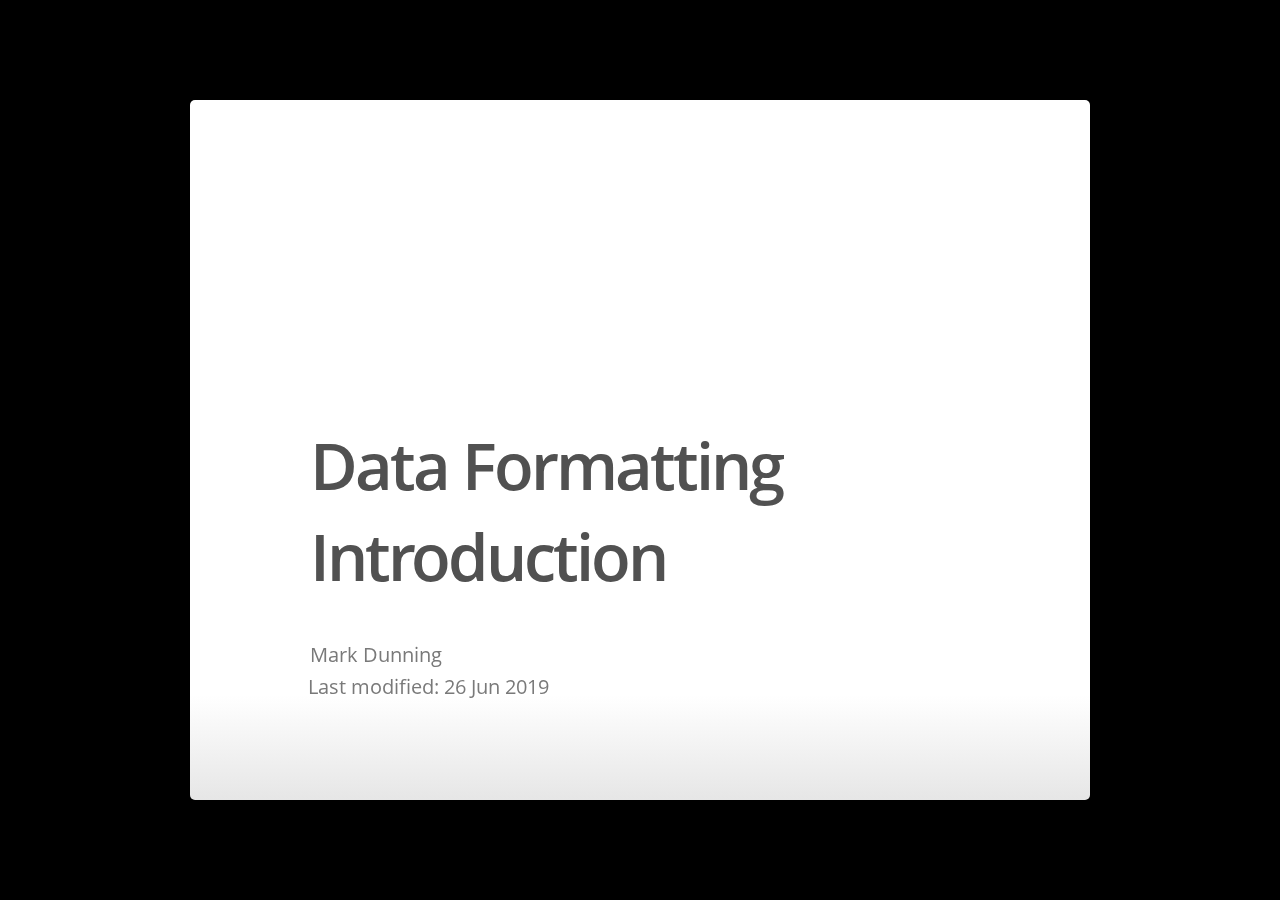
==== slides.html @ 00e4e1f7 "Write files in R markdown" ====
<!DOCTYPE html>
<html>
<head>
  <title>Data Formatting Introduction</title>

  <meta charset="utf-8">
  <meta http-equiv="X-UA-Compatible" content="chrome=1">
  <meta name="generator" content="pandoc" />




  <meta name="viewport" content="width=device-width, initial-scale=1">
  <meta name="apple-mobile-web-app-capable" content="yes">

  <base target="_blank">

  <script type="text/javascript">
    var SLIDE_CONFIG = {
      // Slide settings
      settings: {
                title: 'Data Formatting Introduction',
                        useBuilds: true,
        usePrettify: true,
        enableSlideAreas: true,
        enableTouch: true,
                      },

      // Author information
      presenters: [
            {
        name:  'Mark Dunning' ,
        company: '',
        gplus: '',
        twitter: '',
        www: '',
        github: ''
      },
            ]
    };
  </script>

  <link href="data:text/css;charset=utf-8,%40font%2Dface%20%7B%0Afont%2Dfamily%3A%20%27Open%20Sans%27%3B%0Afont%2Dstyle%3A%20normal%3B%0Afont%2Dweight%3A%20400%3B%0Asrc%3A%20url%28data%3Aapplication%2Fx%2Dfont%2Dtruetype%3Bbase64%2CAAEAAAAQAQAABAAARkZUTVyseR0AAI5wAAAAHE9TLzKhPb8OAAABiAAAAGBjbWFwjOjcmQAABUAAAAGyY3Z0IA9NGKQAAA%2B0AAAAomZwZ21%2BYbYRAAAG9AAAB7RnYXNwABUAIwAAjmAAAAAQZ2x5ZqzBrbUAABIIAABRVGhlYWT5NhTaAAABDAAAADZoaGVhDrcE%[base64]%2FhAHrgdzAAAACAACAAAAAAAAAAEAAAiN%2FagAAAgA%2Fnn%2BeweuAAEAAAAAAAAAAAAAAAAAAADWAAEAAADWAEIABQA9AAQAAgAQAC8AXAAAAQ4AmQADAAEAAwROAZAABQAIBZoFMwAAAR8FmgUzAAAD0QBmAfEIAgILBgYDBQQCAgTgAALvQAAgWwAAACgAAAAAMUFTQwBAACAgrAYf%2FhQAhAiNAlggAAGfAAAAAARIBbYAAAAgAAEIAAAAAAAAAAQUAAACFAAAAiMAmAM1AIUFKwAzBJMAgwaWAGgF1wBxAcUAhQJeAFICXgA9BGoAVgSTAGgB9gA%2FApMAVAIhAJgC8AAUBJMAZgSTALwEkwBkBJMAXgSTACsEkwCFBJMAdQSTAF4EkwBoBJMAagIhAJgCIQA%2FBJMAaASTAHcEkwBoA28AGwcxAHkFEAAABS8AyQUMAH0F1QDJBHMAyQQhAMkF0wB9BecAyQI7AMkCI%2F9gBOkAyQQnAMkHOQDJBggAyQY7AH0E0QDJBjsAfQTyAMkEZABqBG0AEgXTALoEwwAAB2gAGwSeAAgEewAABJEAUgKiAKYC8AAXAqIAMwRWADEDlv%2F8BJ4BiQRzAF4E5wCwA88AcwTnAHMEfQBzArYAHQRiACcE6QCwAgYAogIG%2F5EEMwCwAgYAsAdxALAE6QCwBNUAcwTnALAE5wBzA0QAsAPRAGoC0wAfBOkApAQCAAAGOQAXBDEAJwQIAAIDvgBSAwgAPQRoAe4DCABIBJMAaAIUAAACIwCYBJMAvgSTAD8EkwB7BJMAHwRoAe4EIQB7BJ4BNQaoAGQC1QBGA%2FoAUgSTAGgCkwBUBqgAZAQA%2F%2FoDbQB%2FBJMAaALHADECxwAhBJ4BiQT0ALAFPQBxAiEAmAHRACUCxwBMAwAAQgP6AFAGPQBLBj0ALgY9ABoDbwAzBRAAAAUQAAAFEAAABRAAAAUQAAAFEAAABvz%2F%2FgUMAH0EcwDJBHMAyQRzAMkEcwDJAjsABQI7ALMCO%2F%2FHAjsABQXHAC8GCADJBjsAfQY7AH0GOwB9BjsAfQY7AH0EkwCFBjsAfQXTALoF0wC6BdMAugXTALoEewAABOMAyQT6ALAEcwBeBHMAXgRzAF4EcwBeBHMAXgRzAF4G3QBeA88AcwR9AHMEfQBzBH0AcwR9AHMCBv%2FaAgYAqQIG%2F7MCBv%2FsBMUAcQTpALAE1QBzBNUAcwTVAHME1QBzBNUAcwSTAGgE1QBzBOkApATpAKQE6QCkBOkApAQIAAIE5wCwBAgAAgIGALAHYgB9B4kAcQS8AQwEngFvBLwBCAQAAFIIAABSAVwAGQFcABkB9gA%2FAs0AGQLNABkDPQAZAwIApAJvAFICbwBQAQr%2BeQLHABQEuAA%2FAAAAAwAAAAMAAAAcAAEAAAAAAKwAAwABAAAAHAAEAJAAAAAgACAABAAAAH4A%2FwExAVMCxgLaAtwgFCAaIB4gIiA6IEQgdCCs%2F%2F8AAAAgAKABMQFSAsYC2gLcIBMgGCAcICIgOSBEIHQgrP%2F%2F%2F%2BP%2Fwv%2BR%2F3H9%2F%2F3s%2FevgteCy4LHgruCY4I%2FgYOApAAEAAAAAAAAAAAAAAAAAAAAAAAAAAAAAAAAAAAAAAAAAAAAAAQYAAAEAAAAAAAAAAQIAAAACAAAAAAAAAAAAAAAAAAAAAQAAAwQFBgcICQoLDA0ODxAREhMUFRYXGBkaGxwdHh8gISIjJCUmJygpKissLS4vMDEyMzQ1Njc4OTo7PD0%2BP0BBQkNERUZHSElKS0xNTk9QUVJTVFVWV1hZWltcXV5fYGEAhoeJi5OYnqOipKalp6mrqqytr66wsbO1tLa4t7y7vb4AcmRladB4oXBrAHZqAIiaAHMAAGd3AAAAAABsfACouoFjbgAAAABtfQBigoWXw8TIyc3Oysu5AMEA09XR0gAAAHnMzwCEjIONio%2BQkY6VlgCUnJ2bwsXHcQAAxnoAAAAAAEBHW1pZWFVUU1JRUE9OTUxLSklIR0ZFRENCQUA%[base64]%2F4BiIyAQI4qxDAyKcEVgILAAUFiwAWG4%2F7qLG7BGjFmwEGBoATpZLSwgRbADJUZSS7ATUVtYsAIlRiBoYbADJbADJT8jITgbIRFZLSwgRbADJUZQWLACJUYgaGGwAyWwAyU%[base64]%[base64]%[base64]%2BALACIz6xAQIGDLAKI2VCsAsjQgGwASM%2FALACIz%2BxAQIGDLAGI2VCsAcjQrABFgEtLLCAsAJDULABsAJDVFtYISMQsCAayRuKEO1ZLSywWSstLIoQ5S1AmQkhSCBVIAEeVR9IA1UfHgEPHj8erx4DTUsmH0xLMx9LRiUfJjQQVSUzJFUZE%2F8fBwT%2FHwYD%2Fx9KSTMfSUYlHxMzElUFAQNVBDMDVR8DAQ8DPwOvAwNHRhkf60YBIzMiVRwzG1UWMxVVEQEPVRAzD1UPD08PAh8Pzw8CDw%2F%2FDwIGAgEAVQEzAFVvAH8ArwDvAAQQAAGAFgEFAbgBkLFUUysrS7gH%2F1JLsAlQW7ABiLAlU7ABiLBAUVqwBoiwAFVaW1ixAQGOWYWNjQBCHUuwMlNYsCAdWUuwZFNYsBAdsRYAQllzcysrXnN0dSsrKysrdCtzdCsrKysrKysrKysrKytzdCsrKxheAAAABhQAFwBOBbYAFwB1BbYFzQAAAAAAAAAAAAAAAAAABEgAFACRAAD%2F7AAAAAD%2F7AAAAAD%2F7AAA%2FhT%2F7AAABbYAE%2FyU%2F%2B3%2Bhf%2Fq%2Fqn%2F7AAY%2FrwAAAAAAAAAAAAAAAAAAAAAAAAAAAAAAAAAAAAAAAAAAAAAAAAAAAAAAAAAAAAAAAAAAAAAAAAIAAAAAAAAiwCBAN0AmACPAI4AmQCIAIEBDwCKAAAAAAAAAAAAAAAAADIAWADgAVwBzgJMAmYCkgK%[base64]%2BgYDhiKGMAZPBmKGcYZ5BnsGnYajBrEGuIbHBtsG4wbzBv8HB4cUBx4HLIc6h0AHRYdLB2KHZwdrh3AHdId5B3wHj4eSh5cHm4egB6SHqQeth7IHtofMh9EH1YfaB96H4wfnh%2FMIDggSiBcIG4ggCCSINQhPCFMIVwhbCF8IY4hoCIsIjgiSCJYImgieiKMIp4isCLCIyojOiNKI1ojaiN6I4wj0iQ4JEgkWCRoJHokiiTiJPQlDCVwJeomFCZKJoQmmiawJs4m7Cb0JyQnVidwJ5AntCfYJ%2FIoNCiqAAAAAgCY%2F%2BMBiQW2AAMADgArQBQDCQkCBAQPEAEBDAIMBk9ZDBYCAwA%2FPysREgA5GC8REgE5ETMzETMxMAEjAzMDNDMyFhUUBiMiJgFGaTPP4Xg6P0A5NEQBkwQj%2BrSIRkJARz8AAAIAhQOmArAFtgADAAcAH0ANAAMHBAMECAkGAgcDAwA%2FM80yERIBOTkRMxEzMTABAyMDIQMjAwE%2FKGkpAispaCkFtv3wAhD98AIQAAACADMAAAT2BbYAGwAfAJlAVQgfHBUEFAkRDAwJEg8OCwQKExMUFh0eBwQGFwQBABkEGAUFBhQGCiEDGhcDGAoYICEIBAwNDE5ZHAENHwAQERBOWRkVEU8NAU8RAQ0RDREFFxMDCgUALzM%2FMxI5OS8vXV0RMzMrEQAzMxEzMysRADMzERIBOTkRFzMREjk5ETMREhc5ERIXOREzERIXOTIyETMREhc5MTABAyEVIQMjEyEDIxMhNSETITUhEzMDIRMzAyEVASETIQPVQgEb%2Fs1UiVT%2B0VKIUP76AR9E%2FusBK1KLUgExVIZUAQj85QEvQv7RA4P%2BrIH%2BUgGu%2FlIBroEBVH8BtP5MAbT%2BTH%2F%2BrAFUAAMAg%2F%[base64]%2F5OMl97ZUhZLP57HgMHTFwpAYMQXQAABQBo%2F%2BwGLQXLAAkAFQAhAC0AMQBFQCQAEAUKFigcIiIuKAowEAYyMwMNHysNKw0rMDEGMBgZJRkHEwcAPzM%2FMz8%2FEjk5Ly8RMxEzERIBFzkRMxEzETMRMzEwExQWMzIRECMiBgUUBiMiJjU0NjMyFgEUFjMyNjU0JiMiBgUUBiMiJjU0NjMyFgkBIwHySlOkpFNKAcqZlIyblZKRnAGmSlRUUFBUVEoBy5mUjpmVko6f%2Fv781ZMDKwQCqqoBVAFSqKrk6e7f4%2Bbu%2FNurqaetq6Wlq%2BPp7t7j5usDIPpKBbYAAAAAAwBx%2F%2BwF0wXNAAsAFQA1AFFAMBMWAB0GIyorListIw4mGR0WCTY3MwxJWTMTDyctDjAFLwMZJgMqKiAvEiAJSlkgBAA%2FKwAYPxI5Lxc5Ehc5PysREgEXOREzETMRMxEzMTABFBYXPgE1NCYjIgYTMjcBDgIVFBYlNDY3LgI1NDYzMhYVFAYHAT4BNzMCBwEjJw4BIyImAZ5IV4FlZ1ZZb5vxn%2F5Lb1wsm%2F65i7RVPSTEr6K6iJ0BlzhDF6hEiQEr5bl29JbX7QSTRX1YS39TTWFg%2B52aAahEWWZBdYn6gshmX2JqOZaop5VrtV3%2BeT6nY%2F7ilP7dsmpc1AAAAQCFA6YBPwW2AAMAFLcAAwMEBQIDAwA%2FzRESATkRMzEwAQMjAwE%2FKGkpBbb98AIQAAAAAAEAUv68AiEFtgANABxADAcACgQABA4PCycDAwA%2FPxESATk5ETMRMzEwExASNzMGAhUUEhcjJgJSm5KikJGUi6CTmgIxAQkBzq7B%2FjL08P42vaoBxgAAAAABAD3%2BvAIMBbYADQAcQAwECgcACgAODwoDBCcAPz8REgE5OREzETMxMAEQAgcjNhI1NAInMxYSAgybkqCLlJGQopOaAjH%2B%2Bf46qLwBy%2FD0Ac7Br%2F4xAAAAAQBWAn8EDgYUAA4AMEAbAwUEAQcNCgkLCQ8QBAoBDQIMDA0KBwQGCA4AAD%2FEMhc5ETMRMxEzERIBFzkxMAEDJRcFEwcLAScTJTcFAwKRKwGOGv6D%2BKywoLDy%2FocdAYcrBhT%2BdW%2B2H%2F66XgFq%2FpZeAUYftm8BiwAAAQBoAOMEKQTDAAsAKEATAAQECQUFDA0DBwgHUFkADwgBCAAvXTMrEQAzERIBOREzMxEzMTABIRUhESMRITUhETMCjQGc%2FmSL%2FmYBmosDF4r%2BVgGqigGsAAEAP%2F74AW0A7gAIABG1BQAJCgUAAC%2FNERIBOTkxMCUXBgIHIzYSNwFeDxpiNX0bQQ3uF2T%2B93JoATJcAAEAVAHZAj8CcQADABG1AgAFBAABAC8zERIBOTkxMBM1IRVUAesB2ZiYAAAAAQCY%2F%2BMBiQDyAAsAGEALBgAADA0JA09ZCRYAPysREgE5ETMxMDc0NjMyFhUUBiMiJpg9OTpBQjkzQ2pDRUVDQUY%2FAAABABQAAALbBbYAAwATtwIABAUDAwISAD8%2FERIBOTkxMAkBIwEC2%2F3fpgIhBbb6SgW2AAAAAgBm%2F%2BwELQXNAAsAFwAoQBQSAAwGAAYZGAkVS1kJBwMPS1kDGQA%2FKwAYPysREgE5OREzETMxMAEQAiMiAhEQEjMyEgEQEjMyEhEQAiMiAgQt7%2Fbs9u707vf84ZakppWVpqSWAt3%2Bhf6KAX8BcgF%2BAXL%2Bfv6S%2FsH%2B3QEnATsBOwEl%2Ft8AAQC8AAACywW2AAoAJEAQCQABCAELDAQJBwcBCQYBGAA%[base64]%2FsAC8I8Bg7KYkFN1iTxPcajTsov%2B8ND%2BxwgAAAAAAQBe%2F%2BwEGwXLACcAQ0AkGwATBwcAAxYiDQYoKQMXFhcWS1kXFwolJR5LWSUHChFLWQoZAD8rABg%2FKxESADkYLysREgA5ERIBFzkRMxEzMTABFAYHFR4BFRQEISImJzUeATMgERAhIzUzMjY1NCYjIgYHJz4BMzIWA%2B6dkLCq%2Ft7%2B9XTBW1%2FXYAF7%2Fl6QkqvIk35gqm1UWuuC1ewEXoyyHggWtJLR4SMsni8xASkBCo%2BXhmt6NEZwR1HDAAACACsAAARqBb4ACgASADxAHhIFCQICCwcDAAMFAxMUAQUSBUxZCQ8HEhIDBwYDGAA%2FPxI5LxI5MysRADMREgEXOREzMzMRMxEzMTABIxEjESE1ATMRMyERNDcjBgcBBGrZn%2F05Araw2f6ICggwKv43AVD%2BsAFQkQPd%2FCkB5o%2B0YD%2F9dgABAIX%2F7AQdBbYAGgA6QB8PAxkUCBQXAwQcGwARS1kAAAYVFRhMWRUGBgxLWQYZAD8rABg%2FKxESADkYLysREgEXOREzETMxMAEyBBUUACMiJzUeATMyNjUQISIHJxMhFSEDNgIt5wEJ%2Ft%2F%2B94JG0GWww%2F6JX59WNwLX%2FbclcwN95cfj%2Fv5PoC0zpp0BMh03AqyZ%2FkkXAAAAAAIAdf%2FsBC8FywAWACQAREAjGhELISEAAAYRAyYlDAsOHU1ZCw4OFAMUF0tZFBkDCE1ZAwcAPysAGD8rERIAORgvOSsRADMREgEXOREzETMRMzEwExAAITIXFSYjIgIDMzYzMhYVFAIjIgAFMjY1NCYjIg4BFRQeAXUBTwFIcUFNY%2Bv4DAxu7sXj%2BdTj%2FvYB646dkpFalllQkwJxAa8BqxOPGf7b%2Fsas7szk%2FvsBVcizqZGmSoJGZ7JoAAAAAQBeAAAEKwW2AAYAH0AQAQUFAAIDBwgDAkxZAwYAGAA%2FPysREgEXOREzMTAhASE1IRUBAR0CXvzjA839qgUdmYX6zwADAGj%[base64]%2B4xOtXCfvfumeIaMemGXR0CbA2d4ZFyEQjyKXGV3AAAAAAIAav%2FsBCUFywAXACUAQUAiGxEiCgoAAAQRAyYnDh5NWQsUDg4CFBQYS1kUBwIHTVkCGQA%2FKwAYPysREgA5GC8SOSsREgEXOREzETMRMzEwARAhIic1FjMyEhMjDgEjIiY1NAAzMhYSASIGFRQWMzI%2BATU0LgEEJf1odERQZvD1Cww3tnLC5AD%2F0JXfeP4Uj5yQk1uZWFKTA0b8phSPGgEpATNTV%2BjQ5AEImf7bATC4pJClSoBGabJmAAAAAgCY%2F%2BMBiQRkAAsAFQAoQBQQBgYMAAAWFw4TT1kOEAkDT1kJFgA%2FKwAYPysREgE5ETMzETMxMDc0NjMyFhUUBiMiJhE0MzIVFAYjIiaYPTk6QUI5M0N2e0I5M0NqQ0VFQ0FGPwO7h4dBRj8AAgA%2F%2FvgBhQRkAAgAEgAiQBABDQ0FCQkUEwsQT1kLEAUAAC%2FNPysREgE5ETMzETMxMCUXBgIHIzYSNwM0MzIVFAYjIiYBXg8aYjV9G0ENFXd7Qjk6Pe4XZP73cmgBMlwC74eHQUZGAAABAGgA8gQpBNkABgAVQAkEAAUBBAcIAwAALy8REgEXOTEwJQE1ARUJAQQp%2FD8DwfzyAw7yAaZiAd%2BV%2Fo3%2BuAAAAgB3AcEEGQPjAAMABwAqQBUHAgQAAgAJCAQFUFkEAQBQWQ8BAQEAL10rABgvKxESATk5ETMRMzEwEzUhFQE1IRV3A6L8XgOiA1qJif5niYkAAAAAAQBoAPIEKQTZAAYAFUAJBQECAAQHCAYDAC8vERIBFzkxMBMJATUBFQFoAw%2F88QPB%2FD8BiQFGAXWV%2FiFi%2FloAAAIAG%2F%[base64]%2FAAAAAgB5%[base64]%2F%2Btq4BQgEv0uLA9P6V%2Fm%2FWAYwBANcBT7f79sPPEg5IVYKTAtmO7IJoUVdizbDMAP8ZFv4qFrLXrLUBEJO5%2Fqnh%2Fs%2F%2BuFaFVAGPAWYBBAGW37X%2Bs%2F6k%2FgE5AQUUtAAAAAACAAAAAAUQBbwABwAOADlAHgIOCwgBBQADAAcDBAcEEA8OAklZCwUODgQFAwAEEgA%2FMz8SOS8SOSsREgE5OREzETMREhc5MTAhAyEDIwEzCQEDJicGBwMEYLb9trSsAkKPAj%2F%2BZaohIxYprAHR%2Fi8FvPpEAmoBxVZ9YHP%2BOwAAAAMAyQAABL4FtgAOABcAIABJQCYTBB0KDxkZDgoEBw4EISIIDxgPGEpZDw8OAA4ZSlkOEgAXSlkAAwA%2FKwAYPysREgA5GC8rERIAORESARc5ETMRMxEzETMxMBMhIAQVFAYHFQQRFAQjIRMhMjY1NCYrARkBITI2NTQmI8kBnQEjAQSRiwFN%2Fvfu%2FgKqARi0nrDA%2BgExsbO3uwW2rryCqRkKOf7bxNwDRHGGe239kf3diZKIgAAAAAABAH3%2F7ATPBcsAFgAmQBQDDhQJDgMXGBIASVkSBAsGSVkLEwA%2FKwAYPysREgEXOREzMTABIgAREAAzMjcVBiMgABE0EiQzMhcHJgM78f7pAQ35mcSY3%2F69%2FqGpAT%2FY5qxIpgUz%2Fr%2F%2B6f7h%2Fsc3lTkBiAFp4gFUuFSSTgAAAgDJAAAFWAW2AAgAEQAoQBQOBAkABAASEwUNSlkFAwQOSlkEEgA%2FKwAYPysREgE5OREzETMxMAEQACkBESEgAAMQACEjETMgAAVY%2Fnf%2Bj%2F5rAcABVQF6tP7h%2FuX3zwEwATIC6f6W%2FoEFtv6G%2FqcBHgEi%2B3ABKwAAAQDJAAAD%2BAW2AAsAOkAfBgoKAQQACAEEDA0GCUlZBgYBAgIFSVkCAwEKSVkBEgA%2FKwAYPysREgA5GC8rERIBFzkRMxEzMTApAREhFSERIRUhESED%2BPzRAy%2F9ewJe%2FaIChQW2l%2F4plv3mAAAAAQDJAAAD%2BAW2AAkAMkAaBgAAAQMIAQMKCwYJSVkGBgECAgVJWQIDARIAPz8rERIAORgvKxESARc5ETMRMzEwISMRIRUhESEVIQFzqgMv%2FXsCXv2iBbaX%2FemXAAABAH3%2F7AU9BcsAGwA6QB8UCBkCAg4bCAQcHQAbSVkAAAUMDBFJWQwEBRdJWQUTAD8rABg%2FKxESADkYLysREgEXOREzETMxMAEhEQ4BIyAAETQSJDMyFwcmIyAAERAAITI3ESEDTAHxdPCe%2FrT%2BjrcBWOfqykLGt%2F71%2FtQBIQEYmJH%2BuQL%2B%2FTklJgGLAWTkAVe1VpZU%2FsL%2B5v7Y%2Fs4jAcIAAQDJAAAFHwW2AAsAM0AZCQEBAAgEBAUABQ0MCANJWQgIBQoGAwEFEgA%2FMz8zEjkvKxESATk5ETMRMxEzETMxMCEjESERIxEzESERMwUfqvz%2BqqoDAqoCsP1QBbb9kgJuAAAAAAEAyQAAAXMFtgADABG2AAQFAQMAEgA%2FPxESATkxMDMRMxHJqgW2%2BkoAAAAAAf9g%2Fn8BaAW2AA0AHUANCwgIDg8JAwAFSVkAIgA%2FKwAYPxESATkRMzEwAyInNRYzMjY1ETMRFAYMXjZHTWNnqsD%2BfxuRFHhxBbb6WL7RAAABAMkAAATpBbYACwAqQBUIBAQFBQILCgAFDQwCCAUJBgMBBRIAPzM%2FMxI5ORESARc5ETMRMzEwISMBBxEjETMRATMBBOnI%2FeuZqqoCl8n9tALFiP3DBbb9KwLV%2FYUAAAABAMkAAAP4BbYABQAfQA4DAAAEBgcBAwADSVkAEgA%2FKwAYPxESATk5ETMxMDMRMxEhFcmqAoUFtvrkmgABAMkAAAZxBbYAEwAyQBgIBQUGCw4ODQYNFBUBChEDBgsHAw4ABhIAPzMzPzMSFzkREgE5OREzETMRMxEzMTAhASMWFREjESEBMwEzESMRNDcjAQNQ%2FhAIDp0BAAHPCAHT%2FqoOCP4MBRCa1PxeBbb7SgS2%2BkoDrqK%2B%2BvIAAQDJAAAFPwW2ABAALkAVCQYGBwEPDwAHABESCwMHDwgDAQcSAD8zPzMSOTkREgE5OREzETMRMxEzMTAhIwEjFhURIxEzATMmAjcRMwU%2FwvzhCBCdwAMdCAIOAp8Ey9i0%2FMEFtvs6GwElPwNHAAAAAAIAff%2FsBb4FzQALABcAKEAUEgAMBgAGGRgJFUlZCQQDD0lZAxMAPysAGD8rERIBOTkRMxEzMTABEAAhIAAREAAhIAABEBIzMhIREAIjIgIFvv6d%2FsT%2Bvf6hAWABRAE7AWL7c%2F3x8%2Fj38vP9At3%2Bof5uAYsBaAFlAYn%2BcP6g%2Ftf%2BzQEyASoBJwEx%2Fs0AAgDJAAAEaAW2AAkAEgA0QBoKBQUGDgAGABMUCgRKWQoKBgcHEkpZBwMGEgA%2FPysREgA5GC8rERIBOTkRMxEzETMxMAEUBCEjESMRISABMzI2NTQmKwEEaP7R%2FuasqgF7AiT9C5niyr7JvgQM3u%2F9wQW2%2FRuSoZGOAAAAAAIAff6kBb4FzQAPABsANEAbEAoWAAAEAwoEHB0DDQcNGUlZDQQHE0lZBQcTAD%2FGKwAYPysREgA5ERIBFzkRMxEzMTABEAIHASMBByAAERAAISAAARASMzISERACIyICBb7izgFc9%2F7jN%2F69%2FqEBYAFEATsBYvtz%2FfHz%2BPfy8%2F0C3f7n%2FoxC%2FpYBSgIBiwFoAWUBif5w%2FqD%2B1%2F7NATIBKgEnATH%2BzQAAAAIAyQAABM8FtgAMABUASEAlDQEBAgwJEQcLCgoHCQIEFhcJDQANAEpZDQ0CAwMVSVkDAwsCEgA%2FMz8rERIAORgvKxESADkREgEXOREzETMRMxEzETMxMAERIxEhIAQVEAUBIwElMzI2NTQmKwEBc6oBkQENAQH%2B2gGNyf6e%2Fs%2FptKirvd0CYP2gBbbOz%2F7eZv1vAmCSj4%2BRgAAAAAEAav%2FsBAIFywAkADRAGx4TDAAAGBMFBCUmDB4DFhYbSVkWBAMJSVkDEwA%2FKwAYPysREgA5ORESARc5ETMRMzEwARQEIyAnNR4BMzI2NTQuAScuATU0NjMyFwcmIyIGFRQeARceAQQC%2Fujw%2FvyMWtRoqqw9j5LMr%2F7R2rc1tauHmDiFieatAYXB2EOkJiyBc0xhUjRJyKGpyFCUTHRnTGFRMVK8AAAAAAEAEgAABFoFtgAHACRAEgABBQEDAwgJBwMEA0lZBAMBEgA%2FPysRADMREgEXOREzMTAhIxEhNSEVIQKLqv4xBEj%2BMQUfl5cAAAEAuv%2FsBRkFtgARACVAERABCgcBBxMSEQgDBA1JWQQTAD8rABg%2FMxESATk5ETMRMzEwAREUACEgADURMxEUFjMyNjURBRn%2B0v74%2Fvj%2B36rIwrnIBbb8Tvr%2B4gEg%2FAOu%[base64]%2B2RU0ARYw%2FuKo%2Fnu05zAWGzUBBrQBEzAhEzXmtAPTQcYUhJ38MwW2%2FHm%2BmrevA3n8f5vDjswDhQAAAQAIAAAElgW2AAsAI0ASBAYFCwoABg0MAggECQYDAQQSAD8zPzMSOTkREgEXOTEwISMJASMJATMJATMBBJbB%2Fnf%2BcLQB5v47vAFrAW61%2FjsCg%2F19AvwCuv29AkP9TAAAAQAAAAAEewW2AAgAIEAPBAUCBQcDCQoABQEHAwUSAD8%2FMxI5ERIBFzkRMzEwCQEzAREjEQEzAj0Bhrj%2BGKz%2BGboC2wLb%2FIH9yQIvA4cAAAABAFIAAAQ%2FBbYACQArQBcIAQMHAAcEAQQKCwUESVkFAwEISVkBEgA%2FKwAYPysREgEXOREzETMxMCkBNQEhNSEVASEEP%2FwTAwj9EAO%2F%2FPgDHoUEmJmF%2B2kAAQCm%2FrwCbwW2AAcAIEAOBgEEAAEACAkFAgMGAScAPzM%2FMxESATk5ETMRMzEwASERIRUhESECb%2F43Acn%2B3wEh%2FrwG%2Bo36IQAAAQAXAAAC3QW2AAMAE7cDAQQFAwMCEgA%2FPxESATk5MTATASMBugIjpv3gBbb6SgW2AAAAAAEAM%2F68AfwFtgAHACBADgMAAQYABggJAAcnAwQDAD8zPzMREgE5OREzETMxMBchESE1IREhMwEh%2Ft8Byf43tgXfjfkGAAAAAAEAMQInBCMFwQAGABhACQADBwgFAgAEAgAvLzMSORESATk5MTATATMBIwkBMQGyYwHdmP6M%2FrICJwOa%2FGYC6f0XAAAAAf%2F8%2FsUDmv9IAAMAEbUABQEEAQIALzMRATMRMzEwASE1IQOa%2FGIDnv7FgwABAYkE2QMSBiEACQATtgAECwoGgAEALxrNERIBOTkxMAEjLgEnNTMeARcDEm5BsijLIHIsBNk0wD8VRbU1AAAAAgBe%2F%2BwDzQRaABkAJABHQCUiCAseHhkZEggDJSYBAgseR1kCCwsAFRUPRlkVEAUaRlkFFgAVAD8%2FKwAYPysREgA5GC85KxEAMxESARc5ETMRMxEzMTAhJyMOASMiJjUQJTc1NCYjIgcnPgEzMhYVESUyNj0BBw4BFRQWA1IhCFKjeqO5AhO6b3qJrTNRwWHEvf4Om7Gmxq9tnGdJqJsBTBAGRIF7VH8sMq7A%2FRR1qpljBwdtc1peAAIAsP%2FsBHUGFAATAB8AREAiChcXDw8MHQMMAyAhDQAMFRIRChEGAAYaRlkGFgAURlkAEAA%2FKwAYPysREgA5OREzGD8%2FERIBOTkRMxEzETMRMzEwATISERACIyImJyMHIxEzERQHMzYXIgYVFBYzMjY1NCYCrtjv8dZrsTwMI3emCAh0zKqWmqqZlpYEWv7Z%2FvL%2B8v7VT1KNBhT%2Bhn9lpIvD5%2BfH39HW0gAAAAABAHP%2F7AOLBFwAFgAmQBQPAwMVCQMYFwYNRlkGEAASRlkAFgA%2FKwAYPysREgEXOREzMTAFIgAREAAzMhYXBy4BIyARFBYzMjcVBgJm7v77AQn1T54tMzeCMv6yo6CJkG4UASUBDAETASwiF40WHf5Wytg7kzkAAAACAHP%2F7AQ3BhQAEgAfAEJAIR0GFwAODhEGESAhEhUPAAABAQwDCQkaRlkJEAMTRlkDFgA%2FKwAYPysREgA5OREzGD8%2FERIBOTkRMxEzMxEzMTAlIwYjIgIREBIzMhczLwERMxEjJTI2PQE0JiMiBhUUFgOaCXPl1%2B%2Fw1t93DQcEpof%2BnqqZm6qSm5qTpwEmAQ8BDwEsok9NAb757He5ziPpx%2BPP0tYAAAACAHP%2F7AQSBFwAEwAaADtAHxgKFwsDAxEKAxwbFwtGWRcXAAYGFEZZBhAADkZZABYAPysAGD8rERIAORgvKxESARc5ETMzETMxMAUiABEQADMyEh0BIR4BMzI3FQ4BAyIGByE0JgJ%2F8%2F7nAQXczvD9DQW5qLGtWJ2chJ0OAj2MFAEoAQcBCQE4%2FvHeacHISpQmIQPlrJidpwAAAAABAB0AAAMOBh8AFAA5QB0UDAwTAgIHAwUDFRYKD0ZZCgABBQcFRlkTBw8DFQA%2FPzMrEQAzGD8rERIBOTkRMzMRMzMSOTEwASERIxEjNTc1ECEyFwcmIyIGHQEhAp7%2B6abExAFhV3UrYEReWgEXA8f8OQPHSzw9AZQjhR99ikcAAAMAJ%2F4UBDEEXAAqADcAQQBuQD4rGTglDB89BTETARMFAioiHB8lGQpCQxwPNQ81RlkIO0dZCiIIKg8IDwgWKioCR1kqDyg%2FR1koEBYuR1kWGwA%2FKwAYPysAGD8rERIAOTkYLy8REjk5KysREgA5ERIBFzkRMxEzETMRMxEzMTABFQceARUUBiMiJwYVFBY7ATIWFRQEISImNTQ2Ny4BNTQ2Ny4BNTQ2MzIXARQWMzI2NTQmKwEiBhMUFjMyNTQjIgYEMcscLNzAMStqSlrCsr%2F%2B3P7o1%2BmAdCo5QEVVa9jGVkX%2BEZaM0clumMdxflqCdPP2dX4ESGkYI3FHocAIOFUtK5aPtr%2BgkmSSGhNQNTxaKiOobLTDFPsAWVx9a1lFbAM8c3bs934AAQCwAAAERAYUABYAM0AZDgwICAkAFgkWFxgOCRISBEZZEhAKAAAJFQA%2FMz8%2FKxESADkREgE5OREzETMRMzMxMCERNCYjIgYVESMRMxEUBzM%2BATMyFhURA556gq2fpqYICjG1dMnJAsWGhLzW%2FcMGFP4pVThPW7%2FQ%2FTUAAAIAogAAAWYF3wADAA8AI0ARCgAABAEBEBENB0hZDQIPARUAPz%2FOKxESATkRMzMRMzEwISMRMwM0NjMyFhUUBiMiJgFWpqa0OCooOjooKjgESAEpOTU2ODg3NwAAAv%2BR%2FhQBZgXfAAwAGAAsQBYTCwsNCAgZGhYQSFkWQAkPAAVGWQAbAD8rABg%2FGs4rERIBOREzMxEzMTATIic1FjMyNjURMxEQAzQ2MzIWFRQGIyImK187RUNOSaa0OCooOjooKjj%2BFBmHFFVXBPz7EP68B105NTY4ODc3AAEAsAAABB0GFAAQADZAGxAOCgoLCwgGBAUIBBESDAAAEBAICAMHCxUDDwA%2FPzMSOS85ETM%2FERIBFzkROREzETMzMTABNjcBMwkBIwEHESMRMxEUBwFUK1gBYsX%2BRAHbyf59faSkCAIxPWMBd%2F4t%2FYsCBmz%2BZgYU%2FMc3cwABALAAAAFWBhQAAwAWQAkAAQEEBQIAARUAPz8REgE5ETMxMCEjETMBVqamBhQAAAABALAAAAbLBFwAIwBGQCMVERESCAkAIwkSIwMkJRwWFRUSGQQNGQ1GWR8ZEBMPCQASFQA%2FMzM%2FPzMrEQAzERI5GC8zMxESARc5ETMRMxEzETMxMCERNCYjIgYVESMRNCYjIgYVESMRMxczPgEzIBczPgEzMhYVEQYlcHablKZwd5yRpocbCC%2BragEBTwgxune6uQLJg4Oyuf2cAsmDg7vV%2FcEESJZQWrpWZL%2FS%2FTUAAAEAsAAABEQEXAAUADFAGAAUDAgICRQJFhUMCRAQBEZZEBAKDwAJFQA%2FMz8%2FKxESADkREgE5OREzETMRMzEwIRE0JiMiBhURIxEzFzM%2BATMyFhURA556gqygpocbCDO4ccbIAsWGhLrW%2FcEESJZRWb%2FS%2FTUAAgBz%2F%2BwEYgRcAAwAGAAoQBQTAA0HAAcaGQoWRlkKEAMQRlkDFgA%2FKwAYPysREgE5OREzETMxMAEQACMiJgI1EAAzMgABFBYzMjY1NCYjIgYEYv7y7pPkfAEM7uYBD%2Fy9qKOjqamlo6YCJf70%2FtOKAQKtAQwBK%2F7O%2FvvS3NvT0dnWAAAAAgCw%2FhQEdQRcABQAIQA%2FQCAZCwQHBwgfEggSIiMECwAPDxVGWQ8QCQ8IGwAcRlkAFgA%2FKwAYPz8%2FKxESADk5ERIBOTkRMxEzETMzMzEwBSImJyMWFREjETMXMz4BMzISERACAyIGBxUUFjMyNjU0JgKua7E8DAymhxcIQKpu2u3x7qiWApqqjqGhFE9SYFb%2BPQY0llpQ%2Ftb%2B8%2F7y%2FtUD47rLJefH5srN2wAAAAIAc%2F4UBDcEXAAMAB8AREAiChAdFgMaGhkQGSAhGhsXDx0eHhYNExMHRlkTEA0ARlkNFgA%2FKwAYPysREgA5OREzGD8%2FERIBOTkRMxEzMzMRMzEwJTI2NzU0JiMiBhUUFhciAhEQEjMyFzM3MxEjETQ3IwYCTqaYBZypkpuZfdTu8NbheQkYg6YLDXN3stMl5srjz8%2FZiwEqAQsBDQEuqpb5zAHVZEanAAEAsAAAAycEXAAQACpAFA0JCQoKAhESCw8NAAoVAAVGWQAQAD8rABg%2FEjk%2FERIBOTkRMxEzMTABMhcHJiMiBhURIxEzFzM%2BAQKkSToXRDSFvaaJEwg9rARcDJoP2KH9tARIy2t0AAAAAQBq%2F%2BwDcwRcACQANkAcHhMMAAAYBRMEJSYMHgMWFhtGWRYQBgMJRlkDFgA%2FKwAYLz8rERIAOTkREgEXOREzETMxMAEUBiMiJzUeATMyNjU0JicuAjU0NjMyFwcmIyIGFRQeARceAQNz5M7aek%2B1VIKMb6GZgT%2FavrGpO6WGdngtZI7DiQErmaZFmiguU1VAWz45VWxLhptIh0RKQSw%2BODVHkAABAB%2F%2F7AKoBUYAFgA0QBsQFBQJCwkSAwQYFwoTEBNHWQ5AEA8HAEZZBxYAPysAGD8azSsRADMREgEXOREzETMxMCUyNjcVDgEjIBkBIzU%2FATMVIRUhERQWAhIsUhgbaSr%2Bwp2dRmABPv7CXnUNB38NEQFPAoxQRer%2Bgf17Y2oAAAEApP%2FsBDkESAAUADRAGQETBwwMChMKFRYMDQ0QCBQPEARGWRAWCxUAPz8rABg%2FMxI5ETMREgE5OREzETMRMzEwAREUFjMyNjURMxEjJyMOASMiJjURAUx6gqyfpokYCTO1dMjHBEj9OYaEvNUCQPu4k1FWvtECzQAAAAABAAAAAAQCBEgACwAYQAoBCgwNBQkBDwAVAD8%2FMzkREgE5OTEwIQEzExYXMzYSEzMBAaD%2BYLLsUA4IC3XMsv5gBEj9duRENQFNAjD7uAAAAAEAFwAABiMESAAcACxAFAkbHR4XFg4NAwQNBAgaEgkPAAgVAD8zPzMzEjk5ETMRMzMzERIBOTkxMCEDJicjBgcDIwEzGgEXMz4BNxMzExYXMz4BEzMBBC%2FJEzQIKB7PwP7VrmpvCAgLMRLJtMQ4FAgEI7%2Bs%2FtECgzvRr1%2F9fwRI%2FmP%2BUEs5tTUCdf2LrHUklgLc%2B7gAAAAAAQAnAAAECARIAAsAIkARBwUGAAEFDA0JAwEICxUEAQ8APzM%2FMxI5ORESARc5MTAJATMJATMJASMJASMBuP6DvQEhASC7%2FoMBkbz%2Bzf7KvAIxAhf%2BXAGk%2Fen9zwG8%2FkQAAQAC%2FhQEBgRIABUAJEASCQ8AAxYXBA0ADRJGWQ0bCAAPAD8yPysREgA5ERIBFzkxMBMzExYXMz4BEzMBDgEjIic1FjMyPwECsvBPEwgNU%2Bay%2FilGu4hMSjdEq0k9BEj9j9ZfM%2FcCfPsguZsRhQzAnAAAAAABAFIAAANtBEgACQArQBcIAQMHAAcEAQQKCwUER1kFDwEIR1kBFQA%2FKwAYPysREgEXOREzETMxMCkBNQEhNSEVASEDbfzlAlb9zwLn%2FbICXXEDVoGB%2FLoAAQA9%2FrwCwQW2ABwALEAVGRoaCxcAAA8HFAMDBwsDHR4TAwQnAD8%2FERIBFzkRMxEzMxEzETMRMzEwJRQWFxUuATURNCYjNT4BNRE0NjMVBhURFAcVFhUB23VxvtB%2BeIJ02Lbm398MZlwCjAKqmgEvaFmNAlxgATKbrIsGwf7Z1ycMJ9cAAQHu%2FhACewYUAAMAFkAJAgMDBAUDGwAAAD8%2FERIBOREzMTABMxEjAe6NjQYU9%2FwAAQBI%2FrwCywW2AB0ALEAVFQUKEhICGQAdHQ4OGQUDHh8VJwYDAD8%2FERIBFzkRMxEzETMzETMRMzEwASY1ETQnNTIWFREUFhcVIgYVERQGBzU%2BATURNDY3Agrf47jTdoJ6fs2%2Bb3RucQI%2FJ9cBJ8EGi66Z%2Fs5hWwKNWWj%[base64]%2FSEAAAAABAL7%2F7APbBcsAGwA%2BQB4WCA0DAwoEABAQBAgDHB0ZBQITCg0CDQINBAsHBBkAPz8SOTkvLxEzMxEzMxESARc5ETMRMzMRMxEzMTAlBgcVIzUmAjUQJTUzFR4BFwcmIyIGFRQWMzI3A8tpk4XLwQGMh0uOMTGFbayin6eNjvA2BsjOIAER%2BgH8PqykAyEXjDPT2dTLOwAAAAEAPwAABEQFyQAdAEhAJhgTCQ0NGhYRAgsWEwUeHwwYGRhOWQkZGRMAExBMWRMYAAVLWQAHAD8rABg%2FKxESADkYLzMrEQAzERIBFzkRMzMRMxEzMTABMhcHJiMiBhURIRUhFRQGByEVITU2PQEjNTMRNDYCqr6qPZqPe30Bpv5aQUoDG%2Fv7zcbG4AXJVIVNfIz%2B2X%2FdZIgsmo0v9N9%2FATyyzQAAAgB7AQYEFwSgABsAJwAgQA0cACIOAA4oKR8VFSUHAC8zMy8zERIBOTkRMxEzMTATNDcnNxc2MzIXNxcHFhUUBxcHJwYjIicHJzcmNxQWMzI2NTQmIyIGuEqHXodogn9miV%2BGSkqDXIlmf4Zkh1yFSoGddHSeoHJ0nQLTemuMXIVJSYVcinF2g2eHXIVHSYVciGt8cKCfcXKipAAAAQAfAAAEcQW2ABYAVkAuEg4HCwsQDAUJAgkDDBQOFQcXGAoODgcPBhISAwATFQ8THxMCDxMPEwwBFQYMGAA%2FPzMSOTkvL10REjkyMhEzETMzETMREgEXOREzETMzETMRMzEwCQEzASEVIRUhFSERIxEhNSE1ITUhATMCSAF7rv5gAQb%2BwwE9%2FsOk%2FsQBPP7EAQD%2BZbIC3wLX%2FP5%2Fqn%2F%2B9AEMf6p%2FAwIAAgHu%2FhACewYUAAMABwAkQBACBgYDBwcICQQDBAMHGwAAAD8%2FOTkvLxESATkRMzMRMzEwATMRIxEzESMB7o2NjY0GFPz4%2Fg389wAAAAIAe%2F%[base64]%2F%2BwGRAXLABYAJgA2AEZAJycXAw8vHx8UCQ8XBTc4BgwAEg8MHwwCABIQEgIMEgwSGysjEzMbBAA%2FMz8zEjk5Ly9dXREzETMREgEXOREzETMRMzEwASIGFRQWMzI3FQ4BIyImNTQ2MzIXByYBNBIkMzIEEhUUAgQjIiQCNxQSBDMyJBI1NAIkIyIEAgN9fYd%2Fg1Z9MGVGwtDdv4B2Omz8l8gBXsrIAV7Kwv6i0M%2F%2BosNprgEtrK4BKq%2Bu%2Ftewrv7WrwQjrpqooi18FBzx2NH2PHYz%2FrjIAV7KyP6iysX%2BptDPAVrGrf7Tra4BKbCuASqvrv7XAAACAEYDFAJxBccAFgAfADdAHBcGGwoBARYWEAYDICEcCgoSGRYAAxADAgMNEh8APzPUXcQzEjkvMxESARc5ETMRMzMRMzEwAScGIyImNTQ2PwE1NCMiByc2MzIWFRElFDMyPQEHDgECFBhcjF9vmqV1lGRoK3KFgon%2BUHDJYnBnAyFUYWNmZmkGBCeFM2A4aXn%2BPLxktDEEBDkAAAACAFIAdQOqA74ABgANAClAEwMGCg0CBAsJCQQNBgQODwwFCAEALzMvMxESARc5ETMRMxEzETMxMBMBFwkBBwElARcJAQcBUgFWd%2F7fASF3%2FqoBiwFYdf7hAR91%2FqgCJwGXRf6i%2FqFHAZcbAZdF%2FqL%2BoUcBlwAAAAABAGgBCAQpAxcABQAbQAwCAQQBBgcFBFBZBQIALy8rERIBOTkRMzEwAREjESE1BCmJ%2FMgDF%2F3xAYWKAP%2F%2FAFQB2QI%2FAnESBgAQAAAABABk%2F%[base64]%2BHlAEFppv738gBXsrIAV7Kwv6i0M%2F%2BosNprgEtrK4BKq%2Bu%2Ftewrv7WrwL6U0BLQYhQex7%2BdQFi%2Fp4De4L%2BxcgBXsrI%2FqLKxf6m0M8BWsat%2FtOtrgEpsK4BKq%2Bu%2FtcAAf%2F6BhQEBgaTAAMAEbUABQEEAQIALzMRATMRMzEwASE1IQQG%2B%[base64]%2BZIv%2BZgGaiwGKigMWiv5WAaqKAawAAQAxAkoCjQXJABgAI0ARBxMXAQEOEwAEGhkKEB8XASAAPzM%[base64]%2FjF6InQTnUGcXL6KAjzh7RKKRa09EPUQrI1otNncAAQGJBNkDEgYhAAkAE7YJBAoLBIAJAC8azRESATk5MTABPgE3MxUOAQcjAYkwbyDKLK5AbwTyPrBBFUG%2BNAAAAAEAsP4UBEQESAAWADVAGgUKCggQABMTFAgUGBcGFQ8UGw0CRlkNFgkVAD8%2FKwAYPz8zERIBOTkRMxEzMxEzETMxMAEQMzI2NREzESMnIwYjIicjFhURIxEzAVb%2Bq5%2BmiBoKb%2BWWWAoKpqYBff76vdQCQPu4k6dcVKD%2BwAY0AAAAAQBx%2FvwEYAYUAA8AJ0ASBAUBAAAFCwMQEQgIBQMPBQEFAC8zPzMSOS8REgEXOREzETMxMAEjESMRIxEGIyImNRA2MyEEYHLVcz5U2Mva6AIt%2FvwGsPlQAzMS%2BvsBBP4AAQCYAkwBiQNaAAsAF0AKBgAADQwDCU9ZAwAvKxESATkRMzEwEzQ2MzIWFRQGIyImmD44OkFCOTNDAtNCRUVCQUY%2FAAABACX%2BFAG0AAAAEgAkQBARDgsAAA4FAxMUDhERCAMQAC%2FMMjkvMxESARc5ETMRMzEwARQGIyInNRYzMjY1NCYnNzMHFgG0mZYzLS07T1FPbVhuN7T%2B32FqCWoIKDYrNRGycycAAQBMAkoB4QW2AAoAIEAOAgADAwoMCwkJAyAGAB4APzI%2FOS8REgE5OREzMzEwATMRIxE0Nw4BBycBUo%2BFBhY2h0MFtvyUAkNbWhYtX2AAAAACAEIDFAK%2BBccACwAXACVAEgwGEgAGABgZDwADEAMCAxUJHwA%2FM8RdMhESATk5ETMRMzEwARQGIyImNTQ2MzIWBRQWMzI2NTQmIyIGAr6rlpKpqJeYpf3%2BW2hpXFxpZ1wEb6S3uqGjtbaienp6ent2dgAAAAIAUAB1A6gDvgAGAA0AI0ARCwkEAgADBwIKCQYODwwFCAEALzMvMxESARc5ETMRMzEwCQEnCQE3AQUBJwkBNwEDqP6odQEf%2FuF1AVj%2Bdf6odQEf%2FuF1AVgCDP5pRwFfAV5F%2Fmkb%2FmlHAV8BXkX%2Baf%2F%2FAEsAAAXRBbYQJwDTAoMAABAmAHv%2FABEHANQDHf23AAmzAwISGAA%2FNTUA%2F%2F8ALgAABdsFthAnANMCPwAAECYAe%2BIAEQcAdANO%2FbcAB7ICEBgAPzUAAAD%2F%2FwAaAAAGIQXJECYAdfkAECcA0wLfAAARBwDUA239twAJswMCKxgAPzU1AAACADP%[base64]%2F%2F8AAAAABRAHcxImACQAABEHAEP%2FwgFSAAizAhAFJgArNQAA%2F%2F8AAAAABRAHcxImACQAABEHAHYAhQFSAAizAhgFJgArNQAA%2F%2F8AAAAABRAHcxImACQAABEHAMUAIwFSAAizAh0FJgArNQAA%2F%2F8AAAAABRAHLxImACQAABEHAMcABAFSAAizAhgFJgArNQAA%2F%2F8AAAAABRAHJRImACQAABEHAGoANwFSAAq0AwIkBSYAKzU1%2F%2F8AAAAABRAHBhImACQAABAHAMYAOQCBAAL%2F%2FgAABoEFtgAPABMATkAsCg4OEQEACAwBEAUFFQUUCRMGE0lZEANJWQoNSVkQChAKAQYDBRIBDklZARIAPysAGD8%2FEjk5Ly8rKysRADMRATMREhc5ETMzETMxMCkBESEDIwEhFSERIRUhESEBIREjBoH9Ev3%2B47ACugPJ%2FbwCHf3jAkT7VAG%2BdgHR%2Fi8Ftpf%2BKZb95gHSArUA%2F%2F8Aff4UBM8FyxImACYAABAHAHoCAgAA%2F%2F8AyQAAA%2FgHcxImACgAABEHAEP%2FtwFSAAizAQ0FJgArNQAA%2F%2F8AyQAAA%2FgHcxImACgAABEHAHYAPwFSAAizARUFJgArNQAA%2F%2F8AyQAAA%2FgHcxImACgAABEHAMX%2F%2BwFSAAizARoFJgArNQAA%2F%2F8AyQAAA%2FgHJRImACgAABEHAGoAEgFSAAq0AgEhBSYAKzU1%2F%2F8ABQAAAY4HcxImACwAABEHAEP%2BfAFSAAizAQUFJgArNQAA%2F%2F8AswAAAjwHcxImACwAABEHAHb%2FKgFSAAizAQ0FJgArNQAA%2F%2F%2F%2FxwAAAmkHcxImACwAABEHAMX%2BuwFSAAizARIFJgArNQAA%2F%2F8ABQAAAjgHJRImACwAABEHAGr%2B0AFSAAq0AgEZBSYAKzU1AAIALwAABUgFtgAMABcAV0AyERUVCAQNAAATBAYEGBkUBgcGSVkRDwc%2FB68HzwffBwULAwcHBAkJEEpZCQMEFUpZBBIAPysAGD8rERIAORgvX15dMysRADMREgEXOREzETMzETMxMAEQACkBESM1MxEhIAADECEjESEVIREzIAVI%2Fnf%2Bj%2F57mpoBsgFRAXy1%2FcfnAXv%2Bhb4CYgLp%2Fpb%2BgQKJlgKX%2Fon%2BpAJA%2FfyW%2Fgr%2F%2FwDJAAAFPwcvEiYAMQAAEQcAxwCTAVIACLMBGgUmACs1AAD%2F%2FwB9%2F%2BwFvgdzEiYAMgAAEQcAQwB5AVIACLMCGQUmACs1AAD%2F%2FwB9%2F%2BwFvgdzEiYAMgAAEQcAdgEKAVIACLMCIQUmACs1AAD%2F%2FwB9%2F%2BwFvgdzEiYAMgAAEQcAxQC0AVIACLMCJgUmACs1AAD%2F%2FwB9%2F%2BwFvgcvEiYAMgAAEQcAxwCaAVIACLMCIQUmACs1AAD%2F%2FwB9%2F%2BwFvgclEiYAMgAAEQcAagDVAVIACrQDAi0FJgArNTUAAQCFARAEDASYAAsAGUAJBwkDAQkBDA0IABkvERIBOTkRMxEzMTABFwkBBwkBJwkBNwEDrGD%2BoAFeYP6e%2FqRlAV7%2BoGQBYQSYY%2F6e%2FqBjAV%2F%2BoWMBYAFgZf6dAAADAH3%2FwwW%2BBfYAEwAbACMATkAsFh8XHgQcFBwKFAAAEg8FCAoGJCUWHiEZDSFJWQ8SCAUEAxANBAMZSVkGAxMAP8YrABg%2FxhIXOSsREgA5ORESARc5ETMRMxESFzkxMAEQACEiJwcnNyYREAAhMhc3FwcWAxAnARYzMhIBEBcBJiMiAgW%2B%2Fp3%2BxOuUZXhssgFgAUTRnWF4asC0bv1gc7Dz%2BPwnZQKdaqjz%2FQLd%2FqH%2BbmSNT5rGAW0BZQGJXodQlMr%2BlQEQmvxMUgEyASr%2B%2BpoDr0n%2BzQAAAP%2F%2FALr%2F7AUZB3MSJgA4AAARBwBDAEYBUgAIswETBSYAKzUAAP%2F%2FALr%2F7AUZB3MSJgA4AAARBwB2AM8BUgAIswEbBSYAKzUAAP%2F%2FALr%2F7AUZB3MSJgA4AAARBwDFAH0BUgAIswEgBSYAKzUAAP%2F%2FALr%2F7AUZByUSJgA4AAARBwBqAJgBUgAKtAIBJwUmACs1Nf%2F%2FAAAAAAR7B3MSJgA8AAARBwB2ADEBUgAIswESBSYAKzUAAAACAMkAAAR5BbYADAAVADZAHA0JBQUGEQAGABYXDQRKWQkVSlkNCQ0JBgcDBhIAPz8SOTkvLysrERIBOTkRMxEzETMzMTABFAQhIxEjETMRMyAEATMyNjU0JisBBHn%2B0f7huKqq1wEZARb8%2Bqjiyr7KzAMQ4%2B7%2BwQW2%2FwDP%2FeqPpJWKAAABALD%2F7AScBh8AMABBQCIpKgUdIwAXDAwAHREqBTEyEhIqLi4mRlkuACoVDxVGWQ8WAD8rABg%2FPysREgA5GC8REgEXOREzETMRMxEzMTABFAcOARUUHgEXHgEVFAYjIic1HgEzMjU0JicuATU0Njc%2BATU0JiMgFREjETQ2MzIWBBmPWDgbR06MZsKzvGs%2FnEjXU25%2FYEVHS0CIf%2F7sptzezuEE8odzRkMhICo5M1%2BdZaCrRZonL7ZLa0ZSe1Q%2FajU5WjVQVd%2F7TASysrudAAD%2F%2FwBe%2F%2BwDzQYhEiYARAAAEQYAQ44AAAizAiYRJgArNf%2F%2FAF7%2F7APNBiESJgBEAAARBgB2KwAACLMCLhEmACs1%2F%2F8AXv%2FsA80GIRImAEQAABEGAMXYAAAIswIzESYAKzX%2F%2FwBe%2F%2BwDzQXdEiYARAAAEQYAx70AAAizAi4RJgArNf%2F%2FAF7%2F7APNBdMSJgBEAAARBgBq4gAACrQDAjoRJgArNTUAAP%2F%2FAF7%2F7APNBoUSJgBEAAARBgDG9wAACrQDAigRJgArNTUAAAADAF7%2F7AZzBFwAKQA0ADsAYUAzKgAkETA4GRkEMDkYGB8wCwAFPD0bLSctRlkZMQQxR1k4JCcRBAQOIicWNQgOCEZZFA4QAD8zKxEAMxg%2FMxI5LzkSOTMrEQAzKxEAMxESARc5ETMRMzMRMxI5OREzMTATNDY%2FATU0JiMiByc%2BATMyFhc%2BATMyEh0BIRIhMjY3FQ4BIyAnDgEjIiY3FBYzMjY9AQcOAQEiBgchNCZe%2BP64dHeQozRKx2KCpSk1q27A6P1DCAE6W51UVpVl%2Ft99UcWGo7mua1iRqJ66pAO9eYsLAgeAAS%2BhswgGRIF7VH8pNVdfWGD%2B9d5r%2FnUjJ5QmIel%2FaqqXX1mpmmMHCG0CMqaenKgAAAD%2F%2FwBz%2FhQDiwRcEiYARgAAEAcAegFGAAD%2F%2FwBz%2F%2BwEEgYhEiYASAAAEQYAQ7UAAAizAhwRJgArNf%2F%2FAHP%2F7AQSBiESJgBIAAARBgB2TgAACLMCJBEmACs1%2F%2F8Ac%2F%2FsBBIGIRImAEgAABEGAMX3AAAIswIpESYAKzX%2F%2FwBz%2F%2BwEEgXTEiYASAAAEQYAagoAAAq0AwIwESYAKzU1AAD%2F%2F%2F%2FaAAABYwYhEiYAwgAAEQcAQ%2F5RAAAACLMBBREmACs1AAD%2F%2FwCpAAACMgYhEiYAwgAAEQcAdv8gAAAACLMBDREmACs1AAD%2F%2F%2F%2BzAAACVQYhEiYAwgAAEQcAxf6nAAAACLMBEhEmACs1AAD%2F%2F%2F%2FsAAACHwXTEiYAwgAAEQcAav63AAAACrQCARkRJgArNTUAAgBx%2F%2BwEYgYhABsAJgBKQCshBgwcHAAAGBkWDhETEAYJJygJH0ZZCwMWERkODwUUCQkDFxQBAyRGWQMWAD8rABg%2FMxI5LxIXORI5KxESARc5ETMRMxEzMTABEAAjIgA1NAAzMhc3JicFJzcmJzcWFzcXBxYSAzQmIyARFBYzMjYEYv77997%2B6QEH3OJkCDnN%2FvFJ6VxeRZxm7kzPmKWotJz%2Br6%2Bir6ECM%2F7n%2FtIBDeLmAQZ5BNa%2Fm2yFPjF1SUuKa3eP%2FnL%2B6JOq%2Fpint8kA%2F%2F8AsAAABEQF3RImAFEAABEGAMcOAAAIswEeESYAKzX%2F%2FwBz%2F%2BwEYgYhEiYAUgAAEQYAQ9QAAAizAhoRJgArNf%2F%2FAHP%2F7ARiBiESJgBSAAARBgB2VgAACLMCIhEmACs1%2F%2F8Ac%2F%2FsBGIGIRImAFIAABEGAMUOAAAIswInESYAKzX%2F%2FwBz%2F%2BwEYgXdEiYAUgAAEQYAx%2FEAAAizAiIRJgArNf%2F%2FAHP%2F7ARiBdMSJgBSAAARBgBqGwAACrQDAi4RJgArNTUAAAADAGgA%2FAQpBKgAAwAPABsAM0AYFgoKEAQCBAEDHB0ZExMBBw0NAQEAUFkBAC8rEQAzGC8zETMvMxESARc5ETMzETMxMBM1IRUBNDYzMhYVFAYjIiYRNDYzMhYVFAYjIiZoA8H9rjs2NDo7MzQ9OzY0OjszND0CjYqK%2Fug8PT86OUA%2FAvQ8PT86OUA%2FAAMAc%2F%2B8BGIEhwATABsAIwBLQCkXHxwUFAocAAASDwUICgYkJRYeIRkNGUZZDxIIBQQDEA0QAyFGWQYDFgA%2FxisAGD%2FGEhc5KxESADk5ERIBFzkRMxEzERI5OTEwARAAIyInByc3JhEQADMyFzcXBxYFFBcBJiMiBgU0JwEWMzI2BGL%2B8u6acFRyXoEBDO6adFR1YX%2F8vTUB0Utyo6YClzP%2BL0dxo6kCJf70%2FtNFdU6DmAEAAQwBK0x3TIWY%2BatmAoY11tSkZP19M9sA%2F%2F8ApP%2FsBDkGIRImAFgAABEGAEPEAAAIswEWESYAKzX%2F%2FwCk%2F%2BwEOQYhEiYAWAAAEQYAdnEAAAizAR4RJgArNf%2F%2FAKT%2F7AQ5BiESJgBYAAARBgDFEgAACLMBIxEmACs1%2F%2F8ApP%2FsBDkF0xImAFgAABEGAGohAAAKtAIBKhEmACs1NQAA%2F%2F8AAv4UBAYGIRImAFwAABEGAHYSAAAIswEfESYAKzUAAgCw%2FhQEdQYUABYAIgA%2BQB8gBhsUEBARBhEkIxIAERsMFgkDCR5GWQkWAxdGWQMQAD8rABg%2FKxESADk5GD8%2FERIBOTkRMxEzMxEzMTABPgEzMhIREAIjIicjFxYVESMRMxEUByUiBgcVFBYzIBE0JgFYQqpq1%2FDx1t56DAQIpqYGAUiomAKaqgEvlAO0WU%2F%2B1P71%2FvT%2B06EiTT%2F%2BNQgA%2Fi40Whu4ySnnxwGw19EAAP%2F%2FAAL%2BFAQGBdMSJgBcAAARBgBqtQAACrQCASsRJgArNTUAAAABALAAAAFWBEgAAwAWQAkAAQEFBAIPARUAPz8REgE5ETMxMCEjETMBVqamBEgAAAACAH3%2F7AbnBc0AFAAfAFNALhgGDxMTHQANER0GBSAhDxJJWQ8PAAsLDklZCwMJFUlZCQQDG0lZAxIAE0lZABIAPysAGD8rABg%2FKwAYPysREgA5GC8rERIBFzkRMxEzETMxMCkBBiMgABEQACEyFyEVIREhFSERIQEiABEQADMyNxEmBuf9AGZc%2Frn%2BnwFcAUBmWgMO%2FbMCJ%2F3ZAk38RPn%2B%2FwEB93BXVxQBiQFqAWgBhheX%2FimW%2FeYEnf7P%2Ftn%2B1%2F7NIQR1HgAAAAMAcf%[base64]%2B230%2B0Ynf%2FvQBBuuDzT46wH7J7v0nCAFKXqFXWJj7IZino5mbpaaVBEd%2FkQwCIIQU63R3ATEBCAEJASx3cnB5%2Fvfiaf53IyeUJyACOdPb1dHd1djYpJ6epAABAQwE2QOuBiEADgAYQAkHABAPCwSADgkALzMazTIREgE5OTEwAT4BNzMeARcVIyYnBgcjAQx%[base64]%2B9wAAAAABABkDwQFEBbYABwAStgUBCAkFBwMAP8YREgE5OTEwARcGAgcjEjcBNQ8aYjV6RiAFthZk%2FvdyAR3YAP%2F%2FAD%2F%2B%2BAFtAO4SBgAPAAAAAgAZA8ECtAW2AAcADwAaQAwEAQ0JBBARAAgDDAMAPzPNMhESARc5MTABJzYTMwYCByEnNhI3MwYHAZYPOHp7HjsN%2FdcMFmI4e0IlA8EW1wEIc%2F7fYRZaAQx5%2FvcAAAAAAgAZA8ECtAW2AAcAEAAaQAwJDQEFBBESDQUQBwMAPzPGMhESARc5MTABFwYCByMSNyEXBgIHIzYSNwE1DxpiNXpGIAInDhhgOH0aQg0FthZk%2FvdyAR3YFlv%2B9npkATRdAAAA%2F%2F8AGf75ArQA7hEHAM4AAPs4ACC3AQAHQA0NSAe4%2F8CzDAxIB7j%2FwLMJCUgHABErKys1NQABAKQB9AJeA%2BMACwATtgYAAAwNCQMAL80REgE5ETMxMBM0NjMyFhUUBiMiJqRxbGl0c2prcgLseX58e3eBgwAAAQBSAHUCHwO%2BAAYAGkAKBAIDBgIGCAcFAQAvLxESATk5ETMRMzEwEwEXCQEHAVIBVnf%2B3wEhd%2F6qAicBl0X%2Bov6hRwGXAAAAAQBQAHUCHQO%2BAAYAGkAKAwAEAgACCAcFAQAvLxESATk5ETMRMzEwCQEnCQE3AQId%2Fqh1AR%2F%2B4XUBWAIM%2FmlHAV8BXkX%2BaQAAAf55AAACjwW2AAMAE7cABQIEAwMCEgA%2FPxEBMxEzMTAJASMBAo%2F8eY8DhwW2%2BkoFtgAAAAIAFAJKArQFvAAKABQAPEAfFAULBwMDCQIAAgUDFRYBBQUJDxQfFAIUFAMOBx8DIAA%2FPzMSOS9dMzMRMxESARc5ETMzETMzETMxMAEjFSM1ITUBMxEzITU0Nw4DDwECtH2R%2Fm4BmIt9%2FvIGBRgeHguoAxTKymUCQ%2F3Nw4ZLDCctLRH2AAEAP%2F%2FsBIkFywAmAHFAPx0XHxYWGgsCBwcaJBEEChoXBicoCxcYF05ZCBgFHR4dTlkCHg8eHx4vHgMJAxgeGB4TIiIATFkiBxMOTFkTGQA%2FKwAYPysREgA5ORgvL19eXREzKxEAMxEzKxEAMxESARc5ETMRMzMRMxEzETMxMAEgAyEVIQcVFyEVIR4BMzI3FQYjIgADIzUzJzU3IzUzEgAzMhcHJgMb%2FsFPAf799AICAc%2F%2BQSXLqpyZkqvt%2Ft8uppgCApikJwEk7cmlR6YFNf5tgTlALYG0xUKWQQENAQGBKixQgQEFASRhi1YAAAABAAAjAAABBdMYAAAKCvIABQAk%2F3EABQA3ACkABQA5ACkABQA6ACkABQA8ABQABQBE%2F64ABQBG%2F4UABQBH%2F4UABQBI%2F4UABQBK%2F8MABQBQ%2F8MABQBR%2F8MABQBS%2F4UABQBT%2F8MABQBU%2F4UABQBV%2F8MABQBW%2F8MABQBY%2F8MABQCC%2F3EABQCD%2F3EABQCE%2F3EABQCF%2F3EABQCG%2F3EABQCH%2F3EABQCfABQABQCi%2F4UABQCj%2F64ABQCk%2F64ABQCl%2F64ABQCm%2F64ABQCn%2F64ABQCo%2F64ABQCp%2F4UABQCq%2F4UABQCr%2F4UABQCs%2F4UABQCt%2F4UABQC0%2F4UABQC1%2F4UABQC2%2F4UABQC3%2F4UABQC4%2F4UABQC6%2F4UABQC7%2F8MABQC8%2F8MABQC9%2F8MABQC%2B%2F8MABQDE%2F4UACgAk%2F3EACgA3ACkACgA5ACkACgA6ACkACgA8ABQACgBE%2F64ACgBG%2F4UACgBH%2F4UACgBI%2F4UACgBK%2F8MACgBQ%2F8MACgBR%2F8MACgBS%2F4UACgBT%2F8MACgBU%2F4UACgBV%2F8MACgBW%2F8MACgBY%2F8MACgCC%2F3EACgCD%2F3EACgCE%2F3EACgCF%2F3EACgCG%2F3EACgCH%2F3EACgCfABQACgCi%2F4UACgCj%2F64ACgCk%2F64ACgCl%2F64ACgCm%2F64ACgCn%2F64ACgCo%2F64ACgCp%2F4UACgCq%2F4UACgCr%2F4UACgCs%2F4UACgCt%2F4UACgC0%2F4UACgC1%2F4UACgC2%2F4UACgC3%2F4UACgC4%2F4UACgC6%2F4UACgC7%2F8MACgC8%2F8MACgC9%2F8MACgC%2B%2F8MACgDE%2F4UACwAtALgADwAm%2F5oADwAq%2F5oADwAy%2F5oADwA0%2F5oADwA3%2F3EADwA4%2F9cADwA5%2F4UADwA6%2F4UADwA8%2F4UADwCJ%2F5oADwCU%2F5oADwCV%2F5oADwCW%2F5oADwCX%2F5oADwCY%2F5oADwCa%2F5oADwCb%2F9cADwCc%2F9cADwCd%2F9cADwCe%2F9cADwCf%2F4UADwDD%2F5oAEAA3%2F64AEQAm%2F5oAEQAq%2F5oAEQAy%2F5oAEQA0%2F5oAEQA3%2F3EAEQA4%2F9cAEQA5%2F4UAEQA6%2F4UAEQA8%2F4UAEQCJ%2F5oAEQCU%2F5oAEQCV%2F5oAEQCW%2F5oAEQCX%2F5oAEQCY%2F5oAEQCa%2F5oAEQCb%2F9cAEQCc%2F9cAEQCd%2F9cAEQCe%2F9cAEQCf%2F4UAEQDD%2F5oAJAAF%2F3EAJAAK%2F3EAJAAm%2F9cAJAAq%2F9cAJAAtAQoAJAAy%2F9cAJAA0%2F9cAJAA3%2F3EAJAA5%2F64AJAA6%2F64AJAA8%2F4UAJACJ%2F9cAJACU%2F9cAJACV%2F9cAJACW%2F9cAJACX%2F9cAJACY%2F9cAJACa%2F9cAJACf%2F4UAJADD%2F9cAJADL%2F3EAJADO%2F3EAJQAP%2F64AJQAR%2F64AJQAk%2F9cAJQA3%2F8MAJQA5%2F%2BwAJQA6%2F%2BwAJQA7%2F9cAJQA8%2F%2BwAJQA9%2F%2BwAJQCC%2F9cAJQCD%2F9cAJQCE%2F9cAJQCF%2F9cAJQCG%2F9cAJQCH%2F9cAJQCf%2F%2BwAJQDM%2F64AJQDP%2F64AJgAm%2F9cAJgAq%2F9cAJgAy%2F9cAJgA0%2F9cAJgCJ%2F9cAJgCU%2F9cAJgCV%2F9cAJgCW%2F9cAJgCX%2F9cAJgCY%2F9cAJgCa%2F9cAJgDD%2F9cAJwAP%2F64AJwAR%2F64AJwAk%2F9cAJwA3%2F8MAJwA5%2F%2BwAJwA6%2F%2BwAJwA7%2F9cAJwA8%2F%2BwAJwA9%2F%2BwAJwCC%2F9cAJwCD%2F9cAJwCE%2F9cAJwCF%2F9cAJwCG%2F9cAJwCH%2F9cAJwCf%2F%2BwAJwDM%2F64AJwDP%2F64AKAAtAHsAKQAP%2F4UAKQAR%2F4UAKQAiACkAKQAk%2F9cAKQCC%2F9cAKQCD%2F9cAKQCE%2F9cAKQCF%2F9cAKQCG%2F9cAKQCH%2F9cAKQDM%2F4UAKQDP%2F4UALgAm%2F9cALgAq%2F9cALgAy%2F9cALgA0%2F9cALgCJ%2F9cALgCU%2F9cALgCV%2F9cALgCW%2F9cALgCX%2F9cALgCY%2F9cALgCa%2F9cALgDD%2F9cALwAF%2F1wALwAK%2F1wALwAm%2F9cALwAq%2F9cALwAy%2F9cALwA0%2F9cALwA3%2F9cALwA4%2F%2BwALwA5%2F9cALwA6%2F9cALwA8%2F8MALwCJ%2F9cALwCU%2F9cALwCV%2F9cALwCW%2F9cALwCX%2F9cALwCY%2F9cALwCa%2F9cALwCb%2F%2BwALwCc%2F%2BwALwCd%2F%2BwALwCe%2F%2BwALwCf%2F8MALwDD%2F9cALwDL%2F1wALwDO%2F1wAMgAP%2F64AMgAR%2F64AMgAk%2F9cAMgA3%2F8MAMgA5%2F%2BwAMgA6%2F%2BwAMgA7%2F9cAMgA8%2F%2BwAMgA9%2F%2BwAMgCC%2F9cAMgCD%2F9cAMgCE%2F9cAMgCF%2F9cAMgCG%2F9cAMgCH%2F9cAMgCf%2F%2BwAMgDM%2F64AMgDP%2F64AMwAP%2FvYAMwAR%2FvYAMwAk%2F5oAMwA7%2F9cAMwA9%2F%2BwAMwCC%2F5oAMwCD%2F5oAMwCE%2F5oAMwCF%2F5oAMwCG%2F5oAMwCH%2F5oAMwDM%2FvYAMwDP%2FvYANAAP%2F64ANAAR%2F64ANAAk%2F9cANAA3%2F8MANAA5%2F%2BwANAA6%2F%2BwANAA7%2F9cANAA8%2F%2BwANAA9%2F%2BwANACC%2F9cANACD%2F9cANACE%2F9cANACF%2F9cANACG%2F9cANACH%2F9cANACf%2F%2BwANADM%2F64ANADP%2F64ANwAP%2F4UANwAQ%2F64ANwAR%2F4UANwAiACkANwAk%2F3EANwAm%2F9cANwAq%2F9cANwAy%2F9cANwA0%2F9cANwA3ACkANwBE%2F1wANwBG%2F3EANwBH%2F3EANwBI%2F3EANwBK%2F3EANwBQ%2F5oANwBR%2F5oANwBS%2F3EANwBT%2F5oANwBU%2F3EANwBV%2F5oANwBW%2F4UANwBY%2F5oANwBZ%2F9cANwBa%2F9cANwBb%2F9cANwBc%2F9cANwBd%2F64ANwCC%2F3EANwCD%2F3EANwCE%2F3EANwCF%2F3EANwCG%2F3EANwCH%2F3EANwCJ%2F9cANwCU%2F9cANwCV%2F9cANwCW%2F9cANwCX%2F9cANwCY%2F9cANwCa%2F9cANwCi%2F3EANwCj%2F1wANwCk%2F1wANwCl%2F1wANwCm%2F1wANwCn%2F1wANwCo%2F1wANwCp%2F3EANwCq%2F3EANwCr%2F3EANwCs%2F3EANwCt%2F3EANwC0%2F3EANwC1%2F3EANwC2%2F3EANwC3%2F3EANwC4%2F3EANwC6%2F3EANwC7%2F5oANwC8%2F5oANwC9%2F5oANwC%2B%2F5oANwC%2F%2F9cANwDD%2F9cANwDE%2F3EANwDI%2F64ANwDJ%2F64ANwDM%2F4UANwDP%2F4UAOAAP%2F9cAOAAR%2F9cAOAAk%2F%2BwAOACC%2F%2BwAOACD%2F%2BwAOACE%2F%2BwAOACF%2F%2BwAOACG%2F%2BwAOACH%2F%2BwAOADM%2F9cAOADP%2F9cAOQAP%2F5oAOQAR%2F5oAOQAiACkAOQAk%2F64AOQAm%2F%2BwAOQAq%2F%2BwAOQAy%2F%2BwAOQA0%2F%2BwAOQBE%2F9cAOQBG%2F9cAOQBH%2F9cAOQBI%2F9cAOQBK%2F%2BwAOQBQ%2F%2BwAOQBR%2F%2BwAOQBS%2F9cAOQBT%2F%2BwAOQBU%2F9cAOQBV%2F%2BwAOQBW%2F%2BwAOQBY%2F%2BwAOQCC%2F64AOQCD%2F64AOQCE%2F64AOQCF%2F64AOQCG%2F64AOQCH%2F64AOQCJ%2F%2BwAOQCU%2F%2BwAOQCV%2F%2BwAOQCW%2F%2BwAOQCX%2F%2BwAOQCY%2F%2BwAOQCa%2F%2BwAOQCi%2F9cAOQCj%2F9cAOQCk%2F9cAOQCl%2F9cAOQCm%2F9cAOQCn%2F9cAOQCo%2F9cAOQCp%2F9cAOQCq%2F9cAOQCr%2F9cAOQCs%2F9cAOQCt%2F9cAOQC0%2F9cAOQC1%2F9cAOQC2%2F9cAOQC3%2F9cAOQC4%2F9cAOQC6%2F9cAOQC7%2F%2BwAOQC8%2F%2BwAOQC9%2F%2BwAOQC%2B%2F%2BwAOQDD%2F%2BwAOQDE%2F9cAOQDM%2F5oAOQDP%2F5oAOgAP%2F5oAOgAR%2F5oAOgAiACkAOgAk%2F64AOgAm%2F%2BwAOgAq%2F%2BwAOgAy%2F%2BwAOgA0%2F%2BwAOgBE%2F9cAOgBG%2F9cAOgBH%2F9cAOgBI%2F9cAOgBK%2F%2BwAOgBQ%2F%2BwAOgBR%2F%2BwAOgBS%2F9cAOgBT%2F%2BwAOgBU%2F9cAOgBV%2F%2BwAOgBW%2F%2BwAOgBY%2F%2BwAOgCC%2F64AOgCD%2F64AOgCE%2F64AOgCF%2F64AOgCG%2F64AOgCH%2F64AOgCJ%2F%2BwAOgCU%2F%2BwAOgCV%2F%2BwAOgCW%2F%2BwAOgCX%2F%2BwAOgCY%2F%2BwAOgCa%2F%2BwAOgCi%2F9cAOgCj%2F9cAOgCk%2F9cAOgCl%2F9cAOgCm%2F9cAOgCn%2F9cAOgCo%2F9cAOgCp%2F9cAOgCq%2F9cAOgCr%2F9cAOgCs%2F9cAOgCt%2F9cAOgC0%2F9cAOgC1%2F9cAOgC2%2F9cAOgC3%2F9cAOgC4%2F9cAOgC6%2F9cAOgC7%2F%2BwAOgC8%2F%2BwAOgC9%2F%2BwAOgC%2B%2F%2BwAOgDD%2F%2BwAOgDE%2F9cAOgDM%2F5oAOgDP%2F5oAOwAm%2F9cAOwAq%2F9cAOwAy%2F9cAOwA0%2F9cAOwCJ%2F9cAOwCU%2F9cAOwCV%2F9cAOwCW%2F9cAOwCX%2F9cAOwCY%2F9cAOwCa%2F9cAOwDD%2F9cAPAAP%2F4UAPAAR%2F4UAPAAiACkAPAAk%2F4UAPAAm%2F9cAPAAq%2F9cAPAAy%2F9cAPAA0%2F9cAPABE%2F5oAPABG%2F5oAPABH%2F5oAPABI%2F5oAPABK%2F9cAPABQ%2F8MAPABR%2F8MAPABS%2F5oAPABT%2F8MAPABU%2F5oAPABV%2F8MAPABW%2F64APABY%2F8MAPABd%2F9cAPACC%2F4UAPACD%2F4UAPACE%2F4UAPACF%2F4UAPACG%2F4UAPACH%2F4UAPACJ%2F9cAPACU%2F9cAPACV%2F9cAPACW%2F9cAPACX%2F9cAPACY%2F9cAPACa%2F9cAPACi%2F5oAPACj%2F5oAPACk%2F5oAPACl%2F5oAPACm%2F5oAPACn%2F5oAPACo%2F5oAPACp%2F5oAPACq%2F5oAPACr%2F5oAPACs%2F5oAPACt%2F5oAPAC0%2F5oAPAC1%2F5oAPAC2%2F5oAPAC3%2F5oAPAC4%2F5oAPAC6%2F5oAPAC7%2F8MAPAC8%2F8MAPAC9%2F8MAPAC%2B%2F8MAPADD%2F9cAPADE%2F5oAPADM%2F4UAPADP%2F4UAPQAm%2F%2BwAPQAq%2F%2BwAPQAy%2F%2BwAPQA0%2F%2BwAPQCJ%2F%2BwAPQCU%2F%2BwAPQCV%2F%2BwAPQCW%2F%2BwAPQCX%2F%2BwAPQCY%2F%2BwAPQCa%2F%2BwAPQDD%2F%2BwAPgAtALgARAAF%2F%2BwARAAK%2F%2BwARADL%2F%2BwARADO%2F%2BwARQAF%2F%2BwARQAK%2F%2BwARQBZ%2F9cARQBa%2F9cARQBb%2F9cARQBc%2F9cARQBd%2F%2BwARQC%2F%2F9cARQDL%2F%2BwARQDO%2F%2BwARgAFACkARgAKACkARgDLACkARgDOACkASAAF%2F%2BwASAAK%2F%2BwASABZ%2F9cASABa%2F9cASABb%2F9cASABc%2F9cASABd%2F%2BwASAC%2F%2F9cASADL%2F%2BwASADO%2F%2BwASQAFAHsASQAKAHsASQDLAHsASQDOAHsASwAF%2F%2BwASwAK%2F%2BwASwDL%2F%2BwASwDO%2F%2BwATgBG%2F9cATgBH%2F9cATgBI%2F9cATgBS%2F9cATgBU%2F9cATgCi%2F9cATgCp%2F9cATgCq%2F9cATgCr%2F9cATgCs%2F9cATgCt%2F9cATgC0%2F9cATgC1%2F9cATgC2%2F9cATgC3%2F9cATgC4%2F9cATgC6%2F9cATgDE%2F9cAUAAF%2F%2BwAUAAK%2F%2BwAUADL%2F%2BwAUADO%2F%2BwAUQAF%2F%2BwAUQAK%2F%2BwAUQDL%2F%2BwAUQDO%2F%2BwAUgAF%2F%2BwAUgAK%2F%2BwAUgBZ%2F9cAUgBa%2F9cAUgBb%2F9cAUgBc%2F9cAUgBd%2F%2BwAUgC%2F%2F9cAUgDL%2F%2BwAUgDO%2F%2BwAUwAF%2F%2BwAUwAK%2F%2BwAUwBZ%2F9cAUwBa%2F9cAUwBb%2F9cAUwBc%2F9cAUwBd%2F%2BwAUwC%2F%2F9cAUwDL%2F%2BwAUwDO%2F%2BwAVQAFAFIAVQAKAFIAVQBE%2F9cAVQBG%2F9cAVQBH%2F9cAVQBI%2F9cAVQBK%2F%2BwAVQBS%2F9cAVQBU%2F9cAVQCi%2F9cAVQCj%2F9cAVQCk%2F9cAVQCl%2F9cAVQCm%2F9cAVQCn%2F9cAVQCo%2F9cAVQCp%2F9cAVQCq%2F9cAVQCr%2F9cAVQCs%2F9cAVQCt%2F9cAVQC0%2F9cAVQC1%2F9cAVQC2%2F9cAVQC3%2F9cAVQC4%2F9cAVQC6%2F9cAVQDE%2F9cAVQDLAFIAVQDOAFIAVwAFACkAVwAKACkAVwDLACkAVwDOACkAWQAFAFIAWQAKAFIAWQAP%2F64AWQAR%2F64AWQAiACkAWQDLAFIAWQDM%2F64AWQDOAFIAWQDP%2F64AWgAFAFIAWgAKAFIAWgAP%2F64AWgAR%2F64AWgAiACkAWgDLAFIAWgDM%2F64AWgDOAFIAWgDP%2F64AWwBG%2F9cAWwBH%2F9cAWwBI%2F9cAWwBS%2F9cAWwBU%2F9cAWwCi%2F9cAWwCp%2F9cAWwCq%2F9cAWwCr%2F9cAWwCs%2F9cAWwCt%2F9cAWwC0%2F9cAWwC1%2F9cAWwC2%2F9cAWwC3%2F9cAWwC4%2F9cAWwC6%2F9cAWwDE%2F9cAXAAFAFIAXAAKAFIAXAAP%2F64AXAAR%2F64AXAAiACkAXADLAFIAXADM%2F64AXADOAFIAXADP%2F64AXgAtALgAggAF%2F3EAggAK%2F3EAggAm%2F9cAggAq%2F9cAggAtAQoAggAy%2F9cAggA0%2F9cAggA3%2F3EAggA5%2F64AggA6%2F64AggA8%2F4UAggCJ%2F9cAggCU%2F9cAggCV%2F9cAggCW%2F9cAggCX%2F9cAggCY%2F9cAggCa%2F9cAggCf%2F4UAggDD%2F9cAggDL%2F3EAggDO%2F3EAgwAF%2F3EAgwAK%2F3EAgwAm%2F9cAgwAq%2F9cAgwAtAQoAgwAy%2F9cAgwA0%2F9cAgwA3%2F3EAgwA5%2F64AgwA6%2F64AgwA8%2F4UAgwCJ%2F9cAgwCU%2F9cAgwCV%2F9cAgwCW%2F9cAgwCX%2F9cAgwCY%2F9cAgwCa%2F9cAgwCf%2F4UAgwDD%2F9cAgwDL%2F3EAgwDO%2F3EAhAAF%2F3EAhAAK%2F3EAhAAm%2F9cAhAAq%2F9cAhAAtAQoAhAAy%2F9cAhAA0%2F9cAhAA3%2F3EAhAA5%2F64AhAA6%2F64AhAA8%2F4UAhACJ%2F9cAhACU%2F9cAhACV%2F9cAhACW%2F9cAhACX%2F9cAhACY%2F9cAhACa%2F9cAhACf%2F4UAhADD%2F9cAhADL%2F3EAhADO%2F3EAhQAF%2F3EAhQAK%2F3EAhQAm%2F9cAhQAq%2F9cAhQAtAQoAhQAy%2F9cAhQA0%2F9cAhQA3%2F3EAhQA5%2F64AhQA6%2F64AhQA8%2F4UAhQCJ%2F9cAhQCU%2F9cAhQCV%2F9cAhQCW%2F9cAhQCX%2F9cAhQCY%2F9cAhQCa%2F9cAhQCf%2F4UAhQDD%2F9cAhQDL%2F3EAhQDO%2F3EAhgAF%2F3EAhgAK%2F3EAhgAm%2F9cAhgAq%2F9cAhgAtAQoAhgAy%2F9cAhgA0%2F9cAhgA3%2F3EAhgA5%2F64AhgA6%2F64AhgA8%2F4UAhgCJ%2F9cAhgCU%2F9cAhgCV%2F9cAhgCW%2F9cAhgCX%2F9cAhgCY%2F9cAhgCa%2F9cAhgCf%2F4UAhgDD%2F9cAhgDL%2F3EAhgDO%2F3EAhwAF%2F3EAhwAK%2F3EAhwAm%2F9cAhwAq%2F9cAhwAtAQoAhwAy%2F9cAhwA0%2F9cAhwA3%2F3EAhwA5%2F64AhwA6%2F64AhwA8%2F4UAhwCJ%2F9cAhwCU%2F9cAhwCV%2F9cAhwCW%2F9cAhwCX%2F9cAhwCY%2F9cAhwCa%2F9cAhwCf%2F4UAhwDD%2F9cAhwDL%2F3EAhwDO%2F3EAiAAtAHsAiQAm%2F9cAiQAq%2F9cAiQAy%2F9cAiQA0%2F9cAiQCJ%2F9cAiQCU%2F9cAiQCV%2F9cAiQCW%2F9cAiQCX%2F9cAiQCY%2F9cAiQCa%2F9cAiQDD%2F9cAigAtAHsAiwAtAHsAjAAtAHsAjQAtAHsAkgAP%2F64AkgAR%2F64AkgAk%2F9cAkgA3%2F8MAkgA5%2F%2BwAkgA6%2F%2BwAkgA7%2F9cAkgA8%2F%2BwAkgA9%2F%2BwAkgCC%2F9cAkgCD%2F9cAkgCE%2F9cAkgCF%2F9cAkgCG%2F9cAkgCH%2F9cAkgCf%2F%2BwAkgDM%2F64AkgDP%2F64AlAAP%2F64AlAAR%2F64AlAAk%2F9cAlAA3%2F8MAlAA5%2F%2BwAlAA6%2F%2BwAlAA7%2F9cAlAA8%2F%2BwAlAA9%2F%2BwAlACC%2F9cAlACD%2F9cAlACE%2F9cAlACF%2F9cAlACG%2F9cAlACH%2F9cAlACf%2F%2BwAlADM%2F64AlADP%2F64AlQAP%2F64AlQAR%2F64AlQAk%2F9cAlQA3%2F8MAlQA5%2F%2BwAlQA6%2F%2BwAlQA7%2F9cAlQA8%2F%2BwAlQA9%2F%2BwAlQCC%2F9cAlQCD%2F9cAlQCE%2F9cAlQCF%2F9cAlQCG%2F9cAlQCH%2F9cAlQCf%2F%2BwAlQDM%2F64AlQDP%2F64AlgAP%2F64AlgAR%2F64AlgAk%2F9cAlgA3%2F8MAlgA5%2F%2BwAlgA6%2F%2BwAlgA7%2F9cAlgA8%2F%2BwAlgA9%2F%2BwAlgCC%2F9cAlgCD%2F9cAlgCE%2F9cAlgCF%2F9cAlgCG%2F9cAlgCH%2F9cAlgCf%2F%2BwAlgDM%2F64AlgDP%2F64AlwAP%2F64AlwAR%2F64AlwAk%2F9cAlwA3%2F8MAlwA5%2F%2BwAlwA6%2F%2BwAlwA7%2F9cAlwA8%2F%2BwAlwA9%2F%2BwAlwCC%2F9cAlwCD%2F9cAlwCE%2F9cAlwCF%2F9cAlwCG%2F9cAlwCH%2F9cAlwCf%2F%2BwAlwDM%2F64AlwDP%2F64AmAAP%2F64AmAAR%2F64AmAAk%2F9cAmAA3%2F8MAmAA5%2F%2BwAmAA6%2F%2BwAmAA7%2F9cAmAA8%2F%2BwAmAA9%2F%2BwAmACC%2F9cAmACD%2F9cAmACE%2F9cAmACF%2F9cAmACG%2F9cAmACH%2F9cAmACf%2F%2BwAmADM%2F64AmADP%2F64AmgAP%2F64AmgAR%2F64AmgAk%2F9cAmgA3%2F8MAmgA5%2F%2BwAmgA6%2F%2BwAmgA7%2F9cAmgA8%2F%2BwAmgA9%2F%2BwAmgCC%2F9cAmgCD%2F9cAmgCE%2F9cAmgCF%2F9cAmgCG%2F9cAmgCH%2F9cAmgCf%2F%2BwAmgDM%2F64AmgDP%2F64AmwAP%2F9cAmwAR%2F9cAmwAk%2F%2BwAmwCC%2F%2BwAmwCD%2F%2BwAmwCE%2F%2BwAmwCF%2F%2BwAmwCG%2F%2BwAmwCH%2F%2BwAmwDM%2F9cAmwDP%2F9cAnAAP%2F9cAnAAR%2F9cAnAAk%2F%2BwAnACC%2F%2BwAnACD%2F%2BwAnACE%2F%2BwAnACF%2F%2BwAnACG%2F%2BwAnACH%2F%2BwAnADM%2F9cAnADP%2F9cAnQAP%2F9cAnQAR%2F9cAnQAk%2F%2BwAnQCC%2F%2BwAnQCD%2F%2BwAnQCE%2F%2BwAnQCF%2F%2BwAnQCG%2F%2BwAnQCH%2F%2BwAnQDM%2F9cAnQDP%2F9cAngAP%2F9cAngAR%2F9cAngAk%2F%2BwAngCC%2F%2BwAngCD%2F%2BwAngCE%2F%2BwAngCF%2F%2BwAngCG%2F%2BwAngCH%2F%2BwAngDM%2F9cAngDP%2F9cAnwAP%2F4UAnwAR%2F4UAnwAiACkAnwAk%2F4UAnwAm%2F9cAnwAq%2F9cAnwAy%2F9cAnwA0%2F9cAnwBE%2F5oAnwBG%2F5oAnwBH%2F5oAnwBI%2F5oAnwBK%2F9cAnwBQ%2F8MAnwBR%2F8MAnwBS%2F5oAnwBT%2F8MAnwBU%2F5oAnwBV%2F8MAnwBW%2F64AnwBY%2F8MAnwBd%2F9cAnwCC%2F4UAnwCD%2F4UAnwCE%2F4UAnwCF%2F4UAnwCG%2F4UAnwCH%2F4UAnwCJ%2F9cAnwCU%2F9cAnwCV%2F9cAnwCW%2F9cAnwCX%2F9cAnwCY%2F9cAnwCa%2F9cAnwCi%2F5oAnwCj%2F5oAnwCk%2F5oAnwCl%2F5oAnwCm%2F5oAnwCn%2F5oAnwCo%2F5oAnwCp%2F5oAnwCq%2F5oAnwCr%2F5oAnwCs%2F5oAnwCt%2F5oAnwC0%2F5oAnwC1%2F5oAnwC2%2F5oAnwC3%2F5oAnwC4%2F5oAnwC6%2F5oAnwC7%2F8MAnwC8%2F8MAnwC9%2F8MAnwC%2B%2F8MAnwDD%2F9cAnwDE%2F5oAnwDM%2F4UAnwDP%2F4UAoAAP%2FvYAoAAR%2FvYAoAAk%2F5oAoAA7%2F9cAoAA9%2F%2BwAoACC%2F5oAoACD%2F5oAoACE%2F5oAoACF%2F5oAoACG%2F5oAoACH%2F5oAoADM%2FvYAoADP%2FvYAogAF%2F%2BwAogAK%2F%2BwAogDL%2F%2BwAogDO%2F%2BwAowAF%2F%2BwAowAK%2F%2BwAowDL%2F%2BwAowDO%2F%2BwApAAF%2F%2BwApAAK%2F%2BwApADL%2F%2BwApADO%2F%2BwApQAF%2F%2BwApQAK%2F%2BwApQDL%2F%2BwApQDO%2F%2BwApgAF%2F%2BwApgAK%2F%2BwApgDL%2F%2BwApgDO%2F%2BwApwAF%2F%2BwApwAK%2F%2BwApwDL%2F%2BwApwDO%2F%2BwAqgAF%2F%2BwAqgAK%2F%2BwAqgBZ%2F9cAqgBa%2F9cAqgBb%2F9cAqgBc%2F9cAqgBd%2F%2BwAqgC%2F%2F9cAqgDL%2F%2BwAqgDO%2F%2BwAqwAF%2F%2BwAqwAK%2F%2BwAqwBZ%2F9cAqwBa%2F9cAqwBb%2F9cAqwBc%2F9cAqwBd%2F%2BwAqwC%2F%2F9cAqwDL%2F%2BwAqwDO%2F%2BwArAAF%2F%2BwArAAK%2F%2BwArABZ%2F9cArABa%2F9cArABb%2F9cArABc%2F9cArABd%2F%2BwArAC%2F%2F9cArADL%2F%2BwArADO%2F%2BwArQAF%2F%2BwArQAK%2F%2BwArQBZ%2F9cArQBa%2F9cArQBb%2F9cArQBc%2F9cArQBd%2F%2BwArQC%2F%2F9cArQDL%2F%2BwArQDO%2F%2BwAsgAF%2F%2BwAsgAK%2F%2BwAsgBZ%2F9cAsgBa%2F9cAsgBb%2F9cAsgBc%2F9cAsgBd%2F%2BwAsgC%2F%2F9cAsgDL%2F%2BwAsgDO%2F%2BwAtAAF%2F%2BwAtAAK%2F%2BwAtABZ%2F9cAtABa%2F9cAtABb%2F9cAtABc%2F9cAtABd%2F%2BwAtAC%2F%2F9cAtADL%2F%2BwAtADO%2F%2BwAtQAF%2F%2BwAtQAK%2F%2BwAtQBZ%2F9cAtQBa%2F9cAtQBb%2F9cAtQBc%2F9cAtQBd%2F%2BwAtQC%2F%2F9cAtQDL%2F%2BwAtQDO%2F%2BwAtgAF%2F%2BwAtgAK%2F%2BwAtgBZ%2F9cAtgBa%2F9cAtgBb%2F9cAtgBc%2F9cAtgBd%2F%2BwAtgC%2F%2F9cAtgDL%2F%2BwAtgDO%2F%2BwAuAAF%2F9cAuAAK%2F9cAuADL%2F9cAuADO%2F9cAugAF%2F%2BwAugAK%2F%2BwAugBZ%2F9cAugBa%2F9cAugBb%2F9cAugBc%2F9cAugBd%2F%2BwAugC%2F%2F9cAugDL%2F%2BwAugDO%2F%2BwAvwAFAFIAvwAKAFIAvwAP%2F64AvwAR%2F64AvwAiACkAvwDLAFIAvwDM%2F64AvwDOAFIAvwDP%2F64AwAAF%2F%2BwAwAAK%2F%2BwAwABZ%2F9cAwABa%2F9cAwABb%2F9cAwABc%2F9cAwABd%2F%2BwAwAC%2F%2F9cAwADL%2F%2BwAwADO%2F%2BwAwQAFAFIAwQAKAFIAwQAP%2F64AwQAR%2F64AwQAiACkAwQDLAFIAwQDM%2F64AwQDOAFIAwQDP%2F64AwwAtAHsAyAA3%2F64AyQA3%2F64AygAk%2F3EAygA3ACkAygA5ACkAygA6ACkAygA8ABQAygBE%2F64AygBG%2F4UAygBH%2F4UAygBI%2F4UAygBK%2F8MAygBQ%2F8MAygBR%2F8MAygBS%2F4UAygBT%2F8MAygBU%2F4UAygBV%2F8MAygBW%2F8MAygBY%2F8MAygCC%2F3EAygCD%2F3EAygCE%2F3EAygCF%2F3EAygCG%2F3EAygCH%2F3EAygCfABQAygCi%2F4UAygCj%2F64AygCk%2F64AygCl%2F64AygCm%2F64AygCn%2F64AygCo%2F64AygCp%2F4UAygCq%2F4UAygCr%2F4UAygCs%2F4UAygCt%2F4UAygC0%2F4UAygC1%2F4UAygC2%2F4UAygC3%2F4UAygC4%2F4UAygC6%2F4UAygC7%2F8MAygC8%2F8MAygC9%2F8MAygC%2B%2F8MAygDE%2F4UAywAk%2F3EAywA3ACkAywA5ACkAywA6ACkAywA8ABQAywBE%2F64AywBG%2F4UAywBH%2F4UAywBI%2F4UAywBK%2F8MAywBQ%2F8MAywBR%2F8MAywBS%2F4UAywBT%2F8MAywBU%2F4UAywBV%2F8MAywBW%2F8MAywBY%2F8MAywCC%2F3EAywCD%2F3EAywCE%2F3EAywCF%2F3EAywCG%2F3EAywCH%2F3EAywCfABQAywCi%2F4UAywCj%2F64AywCk%2F64AywCl%2F64AywCm%2F64AywCn%2F64AywCo%2F64AywCp%2F4UAywCq%2F4UAywCr%2F4UAywCs%2F4UAywCt%2F4UAywC0%2F4UAywC1%2F4UAywC2%2F4UAywC3%2F4UAywC4%2F4UAywC6%2F4UAywC7%2F8MAywC8%2F8MAywC9%2F8MAywC%2B%2F8MAywDE%2F4UAzAAm%2F5oAzAAq%2F5oAzAAy%2F5oAzAA0%2F5oAzAA3%2F3EAzAA4%2F9cAzAA5%2F4UAzAA6%2F4UAzAA8%2F4UAzACJ%2F5oAzACU%2F5oAzACV%2F5oAzACW%2F5oAzACX%2F5oAzACY%2F5oAzACa%2F5oAzACb%2F9cAzACc%2F9cAzACd%2F9cAzACe%2F9cAzACf%2F4UAzADD%2F5oAzQAk%2F3EAzQA3ACkAzQA5ACkAzQA6ACkAzQA8ABQAzQBE%2F64AzQBG%2F4UAzQBH%2F4UAzQBI%2F4UAzQBK%2F8MAzQBQ%2F8MAzQBR%2F8MAzQBS%2F4UAzQBT%2F8MAzQBU%2F4UAzQBV%2F8MAzQBW%2F8MAzQBY%2F8MAzQCC%2F3EAzQCD%2F3EAzQCE%2F3EAzQCF%2F3EAzQCG%2F3EAzQCH%2F3EAzQCfABQAzQCi%2F4UAzQCj%2F64AzQCk%2F64AzQCl%2F64AzQCm%2F64AzQCn%2F64AzQCo%2F64AzQCp%2F4UAzQCq%2F4UAzQCr%2F4UAzQCs%2F4UAzQCt%2F4UAzQC0%2F4UAzQC1%2F4UAzQC2%2F4UAzQC3%2F4UAzQC4%2F4UAzQC6%2F4UAzQC7%2F8MAzQC8%2F8MAzQC9%2F8MAzQC%2B%2F8MAzQDE%2F4UAzwAm%2F5oAzwAq%2F5oAzwAy%2F5oAzwA0%2F5oAzwA3%2F3EAzwA4%2F9cAzwA5%2F4UAzwA6%2F4UAzwA8%2F4UAzwCJ%2F5oAzwCU%2F5oAzwCV%2F5oAzwCW%2F5oAzwCX%2F5oAzwCY%2F5oAzwCa%2F5oAzwCb%2F9cAzwCc%2F9cAzwCd%2F9cAzwCe%2F9cAzwCf%2F4UAzwDD%[base64]%[base64]%2BAIAAgQDsAO4AugDXALAAsQDYAN0A2QCyALMAtgC3AMQAtAC1AMUAhwC%2BAL8AvAEEAQUHdW5pMDBBRAlvdmVyc2NvcmUMZm91cnN1cGVyaW9yBEV1cm8AAAABAAMACAAKAA0AB%2F%2F%2FAA8AAAABAAAAAMmJbzEAAAAAyTUxiwAAAADJ7dhg%29%20format%28%27truetype%27%29%3B%0A%7D%0A%40font%2Dface%20%7B%0Afont%2Dfamily%3A%20%27Open%20Sans%27%3B%0Afont%2Dstyle%3A%20normal%3B%0Afont%2Dweight%3A%20600%3B%0Asrc%3A%20url%28data%3Aapplication%2Fx%2Dfont%2Dtruetype%3Bbase64%2CAAEAAAAQAQAABAAARkZUTVzEMhEAAJKkAAAAHE9TLzKiDbgUAAABiAAAAGBjbWFwjOjcmQAABUAAAAGyY3Z0IBCRGjQAAA%2FAAAAApmZwZ21%2BYbYRAAAG9AAAB7RnYXNwAAgAGwAAkpgAAAAMZ2x5ZhQyYgAAABIYAABUuGhlYWT5NRTiAAABDAAAADZoaGVhDrUE%[base64]%2FhQHrgdzAAEACAACAAAAAAAAAAEAAAiN%2FagAAAgA%2Fnf%2BeweuAAEAAAAAAAAAAAAAAAAAAADWAAEAAADWAEQABQA%2FAAQAAgAQAC8AXAAAAQMAigADAAEAAwRsAlgABQAIBZoFMwAAAR8FmgUzAAAD0QBmAfYAAAILBwYDCAQCAgTgAALvQAAgWwAAACgAAAAAMUFTQwAgACAgrAYf%2FhQAhAiNAlggAAGfAAAAAARSBbYAAAAgAAEIAAAAAAAAAAQUAAACFAAAAjUAhQN9AIUFKwAvBJEAbwblAFQF7ABgAfIAhQKJAFICiQA9BGIASgSRAGACIwA%2FApMASAIzAIUDHwAQBJEAWASRAJoEkQBaBJEAVgSRACcEkQB1BJEAXgSRAEoEkQBYBJEAVgIzAIUCOQA%2FBJEAYASRAGYEkQBgA6AAEAcvAG8FSgAABUgAwQUSAHkF3wDBBHcAwQRCAMEFzwB5BgIAwQJxAMECZP9kBR0AwQRWAMEHYgDBBkQAwQZMAHkE7ADBBkwAeQUdAMEEZgBkBIcAHQXwALQE%2BgAAB5EADAT6AAQEvAAABJoAQgKkAJoDHwAQAqQAMwRMAB0Db%2F%2F8BLwBagSkAFoE%2FACoA%2FYAZgT8AGYEnABmAucAIwRzABcFFACoAjsAmgI7%2F4cEkwCoAjsAqAemAKgFFACoBOMAZgT8AKgE%2FABmA3MAqAPlAGIDJQAnBRQAngRIAAAGiQAUBGgAGQRKAAAD0wBEAxcALQRoAdkC%2BAAtBJEAYAIUAAACNQCFBJEApgSRAEgEkQB1BJEAEgRoAdkEAgBzBLwBJQaoAGQC8gA5BHMAUgSRAGACkwBIBqgAZAQA%2F%2FoDbQBtBJEAYALnADMC5wAtBLwBagUdAKgFPQBxAjMAhQG6AAAC5wBUAwwAPQRzAFAGpAA8BqQALgakADcDoAA3BUoAAAVKAAAFSgAABUoAAAVKAAAFSgAAB0z%2F%2FgUSAHkEdwDBBHcAwQR3AMEEdwDBAnH%2F%2BgJxALMCcf%2B1AnEAAQXZAC8GRADBBkwAeQZMAHkGTAB5BkwAeQZMAHkEkQCDBkwAeQXwALQF8AC0BfAAtAXwALQEvAAABPQAwQVUAKgEpABaBKQAWgSkAFoEpABaBKQAWgSkAFoHGQBaA%2FYAZgScAGYEnABmBJwAZgScAGYCO%2F%2B7AjsAnAI7%2F5wCO%2F%2FnBNsAZgUUAKgE4wBmBOMAZgTjAGYE4wBmBOMAZgSRAGAE4wBmBRQAngUUAJ4FFACeBRQAngRKAAAE%2FACoBEoAAAI7AKgHlgB5B64AZgTLAOMEngFgBMsA7AQAAFIIAABSAYsAGQGLABkCJQA%2FAy0AGQMtABkDsAArAwIAgwKwAFICsABQAQr%2BdwLnABAEpAA%2FAAAAAwAAAAMAAAAcAAEAAAAAAKwAAwABAAAAHAAEAJAAAAAgACAABAAAAH4A%2FwExAVMCxgLaAtwgFCAaIB4gIiA6IEQgdCCs%2F%2F8AAAAgAKABMQFSAsYC2gLcIBMgGCAcICIgOSBEIHQgrP%2F%2F%2F%2BP%2Fwv%2BR%2F3H9%2F%2F3s%2FevgteCy4LHgruCY4I%2FgYOApAAEAAAAAAAAAAAAAAAAAAAAAAAAAAAAAAAAAAAAAAAAAAAAAAQYAAAEAAAAAAAAAAQIAAAACAAAAAAAAAAAAAAAAAAAAAQAAAwQFBgcICQoLDA0ODxAREhMUFRYXGBkaGxwdHh8gISIjJCUmJygpKissLS4vMDEyMzQ1Njc4OTo7PD0%2BP0BBQkNERUZHSElKS0xNTk9QUVJTVFVWV1hZWltcXV5fYGEAhoeJi5OYnqOipKalp6mrqqytr66wsbO1tLa4t7y7vb4AcmRladB4oXBrAHZqAIiaAHMAAGd3AAAAAABsfACouoFjbgAAAABtfQBigoWXw8TIyc3Oysu5AMEA09XR0gAAAHnMzwCEjIONio%2BQkY6VlgCUnJ2bwsXHcQAAxnoAAAAAAEBHW1pZWFVUU1JRUE9OTUxLSklIR0ZFRENCQUA%[base64]%2F4BiIyAQI4qxDAyKcEVgILAAUFiwAWG4%2F7qLG7BGjFmwEGBoATpZLSwgRbADJUZSS7ATUVtYsAIlRiBoYbADJbADJT8jITgbIRFZLSwgRbADJUZQWLACJUYgaGGwAyWwAyU%[base64]%[base64]%[base64]%2BALACIz6xAQIGDLAKI2VCsAsjQgGwASM%2FALACIz%2BxAQIGDLAGI2VCsAcjQrABFgEtLLCAsAJDULABsAJDVFtYISMQsCAayRuKEO1ZLSywWSstLIoQ5S1ApQkhSCBVIAEeVR9IHlUfHgEPHj8erx4DT0YcH05NGx9NRhofJjQQVSUkSB8ZE%2F8fBwT%2FHwYD%2Fx9MSxwfS0YbHxMzElUFAQNVBDMDVR8DAQ8DPwOvAwPLSttK60oDy0kBSEYSH0dGEh9JRgEjSCJVHDMbVRYzFVURAQ9VEDMPVc8PAR8PAQ8P3w%2F%2FDwMGAgEAVQEzAFVvAH8ArwDvAAQQAAGAFgEFAbgBkLFUUysrS7gH%2F1JLsAlQW7ABiLAlU7ABiLBAUVqwBoiwAFVaW1ixAQGOWYWNjQBCHUuwMlNYsCAdWUuwZFNYsBAdsRYAQllzcysrXnN0dCsrKysrdCsrc3NzdCsrKysrKysrKysrKytzdCsrKxheBhQAFwBOBbYAFwB1BbYFzQAAAAAAAAAAAAAAAAAABFIAFACGAAD%2F7AAAAAD%2F7AAAAAD%2F7AAA%2FhT%2F7AAABbYAGfyU%2F%2B3%2Be%2F%2Fy%2Fqj%[base64]%[base64]%2BBuCG5gb0BwMHEYclhy2HPwdMB1SHYgdsh3sHiYePB5SHmgeyB7aHuwe%2Fh8QHyIfNB%2BOH5ofrB%2B%2BH9Af4h%2F0IAYgGCAqIHwgjiCgILIgxCDWIOghGCGCIZQhpiG4Icoh3CImIpIioiKyIsIi0iLkIvYjhCOQI6AjsCPAI9Ij5CP2JAgkGiSGJJYkpiS2JMYk1iToJTAlmCWoJbolyiXcJewmRCZWJm4m0idYJ4YnwCf%2BKBQoKihKKGoojCi%2BKO4pIilCKWQpiCmmKeYqXAAAAAIAhf%2FjAa4FtgADAA8AKUATCgMEAwICERABAQ0CAw0HUVkNEwA%2FKwAYPxI5LxESATkRMzMRMzEwASMDIQE0NjMyFhUUBiMiJgFzrjQBFf7fTkhHTE1GR08BvAP6%2BsdKTVBHR1NQAAAAAgCFA6YC%2BAW2AAMABwAfQA0HBAADBAMJCAYCBwMDAD8zzTIREgE5OREzETMxMAEDIwMhAyMDAW0plikCcymWKQW2%2FfACEP3wAhAAAAIALwAABPoFtAAbAB8AikBKCB8cFQQUCREMDAkSDw4LBAoTExQWHR4HBAYXBAEAGQQYBQUGFAYKIQMaFwMYChggIQgEDAwcAQ0fABAQGRURDRENEQUXEwMKBRIAPzM%2FMxI5OS8vETMzMxEzMxEzMzMRMzMREgE5OREXMxESOTkRMxESFzkREhc5ETMREhc5MjIRMxESFzkxMAEDIRUhAyMTIwMjEyM1IRMhNSETMwMzEzMDMxUBMxMjA903AQ7%2B0VCyUPhQrkz6ARs5%2FvgBJVC0UPxQrlD8%2FQD6OfoDZv7kqP5eAaL%2BXgGiqAEcqAGm%2FloBpv5aqP7kARwAAAMAb%2F%[base64]%2Bw%2FidHXVBUAcWRvBbZ0wRI0yo5AQF2Hz%2BvgYqyE6ilB0u3Pgz%2BlB1JooQ6SyP%2BwRsC4zlMJQE3DEoAAAUAVP%2FsBpEFywAJABQAHgApAC0AV0AwLSorLBofFSUFCgAQChAfJSosBi8uHKAnAScnLQNgDQGvDQENDSwtAywSBxIEGCITAD8zPzM%2FPxI5L11xMxE5L10zERIBFzkRMxEzETMRMxEzETMxMAEUFjMyERAjIgYFFAYjIiY1ECEyFgEUFjMyERAjIgYFFAYjIiY1ECEyFgkBIwEBFzpChIRCOgHCpaGYpwE%2FnakB9jtCg4NCOwHCpp%2BYqAFAmqv%2B1%2FzVwgMrBACVkgEnASeSk%2Bbn794Bye382pWUASkBJZCV5ubt3wHJ7AMh%2BkoFtgAAAAMAYP%2FsBekFywALABQAMgBUQC4sKxIVJygGIQAbKxUbISgFNDMlDi0qBCwnAyQYAw8nHiwSHglLWR4EMAxMWTATAD8rABg%2FKwAYPxI5ERc5ERIXORESARc5ETMRMxEzETMRMzEwARQWFz4BNTQmIyIGEzI3AQ4BFRQWJTQ2Ny4BNTQ2MzIWFRQGBwE2NzMCBwEhJw4BIyIkAcNDPHFbV0hPXZW3gv6BalCL%2Fn2Ap19F2bexyoeeAVpRNvJGmgEt%2FtGVZueM5v76BHs%2FcD9Ab0VBTlH792sBeUR3TGJ7zYPDYG%2BZUpiwq5Fyul3%2BsmvP%2FuSz%2Ft2RUlPaAAAAAAEAhQOmAW0FtgADABS3AAMDBQQCAwMAP80REgE5ETMxMAEDIwMBbSmWKQW2%2FfACEAAAAAABAFL%2BvAJMBbYADQAfQA4DBAsDCgcACgAPDgsDAwA%2FLxESATk5ETMRFzMxMBMQEjczBgIVFBIXIyYCUpuSzYuUlInLk5oCMQEJAc6uvP4t9PT%2BNrmqAcYAAQA9%2FrwCNwW2AA0AH0AOAwoLAwQHAAQADw4ECgMAPy8REgE5OREzERczMTABEAIHIzYSNTQCJzMWEgI3m5LLipOUi82TmgIx%2Fvn%2BOqi7Acj09QHRva%2F%2BMQAAAAABAEoCagQUBhQADgAbQA8DBQQBBw0KCQsJDxAIDgAAP8QREgEXOTEwAQMlFwUTBwsBJxMlNwUDAqApAYEc%2Fpjsx6aVzef%2BmiMBeCkGFP6CbNkd%2FslrAVL%2BrmsBNx3ZbAF%2BAAAAAQBgAOMEMQTDAAsALEAWBgMKCgsLAQgDDQwJAQIBUlkGLwIBAgAvXTMrEQAzERIBFzkRMxI5OTEwASE1IREzESEVIREjAe7%2BcgGOtAGP%2FnG0AnmyAZj%2BaLL%2BagABAD%2F%2B%2BAGcAO4ABgAeQA8ABQMFCAcDQAZQBtAGAwYAL13NERIBOTkRMzEwJQYDIxI3MwGcMICtRSLn17r%2B2wEO6AAAAAEASAHBAkoCiQADABVACQMABQQBAE1ZAQAvKxESATk5MTATNSEVSAICAcHIyAAAAAEAhf%2FjAa4BFAALABhACwYAAA0MCQNRWQkTAD8rERIBOREzMTA3NDYzMhYVFAYjIiaFTEhJTE1ISEx9SU5RRkdTUgAAAQAQAAADDgW2AAMAHEAMAwABAgIABQQDAwISAD8%2FERIBOTkRMxEzMTAJASMBAw794N4CIQW2%2BkoFtgAAAgBY%2F%2BwEOQXNAAsAFwAoQBQSAAwGBgAZGAkVTVkJBwMPTVkDGQA%2FKwAYPysREgE5OREzETMxMAEQAiMiAhEQEjMyEgEQEjMyEhEQAiMiAgQ59fz0%2FPX79fz9DXuHh319h4d7Atv%2Bg%2F6OAX4BcQGDAW%2F%2BgP6O%2FtX%2FAAEEAScBJgEH%2Fv4AAQCaAAADDAW2AAoAIUAQAAQICQQBAQwLBAcBCQYBGAA%2FPxI5ORESATkRFzMxMCEjETQ3DgEHJwEzAwzrCBdDv3YBrsQDsKljGDqblQFSAAABAFoAAAQ5BcsAGwAxQBoHFBoCAg4UGwQdHBEKTVkRBwIaAQEaTlkBGAA%2FKxESADkYPysREgEXOREzETMxMCkBNQE%2BAjU0JiMiBgcnPgEzMhYVFA4BDwEVIQQ5%2FCEBeadtMndpVJ1nf3rmgsz2R5Or%2FgK2sgF7q49%2BSGNyPlGbZ1bVtGOyvaH2CgAAAAEAVv%2FsBC0FywAmAENAJBMHGwAABAcNFyIGKCcDFxgYF09ZGBgKJCQeTVkkBwoQTVkKGQA%2FKwAYPysREgA5GC8rERIAORESARc5ETMRMzEwARQGBxUeARUUBCEiJzUeATMyNjU0JisBNTMgNTQmIyIGByc2ITIWBAKik7Cw%2Ftb%2B7fOnXdBgqqi6x3%2BBAV56d1OaaXPJAQrd%2BARmi7kgCBavkdPlT9EuMn6EdW6%2F8l5mL0SklL4AAAACACcAAARtBboACgASAEhAJwkBAQ4LBwQSBQUEAAMUEwEFEgVNWQkGUBIBDxIfEgISEgMPBwYDGAA%2FPzMSOS9dXTMzKxEAMxESARc5ETMRMzMzMxEzMTABIxEjESE1ATMRMyERNDcjBgcBBG3F5f1kApzlxf5WCggcPP6VAT%2F%2BwQE%2FtQPG%2FEgBb8R9Ql798AABAHX%2F7AQpBbYAHAA6QB8PAxoVAwgVGAQeHQARTVkAAAYWFhlOWRYGBgxNWQYZAD8rABg%2FKxESADkYLysREgEXOREzETMxMAEyBBUUACEiJzUeATMyNjUQISIGBycTIRUhAz4BAkrdAQL%2B2%2F7y9YxR0lqfpv6yL4o0aTgC%2BP3XISNlA5Hqyur%2B%2BU%2FVLjKOiQEGEww%2BAsrR%2FpYGEAACAF7%2F7AQ%2FBckAFwAkAERAIxsRIgoKAAAFEQMmJQoUDg4eT1kODhQCAgdPWQIHFBhNWRQZAD8rABg%2FKxESADkYLysREgA5ERIBFzkRMxEzETMxMBMQITIXFSYjIgYDMz4BMzIWFRQAIyImAgUyNjU0JiMiDgEVFBZeArtuTExk6%2BwKDC%2Bqc8fe%2Fv%2Feneh9Af55g3t7TIBKmQJvA1oRxBb8%2FupRWfTR5v71lwEh9pyRfpBBcTuNwQAAAQBKAAAEPQW0AAYAJUASBgABBQACBQMIBwAYAwJOWQMGAD8rABg%2FERIBFzkRMxEzMTAhASE1IRUBAQACQv0IA%2FP9wQTlz6T68AAAAAMAWP%2FsBDkFyQAWACMAMAA3QB0DCA4UKyEGMjEFESEhKysLAAAkT1kABwsaT1kLGQA%2FKwAYPysREgA5GC8zEjk5ERIBFzkxMAEyFhUUBR4BFRQEIyIkNTQ2Ny4BNTQ2AxQWMzI2NTQmLwEOAQEiBhUUHgEXPgE1NCYCSNDy%2FvKskf724%2B7%2B%2BomchnL6RpJ9gY%2BEhh2EdAENZHosVGR4Y3sFyb%2Bg4YVWvnW12sy7esNMULJvn737smhzd2ZRhjkNOosDP2NVNFJDLzV1TlVjAAACAFb%2F7AQ3BckAGAAlAERAIyIMDAAcEgAGEgMnJgwPFQ8fT1kPDwMVFRlNWRUHAwhPWQMZAD8rABg%2FKxESADkYLysREgA5ERIBFzkRMxEzETMxMAEQACEiJzUWMzISEyMOASMiJjU0ADMyFhIlIgYVFBYzMjY1NC4BBDf%2BpP6ihTpZWu7qCww7p3DC3gEB3pzofv4CeoJ5e3eiRXwDRv5Q%2FlYQxRkBAAESWlDy0%2BUBD5j%2B3%2FafkH2Pjl9Zm1oAAAACAIX%2F4wGuBGoACwAWAChAFBEMBgYAABgXDhRRWQ4QCQNRWQkTAD8rABg%2FKxESATkRMxI5OTEwNzQ2MzIWFRQGIyImETQzMhYVFAYjIiaFTEhJTE1ISEyUS0pNSEhMfUlOUUZHU1IDnpdQR0dTUgAAAgA%2F%2FvgBrARqAAYAEQAyQBsMBwEGBgQHAxMSBAAGEAaQBgMNAwYJD1FZCRAAPysAGC9fXl3GERIBFzkRMxEzMTAlFwYDIxI3AzQzMhYVFAYjIiYBjQ8wgK1FIiOUS0pNSEhM7he6%2FtsBDugC5ZdQR0dTUgABAGAA3QQxBOwABgAmQBYFAQABBAMIBwAPAwE%2FA28DjwPvAwQDAC9dccYREgEXOREzMTAlATUBFQkBBDH8LwPR%2FSMC3d0BrnkB6MP%2BqP7RAAIAZgGwBCkD8gADAAcALUAbBAcAAwQJCAQFUlkEAQEAUlkPAS8BTwFvAQQBAC9dKwAYEMYrERIBFzkxMBM1IRUBNSEVZgPD%2FD0DwwM%2Fs7P%2BcbKyAAEAYADdBDEE7AAGACZAFgEFAgUGAwgHBg8DAT8DbwOPA%2B8DBAMAL11xxhESARc5ETMxMBMJATUBFQFgAt39IwPR%2FC8BogEvAVjD%2Fhh5%2FlIAAgAQ%2F%2BMDbQXLABsAJgBBQCEhHBsABxMADhMcBCgnBBcXEAAAJBAQCktZEAQkHlFZJBMAPysAGD8rERIAORgvEjkRMxESARc5ETMRMxEzMTABNTQ2Nz4BNTQmIyIGByc2MzIWFRQOAQcOAR0BAzQzMhYVFAYjIiYBG1Bkd0VwaV%2BiTVTL6MTmLFltXT%2Ftk0hMTUdHTAG8QG6STl5oSFRaNiawccCpS3VqVUlgUS3%2BwZdPSEdTUQAAAAIAb%2F9WBr4FvgA1AD8ATEAmGwA7FDoHFjYOIy4ADhQWKC4GQUAICz0RETIYODgECwsrHzIDJisALzM%2FMxI5LzMzETMROS8zEjkREgEXOREzETMRMzMRMxEzMTABFA4BIyImJyMOASMiJjU0EjMyFhcDFRQzMjY1NAIkIyIEAhUQACEyNxUGIyAAERASJDMyBBIBFDMyEzcmIyIGBr5ao2tPdBQMMZBao7v40Uy5SBZoT12M%2Fv6n1f7FpgE2ASLd8NL3%2Fo7%2BYuABjfvZAVO7%2B%2Fy3wRIMP0iAjwLjj%2B2EVEhOTtKzzgEBGxj%2BLxigzJ6rAQOMsP652P7e%2FshapFYBjwFlAQUBl9i0%2FrP%2Bp%2BkBJe8RqgAAAAIAAAAABUoFvAAHAA8AN0AeBgUMAAcDBAECBAcIDA8HERAPAkxZDw8FAAQSDAUDAD8zPzMSOS8rERIBFzkRMxEzETMzMTAhAyEDIwEhCQEDLgEnBgcDBEyS%2FdGP%2FAIjAQQCI%2F4xiQ81Chs0hAGW%2FmoFvPpEAmQBjiisKHuS%2FoMAAwDBAAAE2QW2AA8AGAAhAElAJhQEHgsQGhoPBAgLDwQjIggZEBAZS1kQEA8AABhMWQADDxpMWQ8SAD8rABg%2FKxESADkYLysREgA5ERIBFzkRMxEzETMRMzEwEyEgBBUUBgcVHgEVFAQjIRMzMjY1NCYrARkBMzI2NTQmI8EBsgEuAQ2EfJqR%2Fu31%2FfDv5paKlaLP%2FpaZnJ8FtrC%2BgKoWCh2rksXfA1pfcmdc%2Far%2BMXN8cm4AAQB5%2F%2BwEzwXLABgAJkAUAw8JDxUDGhkTAExZEwQMBkxZDBMAPysAGD8rERIBFzkRMzEwASICERASMzI2NxUGIyAAETQSJDMyFwcuAQMvzuzj112uXqza%2Fr%2F%2BqKcBPNXgvlZKpQT%2B%2Ftz%2B%2F%2F7z%2FuwlHc1BAYUBauQBVrZexyM1AAACAMEAAAVmBbYACAAPAChAFA0ECQAEABARBQxMWQUDBA1MWQQSAD8rABg%2FKxESATk5ETMRMzEwARAAKQERISAAAxAhIxEzIAVm%2Fm7%2Bhv5nAcQBXQGE%2FP4Vz6oCEALp%2Fpb%2BgQW2%2Foj%2BowIN%2B9sAAAAAAQDBAAAD%2FAW2AAsAPUAgBAAGCgoBAAEIAw0MBglMWQYGAQICBUxZAgMBCkxZARIAPysAGD8rERIAORgvKxESARc5ETMRMxEzMTApAREhFSERIRUhESED%2FPzFAzv9tAIn%2FdkCTAW2yv5yyP41AAAAAAEAwQAAA%2FoFtgAJADhAHgYAAAEEBwEDCgsGCUxZDwYBCwMGBgIBEgIFTFkCAwA%2FKwAYPxI5L19eXSsREgEXOREzETMxMCEjESEVIREhFSEBru0DOf20Aif92QW2yv43ywAAAAABAHn%2F7AUxBcsAGgA6QB8YAhMIAggaDQQcGwAaTFkAAAULCxBMWQsEBRZMWQUTAD8rABg%2FKxESADkYLysREgEXOREzETMxMAEhEQ4BIyAAERAAITIXByYjIgAVEBIzMjcRIQMXAhqE843%2BtP6YAZYBZOXNVLKy6v7w9eZ0hP7RAxn9IiskAYkBZgFhAY9Yx1L%2B2v%2F%2B9P7pHQF5AAABAMEAAAVCBbYACwAzQBkIBAQFCQEBAAUADA0IA0xZCAgFCgYDAQUSAD8zPzMSOS8rERIBOTkRMxEzETMRMzEwISMRIREjETMRIREzBULw%2FV7v7wKi8AKT%2FW0Ftv2qAlYAAAAAAQDBAAABsAW2AAMAEbYABQQBAwASAD8%2FERIBOTEwMxEzEcHvBbb6SgAAAAAB%2F2T%2BaAGqBbYADAAfQA4KAwcHDg0IAwAFTFkAIwA%2FKwAYPxESATkRMzMxMBMiJzUWMzI1ETMRFAYIYkJUPsTw1f5oGckV%2BAWJ%2Bn%2Fg7QAAAAEAwQAABR0FtgAOADVAHAsMAQAIBAQFAAIFDA4FEA8CDgMIBAULBgMBBRIAPzM%2FMxIXORESARc5ETMRMxEzETMxMCkBAQcRIxEzETY3ASEABwUd%2Fuv%2BNY3v72JhAYsBEP6BpgKWc%2F3dBbb9RnhvAdP%2BPr8AAQDBAAAEGwW2AAUAH0AOAwAFAAcGAQMAA0xZABIAPysAGD8REgE5OREzMTAzETMRIRXB7wJrBbb7F80AAQDBAAAGogW2ABQAPkAfEgsODg0UAAkCCAUFBgYJDQMWFQISCQMGCwcDAA4GEgA%2FMzM%2FMxIXORESARc5ETMRMzMRMzMRMxEzMzEwIQEjEhURIxEhATMBIREjETQSNyMBAzn%2BWAgR2QFRAZYGAaIBUuYLBAj%2BSQTF%2FvDu%2FTkFtvt1BIv6SgLTbQFeJfs9AAAAAQDBAAAFgwW2ABEAMkAXDAEQEAADCgcHCAgAExIDDAgQCQMBCBIAPzM%2FMxI5ORESATk5ETMRMzMRMxEzMzEwKQEBIxcWFREjESEBMyYCNREzBYP%2B2%2F0xCAUO2QEiAs0GAgzbBI1Bupr9CAW2%2B3kXASFRAv4AAAAAAgB5%2F%2BwF0wXNAAsAFwAoQBQMBhIABgAYGQkVTFkJBAMPTFkDEwA%2FKwAYPysREgE5OREzETMxMAEQACEgABEQACEgAAEQEjMyEhEQAiMiAgXT%2Fpv%2Buf61%2Fp0BZQFLAUYBZPuk2tbV2dfV19sC3f6b%2FnQBiQFqAWoBhP52%2Fpr%2B8v7pARQBEQENARb%2B6gACAMEAAASJBbYACgATADJAGQ8ACwUFBgYAFRQLBExZCwsHBhIHE0xZBwMAPysAGD8SOS8rERIBOTkRMxEzETMxMAEUBCEjESMRISAEATMyNjU0JisBBIn%2B1P7rmO8BpQESARH9J3%2B4rJqjpgP85fT93QW24P4WgIh%2BfAAAAgB5%2FqQF0wXNAA8AGwA7QB8FBAMGFgAQCgAEBgoEHRwNGUxZDQQFBwMHBxNMWQcTAD8rEQAzGBDGPysREgEXOREzETMRMxEzMTABEAIHASEBIyAAERAAISAAARASMzISERACIyICBdPLwgFe%2Fr7%2B7Cf%2Btf6dAWUBSwFGAWT7pNrW1dnX1dfbAt3%2B9v6USv6HAUgBiQFqAWoBhP52%2Fpr%2B8v7pARQBEQENARb%2B6gAAAAACAMEAAAUKBbYACAAVAERAIxIVBBAUEwAKCgsLEBMVBBcWEgkACUtZAAAMFAsSDAhMWQwDAD8rABg%2FMxI5LysRADMREgEXOREzETMRMxEzETMxMAEzMjY1NCYrARkBIxEhIAQVEAUBIQEBsKanlqKjnu8BnQEbARD%2B5AGd%2FvD%2BogMOfHp8bP1c%2FbgFttTW%2Fu90%2FXkCSAAAAAEAZP%2FsBAwFywAkADRAGwwAHRIFEhcABCYlDB0DFRUaTFkVBAMJTFkDEwA%2FKwAYPysREgA5ORESARc5ETMRMzEwARQEIyInNR4BMzI2NTQmJy4BNTQkMzIXByYjIgYVFB4BFx4CBAz%2B5vj4nmThYY6HfMLIpAEE29LQTMOZdHgwbo%2BhlkYBjcPeTeIvNmxbUnJOUdCSt9Jcw1JlUzlRSDtDdJIAAQAdAAAEaAW2AAcAJUASAAEBAwYDCQgBEgcDBANMWQQDAD8rEQAzGD8REgEXOREzMTAhIxEhNSEVIQK67%2F5SBEv%2BUgTpzc0AAQC0%2F%2BwFOwW2ABEAJUAREAELCAgBExIRCQMFDkxZBRMAPysAGD8zERIBOTkRMxEzMTABERQGBCMgADURMxEUFjMgGQEFO4v%2B%2Bbf%2B8P7S8KiuAVIFtvxOovODASD8A678Y7WsAWMDmwABAAAAAAT6BbYADAAqQBQDAgkAAQUEAQQJAw4NCQMABAMDEgA%2FPzMSORESARc5ETMRMxEzMzEwATMBIwEzAR4BFz4BNwQC%2BP4A%2FP4C9gExGDYIDTYRBbb6SgW2%2FHNBzTJMyDAAAQAMAAAHgwW2ABwAQEAhAQAYCgkQFRQFGxwNDAUMEBgcBR4dEAUYAwobFAwDAQoSAD8zPzMzEhc5ERIBFzkRMxEzETMzETMzETMzMTApAQMuAScOAQcDIQsBMxMWFz4BNxMzExYXNjcTMwYG%2Fvz4EDAFCi0P8v78vcD00TEVCywS7u30IycPOdDyA2g51ypAzDL8nALcAtr8rM2dVdJBA1b8pnftj90DUgAAAAEABAAABPYFtgALADVAHAEACQoHBgMEBAACBQYICgsIDQwCCAQJBgMBBBIAPzM%2FMxI5ORESARc5ETMRMxEzETMxMCkBCQEhCQEhCQEhAQT2%2Fu3%2Bkv6P%2FwAB5f46AQoBUgFSAQL%2BNwJW%2FaoC9gLA%2FdcCKf08AAAAAAEAAAAABLwFtgAIACxAFQECCAcABAQFAgUHAwoJAAUBBwMFEgA%2FPzMSORESARc5ETMSOREzETMxMAkBIQERIxEBIQJeAVoBBP4Z8P4bAQQDGwKb%2FIH9yQIvA4cAAQBCAAAEWAW2AAkAOEAdAwcIAgACBAcECwoHBAUFBExZBQMCCAEBCExZARIAPysREgA5GD8rERIAORESARc5ETMRMzEwKQE1ASE1IRUBIQRY%2B%2BoC4f0zA%2B79HAL4pgRDzaj7vwAAAAABAJr%2BvAJxBbYABwAfQA0EAAYBAQAJCAYBBQIDAD8zLzMREgE5OREzETMxMAEhESEVIREhAnH%2BKQHX%2FwABAP68Bvqw%2BmcAAAABABAAAAMOBbYAAwAcQAwCAQADAwEFBAMDAhIAPz8REgE5OREzETMxMBMBIwHuAiDd%2Fd8FtvpKBbYAAAABADP%2BvAIIBbYABwAfQA0DAAEGBgAJCAAHAwQDAD8zLzMREgE5OREzETMxMBchESE1IREhMwEA%2FwAB1f4rkwWZsPkGAAEAHQIXBC8FvgAGACdAEgIBBQQDBgAAAwUDCAcFAAQCAwA%2FzTI5ERIBFzkRMxEzETMzMTATATMBIwkBHQG0eQHlwv6j%2Fs0CFwOn%2FFkCtv1KAAAAAAH%2F%2FP7BA3P%2FSAADABG1AwUCBAECAC8zEQEzETMxMAEhNSEDc%2FyJA3f%2BwYcAAQFqBNkDUAYhAAkAE7YIAwsKBYAAAC8azRESATk5MTABLgEnNSEeARcVArJF0zABESaDLATZNMU6FUa2MxkAAAIAWv%2FsBAQEZgAbACYASUAmDAEfHxskCAgUGwMoJwIFFwwgSlkMDAUXABUXEEhZFxAFHEhZBRYAPysAGD8rABg%2FERI5LysREgA5ERIBFzkRMxEzETMzMTAhJyMOASMiJjU0NiU3NTQmIyIGByc%2BATMyFhURJTI2PQEHDgEVFBYDXC8IUKJ%2Fo7f%2BAQS%2FY2hVnEhMWtZf09f9%2BoCbjqaXWJplSbChq64IBjtqaTIiqC8xuMX9F6CPgWAGBmNmSlEAAAIAqP%2FsBJMGFAATAB8AQEAhCRgRAw0eAw0LCwMhIAgRBgAMAAsVABRGWQAQBhtGWQYWAD8rABg%2FKwAYPz8REjk5ERIBOTkRMxEzERczMTABMhIREAIjIicjByMRMxEUBgczNhciBgcVFBYzMjY1EALdz%2Bfq0NJ0ECuw6wgCCnCdjn0CgJF9gQRm%2FtT%2B8f7w%2FtGXgwYU%2Fo4pohalwKfEEMq1xrsBeQAAAAEAZv%2FsA7QEZgAVACZAFA0DAwgSAxcWBgtGWQYQABBGWQAWAD8rABg%2FKxESARc5ETMxMAUiABEQACEyFwcmIyARFBYzMjcVDgECZvv%2B%2BwERAQKvjEeVYf7hj4qdjD%2BPFAElARIBFwEsQb06%2FoO6u07NJSAAAgBm%2F%2BwEVAYUABIAHwBAQCEQFwkDDAwOHQMOAyEgCREABgwADxUGGkZZBhAAE0ZZABYAPysAGD8rABg%2FPxESOTkREgE5OREzETMRFzMxMAUiAhEQEjMyFzMmNREzESMnIwYnMjY3NTQmIyIGFRQWAh3P6OvQ2nIMEey4KQtxm5GEAoiRfIaCFAEsAQ8BEAEvoXdFAZP57JGlvqO3IdGwybq4wQACAGb%2F7AQ5BGYAFAAbAEdAJxkKGAsLAwMKEQMdHBgLSFkMGBwYAhADGBgABgYVSFkGEAAOR1kAFgA%2FKwAYPysREgA5GC9fXl0rERIBFzkRMxEzETMxMAUgABEQADMyEh0BIR4BMzI2NxUOAQMiBgchLgECi%2F7%2B%2Ft0BDuzb%2Fv0fBaSVYqlhVrCccIcNAfYCgBQBLQEIAQ8BNv726X%2BhrSUrvykiA8iOiImNAAAAAQAjAAADQgYfABUAO0AeDRQUBwICAwADBQMXFgMVCxBGWQsABQEUAUhZBxQPAD8zKxEAMxg%2FKwAYPxESARc5ETMSOTkRMzEwASERIxEjNTc1NDYzMhcHJiMiBh0BIQLT%2FvLstra4vXx4PldPUEkBDgOg%2FGADoG5ISMS9KbIcY2NIAAAAAwAX%2FhQETgRmACsAOABDAHJAPSsCJT4FOSUMHzITLBkABRMZHyUGRUQiCAg8SlkICBYoHDYPDzZGWQ8PFigoQUpZKBArAklZKw8WL0lZFhsAPysAGD8rABg%2FKxESADkYLysREgA5ERI5GC8rEQAzERIBFzkRMxEzETMRMxEzEjk5MTABFQceARUUBiMiJwYVFBY7ATIWFRQEISImNTQ2Ny4BNTQ2Ny4BNTQ2MzIWFwEUFjMyNjU0JisBIgYTFBYzMjU0JiMiBgROvRoi7M81K0xHX8G3vv7K%2Ftvi7oF0Lz1GRVZr49IvZxr%2BGol8wLxnjLJld2VrZMxlZ2ZpBFKBIyNmOavECC8%2FJiack7zMoJRmixsUWTE%2BViolp3C0xg0H%2BwJMUm5bSD1fA0docNpsdXQAAAABAKgAAAR1BhQAFQAzQBkBAA8NCQkKAAoXFg8KExMFRlkTEAsAAQoVAD8zPz8rERIAORESATk5ETMRMzMRMzEwISMRNCYjIgYVESMRMxEUBzM%2BATMgEQR17GdwlIvr6wwPMKtyAZICqIB%2BsdD92wYU%2FnVfbFBY%2FmsAAAAAAgCaAAABogX6AAMADwA2QCIKAAQAAQEREA0fBy8HAl8Hbwd%2FB58HrwffB%2B8HBwcCDwEVAD8%2FL11xzRESATkRMzMRMzEwISMRMwM0NjMyFhUUBiMiJgGT6%2Bv5RUA%2BRUU%2BQEUEUgElP0REPzxFRQAAAAL%2Fh%2F4UAaIF%2BgAMABgAQ0AqEwoKDQMDBwcaGRZADxAfEC8QTxBfEI8QnxDPEN8QCQ4DEAgPAAVGWQAbAD8rABg%2FL19eXRrNERIBOREXMxEzMTATIic1FjMyNREzERQGAzQ2MzIWFRQGIyImN2pGREeW67NGRUA%2BRUU%2BQEX%2BFBm6EqoE0%2Fsdq7AHYz9ERD88RUUAAAABAKgAAASJBhQADgA6QB8CAwYFDgwJCQoDBAUHCgUQDw4IBwQECgILAAIPBgoVAD8zPz8REhc5ERIBFzkRMxEzMxEzETMxMAE3ASEJASEBBxEjETMRBwGLhQFOAQ%2F%2BQwHZ%2Fuz%2BnYHp6QwCSKYBZP4l%2FYkB5Wr%2BhQYU%2FQnVAAAAAAEAqAAAAZMGFAADABZACQABAQUEAgABFQA%2FPxESATkRMzEwISMRMwGT6%2BsGFAAAAAEAqAAABwYEZgAjAEZAIxwbEwAAAQ0JCQoBChsDJSQUDQoRCw8cAQoVIAURBUZZFxEQAD8zKxEAMxg%2FMzM%2FERI5ORESARc5ETMRMxEzEjkRMzEwISMRNCYjIgYVESMRMxczPgEzIBczPgEzMhYVESMRNCYjIgYVBEzsYGaIf%2Bu4IQwur2kA%2F1MQMbJzxrXrYWaJfwKqf32xzv3ZBFKRT1auUlzIzf0vAqp%2FfauxAAAAAQCoAAAEdQRmABMAMUAYDQkJCgEACgAUFQ0KEREFRlkREAsPAQoVAD8zPz8rERIAORESATk5ETMRMxEzMTAhIxE0JiMiBhURIxEzFzM%2BATMgEQR17GdwlYrruCEMMrhwAY4CqIB%2BsM%2F92QRSkU9W%2FmsAAAACAGb%2F7AR9BGYADAAVAChAFA0HEQAHABYXChNGWQoQAw9GWQMWAD8rABg%2FKxESATk5ETMRMzEwARAAIyImAjUQADMyAAEQISARECEiBgR9%2Fur4m%2B6AART78AEY%2FNsBGwEY%2FuaUhQIr%2FvH%2B0IwBBq0BDQEu%2Fsv%2B%2Bv6BAX8Be8QAAAIAqP4UBJMEZgATACAAP0AgGAsDBgYHHhEHESEiAwsADg4URlkOEAgPBxsAG0ZZABYAPysAGD8%2FPysREgA5ORESATk5ETMRMxEzMzMxMAUiJyMWFREjETMWFzM2MzISERACASIGHQEUFjMyNjU0JgLZ0nQODuu%2BCBkMbtzP5%2Bv%2B%2BIyBgJF6hIMUl4we%2FjsGPh91qP7U%2FvH%2B8f7QA7qktCPKtci5ur8AAAIAZv4UBFQEZgALACAAQEAgHhYDGhoZCg8ZDyIhGhsXDx8WDBISB0ZZEhAMAEZZDBYAPysAGD8rERIAOTkYPz8REgE5OREzETMRMzMzMTAlMjY9ATQmIyIGFRAXIgIREBIzMhYXMzczESMRNDY3IwYCXpSBhZR%2BhMPN6OzPaKVBCBrD7AgDDWioq60lzbTIu%2F6FvAEtAQ4BDgExTViR%2BcIB1SxiGqUAAAEAqAAAA04EZgAQACNAEA0JCQoCChIRCw8NChUFABAAPzI%2FOT8REgE5OREzETMxMAEyFwcmIyIGFREjETMXMz4BAtlHLhcyNo2v67gfDDexBGYK2wy4k%2F2%2BBFLDY3QAAAEAYv%2FsA48EZgAhADRAGwoAGxEABhEWBCMiChsDFBQZR1kUEAMISFkDFgA%2FKwAYPysREgA5ORESARc5ETMRMzEwARQGIyInNRYzMjU0LgEnLgE1NDYzMhcHJiMiFRQWFx4CA4%2Fs3N2Gw6jZMG5iv4flxcOuTLN6umGjiXw8ATuirUPLWoMqODwmSpR2jp1PsUpqNEg%2FNVhzAAAAAAEAJ%2F%2FsAvAFSAAVAD1AHw8MExMIAggKEQQXFg0PQAkSDA8PEkhZDw8GAEZZBhYAPysAGD8rEQAzETMaGBDNERIBFzkRMxI5OTEwJTI3FQ4BIyAZASM1PwEzFSEVIREUFgJEVlYne0L%2BspeiUJEBO%2F7FVaobsREXAWACVGhW6vay%2FbBVUQAAAAABAJ7%2F7ARtBFIAFAAwQBcBEREUCwgUCBYVAgUSCQ8AFQUORlkFFgA%2FKwAYPz8zEjkREgE5OREzETMRMzEwIScjDgEjIiY1ETMRFBYzMjY1ETMRA7QhDDG1dMnG7WhvlIvskU1YyMsC0%2F1Wf3%2Bx0AIn%2B64AAAEAAAAABEgEUgALAChAEwkKAgELAAUBCgUDDQwJAQ8FABUAPzI%2FMxESARc5ETMzETMRMzEwIQEzExYXMzY3EzMBAaT%2BXPjhOgwICT3h%2Bv5aBFL9faJkSL4Cg%2FuuAAAAAAEAFAAABnMEUgAdAD5AIR0AFxMSBAgHDhscCgkECQ4XHAUfHgANFwMIFQkbBAMSDwA%2FFzM%2FFzMREgEXOREzETMRMzMRMzMRMzMxMCEDJgMjAgcDIQEzExYXMz4BNxMhEx4BFzM2NxMzAQQzjxpECToik%2F78%2FsrwjTAUBgopD6gBAqMPLQQIDzeP7P7IAgRSASv%2B8nH9%2FgRS%2Fd%2FKkEm9LwJG%2Fboxyjh73QIh%2B64AAAAAAQAZAAAETgRSAAsAM0AaCAcEBQIBCgsAAQUGBwsGDQwJAwsEAQ8ICxUAPzM%2FMxI5ORESARc5ETMRMxEzETMxMAkBIRsBIQkBIQkBIQGe%2Fo0BDPz%2BAQr%2BjAGH%2Fvb%2B7%2F7w%2FvYCNQId%2Fn0Bg%2F3j%2FcsBnv5iAAABAAD%2BFARKBFIAFAAzQBoUCgQICQEAAAQJDwQWFQQUFQgADwwRRlkMGwA%2FKwAYPzM%2FMxESARc5ETMRMxEzMzEwESETFhczPgETMwECISInNRYzMj8BAQDhMxEICTDm%2Fv4ngf7TTko1RKpFKQRS%2FY2GdjedApv7G%2F6nEboMxWgAAAEARAAAA4sEUgAJADhAHQMHCAICBAcJBAsKBwQFBQRIWQUPAggBAQhIWQEVAD8rERIAORg%2FKxESADkREgEXOREzETMxMCkBNQEhNSEVASEDi%2Fy5Ai%2F98wMV%2Fd0CM5EDDbSk%2FQYAAAAAAQAt%2FrwC6QW2ABwARUAnCxgSAg4HFRUcAhgcAx4dEQICDwN%2FA48DrwO%2FA88DBgMDChgZCwoDAD8zLzMSOS9dMxI5ERIBFzkRMxI5ORE5ETMxMAE0ITUyNjURNDYzFQ4BFREUBxUWFREUFhcVLgE1ATf%2B9oeD2dlyZ%2BXlZnPnywEfur9bXQE3nJO2BVNS%2FtfHJwwkyf7VUlQCtwKZqwAAAAEB2f4fAo0GEAADABS3AgMDBQQDAAAAPy8REgE5ETMxMAEzESMB2bS0BhD4DwAAAAEALf68AssFtgAeAEVAJwsbEgQXDgcHAAAEGwMgHwwbGw8afxqPGq8avxrPGgYaGhMEAxITAwA%2FMy8zEjkvXTMSORESARc5ETMSOTkRMxE5MTAFFAYHNT4BNRE0Njc1JjURNCYnNTIWFREUFjMVIgYVAc%2FH219qanvlW27fw399e4EUnJICtwFLXAEGeYQVDCfHASlSUwW2ma7%2B4WRUv1VlAAAAAQBgAjsEMQNoABUAQEAkDwMXFg4GAxERC1JZABEQEQIJAxEGQAYAUlkPBh8GPwZvBgQGAC9dKwAaGBDNX15dKwAQGMQQxhESATk5MTABIgYHNTYzMhYXFjMyNjcVBiMiJicmAUoyez1jl0J2WINZNH06aZFBfVR%2FArQ8Pb9sGiU3Pjq%2Bbx8jNwAAAAACAIX%2BjQGuBF4AAwAPAChAEgQCCgIDAxEQAAANAw0HUVkNEAA%2FKwAYLxI5LxESATkRMzMRMzEwEzMTIQEUBiMiJjU0NjMyFsGuM%2F7rASFLSkhMTEhITQKF%2FAgFOEpOT0lFVFEAAQCm%2F%2BwD9gXLABwASkApDgILAgUWCAUIEBwEHh0FAgIZTVkAAhACAhADAgQZDhNNWQuQDgEODAcAP81dMisAGD%2FFX15dKxEAMxESARc5ETMRMzMRMzEwJQYHFSM1JgI1NBI3NTMVFhcHJiMiBhUUFjMyNjcD23eLnM%2FIyc6emINGkmiSjJCKS4dX7jsFwsgfARj6%[base64]%[base64]%2BBd4Vjcn5Zg3eDQKiIXmGIiGFdiQLTbWiFd4E%[base64]%2BceP%2B5wEZ%2Fufh%2FuUBG%2F7l4P529gMdApn9CJeamfT0mZqXAvgAAAAAAgHZ%2Fh8CjQYQAAMABwAkQBADAgUFBAQJCAMEAwQHGwAAAD8%2FOTkvLxESATkRMxI5OTEwATMRIxEzESMB2bS0tLQGEPzm%2FkX85AAAAAIAc%2F%[base64]%2BWi4vs0NSGTcBR6ypkYY2CPbgwbYxtfJ82RQMnUIMrU5iBkiIqojIabTZPM0SdbbFZUI%2BOpUezKDODKzY2JjdddWEtRkQ4QWdLZzUQWwACASUFAgOWBewACwAXAB5ADAwSBgASABkYDwMVCQAvM80yERIBOTkRMxEzMTABNDYzMhYVFAYjIiYlNDYzMhYVFAYjIiYBJUMwNT9ANDBDAYlDMDVAQjMwQwV3Pjc%2BNzVAOjs%2BNz43Nj86AAADAGT%2F7AZEBcsAFgAmADYARkAoAw8vHycXCQ8UFx8FODcAABIQEgISEhsGDwwfDJ8MAwwMIzMbBCsjEwA%2FMz8zEjkvXTMROS9dMxESARc5ETMRMxEzMTABIgYVFBYzMjY3FQYjIiY1NDYzMhcHJgE0EiQzMgQSFRQCBCMiJAI3FBIEMzIkEjU0AiQjIgQCA31veGx7N34uc3jF2dzEiohBavyGyAFeysgBXsrC%2FqLQz%2F6iw3upASSoqgEkp6n%2B26eo%2Ft%2BsBAqhjpOeHhWeM%2FHe1vdGjzf%2B0cgBXsrI%2FqLKxf6m0M8BWsaq%2Ft2oqwEhqagBJaim%2FtwAAAIAOQMCApMFxwAXACEAOUAdCwEhIRcbBwcRFwMjIiELCxMdAQAABBAEAgQOEwQAPzPUXcQzMxI5LzMREgEXOREzETMRMzMxMAEnDgEjIiY1NDY%2FATQmIyIHJzYzMhYVEQEOARUUMzI2PQECIx0udkdxcaioa0VFWng2kI2Kiv7%2BR21gW1wDDmE3NmlqaG8GBEhIOHNGfX3%2BQQE8AkAxWFJSKwAAAgBSAGgEIQPhAAYADQApQBMDBgoNAgQLCQkEDQYEDg8MBQgBAC8zxDIREgEXOREzETMRMxEzMTATARcJAQcBJQEXCQEHAVIBZKj%2B5gEaqP6cAcIBZaj%2B5QEbqP6bAjEBsF7%2Bov6kYQGvGgGwXv6i%2FqRhAa8AAAAAAQBgAQAEMQMrAAUAI0AQAQADAAcGAQQEA1JZLwQBBAAvXSsAGBDEERIBOTkRMzEwASMRITUhBDGy%2FOED0QEAAXmyAP%2F%2FAEgBwQJKAokSBgAQAAAABABk%2F%[base64]%2B9%2FIAV7KyAFeysL%2BotDP%2FqLDe6kBJKiqASSnqf7bp6j%2B36wDAkZBSDl9qz7%2BcwFa%2FqYDh4j%2BxcgBXsrI%2FqLKxf6m0M8BWsaq%2Ft2oqwEhqagBJaim%2FtwAAAAAAf%2F6BhQEBga4AAMAEbUABQEEAQIALzMRATMRMzEwASE1IQQG%2B%2FQEDAYUpAACAG0DOQL%2BBcsADAAYAB9ADRMGDQAGABoZEAkWAwQAPzPEMhESATk5ETMRMzEwEzQ2MzIWFRQGIyIuATcUFjMyNjU0JiMiBm2%2Bi4q%2BwIhYmViZZkpKZmhISGgEgYfDwIqLvVeYWUZoZ0dMZmgAAAAAAgBgAAAEMQThAAsADwA3QB4GAwoKCwwPAQgLBREQDA1SWQwSCQECAVJZBp8CAQIAL10zKxEAMxg%2FKxESARc5ETMSOTkxMAEhNSERMxEhFSERIwE1IRUB7v5yAY60AY%2F%2BcbT%2BcgPRApiyAZf%2BabL%2Bav7%2BsrIAAAAAAQAzAkoCpgXJABYAJ0ATBhEVAgIMERYEGBcJDh8CFRUBIAA%2FMxI5PzMREgEXOREzETMxMAEhNTc%2BATU0JiMiByc2MzIWFRQGDwEhAqb9jeZ1QUAzXWxei6qIl1yJiwGNAkqH4XBqOzQ2WHl3hHJTl3%2BBAAABAC0COQKiBckAIwA5QB8XABAGAAYLEx4DBiUkAxMTHxQBHxQBFBQJGiEfDgkhAD8zPzMSOS9dcTMSORESARc5ETMRMzEwARQGBx4BFRQGIyInNRYzMjU0KwE1MzI1NCYjIgYHJz4BMzIWAoVRT15fuq2UepF9s8dzabhFODlhOVQ9kmKGnQTjS18nFW5Nf4o%2BnU%2BHfYWBNDgoJXIuO3sAAQFqBNkDUAYhAAkAE7YFAAsKBYAAAC8azRESATk5MTABNT4BNyEVDgEHAWo5eSMBETTPRwTZGUasPRU9wTUAAAEAqP4UBHUEUgAYADtAHQoFBQgRABUVFhYIGhkRCw4GFw8JFRYbDgJGWQ4WAD8rABg%2FPz8zEjk5ERIBOTkRMxEzMxEzETMxMAEUMzI2NREzESMnIw4BIyInIx4BFREjETMBk9qSiuy3Ig0wj2iMTwQDB%2BvrAab8sdACJ%2Fuuk1NUWhyyJP7ABj4AAAAAAQBx%2FvwEdwYUAA8ALUAVAQAEBQAFCwMREAEFCAgOBQ4DS1kOAC8rABgvEjkvETMREgEXOREzETMxMAEjESMRIxEGIyImNRA2MyEEd4m%2FiT5U2Mva6AJE%2FvwGf%2FmBAzMS%2BvsBBP4AAAABAIUCOQGuA2oACwAXQAoGAAANDAMJUVkDAC8rERIBOREzMTATNDYzMhYVFAYjIiaFTEhJTE1ISEwC00lOUUZHU1IAAAEAAP4UAaoAAAARAC1AFw8MCgAABQwDExIMD0ALDkgPDw4HAhsOAC8%2FMxI5LyszERIBFzkRMxEzMTABFCEiJzUWMzI2NTQnNzMHHgEBqv7PQjc2RTY%2Fs1SYKVBa%2FvLeD4kOIS1VGaZYFV8AAAEAVAJKAhQFtgAKACJAEAAECQMBCAEMCwcJASAECR4APzM%2FEjkREgE5OREXMzEwASMRPwEOAQcnJTMCFLoDBREvdlgBGacCSgIAZ1sSLFlw0QAAAAIAPQMCAs8FxwALABcAJUASEgAMBgAGGRgPAAMQAwIDFQkEAD8zxF0yERIBOTkRMxEzMTABFAYjIiY1NDYzMhYFFBYzMjY1NCYjIgYCz6%2BdlrCxmZiw%2FhBOWFhOTlhYTgRkpL6%2Fo6m6vaZvbm5vcW1tAAAAAgBQAGgEIQPhAAYADQAlQBILCQQCAAMHAgoJBg4PCAEBDAUALzPELzIREgEXOREzETMxMAkBJwkBNwEFAScJATcBBCH%2BmagBG%2F7lqAFn%2Fj3%2BmqgBGv7mqAFmAhf%2BUWEBXAFeXv5QGv5RYQFcAV5e%2FlAAAP%2F%2FADwAAAYxBbYQJwDTAqYAABAmAHvoABEHANQDXP23AAmzAwIRGAA%2FNTUA%2F%2F8ALgAABkgFthAnANMCgwAAECYAe9oAEQcAdAOi%2FbcAB7ICEBgAPzUAAAD%2F%2FwA3AAAGaAXJECcA0wL4AAAQJwDUA5P9txEGAHUKAAAJswIBBxgAPzU1AAACADf%2BdwOWBF4AGwAnAEhAJhwiABsHExMbIgMpKAQXFwAbEBsCCwMbGxAlJR9RWSUQEApLWRAiAD8rABg%2FKxESADkYL19eXTkRMxESARc5ETMRMxEzMTABFRQGBw4BFRQWMzI2NxcGIyImNTQ%2BATc%2BAT0BExQGIyImNTQ2MzIWAotSZnw%2BbGtaqFJS3MzP6CpWcl4%2B70tKSExMSEhNAoU%2FapZQYmJLTl43JrNuv6lJcmhaTGFPLQFASk5PSUVUUf%2F%2FAAAAAAVKB3MSJgAkAAARBwBD%2F%2BQBUgAIswIZBSYAKzUAAP%2F%2FAAAAAAVKB3MSJgAkAAARBwB2AKoBUgAIswIZBSYAKzUAAP%2F%2FAAAAAAVKB3MSJgAkAAARBwDFADsBUgAIswIcBSYAKzUAAP%2F%2FAAAAAAVKB0gSJgAkAAARBwDHAC0BUgAIswIYBSYAKzUAAP%2F%2FAAAAAAVKBz4SJgAkAAARBwBqAEYBUgAKtAMCJQUmACs1Nf%2F%2FAAAAAAVKBwkSJgAkAAARBgDGVm0ACbMDAiQDAD81NQAAAAAC%2F%2F4AAAbTBbYADwATAGVANgYTExERCg4OAQgABAUFAAEMEBIFFRQKDUxZCgoBBhADTFkQEAEGBRIJEwYTTFkGAwEOTFkBEgA%2FKwAYPysRADMYPxESOS8rERIAORgvKxESARc5MxEzETMRMxI5OREzETMxMCkBESEDIwEhFSERIRUhESEBIREjBtP81f4IvPYCpgQv%2FcUCFP3sAjv7NwGeewGW%2FmoFtsr%2Bcsj%2BNQGZAoEAAP%2F%2FAHn%2BFATPBcsSJgAmAAAQBwB6Ag4AAP%2F%2FAMEAAAP8B3MSJgAoAAARBwBD%2F7cBUgAIswEVBSYAKzUAAP%2F%2FAMEAAAP8B3MSJgAoAAARBwB2AE4BUgAIswEVBSYAKzUAAP%2F%2FAMEAAAP8B3MSJgAoAAARBwDF%2F%2FkBUgAIswEYBSYAKzUAAP%2F%2FAMEAAAP8Bz4SJgAoAAARBwBqAAQBUgAKtAIBIQUmACs1Nf%2F%2F%2F%2FoAAAHgB3MSJgAsAAARBwBD%2FpABUgAIswENBSYAKzUAAP%2F%2FALMAAAKZB3MSJgAsAAARBwB2%2F0kBUgAIswENBSYAKzUAAP%2F%2F%2F7UAAAK3B3MSJgAsAAARBwDF%2FtIBUgAIswEQBSYAKzUAAP%2F%2FAAEAAAJyBz4SJgAsAAARBwBq%2FtwBUgAKtAIBGQUmACs1NQACAC8AAAVeBbYADAAYAEdAJQ0AEggWFgQABAYUBBoZFQYHBkxZEgcHBAkJEUxZCQMEFkxZBBIAPysAGD8rERIAORgvMysRADMREgEXOREzEjk5ETMxMAEQACkBESM1MxEhIAADEAIrAREhFSERMyAFXv5u%2Fob%2Bb5KSAb4BWwGE%2FPn0xQEz%2Fs2gAhIC6f6Y%2Fn8Cb8gCf%2F6H%2FqQBBAEJ%2FknI%2FloA%2F%2F8AwQAABYMHSBImADEAABEHAMcAsgFSAAizARoFJgArNQAA%2F%2F8Aef%2FsBdMHcxImADIAABEHAEMAdwFSAAizAiEFJgArNQAA%2F%2F8Aef%2FsBdMHcxImADIAABEHAHYBJwFSAAizAiEFJgArNQAA%2F%2F8Aef%2FsBdMHcxImADIAABEHAMUAugFSAAizAiQFJgArNQAA%2F%2F8Aef%2FsBdMHSBImADIAABEHAMcArgFSAAizAiAFJgArNQAA%2F%2F8Aef%2FsBdMHPhImADIAABEHAGoAywFSAAq0AwItBSYAKzU1AAEAgwEOBA4EmAALABxADwEDBQcJCwYNDC8AXwACAAAZL10REgEXOTEwCQE3CQEXCQEHCQEnAcn%2Bun0BSAFJff63AUV7%2Frf%2BvH0C0wFGf%2F66AUZ7%2Frb%2BuH0BRv66fQAAAAMAef%2B0BdMF%2FAATABsAIwBOQC0WFx4fBBQcFAAcCgAFCAoPBSUkFx4WHwQhGQ8SCAUEAw0NIUxZDQQDGUxZAxMAPysAGD8rERIAFzkREhc5ERIBFzkRMxEzERIXOTEwARAAISInByc3JhEQACEyFzcXBxYDNCcBFjMyEgEUFwEmIyICBdP%2Bm%2F651ZRejWK8AWUBS8ebWo5jw%2F5Q%2FbZhi9XZ%2FKJOAktci9fbAt3%2Bm%2F50UYlekMQBeQFqAYRSgVyMx%2F6Q4Yj8rjwBFAER54MDUjv%2B6gD%2F%2FwC0%2F%2BwFOwdzEiYAOAAAEQcAQwA3AVIACLMBGwUmACs1AAD%2F%2FwC0%2F%2BwFOwdzEiYAOAAAEQcAdgDuAVIACLMBGwUmACs1AAD%2F%2FwC0%2F%2BwFOwdzEiYAOAAAEQcAxQCLAVIACLMBHgUmACs1AAD%2F%2FwC0%2F%2BwFOwc%2BEiYAOAAAEQcAagCYAVIACrQCAScFJgArNTX%2F%2FwAAAAAEvAdzEiYAPAAAEQcAdgBYAVIACLMBEgUmACs1AAAAAgDBAAAEkQW2AAwAFQBGQCURAA0JBQUGBgAXFgkVTFkACRAJAgwDCQkGBw0ETFkNDQYHAwYSAD8%2FEjkvKxESADkYL19eXSsREgE5OREzETMzETMxMAEUBCEjESMRMxUzIAQBMzI2NTQmKwEEkf7c%2Fuuo7%2B%2FFAQwBEP0fhbusnKykAwjj9P7PBbbz4P4Vfox%2FewAAAAEAqP%2FsBQIGHwAzAEFAIiUABh8ZDiwtAA4UHy0FNTQZJRExLRUxKEZZMQARF0hZERYAPysAGD8rABg%2FERI5ORESARc5ETMRMxEzETMxMAEUBgcOARUUFh8BHgIVFAYjIic1HgEzMjU0JicuATU0Njc%2BATU0JiMiBhURIxE0JDMyBAR9TUJaNi05X1xXLNbMvm06okPARXl3aERHS0CGb3%2BG6wEB7%2BEBBATlSoUzRTocHjMmQD5fcEelrEHHJTGXPVhKSXxUP2k1N1UzSFFsaftzBJHBzagA%2F%2F8AWv%2FsBAQGIRImAEQAABEGAEOZAAAIswIwESYAKzX%2F%2FwBa%2F%2BwEBAYhEiYARAAAEQYAdkwAAAizAjARJgArNf%2F%2FAFr%2F7AQEBiESJgBEAAARBgDF6AAACLMCMxEmACs1%2F%2F8AWv%2FsBAQF9hImAEQAABEGAMfkAAAIswIvESYAKzX%2F%2FwBa%2F%2BwEBAXsEiYARAAAEQYAavUAAAq0AwI8ESYAKzU1AAD%2F%2FwBa%2F%2BwEBAacEiYARAAAEQYAxg4AAAq0AwIqESYAKzU1AAAAAwBa%2F%2BwGuARmACYAMAA3AHNAPyEPFgQtNBYWLTUVJwAAChUaLQU5OA8hJA0ELUpZBAQkDTQWSVk0NCQNETFIWQ0HSFkRDRAeGEdZJClIWR4kFgA%2FMysrABg%2FMysrERIAORgvKxESADkYLysREgA5ORESARc5ETMRMxEzETMRMxI5OTEwEzQ2PwE1NCMiByc%2BATMyFzYzMhIdASESITI3FQ4BIyImJw4BIyImNxQzMjY9AQcOAQEiBgchNCZa8%2Fm8yY2mSljRY%2FFjeOLO9P04CgEjuKxWq26M2UNewZGlu%2FSmfJCHm5ADpHCDCQHZdQE9rK0IBkzCUqYvMZub%2FvPkf%2F6wUL8pIm1ufV60m5uRf2AGBmECEYuLgpQAAP%2F%2FAGb%2BFAO0BGYSJgBGAAAQBwB6AWQAAP%2F%2FAGb%2F7AQ5BiESJgBIAAARBgBDrwAACLMCJREmACs1%2F%2F8AZv%2FsBDkGIRImAEgAABEGAHZgAAAIswIlESYAKzX%2F%2FwBm%2F%2BwEOQYhEiYASAAAEQYAxQAAAAizAigRJgArNf%2F%2FAGb%2F7AQ5BewSJgBIAAARBgBqDgAACrQDAjERJgArNTUAAP%2F%2F%2F7sAAAGhBiESJgDCAAARBwBD%2FlEAAAAIswENESYAKzUAAP%2F%2FAJwAAAKCBiESJgDCAAARBwB2%2FzIAAAAIswENESYAKzUAAP%2F%2F%2F5wAAAKeBiESJgDCAAARBwDF%2FrkAAAAIswEQESYAKzUAAP%2F%2F%2F%2BcAAAJYBewSJgDCAAARBwBq%2FsIAAAAKtAIBGREmACs1NQACAGb%2F7AR9BiEAGwAnAFBAKwwcHAAiBgAGEBMYBSkoFhkRDhAFFw8PFAwDCQkfR1kJCQMXFAEDJUdZAxYAPysAGD%2FGEjkvKxESADkSORgvEhc5ERIBFzkRMxEzETMxMAEQACMiADU0ADMyFzcmJwcnNyYnNxYXNxcHFhIDNCYjIgYVFBYzMjYEff7t%2B%2Bv%2B4gEG3NZXCD6l%2BljMVlFUjHbnWLyYn%2FCXg5eGlImUhgI3%2Fun%2BzAEQ5ecBDW8EvZyWhXc7K5I%2FUYqBcYz%2BhP7pf5aknpmitgAAAP%2F%2FAKgAAAR1BfYSJgBRAAARBgDHIQAACLMBHBEmACs1%2F%2F8AZv%2FsBH0GIRImAFIAABEGAEO7AAAIswIfESYAKzX%2F%2FwBm%2F%2BwEfQYhEiYAUgAAEQYAdm8AAAizAh8RJgArNf%2F%2FAGb%2F7AR9BiESJgBSAAARBgDFDAAACLMCIhEmACs1%2F%2F8AZv%2FsBH0F9hImAFIAABEGAMf%2FAAAIswIeESYAKzX%2F%2FwBm%2F%2BwEfQXsEiYAUgAAEQYAahIAAAq0AwIrESYAKzU1AAAAAwBgAOwEMQS2AAMADwAbADRAGhYQCgQAAwQQBB0cBw0ZEw0TAQEAUlkvAQEBAC9dKxEAMzMYLzMvMxESARc5ETMRMzEwEzUhFQE0NjMyFhUUBiMiJhE0NjMyFhUUBiMiJmAD0f2YP0A9QEQ5PEM%2FQD1ARDk8QwJ5srL%2B%2FEBHSD8%2FSkcC%2FEBHSD8%2FSkcAAAAAAwBm%2F7gEfQSLABMAGwAiAE9ALhYXHh8EHBQcABQKAAUICg8SBiQjFx4WHwQhGQ8SCAUEAw0NGUZZDRADIUZZAxYAPysAGD8rERIAFzkREhc5ERIBFzkRMxEzERIXOTEwARAAIyInByc3JhEQADMyFzcXBxYBFBcBJiMiBgU0JwEWMyAEff7q%2BJBqTIdSjgEU%2B5ByRYhOh%2FzbJQGHPFeUhQIzIf59NlYBGAIr%2FvH%2B0DltWnWbAQkBDQEuP2RcbJj%2FAIdUAi8nxLd5Uv3XIQAA%2F%2F8Anv%2FsBG0GIRImAFgAABEGAEO3AAAIswEeESYAKzX%2F%2FwCe%2F%2BwEbQYhEiYAWAAAEQcAdgCLAAAACLMBHhEmACs1AAD%2F%2FwCe%2F%2BwEbQYhEiYAWAAAEQYAxSEAAAizASERJgArNf%2F%2FAJ7%2F7ARtBewSJgBYAAARBgBqJwAACrQCASoRJgArNTUAAP%2F%2FAAD%2BFARKBiESJgBcAAARBgB2JwAACLMBHhEmACs1AAIAqP4UBJMGFAAVACEAQUAiHwYMEhUaBA8PEBAGIyIMFQkDEQAQGwMWRlkDEAkdRlkJFgA%2FKwAYPysAGD8%2FERI5ORESATk5ETMRFzMRMzEwAT4BMzISERACIyInIx8BESMRMxEPAQUiBh0BFBYzMhE0JgGTPaNqzujpzdtvDggG6%2BsHAwEZjoGAkf57A8FWT%2F7S%2FvP%2B8P7RlUhc%2FjcIAP5SihsbpLIlyrUBgb67AAD%2F%2FwAA%2FhQESgXsEiYAXAAAEQYAasoAAAq0AgEqESYAKzU1AAAAAQCoAAABkwRSAAMAFkAJAAEBBQQCDwEVAD8%2FERIBOREzMTAhIxEzAZPr6wRSAAAAAgB5%2F%2BwHGwXNABQAHwBWQC8NAA8TEx0YBgAGER0EISAPEkxZDw8BCwsOTFkLAwkVTFkJBAETTFkBEwMbTFkDEgA%2FKwAYPysAGD8rABg%2FKxESADkYLysREgEXOREzETMRMxEzMTApAQYjIAAREAAhMhchFSERIRUhESEBIgIREBIzMjcRJgcb%2FMxmbf7A%2FqUBWAE%2Fc14DOv3AAhv95QJA%2B%2F7Q1tTQgVRQFAGJAWoBaAGGF8r%2Bcsj%2BNQQ1%2Fur%2B8%2F7z%2FugjBAAlAAADAGb%2F7AdMBGYAHQApADAAb0A9DQIkLRQUJC4THgcHExokBDIxDQIECi0USFkMLRwtAhADLS0ECg8qSFkPCgonRlkKEAAXR1kABAQhRlkEFgA%2FKxEAMysAGD8rEQAzKxESADkYL19eXSsREgA5ORESARc5ETMRMxEzETMSOTkxMAUgJwYhIgAREAAzMhYXNjMyAB0BIR4BMzI2NxUOAQEUFjMyNjU0JiMiBiUiBgchNCYFnv7ni4T%2B9Oz%2B6AES9XnMQoP43QEA%2FR4LlZpmqmBUr%2FtHg5KNg4SRj4EEGW6HCwHxfhTCwgE2AQkBEAErYmDC%2FvXof6SqJSu%2FKCMCP73Cv7zAv77Mi4uGkAAAAQDjBNkD5QYhAAwAKEASCQgCAAwEBQIFDAMODQIJgAUAAC8yGs0yERIBFzkRMxEzETMzMTABJicGByM1NjchFhcVA0Z7aWd6nr8%2FAQQ%2FwQTZSWtnTRnGaW7BGQACAWAE1wM7BpwACwAWACpAFgwAEgYGABgXD3AJAQ8JHwkvCQMJFAMALzPEXV0yERIBOTkRMxEzMTABFAYjIiY1NDYzMhYHNCYjIgYVFDMyNgM7g2xsgH9taIeFPC4vPGsuPAW8Zn99ZmV9fGYyOTkyajcAAAEA7ATXA%2F4F9gAVADJAGBITBwgTCBcWEAAFCwALAAt%2FE48TAhOACAAvGsxdOTkvLxEzETMREgE5OREzETMxMAEiLgIjIgcjPgEzMh4CMzI3Mw4BAwgqUU5KIlEcegyDZitSTkkiTxt9DIIE2SMrI3OLkiMrI3OGlwAAAAABAFIBxwOuAoUAAwARtQMABQQAAQAvMxESATk5MTATNSEVUgNcAce%2BvgAAAAEAUgHHB64ChQADABG1AwAFBAABAC8zERIBOTkxMBM1IRVSB1wBx76%2BAAAAAQAZA8EBcwW2AAcAF0AJAQcHBQkIAAQDAD%2FNERIBOTkRMzEwEyc2EjczAgclDBRmNqpAJQPBFlMBGnL%2FAPUAAAEAGQPBAXMFtgAGABdACQEGBgQIBwQGAwA%2FxhESATk5ETMxMAEXBgMjEjcBZA81e6pFHwW2FtH%2B8gEh1AAAAAABAD%2F%2B%2BAGcAO4ABgAeQA8ABQUDCAcDQAZQBtAGAwYAL13NERIBOTkRMzEwJQYDIxI3MwGcMICtRSLn17r%2B2wEO6AAAAAIAGQPBAxQFtgAGAA4AIkAQBw0ABQMFCw0EEA8GDgIKAwA%2FM80yERIBFzkRMxEzMTABNhMzAgcjJTYSNzMCByMBuDV9qkUf6f5SFGY2qkAl6QPXywEU%2FtjNFlMBGnL%2FAPUAAAACABkDwQMUBbYABgANACJAEAcMAAUDBQoMBA8OCgMMBQMAPzPGMhESARc5ETMRMzEwAQYDIxI3MwUGAyMSNzMBczV7qkUf5wGwNXusRSLnBaDR%2FvIBIdQW0f7yAQ%2FmAAACACv%2B%2BAMpAO4ABgANAClAFgcMAAUDBQoMBA8OCgMMQAZQBtAGAwYAL10zzTIREgEXOREzETMxMCUGAyMSNzMFBgMjEjczAYc3eaxCJOgBsDCArEIk6NfW%2FvcBBPIXuv7bAQTyAAAAAAEAgwHRAn8EBgALABO2BgAADQwJAwAvzRESATkRMzEwEzQ2MzIWFRQGIyImg4R6eYWGeHiGAuyKkJGJh5SRAAABAFIAaAJeA%2BEABgAYQAoDBgIEBgMIBwUBAC%2FEERIBFzkRMzEwEwEXCQEHAVIBZKj%2B5gEaqP6cAjEBsF7%2Bov6kYQGvAAEAUABoAl4D4QAGABhACgMAAAIEAwgHAQUAL8QREgEXOREzMTAJAScJATcBAl7%2BmqgBGv7mqAFmAhf%2BUWEBXAFeXv5QAAAAAAH%2BdwAAAo8FtgADABpACwMABQECAgQDAwISAD8%2FEQEzETMRMzIxMAkBIwECj%2FyowANaBbb6SgW2AAAAAAIAEAJKAtUFvAAKABEAPkAgCQEBCwcEEQYABAYDExIBBQUGCQ8RHxECEREHAyAOBx4APzM%2FEjkvXTMzMxEzERIBFzkRMxEzMzMRMzEwASMVIzUhNQEzETMhNTQ3Bg8BAtV9wP54AYy8ff7DBjQklAL6sLB%2FAkP9zbJhZGg22QAAAQA%2F%2F%2BwEhQXFACYAcUBCDAMICBYfAxsFChEYGx0kBygnBh0eHVBZAw8eHx4vHr8eBAkDHhcJGBcYUFkMAxcBFAMXFxMiIgBNWSIHEw5NWRMZAD8rABg%2FKxESADkYL19eXTMrEQAzGBDGX15dMisRADMREgEXOREXMxEzMzEwASIGByEVIQcVFyEVIRIhMjcVBiMiACcjNTMnNTcjNTM2ADMyFwcmAx%2BNsx4ByP4pAgIBmP55QAEsj5aDrvH%2B0y6YiAICiJYmATLyyJ5UmgT%2BqKqaLTcnmf7IPss9AQj6mSUlQZr7AR5Yu0wAAAAAAAEAACMAAAEF0xgAAAoK8gAFACT%2FcQAFADcAKQAFADkAKQAFADoAKQAFADwAFAAFAET%2FrgAFAEb%2FhQAFAEf%2FhQAFAEj%2FhQAFAEr%2FwwAFAFD%2FwwAFAFH%2FwwAFAFL%2FhQAFAFP%2FwwAFAFT%2FhQAFAFX%2FwwAFAFb%2FwwAFAFj%2FwwAFAIL%2FcQAFAIP%2FcQAFAIT%2FcQAFAIX%2FcQAFAIb%2FcQAFAIf%2FcQAFAJ8AFAAFAKL%2FhQAFAKP%2FrgAFAKT%2FrgAFAKX%2FrgAFAKb%2FrgAFAKf%2FrgAFAKj%2FrgAFAKn%2FhQAFAKr%2FhQAFAKv%2FhQAFAKz%2FhQAFAK3%2FhQAFALT%2FhQAFALX%2FhQAFALb%2FhQAFALf%2FhQAFALj%2FhQAFALr%2FhQAFALv%2FwwAFALz%2FwwAFAL3%2FwwAFAL7%2FwwAFAMT%2FhQAKACT%2FcQAKADcAKQAKADkAKQAKADoAKQAKADwAFAAKAET%2FrgAKAEb%2FhQAKAEf%2FhQAKAEj%2FhQAKAEr%2FwwAKAFD%2FwwAKAFH%2FwwAKAFL%2FhQAKAFP%2FwwAKAFT%2FhQAKAFX%2FwwAKAFb%2FwwAKAFj%2FwwAKAIL%2FcQAKAIP%2FcQAKAIT%2FcQAKAIX%2FcQAKAIb%2FcQAKAIf%2FcQAKAJ8AFAAKAKL%2FhQAKAKP%2FrgAKAKT%2FrgAKAKX%2FrgAKAKb%2FrgAKAKf%2FrgAKAKj%2FrgAKAKn%2FhQAKAKr%2FhQAKAKv%2FhQAKAKz%2FhQAKAK3%2FhQAKALT%2FhQAKALX%2FhQAKALb%2FhQAKALf%2FhQAKALj%2FhQAKALr%2FhQAKALv%2FwwAKALz%2FwwAKAL3%2FwwAKAL7%2FwwAKAMT%2FhQALAC0AuAAPACb%2FmgAPACr%2FmgAPADL%2FmgAPADT%2FmgAPADf%2FcQAPADj%2F1wAPADn%2FhQAPADr%2FhQAPADz%2FhQAPAIn%2FmgAPAJT%2FmgAPAJX%2FmgAPAJb%2FmgAPAJf%2FmgAPAJj%2FmgAPAJr%2FmgAPAJv%2F1wAPAJz%2F1wAPAJ3%2F1wAPAJ7%2F1wAPAJ%2F%2FhQAPAMP%2FmgAQADf%2FrgARACb%2FmgARACr%2FmgARADL%2FmgARADT%2FmgARADf%2FcQARADj%2F1wARADn%2FhQARADr%2FhQARADz%2FhQARAIn%2FmgARAJT%2FmgARAJX%2FmgARAJb%2FmgARAJf%2FmgARAJj%2FmgARAJr%2FmgARAJv%2F1wARAJz%2F1wARAJ3%2F1wARAJ7%2F1wARAJ%2F%2FhQARAMP%2FmgAkAAX%2FcQAkAAr%2FcQAkACb%2F1wAkACr%2F1wAkAC0BCgAkADL%2F1wAkADT%2F1wAkADf%2FcQAkADn%2FrgAkADr%2FrgAkADz%2FhQAkAIn%2F1wAkAJT%2F1wAkAJX%2F1wAkAJb%2F1wAkAJf%2F1wAkAJj%2F1wAkAJr%2F1wAkAJ%2F%2FhQAkAMP%2F1wAkAMv%2FcQAkAM7%2FcQAlAA%2F%2FrgAlABH%2FrgAlACT%2F1wAlADf%2FwwAlADn%2F7AAlADr%2F7AAlADv%2F1wAlADz%2F7AAlAD3%2F7AAlAIL%2F1wAlAIP%2F1wAlAIT%2F1wAlAIX%2F1wAlAIb%2F1wAlAIf%2F1wAlAJ%2F%2F7AAlAMz%2FrgAlAM%2F%2FrgAmACb%2F1wAmACr%2F1wAmADL%2F1wAmADT%2F1wAmAIn%2F1wAmAJT%2F1wAmAJX%2F1wAmAJb%2F1wAmAJf%2F1wAmAJj%2F1wAmAJr%2F1wAmAMP%2F1wAnAA%2F%2FrgAnABH%2FrgAnACT%2F1wAnADf%2FwwAnADn%2F7AAnADr%2F7AAnADv%2F1wAnADz%2F7AAnAD3%2F7AAnAIL%2F1wAnAIP%2F1wAnAIT%2F1wAnAIX%2F1wAnAIb%2F1wAnAIf%2F1wAnAJ%2F%2F7AAnAMz%2FrgAnAM%2F%2FrgAoAC0AewApAA%2F%2FhQApABH%2FhQApACIAKQApACT%2F1wApAIL%2F1wApAIP%2F1wApAIT%2F1wApAIX%2F1wApAIb%2F1wApAIf%2F1wApAMz%2FhQApAM%2F%2FhQAuACb%2F1wAuACr%2F1wAuADL%2F1wAuADT%2F1wAuAIn%2F1wAuAJT%2F1wAuAJX%2F1wAuAJb%2F1wAuAJf%2F1wAuAJj%2F1wAuAJr%2F1wAuAMP%2F1wAvAAX%2FXAAvAAr%2FXAAvACb%2F1wAvACr%2F1wAvADL%2F1wAvADT%2F1wAvADf%2F1wAvADj%2F7AAvADn%2F1wAvADr%2F1wAvADz%2FwwAvAIn%2F1wAvAJT%2F1wAvAJX%2F1wAvAJb%2F1wAvAJf%2F1wAvAJj%2F1wAvAJr%2F1wAvAJv%2F7AAvAJz%2F7AAvAJ3%2F7AAvAJ7%2F7AAvAJ%2F%2FwwAvAMP%2F1wAvAMv%2FXAAvAM7%2FXAAyAA%2F%2FrgAyABH%2FrgAyACT%2F1wAyADf%2FwwAyADn%2F7AAyADr%2F7AAyADv%2F1wAyADz%2F7AAyAD3%2F7AAyAIL%2F1wAyAIP%2F1wAyAIT%2F1wAyAIX%2F1wAyAIb%2F1wAyAIf%2F1wAyAJ%2F%2F7AAyAMz%2FrgAyAM%2F%2FrgAzAA%2F%2B9gAzABH%2B9gAzACT%2FmgAzADv%2F1wAzAD3%2F7AAzAIL%2FmgAzAIP%2FmgAzAIT%2FmgAzAIX%2FmgAzAIb%2FmgAzAIf%2FmgAzAMz%2B9gAzAM%2F%2B9gA0AA%2F%2FrgA0ABH%2FrgA0ACT%2F1wA0ADf%2FwwA0ADn%2F7AA0ADr%2F7AA0ADv%2F1wA0ADz%2F7AA0AD3%2F7AA0AIL%2F1wA0AIP%2F1wA0AIT%2F1wA0AIX%2F1wA0AIb%2F1wA0AIf%2F1wA0AJ%2F%2F7AA0AMz%2FrgA0AM%2F%2FrgA3AA%2F%2FhQA3ABD%2FrgA3ABH%2FhQA3ACIAKQA3ACT%2FcQA3ACb%2F1wA3ACr%2F1wA3ADL%2F1wA3ADT%2F1wA3ADcAKQA3AET%2FXAA3AEb%2FcQA3AEf%2FcQA3AEj%2FcQA3AEr%2FcQA3AFD%2FmgA3AFH%2FmgA3AFL%2FcQA3AFP%2FmgA3AFT%2FcQA3AFX%2FmgA3AFb%2FhQA3AFj%2FmgA3AFn%2F1wA3AFr%2F1wA3AFv%2F1wA3AFz%2F1wA3AF3%2FrgA3AIL%2FcQA3AIP%2FcQA3AIT%2FcQA3AIX%2FcQA3AIb%2FcQA3AIf%2FcQA3AIn%2F1wA3AJT%2F1wA3AJX%2F1wA3AJb%2F1wA3AJf%2F1wA3AJj%2F1wA3AJr%2F1wA3AKL%2FcQA3AKP%2FXAA3AKT%2FXAA3AKX%2FXAA3AKb%2FXAA3AKf%2FXAA3AKj%2FXAA3AKn%2FcQA3AKr%2FcQA3AKv%2FcQA3AKz%2FcQA3AK3%2FcQA3ALT%2FcQA3ALX%2FcQA3ALb%2FcQA3ALf%2FcQA3ALj%2FcQA3ALr%2FcQA3ALv%2FmgA3ALz%2FmgA3AL3%2FmgA3AL7%2FmgA3AL%2F%2F1wA3AMP%2F1wA3AMT%2FcQA3AMj%2FrgA3AMn%2FrgA3AMz%2FhQA3AM%2F%2FhQA4AA%2F%2F1wA4ABH%2F1wA4ACT%2F7AA4AIL%2F7AA4AIP%2F7AA4AIT%2F7AA4AIX%2F7AA4AIb%2F7AA4AIf%2F7AA4AMz%2F1wA4AM%2F%2F1wA5AA%2F%2FmgA5ABH%2FmgA5ACIAKQA5ACT%2FrgA5ACb%2F7AA5ACr%2F7AA5ADL%2F7AA5ADT%2F7AA5AET%2F1wA5AEb%2F1wA5AEf%2F1wA5AEj%2F1wA5AEr%2F7AA5AFD%2F7AA5AFH%2F7AA5AFL%2F1wA5AFP%2F7AA5AFT%2F1wA5AFX%2F7AA5AFb%2F7AA5AFj%2F7AA5AIL%2FrgA5AIP%2FrgA5AIT%2FrgA5AIX%2FrgA5AIb%2FrgA5AIf%2FrgA5AIn%2F7AA5AJT%2F7AA5AJX%2F7AA5AJb%2F7AA5AJf%2F7AA5AJj%2F7AA5AJr%2F7AA5AKL%2F1wA5AKP%2F1wA5AKT%2F1wA5AKX%2F1wA5AKb%2F1wA5AKf%2F1wA5AKj%2F1wA5AKn%2F1wA5AKr%2F1wA5AKv%2F1wA5AKz%2F1wA5AK3%2F1wA5ALT%2F1wA5ALX%2F1wA5ALb%2F1wA5ALf%2F1wA5ALj%2F1wA5ALr%2F1wA5ALv%2F7AA5ALz%2F7AA5AL3%2F7AA5AL7%2F7AA5AMP%2F7AA5AMT%2F1wA5AMz%2FmgA5AM%2F%2FmgA6AA%2F%2FmgA6ABH%2FmgA6ACIAKQA6ACT%2FrgA6ACb%2F7AA6ACr%2F7AA6ADL%2F7AA6ADT%2F7AA6AET%2F1wA6AEb%2F1wA6AEf%2F1wA6AEj%2F1wA6AEr%2F7AA6AFD%2F7AA6AFH%2F7AA6AFL%2F1wA6AFP%2F7AA6AFT%2F1wA6AFX%2F7AA6AFb%2F7AA6AFj%2F7AA6AIL%2FrgA6AIP%2FrgA6AIT%2FrgA6AIX%2FrgA6AIb%2FrgA6AIf%2FrgA6AIn%2F7AA6AJT%2F7AA6AJX%2F7AA6AJb%2F7AA6AJf%2F7AA6AJj%2F7AA6AJr%2F7AA6AKL%2F1wA6AKP%2F1wA6AKT%2F1wA6AKX%2F1wA6AKb%2F1wA6AKf%2F1wA6AKj%2F1wA6AKn%2F1wA6AKr%2F1wA6AKv%2F1wA6AKz%2F1wA6AK3%2F1wA6ALT%2F1wA6ALX%2F1wA6ALb%2F1wA6ALf%2F1wA6ALj%2F1wA6ALr%2F1wA6ALv%2F7AA6ALz%2F7AA6AL3%2F7AA6AL7%2F7AA6AMP%2F7AA6AMT%2F1wA6AMz%2FmgA6AM%2F%2FmgA7ACb%2F1wA7ACr%2F1wA7ADL%2F1wA7ADT%2F1wA7AIn%2F1wA7AJT%2F1wA7AJX%2F1wA7AJb%2F1wA7AJf%2F1wA7AJj%2F1wA7AJr%2F1wA7AMP%2F1wA8AA%2F%2FhQA8ABH%2FhQA8ACIAKQA8ACT%2FhQA8ACb%2F1wA8ACr%2F1wA8ADL%2F1wA8ADT%2F1wA8AET%2FmgA8AEb%2FmgA8AEf%2FmgA8AEj%2FmgA8AEr%2F1wA8AFD%2FwwA8AFH%2FwwA8AFL%2FmgA8AFP%2FwwA8AFT%2FmgA8AFX%2FwwA8AFb%2FrgA8AFj%2FwwA8AF3%2F1wA8AIL%2FhQA8AIP%2FhQA8AIT%2FhQA8AIX%2FhQA8AIb%2FhQA8AIf%2FhQA8AIn%2F1wA8AJT%2F1wA8AJX%2F1wA8AJb%2F1wA8AJf%2F1wA8AJj%2F1wA8AJr%2F1wA8AKL%2FmgA8AKP%2FmgA8AKT%2FmgA8AKX%2FmgA8AKb%2FmgA8AKf%2FmgA8AKj%2FmgA8AKn%2FmgA8AKr%2FmgA8AKv%2FmgA8AKz%2FmgA8AK3%2FmgA8ALT%2FmgA8ALX%2FmgA8ALb%2FmgA8ALf%2FmgA8ALj%2FmgA8ALr%2FmgA8ALv%2FwwA8ALz%2FwwA8AL3%2FwwA8AL7%2FwwA8AMP%2F1wA8AMT%2FmgA8AMz%2FhQA8AM%2F%2FhQA9ACb%2F7AA9ACr%2F7AA9ADL%2F7AA9ADT%2F7AA9AIn%2F7AA9AJT%2F7AA9AJX%2F7AA9AJb%2F7AA9AJf%2F7AA9AJj%2F7AA9AJr%2F7AA9AMP%2F7AA%2BAC0AuABEAAX%2F7ABEAAr%2F7ABEAMv%2F7ABEAM7%2F7ABFAAX%2F7ABFAAr%2F7ABFAFn%2F1wBFAFr%2F1wBFAFv%2F1wBFAFz%2F1wBFAF3%2F7ABFAL%2F%2F1wBFAMv%2F7ABFAM7%2F7ABGAAUAKQBGAAoAKQBGAMsAKQBGAM4AKQBIAAX%2F7ABIAAr%2F7ABIAFn%2F1wBIAFr%2F1wBIAFv%2F1wBIAFz%2F1wBIAF3%2F7ABIAL%2F%2F1wBIAMv%2F7ABIAM7%2F7ABJAAUAewBJAAoAewBJAMsAewBJAM4AewBLAAX%2F7ABLAAr%2F7ABLAMv%2F7ABLAM7%2F7ABOAEb%2F1wBOAEf%2F1wBOAEj%2F1wBOAFL%2F1wBOAFT%2F1wBOAKL%2F1wBOAKn%2F1wBOAKr%2F1wBOAKv%2F1wBOAKz%2F1wBOAK3%2F1wBOALT%2F1wBOALX%2F1wBOALb%2F1wBOALf%2F1wBOALj%2F1wBOALr%2F1wBOAMT%2F1wBQAAX%2F7ABQAAr%2F7ABQAMv%2F7ABQAM7%2F7ABRAAX%2F7ABRAAr%2F7ABRAMv%2F7ABRAM7%2F7ABSAAX%2F7ABSAAr%2F7ABSAFn%2F1wBSAFr%2F1wBSAFv%2F1wBSAFz%2F1wBSAF3%2F7ABSAL%2F%2F1wBSAMv%2F7ABSAM7%2F7ABTAAX%2F7ABTAAr%2F7ABTAFn%2F1wBTAFr%2F1wBTAFv%2F1wBTAFz%2F1wBTAF3%2F7ABTAL%2F%2F1wBTAMv%2F7ABTAM7%2F7ABVAAUAUgBVAAoAUgBVAET%2F1wBVAEb%2F1wBVAEf%2F1wBVAEj%2F1wBVAEr%2F7ABVAFL%2F1wBVAFT%2F1wBVAKL%2F1wBVAKP%2F1wBVAKT%2F1wBVAKX%2F1wBVAKb%2F1wBVAKf%2F1wBVAKj%2F1wBVAKn%2F1wBVAKr%2F1wBVAKv%2F1wBVAKz%2F1wBVAK3%2F1wBVALT%2F1wBVALX%2F1wBVALb%2F1wBVALf%2F1wBVALj%2F1wBVALr%2F1wBVAMT%2F1wBVAMsAUgBVAM4AUgBXAAUAKQBXAAoAKQBXAMsAKQBXAM4AKQBZAAUAUgBZAAoAUgBZAA%2F%2FrgBZABH%2FrgBZACIAKQBZAMsAUgBZAMz%2FrgBZAM4AUgBZAM%2F%2FrgBaAAUAUgBaAAoAUgBaAA%2F%2FrgBaABH%2FrgBaACIAKQBaAMsAUgBaAMz%2FrgBaAM4AUgBaAM%2F%2FrgBbAEb%2F1wBbAEf%2F1wBbAEj%2F1wBbAFL%2F1wBbAFT%2F1wBbAKL%2F1wBbAKn%2F1wBbAKr%2F1wBbAKv%2F1wBbAKz%2F1wBbAK3%2F1wBbALT%2F1wBbALX%2F1wBbALb%2F1wBbALf%2F1wBbALj%2F1wBbALr%2F1wBbAMT%2F1wBcAAUAUgBcAAoAUgBcAA%2F%2FrgBcABH%2FrgBcACIAKQBcAMsAUgBcAMz%2FrgBcAM4AUgBcAM%2F%2FrgBeAC0AuACCAAX%2FcQCCAAr%2FcQCCACb%2F1wCCACr%2F1wCCAC0BCgCCADL%2F1wCCADT%2F1wCCADf%2FcQCCADn%2FrgCCADr%2FrgCCADz%2FhQCCAIn%2F1wCCAJT%2F1wCCAJX%2F1wCCAJb%2F1wCCAJf%2F1wCCAJj%2F1wCCAJr%2F1wCCAJ%2F%2FhQCCAMP%2F1wCCAMv%2FcQCCAM7%2FcQCDAAX%2FcQCDAAr%2FcQCDACb%2F1wCDACr%2F1wCDAC0BCgCDADL%2F1wCDADT%2F1wCDADf%2FcQCDADn%2FrgCDADr%2FrgCDADz%2FhQCDAIn%2F1wCDAJT%2F1wCDAJX%2F1wCDAJb%2F1wCDAJf%2F1wCDAJj%2F1wCDAJr%2F1wCDAJ%2F%2FhQCDAMP%2F1wCDAMv%2FcQCDAM7%2FcQCEAAX%2FcQCEAAr%2FcQCEACb%2F1wCEACr%2F1wCEAC0BCgCEADL%2F1wCEADT%2F1wCEADf%2FcQCEADn%2FrgCEADr%2FrgCEADz%2FhQCEAIn%2F1wCEAJT%2F1wCEAJX%2F1wCEAJb%2F1wCEAJf%2F1wCEAJj%2F1wCEAJr%2F1wCEAJ%2F%2FhQCEAMP%2F1wCEAMv%2FcQCEAM7%2FcQCFAAX%2FcQCFAAr%2FcQCFACb%2F1wCFACr%2F1wCFAC0BCgCFADL%2F1wCFADT%2F1wCFADf%2FcQCFADn%2FrgCFADr%2FrgCFADz%2FhQCFAIn%2F1wCFAJT%2F1wCFAJX%2F1wCFAJb%2F1wCFAJf%2F1wCFAJj%2F1wCFAJr%2F1wCFAJ%2F%2FhQCFAMP%2F1wCFAMv%2FcQCFAM7%2FcQCGAAX%2FcQCGAAr%2FcQCGACb%2F1wCGACr%2F1wCGAC0BCgCGADL%2F1wCGADT%2F1wCGADf%2FcQCGADn%2FrgCGADr%2FrgCGADz%2FhQCGAIn%2F1wCGAJT%2F1wCGAJX%2F1wCGAJb%2F1wCGAJf%2F1wCGAJj%2F1wCGAJr%2F1wCGAJ%2F%2FhQCGAMP%2F1wCGAMv%2FcQCGAM7%2FcQCHAAX%2FcQCHAAr%2FcQCHACb%2F1wCHACr%2F1wCHAC0BCgCHADL%2F1wCHADT%2F1wCHADf%2FcQCHADn%2FrgCHADr%2FrgCHADz%2FhQCHAIn%2F1wCHAJT%2F1wCHAJX%2F1wCHAJb%2F1wCHAJf%2F1wCHAJj%2F1wCHAJr%2F1wCHAJ%2F%2FhQCHAMP%2F1wCHAMv%2FcQCHAM7%2FcQCIAC0AewCJACb%2F1wCJACr%2F1wCJADL%2F1wCJADT%2F1wCJAIn%2F1wCJAJT%2F1wCJAJX%2F1wCJAJb%2F1wCJAJf%2F1wCJAJj%2F1wCJAJr%2F1wCJAMP%2F1wCKAC0AewCLAC0AewCMAC0AewCNAC0AewCSAA%2F%2FrgCSABH%2FrgCSACT%2F1wCSADf%2FwwCSADn%2F7ACSADr%2F7ACSADv%2F1wCSADz%2F7ACSAD3%2F7ACSAIL%2F1wCSAIP%2F1wCSAIT%2F1wCSAIX%2F1wCSAIb%2F1wCSAIf%2F1wCSAJ%2F%2F7ACSAMz%2FrgCSAM%2F%2FrgCUAA%2F%2FrgCUABH%2FrgCUACT%2F1wCUADf%2FwwCUADn%2F7ACUADr%2F7ACUADv%2F1wCUADz%2F7ACUAD3%2F7ACUAIL%2F1wCUAIP%2F1wCUAIT%2F1wCUAIX%2F1wCUAIb%2F1wCUAIf%2F1wCUAJ%2F%2F7ACUAMz%2FrgCUAM%2F%2FrgCVAA%2F%2FrgCVABH%2FrgCVACT%2F1wCVADf%2FwwCVADn%2F7ACVADr%2F7ACVADv%2F1wCVADz%2F7ACVAD3%2F7ACVAIL%2F1wCVAIP%2F1wCVAIT%2F1wCVAIX%2F1wCVAIb%2F1wCVAIf%2F1wCVAJ%2F%2F7ACVAMz%2FrgCVAM%2F%2FrgCWAA%2F%2FrgCWABH%2FrgCWACT%2F1wCWADf%2FwwCWADn%2F7ACWADr%2F7ACWADv%2F1wCWADz%2F7ACWAD3%2F7ACWAIL%2F1wCWAIP%2F1wCWAIT%2F1wCWAIX%2F1wCWAIb%2F1wCWAIf%2F1wCWAJ%2F%2F7ACWAMz%2FrgCWAM%2F%2FrgCXAA%2F%2FrgCXABH%2FrgCXACT%2F1wCXADf%2FwwCXADn%2F7ACXADr%2F7ACXADv%2F1wCXADz%2F7ACXAD3%2F7ACXAIL%2F1wCXAIP%2F1wCXAIT%2F1wCXAIX%2F1wCXAIb%2F1wCXAIf%2F1wCXAJ%2F%2F7ACXAMz%2FrgCXAM%2F%2FrgCYAA%2F%2FrgCYABH%2FrgCYACT%2F1wCYADf%2FwwCYADn%2F7ACYADr%2F7ACYADv%2F1wCYADz%2F7ACYAD3%2F7ACYAIL%2F1wCYAIP%2F1wCYAIT%2F1wCYAIX%2F1wCYAIb%2F1wCYAIf%2F1wCYAJ%2F%2F7ACYAMz%2FrgCYAM%2F%2FrgCaAA%2F%2FrgCaABH%2FrgCaACT%2F1wCaADf%2FwwCaADn%2F7ACaADr%2F7ACaADv%2F1wCaADz%2F7ACaAD3%2F7ACaAIL%2F1wCaAIP%2F1wCaAIT%2F1wCaAIX%2F1wCaAIb%2F1wCaAIf%2F1wCaAJ%2F%2F7ACaAMz%2FrgCaAM%2F%2FrgCbAA%2F%2F1wCbABH%2F1wCbACT%2F7ACbAIL%2F7ACbAIP%2F7ACbAIT%2F7ACbAIX%2F7ACbAIb%2F7ACbAIf%2F7ACbAMz%2F1wCbAM%2F%2F1wCcAA%2F%2F1wCcABH%2F1wCcACT%2F7ACcAIL%2F7ACcAIP%2F7ACcAIT%2F7ACcAIX%2F7ACcAIb%2F7ACcAIf%2F7ACcAMz%2F1wCcAM%2F%2F1wCdAA%2F%2F1wCdABH%2F1wCdACT%2F7ACdAIL%2F7ACdAIP%2F7ACdAIT%2F7ACdAIX%2F7ACdAIb%2F7ACdAIf%2F7ACdAMz%2F1wCdAM%2F%2F1wCeAA%2F%2F1wCeABH%2F1wCeACT%2F7ACeAIL%2F7ACeAIP%2F7ACeAIT%2F7ACeAIX%2F7ACeAIb%2F7ACeAIf%2F7ACeAMz%2F1wCeAM%2F%2F1wCfAA%2F%2FhQCfABH%2FhQCfACIAKQCfACT%2FhQCfACb%2F1wCfACr%2F1wCfADL%2F1wCfADT%2F1wCfAET%2FmgCfAEb%2FmgCfAEf%2FmgCfAEj%2FmgCfAEr%2F1wCfAFD%2FwwCfAFH%2FwwCfAFL%2FmgCfAFP%2FwwCfAFT%2FmgCfAFX%2FwwCfAFb%2FrgCfAFj%2FwwCfAF3%2F1wCfAIL%2FhQCfAIP%2FhQCfAIT%2FhQCfAIX%2FhQCfAIb%2FhQCfAIf%2FhQCfAIn%2F1wCfAJT%2F1wCfAJX%2F1wCfAJb%2F1wCfAJf%2F1wCfAJj%2F1wCfAJr%2F1wCfAKL%2FmgCfAKP%2FmgCfAKT%2FmgCfAKX%2FmgCfAKb%2FmgCfAKf%2FmgCfAKj%2FmgCfAKn%2FmgCfAKr%2FmgCfAKv%2FmgCfAKz%2FmgCfAK3%2FmgCfALT%2FmgCfALX%2FmgCfALb%2FmgCfALf%2FmgCfALj%2FmgCfALr%2FmgCfALv%2FwwCfALz%2FwwCfAL3%2FwwCfAL7%2FwwCfAMP%2F1wCfAMT%2FmgCfAMz%2FhQCfAM%2F%2FhQCgAA%2F%2B9gCgABH%2B9gCgACT%2FmgCgADv%2F1wCgAD3%2F7ACgAIL%2FmgCgAIP%2FmgCgAIT%2FmgCgAIX%2FmgCgAIb%2FmgCgAIf%2FmgCgAMz%2B9gCgAM%2F%2B9gCiAAX%2F7ACiAAr%2F7ACiAMv%2F7ACiAM7%2F7ACjAAX%2F7ACjAAr%2F7ACjAMv%2F7ACjAM7%2F7ACkAAX%2F7ACkAAr%2F7ACkAMv%2F7ACkAM7%2F7AClAAX%2F7AClAAr%2F7AClAMv%2F7AClAM7%2F7ACmAAX%2F7ACmAAr%2F7ACmAMv%2F7ACmAM7%2F7ACnAAX%2F7ACnAAr%2F7ACnAMv%2F7ACnAM7%2F7ACqAAX%2F7ACqAAr%2F7ACqAFn%2F1wCqAFr%2F1wCqAFv%2F1wCqAFz%2F1wCqAF3%2F7ACqAL%2F%2F1wCqAMv%2F7ACqAM7%2F7ACrAAX%2F7ACrAAr%2F7ACrAFn%2F1wCrAFr%2F1wCrAFv%2F1wCrAFz%2F1wCrAF3%2F7ACrAL%2F%2F1wCrAMv%2F7ACrAM7%2F7ACsAAX%2F7ACsAAr%2F7ACsAFn%2F1wCsAFr%2F1wCsAFv%2F1wCsAFz%2F1wCsAF3%2F7ACsAL%2F%2F1wCsAMv%2F7ACsAM7%2F7ACtAAX%2F7ACtAAr%2F7ACtAFn%2F1wCtAFr%2F1wCtAFv%2F1wCtAFz%2F1wCtAF3%2F7ACtAL%2F%2F1wCtAMv%2F7ACtAM7%2F7ACyAAX%2F7ACyAAr%2F7ACyAFn%2F1wCyAFr%2F1wCyAFv%2F1wCyAFz%2F1wCyAF3%2F7ACyAL%2F%2F1wCyAMv%2F7ACyAM7%2F7AC0AAX%2F7AC0AAr%2F7AC0AFn%2F1wC0AFr%2F1wC0AFv%2F1wC0AFz%2F1wC0AF3%2F7AC0AL%2F%2F1wC0AMv%2F7AC0AM7%2F7AC1AAX%2F7AC1AAr%2F7AC1AFn%2F1wC1AFr%2F1wC1AFv%2F1wC1AFz%2F1wC1AF3%2F7AC1AL%2F%2F1wC1AMv%2F7AC1AM7%2F7AC2AAX%2F7AC2AAr%2F7AC2AFn%2F1wC2AFr%2F1wC2AFv%2F1wC2AFz%2F1wC2AF3%2F7AC2AL%2F%2F1wC2AMv%2F7AC2AM7%2F7AC4AAX%2F1wC4AAr%2F1wC4AMv%2F1wC4AM7%2F1wC6AAX%2F7AC6AAr%2F7AC6AFn%2F1wC6AFr%2F1wC6AFv%2F1wC6AFz%2F1wC6AF3%2F7AC6AL%2F%2F1wC6AMv%2F7AC6AM7%2F7AC%2FAAUAUgC%2FAAoAUgC%2FAA%2F%2FrgC%2FABH%2FrgC%2FACIAKQC%2FAMsAUgC%2FAMz%2FrgC%2FAM4AUgC%2FAM%2F%2FrgDAAAX%2F7ADAAAr%2F7ADAAFn%2F1wDAAFr%2F1wDAAFv%2F1wDAAFz%2F1wDAAF3%2F7ADAAL%2F%2F1wDAAMv%2F7ADAAM7%2F7ADBAAUAUgDBAAoAUgDBAA%2F%2FrgDBABH%2FrgDBACIAKQDBAMsAUgDBAMz%2FrgDBAM4AUgDBAM%2F%2FrgDDAC0AewDIADf%2FrgDJADf%2FrgDKACT%2FcQDKADcAKQDKADkAKQDKADoAKQDKADwAFADKAET%2FrgDKAEb%2FhQDKAEf%2FhQDKAEj%2FhQDKAEr%2FwwDKAFD%2FwwDKAFH%2FwwDKAFL%2FhQDKAFP%2FwwDKAFT%2FhQDKAFX%2FwwDKAFb%2FwwDKAFj%2FwwDKAIL%2FcQDKAIP%2FcQDKAIT%2FcQDKAIX%2FcQDKAIb%2FcQDKAIf%2FcQDKAJ8AFADKAKL%2FhQDKAKP%2FrgDKAKT%2FrgDKAKX%2FrgDKAKb%2FrgDKAKf%2FrgDKAKj%2FrgDKAKn%2FhQDKAKr%2FhQDKAKv%2FhQDKAKz%2FhQDKAK3%2FhQDKALT%2FhQDKALX%2FhQDKALb%2FhQDKALf%2FhQDKALj%2FhQDKALr%2FhQDKALv%2FwwDKALz%2FwwDKAL3%2FwwDKAL7%2FwwDKAMT%2FhQDLACT%2FcQDLADcAKQDLADkAKQDLADoAKQDLADwAFADLAET%2FrgDLAEb%2FhQDLAEf%2FhQDLAEj%2FhQDLAEr%2FwwDLAFD%2FwwDLAFH%2FwwDLAFL%2FhQDLAFP%2FwwDLAFT%2FhQDLAFX%2FwwDLAFb%2FwwDLAFj%2FwwDLAIL%2FcQDLAIP%2FcQDLAIT%2FcQDLAIX%2FcQDLAIb%2FcQDLAIf%2FcQDLAJ8AFADLAKL%2FhQDLAKP%2FrgDLAKT%2FrgDLAKX%2FrgDLAKb%2FrgDLAKf%2FrgDLAKj%2FrgDLAKn%2FhQDLAKr%2FhQDLAKv%2FhQDLAKz%2FhQDLAK3%2FhQDLALT%2FhQDLALX%2FhQDLALb%2FhQDLALf%2FhQDLALj%2FhQDLALr%2FhQDLALv%2FwwDLALz%2FwwDLAL3%2FwwDLAL7%2FwwDLAMT%2FhQDMACb%2FmgDMACr%2FmgDMADL%2FmgDMADT%2FmgDMADf%2FcQDMADj%2F1wDMADn%2FhQDMADr%2FhQDMADz%2FhQDMAIn%2FmgDMAJT%2FmgDMAJX%2FmgDMAJb%2FmgDMAJf%2FmgDMAJj%2FmgDMAJr%2FmgDMAJv%2F1wDMAJz%2F1wDMAJ3%2F1wDMAJ7%2F1wDMAJ%2F%2FhQDMAMP%2FmgDNACT%2FcQDNADcAKQDNADkAKQDNADoAKQDNADwAFADNAET%2FrgDNAEb%2FhQDNAEf%2FhQDNAEj%2FhQDNAEr%2FwwDNAFD%2FwwDNAFH%2FwwDNAFL%2FhQDNAFP%2FwwDNAFT%2FhQDNAFX%2FwwDNAFb%2FwwDNAFj%2FwwDNAIL%2FcQDNAIP%2FcQDNAIT%2FcQDNAIX%2FcQDNAIb%2FcQDNAIf%2FcQDNAJ8AFADNAKL%2FhQDNAKP%2FrgDNAKT%2FrgDNAKX%2FrgDNAKb%2FrgDNAKf%2FrgDNAKj%2FrgDNAKn%2FhQDNAKr%2FhQDNAKv%2FhQDNAKz%2FhQDNAK3%2FhQDNALT%2FhQDNALX%2FhQDNALb%2FhQDNALf%2FhQDNALj%2FhQDNALr%2FhQDNALv%2FwwDNALz%2FwwDNAL3%2FwwDNAL7%2FwwDNAMT%2FhQDPACb%2FmgDPACr%2FmgDPADL%2FmgDPADT%2FmgDPADf%2FcQDPADj%2F1wDPADn%2FhQDPADr%2FhQDPADz%2FhQDPAIn%2FmgDPAJT%2FmgDPAJX%2FmgDPAJb%2FmgDPAJf%2FmgDPAJj%2FmgDPAJr%2FmgDPAJv%2F1wDPAJz%2F1wDPAJ3%2F1wDPAJ7%2F1wDPAJ%2F%2FhQDPAMP%[base64]%2FQABAAAAAAAQAAkFPAABAAAAAAARAAgFWAADAAEECQAAAGgAAAADAAEECQABACQAnwADAAEECQACAA4A2AADAAEECQADAE4A8AADAAEECQAEACQBaAADAAEECQAFABgBoQADAAEECQAGACIByAADAAEECQAHAKQB%[base64]%[base64]%2BAIAAgQDsAO4AugDXALAAsQDYAN0A2QCyALMAtgC3AMQAtAC1AMUAhwC%2BAL8AvAEEAQUHdW5pMDBBRAlvdmVyc2NvcmUMZm91cnN1cGVyaW9yBEV1cm8AAAABAAIACAAK%2F%2F8ADwAAAAEAAAAAyYlvMQAAAADJTOp9AAAAAMnt2GI%3D%29%20format%28%27truetype%27%29%3B%0A%7D%0A%40font%2Dface%20%7B%0Afont%2Dfamily%3A%20%27Open%20Sans%27%3B%0Afont%2Dstyle%3A%20italic%3B%0Afont%2Dweight%3A%20400%3B%0Asrc%3A%20url%28data%3Aapplication%2Fx%2Dfont%2Dtruetype%3Bbase64%2CAAEAAAAQAQAABAAARkZUTVzakEwAAIZUAAAAHE9TLzKhTLaOAAABiAAAAGBjbWFwjOjcmQAABUAAAAGyY3Z0IA7AFxkAAA%2B0AAAAoGZwZ21%2BYbYRAAAG9AAAB7RnYXNwABUAIwAAhkQAAAAQZ2x5Zr%2FLVRcAABIEAABJAGhlYWT4qxTOAAABDAAAADZoaGVhDj8E%2FgAAAUQAAAAkaG10eGTdQjIAAAHoAAADWGtlcm4Mlg8JAABbBAAAIwRsb2NhW7BKSgAAEFQAAAGubWF4cAJdAPoAAAFoAAAAIG5hbWVqCPoKAAB%2BCAAABkVwb3N0gmzp1QAAhFAAAAHycHJlcFSBlpMAAA6oAAABCQABAAAAARmacz8BIV8PPPUAHwgAAAAAAMnt2FoAAAAAye3YWv4Z%2FhAHgQdzAAIACAACAAAAAAAAAAEAAAiN%2FagAAAgA%2Fhn%2BHAeBAGQAFQAAAAAAAAAAAAAAAADWAAEAAADWAEQABQA5AAQAAgAQAC8AXAAAAQ4ASwADAAEAAwQPAZAABQAIBZoFMwAAAR8FmgUzAAAD0QBmAgAAAAILBgYDBQQCAgTgAALvQAAgWwAAACgAAAAAMUFTQwABACAgrAYf%2FhQAhAiNAlggAAGfAAAAAARIBbYAAAAgAAEIAAAAAAAAAAQUAAACFAAAAhIAKwMXAOEFKwA%2FBGgASAZYAKgFXABCAbwA4QJIAFICSP9gBGoA1wRoAH8B7P%2BcAn8ANwIGACsCzf%2BiBGgAeQRoAS8EaAAMBGgALwRoABAEaABQBGgAhQRoAK4EaABgBGgAYgIGACsCBv%2BcBGgAeQRoAH8EaAB5A2oAngbHAG8Ecf%2BLBMkAVgSuAJYFVABWBBcAVgPHAFYFagCWBW0AVgIvAFYCI%2F7BBHUAVgPLAFYGsgBUBZ4AVAXDAJYEhwBWBcMAlgSNAFYEBAAnA%2FwAugVoAKQEYgC8BtEA3wQn%2F5gEBgC8BD%2F%2F8AJK%2F%2FACzQDdAkr%2FagQjADUDJ%2F9EBG8CPwSFAGIEngA7A5oAYgSeAGID8gBiAoH%2FGwQC%2F4EEngA7AggAOwII%2Fv4D5wA5AggAOQb6ADsEngA7BH0AYgSe%2F9UEngBiAysAOwNtAAgCmABaBJ4AcQOyAGIFvAB1A9P%2FtgOy%2FzsDjf%2FjAssAGwRoAh0Cy%2F%2B2BGgAcwIUAAACEv%2FyBGgA4QRo%2F%2BkEaACoBGgAfwRoAh0D4wA7BG8ByQaoAIsCrgCqA74AWARoAH8CfwA3BqgAiwMOAOMDbQDXBGgAfwLNAGACzQB3BG8CFASq%2F9UFPQDHAgYAqgGk%2F1YCzQECArAAqAO%2BABcF7gB7Be4AQgYdAFcDav%2F8BHH%2FiwRx%2F4sEcf%2BLBHH%2FiwRx%2F4sEcf%2BLBon%2FiQSuAJYEFwBWBBcAVgQXAFYEFwBWAi8AVgIvAFYCLwBWAi8AVgVUAEgFngBUBcMAlgXDAJYFwwCWBcMAlgXDAJYEaACoBcMAdwVoAKQFaACkBWgApAVoAKQEBgC8BIcAVgSe%2FwAEhQBiBIUAYgSFAGIEhQBiBIUAYgSFAGIGhQBiA5oAYgPyAGID8gBiA%2FIAYgPyAGICCAA7AggAOwIIADsCCAA7BI0AWgSeADsEfQBiBH0AYgR9AGIEfQBiBH0AYgRoAH8EfQA9BJ4AcQSeAHEEngBxBJ4AcQOy%2FzsEnv%2FVA7L%2FOwIIADsG1wCWBukAYgRvAY8EngInBG8BUAPXADcHrgA3AVwAewFcAH0B7P%2BcAs8AewLPAH0DWv%2BcAwYAxwJEAFgCRAAXAQz%2BGQLNAFwEaAA%2FAAAAAwAAAAMAAAAcAAEAAAAAAKwAAwABAAAAHAAEAJAAAAAgACAABAAAAH4A%2FwExAVMCxgLaAtwgFCAaIB4gIiA6IEQgdCCs%2F%2F8AAAAgAKABMQFSAsYC2gLcIBMgGCAcICIgOSBEIHQgrP%2F%2F%2F%2BP%2Fwv%2BR%2F3H9%2F%2F3s%2FevgteCy4LHgruCY4I%2FgYOApAAEAAAAAAAAAAAAAAAAAAAAAAAAAAAAAAAAAAAAAAAAAAAAAAQYAAAEAAAAAAAAAAQIAAAACAAAAAAAAAAAAAAAAAAAAAQAAAwQFBgcICQoLDA0ODxAREhMUFRYXGBkaGxwdHh8gISIjJCUmJygpKissLS4vMDEyMzQ1Njc4OTo7PD0%2BP0BBQkNERUZHSElKS0xNTk9QUVJTVFVWV1hZWltcXV5fYGEAhoeJi5OYnqOipKalp6mrqqytr66wsbO1tLa4t7y7vb4AcmRladB4oXBrAHZqAIiaAHMAAGd3AAAAAABsfACouoFjbgAAAABtfQBigoWXw8TIyc3Oysu5AMEA09XR0gAAAHnMzwCEjIONio%2BQkY6VlgCUnJ2bwsXHcQAAxnoAAAAAAEBHW1pZWFVUU1JRUE9OTUxLSklIR0ZFRENCQUA%[base64]%2F4BiIyAQI4qxDAyKcEVgILAAUFiwAWG4%2F7qLG7BGjFmwEGBoATpZLSwgRbADJUZSS7ATUVtYsAIlRiBoYbADJbADJT8jITgbIRFZLSwgRbADJUZQWLACJUYgaGGwAyWwAyU%[base64]%[base64]%[base64]%2BALACIz6xAQIGDLAKI2VCsAsjQgGwASM%2FALACIz%2BxAQIGDLAGI2VCsAcjQrABFgEtLLCAsAJDULABsAJDVFtYISMQsCAayRuKEO1ZLSywWSstLIoQ5S1AmQkhSCBVIAEeVR9IA1UfHgEPHj8erx4DTUsmH0xLMx9LRiUfJjQQVSUzJFUZE%2F8fBwT%2FHwYD%2Fx9KSTMfSUYlHxMzElUFAQNVBDMDVR8DAQ8DPwOvAwNHRhkf60YBIyIzHxwzG1UWMxVVEQEPVRAzD1UPD08PAh8Pzw8CDw%2F%2FDwIGAgEAVQEzAFVvAH8ArwDvAAQQAAGAFgEFAbgBkLFUUysrS7gH%2F1JLsAlQW7ABiLAlU7ABiLBAUVqwBoiwAFVaW1ixAQGOWYWNjQBCHUuwMlNYsCAdWUuwZFNYsBAdsRYAQllzcysrXnN0dSsrKysrdCtzdCsrKysrKysrKysrKytzdCsrKxheAAAABhQAFwBOBbYAFwB1BbYFzQAAAAAAAAAAAAAAAAAABEgAFACRAAD%2F7AAAAAD%2F7AAAAAD%2F7AAA%2FhT%2F7AAABbYAF%2FyU%2F%2Bv%2Bhf5e%2Fqj%2F6wAW%2FrwAAAAAAAAAAAAAAAAAAAAAAAAAAAAAAAAAAAAAAAAAAAAAAAAAAAAAAAAAAAAAAAAAAAAAAAAIAAAAAAAAiwCBAN0AmACPAI4AmQCIAIEBDwAAAAAAAAAAAAAALgBMAKQBDAF6AeYB%2BgIcAjwCZgKGApwCrgLKAuADHAM%2BA3oDzAQIBE4EpgTEBSgFfgWuBdoF%2FAYaBj4GjgcKBzoHiAfAB%2FYIJAhKCJIIugjOCPIJHAk2CW4JmgnaCg4KWgqYCuQLBAs2C1oLmgvCC%2BIMCgwmDDoMVgxyDIQMnAzmDTINZg2yDfwORg7ODw4PMA9mD5YPqBAAEDoQdhDCERARQBGIEcgSABIiEmYSjhLGEu4TOBNKE5QTxhPGE%2FAUNhSAFNAVGhU6FaQVzhY%2BFnwWshbIFtAXQBdSF4AXsBfiGCIYPBh6GKQYrhjSGPIZIBlUGWoZgBmWGeQZ9hoIGhoaLBpAGloapBqwGsIa1BrmGvobDBseGzAbRBuQG6IbtBvGG9gb6hv%2BHCochhyYHKocvBzQHOIdHh2QHaIdtB3GHdgd6h38HoAejB6eHrAewh7UHuYe%2BB8KHx4fgh%2BUH6YfuB%2FKH9wf7iAgIH4gkCCiILQgxiDYISghOiFMIaQiGCI8Im4inCKuIsAi2CLyIwgjLiNWI3ojlCOyI9Ij6CQcJIAAAAACACv%2F4wIrBbYABAAQABhACwICDgQDDghPWQ4WAD8rABg%2FEjkvMTAJASMSEwE0NjMyFhUUBiMiJgIr%2Fu5tMX%2F%2Bz09ELThOQjE3Bbb73QEzAvD6mExYNzZEXjgAAAIA4QOmA0IFtgADAAcADbQGAgcDAwA%2FM80yMTABAyMTIQMjEwHlmWtIAhmaa0gFtv3wAhD98AIQAAAAAAIAPwAABTsFtgAbAB8AM0AYAB8QEBkVERETBAgMDAEcDQ0KFxMDBgoSAD8zPzMSOS8zMzMRMzMROS8zMzMRMzMxMAEDIQchAyMTIQMjEyE3IRMhNyETMwMhEzMDIQcBIRMhBAxiAR0N%2Fst9i4H%2B0X%2BFef77DQEcZf7rDQEte4t9ATF%2FhX0BCAz8xQEvYP7RA4P%2BrIH%2BUgGu%2FlIBroEBVH8BtP5MAbT%2BTH%2F%2BrAFUAAAAAwBI%2F4kELwYQAB4AJQAsADpAHx8MAykiLBwNJQYGEwYMS1kbJhMmS1kWEwYTBhMVBRUALy8SOTkvLxEzKxEAMysREgAXOTIRMzEwARQGDwEjNyYnNR4BMxMuATU0Nj8BMwcWFwcmJwMeAQE%2BATU0JicDDgEVFBYXA67hxTGFMcN4UrtJYot92L8nhSeffD95f16Vf%2F53a35CUQhsdkVJAeyiyhbh3w46miktAcQxlXKfwBGwsgxAhz8J%2Fkg3jP6iDXxcNlQgAkoLdGI1WRoAAAUAqP%2FsBfwFywADAA8AHgArADoAJUASBBwcAyUxMQIDBgIYHzgHChUZAD8zPzM%2FPxI5LzMROS8zMTAJASMBAyIOARUUMzI2EjU0FxQCDgEjIiY1NBI2MzIWASIOARUUMzI%2BAjU0FxQCDgEjIiY1NBI2MzIWBbz7w5gEPiFDaT9qQWhFiz9ljVZuemWscnR4%2FCNCakBrNFQ%2FJoxAZYxXbXplrHJ0eAW2%2BkoFtv1Ogfh0rYIBC2eml2v%2B%2FrFjlZGmATGYjwJcfvl3rE%2BVyUemmGz%2B%2FbBilpGmATGYkAADAEL%2F7AUfBc0ACwAWADUAMEAbKioaBRAnBA8oMC0EHy8SHwBKWR8EMwxKWTMTAD8rABg%2FKwAYPxIXORc5OS8xMAEiBhUUFz4CNTQmATI2NwEOAhUUFiU0NjcmNTQ2MzIWFRQOAgcBNjczBgcTIycOASMiJgLhaXRSi2g%2BVf6lV6Jy%2Fs6AcDuF%2Fti01WfUr5WvQW6RUQEWf0ioZbbLyXV43ImoygVEeG54c0dOXDpNWfszQlsBsUNidUlqgd%2BU22alkKTJnoVOdmJSKv57brnssP7ypmRWwAABAOEDpgHlBbYAAwAJsgIDAwA%2FzTEwAQMjEwHlmWtIBbb98AIQAAAAAQBS%2FrwC5wW2AAsACrMDAwonAD8%2FMTATEBIBMwoBERATIwJS8AEInfb7coOTARABUwJAARP%2B8v2o%2FsL%2Brf79AQoAAAAB%2F2D%2BvAH0BbYACgAKswgDBCcAPz8xMAEQAgEjABEQAzMSAfTz%2FvucAfBxg5IDYP6r%2Fb%2F%2B8gInAn0BVQEB%2FvMAAQDXAmoEgQYbAA4AC7MGBg4AAD8zLzEwAQMlByUTBwMBJwElNwUTA1Z7AaYI%2Fne0pnH%2B%2FnQBNf6LNwFzKQX4%2FoESnS%2F%2BgTQBlv6oeQEcbZq5AZAAAQB%2FAQgEFwSgAAsADrQJAQEGAgAvMzMRMzEwASE1IREzESEVIREjAgT%2BewGFjQGG%2FnqNAouOAYf%2BeY7%2BfQAAAAH%2FnP74ASsA7gAGAAixBAAAL80xMCUXBgcjEjcBIwhxnYF%2BTu4X6%2FQBHtgAAQA3AdUCOQJzAAMACLEAAQAvMzEwEzchBzcjAd8iAdWengAAAQAr%2F%2BMBIwDyAAsADLUJA09ZCRYAPysxMDc0NjMyFhUUBiMiJitRRys1UEQuNkpNWzQ1R180AAAB%2F6IAAAN9BbYAAwAKswMDAhIAPz8xMAkBIwEDffzTrgMtBbb6SgW2AAAAAAIAef%2FsBEQFzQAMABkAF0AMCw1LWQsHBBRLWQQZAD8rABg%2FKzEwARACBCMiAjUQEiQzIAUiBgIVFBYzMjYSNRAERJ3%2B8bOwvKQBDa0Bbf6JccB3ZG9zvHED9v7Z%2Fhj7AP%2FyAQ4B6fmQ5%2F5h2Ky45AGs7wFDAAAAAAEBLwAAA4UFtgAKABC2BAcBCQYBGAA%2FPxI5OTEwISMTEjcGDwEnATMCTKzEOx0yWbJQAcGVA5EBBWI1Om5%2FARwAAAAAAQAMAAAENwXLABsAHEAOAhoRC0tZEQcBGkxZARgAPysAGD8rEQAzMTApATcBPgM1NCYjIgYHJzYzMhYVFA4BBwEVIQOP%2FH0fAdFmlWEveGdNk1lSv96wzU%2B3y%2F6gAqaTAaRdjX17S2N0OURzmrGbb7rQsf7NCAAAAQAv%2F%2BwEMQXLACgALUAXAxgZGRhLWRkZCyYmIEtZJgcLEUtZCxkAPysAGD8rERIAORgvKxESADkxMAEUBgcVHgEVFA4BIyInNR4BMzI2NTQmKwE3MzI2NTQmIyIGByc2MzIWBDHKs3yOfO6k0q9e0lWitJ6Ngx%2BLpdp0Y1CaYlDD5bPEBIec2SAJF6d9hctyT6QxNZ%2BKg4eProxcbDZCdpCuAAACABAAAARMBb4ACgATACVAEgYTDwcBBRMFTFkJExMDBwYDGAA%2FPxI5LzMrEQAzETMRMzEwASMDIxMhNwEzAzMhNhITIw4BBwEEK%2BlIpEr9cB0DQsTP6P51LkBUCBFjF%2F3rAU7%2BsgFOngPS%2FCncATIBJB2HHf2PAAABAFD%2F7ARIBbYAHAAtQBcbBwAAEk1ZAAAHFxcaTFkXBgcMS1kHGQA%2FKwAYPysREgA5GC8rERIAOTEwATIWFRQGBCMiJzUWMzI2NTQmIyIGBycTIQchAzYCVrbXkv76scGJpKq%2F1pODMGJaSsUCnCH99n9XA33RsqH0eU%2BkZsCsfpMNGDkCrJn%2BSRcAAAIAhf%2FsBFoFywAaACgALUAXDRgFESFNWRERGAUFCktZBQcYG0tZGBkAPysAGD8rERIAORgvKxESADkxMBM0GgEkMzIXByYjIgADMz4BMzIWFRQCBiMiJgUyPgE1NCMiDgIVFBaFec4BHrhvSSNEZtT%2B30QIO69qmrSF5JO2xwGPXpNR3UJ8YDB5AajRAZwBI5MXkRb%2B1v7aT17FrKH%2B9Y3mWWy%2Bcfg5X3JiiZ4AAAAAAQCuAAAEeQW2AAYAFkAKBQIAGAMCTFkDBgA%2FKwAYPxEzMTAzASE3IQcBrgMA%2FTEfA3sb%2FQQFIZWL%2BtUAAwBg%2F%2BwEVgXNABkAJQAxADJAGxMGKSMEDQAsGktZLCwNAAAmS1kABw0gS1kNGQA%2FKwAYPysREgA5GC8rERIAFzkxMAEyFhUUBgceARUUDgEjIiY1NDY3LgE1ND4BAw4BFRQWMzI2NTQmEyIGFRQWFz4BNTQmAuWuw5y8f2p44Zi%2B2L7JX1Ftxgq5mYpwi6ZoCHKITlihhnMFza2VgcBQTq5zer9mxamU2ExFl2Bvr2H87zynd2t%2BlHpjlgK9g25SfDY8j2ZaagACAGL%2F7AQrBcsAGgAoAC1AFw4FGCERTVkhIQUYGBtLWRgHBQpLWQUZAD8rABg%2FKxESADkYLysREgA5MTABFAoBBCMiJzUWMzISEyMOASMiJjU0EjYzMhYlIgYVFBYzMj4CNTQmBCtwt%2F78rIhqhnDK%2BkAKM6NjqbiB55C0x%2F5%2FlrZtbEyAWSl2BArC%2Flf%2B2Ywini8BGgEsS1fFvpkA%2F4%2FlV%2BKxfIQ5anpag5kAAgAr%2F%2BMBwwRkAAsAFgAXQAwPFE9ZDxAJA09ZCRYAPysAGD8rMTA3NDYzMhYVFAYjIiYTNDYzMhUUBiMiJitRRys1UEQuNqBQR2FTQS42Sk1bNDVHXzQDpU1baEldNQAAAv%2Bc%2FvgBwwRkAAYAEQAVQAkEQAYKD09ZChAAPysAGC8azjEwJRcGByMSNxM0NjMyFRQGIyImASMIcZ2Bfk5jUEdhU0EuNu4X6%2FQBHtgCzk1baEldNQAAAAEAeQDyBBAE2QAGABdACQECBQUGBAMAAwAvLxEzMjkRMzMxMCUBNQEVCQEEEPxpA5f9FQLr8gGmYgHflf6N%2FrgAAAAAAgB%2FAbwEFwPlAAMABwAStwUABAEEBAABAC8zMy9dMzEwEzUhFQE1IRV%2FA5j8aAOYA1qLi%2F5ijo4AAAAAAQB5APIEEATZAAYAG0ALBQQBAQMABgIDBgMALy8RMxEzEjkRMzMxMBMJATUBFQF5Aun9FwOX%2FGkBiQFIAXOV%2FiFi%2FloAAAAAAgCe%2F%2BMDmgXLABoAJgAlQBIHEQAAJBEkHk9ZJBYRCklZEQQAPysAGD8rERIAORgvEjkxMAE%2BATc%2BAjU0JiMiBgcnPgEzMhYVFAYHDgEHAzQ2MzIWFRQGIyImAQQWZXOAUC5nYFGUQj1cyFKnuIOgfVgX7VBHLDVTQS42AZOCp1tkWGQ%2BXWUzH4EzMqiae894W3Fo%2FrdNWzQ1SV00AAAAAAIAb%2F9GBo8FtAA1AEEAKkATJisHCTYQGD09BAkQCRAJKx8yAwA%2FM8Q5OS8vETMzETMRMxI5ETMxMAEUAgYjIicjBiMiJjU0PgEzMhYXDgEXFDMyPgE1NAAjIgQCFRAAITI3FQYjIAAREBIkITIEEgUiDgEVFBYzMhsBJgaPbsh6xRAIb7Rzg4jxjEF9WEBEA2ZOf0r%2FAPLk%2FpvFAR8BCsXf2%2BD%2Bxv6X%2FQGyAQ2%2FARSR%2FUpeoFxCQbtVRj8DVLP%2B3qS4uJeGnf6QGCTy%2FC51hul%2F7wEA1v6H5P7y%2FtdWf1oBcQFBAQUBwfaX%2FuxfbsRyXVMBOwECFwAAAv%2BLAAAEEAW2AAcADgAdQA4LBA4BSVkODgMEAwcDEgA%2FMz8SOS8rEQAzMTABIQMjATMTIwsBJicOAQMDLf4Q9b0DH664qksjGAUlV84B0f4vBbb6SgJtASuzq1iu%2Fn0AAwBWAAAEsgW2AA4AFwAgAC1AFwUgDw8gSlkPDw0ODhdKWQ4DDRhKWQ0SAD8rABg%2FKxESADkYLysREgA5MTABIBEUBgcVHgEVFAQjIQETMzI2NTQmKwEDITI2NTQmKwEDAgGwrp5ze%2F7Q%2F%2F4xATUn%2BJy6hY%2FT%2BgEKtcKVjOwFtv6wjcIdCiCdbtTxBbb9jpJ%2BaGf7bqGTdHsAAAAAAQCW%2F%2BwFCgXLABgAF0AMFABJWRQEDQdJWQ0TAD8rABg%2FKzEwASIEAhUUFjMyNxUOASMiABEQEiQzMhcHJgOurv7tocOri7dWnG7y%2FuzTAWThxZdFigUzwv6J3bvfOZUfHAErAQIBBQHB7FCNRQAAAAIAVgAABRQFtgAJABMAF0AMBhJKWQYDBRNKWQUSAD8rABg%2FKzEwARACBCkBASEgAAEyJBI1NCYrAQMFFNL%2Bev76%2FqABNQFWARQBH%2FytygEyo87HsvoDbf77%2FnDYBbb%2B1fwItwFO19fd%2B3AAAAEAVgAABGoFtgALACZAFAYJSVkGBgECAgVJWQIDAQpJWQESAD8rABg%2FKxESADkYLysxMCkBASEHIQMhByEDIQM1%2FSEBNQLfIP3KYgIPHf3vcgI1BbaZ%2FiuY%2FegAAQBWAAAEagW2AAkAHUAPBglJWQYGAgESAgVJWQIDAD8rABg%2FEjkvKzEwISMBIQchAyEHIQECrAE1At8e%2FchuAhAg%2Fe8Ftpn965kAAAEAlv%2FsBU4FywAdACZAFAAdSVkAAAQLCxJJWQsEBBlJWQQTAD8rABg%2FKxESADkYLysxMAEhAwYjIAAREBIkMzIWFwcuASMiBAIVFBYzMjcTIQM1Acua2Mv%2B%2BP7bywFo23XNaEJNsWqp%2FuuazbiaamD%2B3wL%2B%2FTlLASEBAwENAbn1KCyYIjLL%2FpThvtonAbwAAAEAVgAABXMFtgALABpADQgDSVkICAUKBgMBBRIAPzM%2FMxI5LysxMCEjEyEDIwEzAyETMwQ9p4%2F9bJGqATWqgwKUhagCsP1QBbb9kgJuAAAAAQBWAAACNQW2AAMACrMBAwASAD8%2FMTAzATMBVgE3qP7JBbb6SgAAAAH%2Bwf5%2FAjUFtgAMABG3CQMABUlZACIAPysAGD8xMAMiJzcWMzI2NwEzAQKmaTAGRUxkgxkBM6r%2By0%2F%2BfxmTFH14Bar6RP6FAAEAVgAABSsFtgANABVACQoEBwsIAwEHEgA%2FMz8zEjk5MTAhIyYCJwcDIwEzAwEzAQQKukiVSK59qgE1qpcCvNH9gbUBZbeD%2FbIFtv06Asb9gwAAAAEAVgAAA1YFtgAFABG3AQMAA0lZABIAPysAGD8xMDMBMwEhB1YBNar%2B7AI1IQW2%2BuSaAAABAFQAAAa4BbYAFAAZQAwKAhMDBwwIAwAPBxIAPzMzPzMSFzkxMCEDIw4BBwMjATMTMwEhASMaATcjAQKkpggHKxC%2BogE19JUJApMBCv7Rrn6GGwb9MwUQSPtK%2FH0FtvtMBLT6SgJOAndN%2Bu4AAAAAAQBUAAAFqAW2AA8AFUAJAwsHDggDAQcSAD8zPzMSOTkxMCEjASMGBwMjATMBMzY3EzMEc7X%2BNAYgKqyiATW0AcsGHiqupATH3cX82wW2%2BzzgtQMvAAAAAAIAlv%2FsBYMFzQANABsAF0AMCw5JWQsEBBVJWQQTAD8rABg%2FKzEwARACBCMgABEQEiQzMgAlIgYCFRQWMzI2EjU0JgWDsP641%2F8A%2FuLAAU%2FS9AEY%2Feed%2BInEqJjxjLwDi%2F7z%2FlfpASsBDgEIAbTs%2Fsycyv6Y2sffwwFs3cffAAAAAgBWAAAEhwW2AAoAEwAdQA8LBEpZCwsHBhIHE0pZBwMAPysAGD8SOS8rMTABFAAhIwMjASEyFgEzMjY1NCYrAQSH%2Frj%2Bw4d7qgE1AUrW3P0Thdjgi5CjBD34%2Fvr9wQW2vf3YtrB9bwACAJb%2BpAWDBc0ADQAfACNAER8QHRAHFwBJWRcEEAdJWRATAD8rABg%2FKxESADkYEMYxMAEiBgIVFBYzMjYSNTQmAQcjIAAREBIkMzIAERAABwEjA2qd%2BInEqJ7yhbz%2BxBEQ%2FwD%2B4sABT9L0ARj%2B6uwBEtsFNcr%2BmNrH38gBadvH3%2Fq5AgErAQ4BCAG07P7M%2FvL%2Bs%2F4aTv6aAAIAVgAABIkFtgALABUAJkATCAAODgBKWQ4OAwoCEgMMSVkDAwA%2FKwAYPzMSOS8rERIAOTEwAQMjASEgERAFEyMLAQIHMzI2NTQmIwGBgaoBNQFAAb7%2BkO%2B60WlmDqjB0IeYAmD9oAW2%2FpL%2BpGX9eQJgAsH%2BEkGqn3ltAAABACf%2F7AQjBcsAJgAgQBAfDBUDFRxJWRUEAwlJWQMTAD8rABg%2FKxESADk5MTABFAQjIiYnNRYzMjY1NCYnLgE1NCQzMhYXBy4BIyIGFRQeARceAgOR%2Fuf%2FaqFHorKivmmPl3UBCNdjq19CQqRFhqMiSmmTZzUBqNPpHSKqVJeETndRVap0u%2BsmLpYmLIt3Nk1EPVhkeQAAAAEAugAABLQFtgAHABZACgESBwMEA0lZBAMAPysRADMYPzEwISMBITchByEB56wBFf5qIQPZHv5oBR%2BXlwAAAAABAKT%2F7AV%2FBbYAFQAUQAkVCgMEEUlZBBMAPysAGD8zMTABAwIEIyImNTQ3EzMDBhUUFjMyNjcTBX%2FNN%2F7j9ubeGL2qvxaSkay%2FLM0Ftvw6%2Fvn90MNReANu%2FIVqUnWHr8oDugAAAQC8AAAFHwW2AAsAELYLBgMHAwYSAD8%2FMxEzMTAlNjcBMwEjAzMTFhUB3z1lAd%2B%2F%2FPO0oqphFMWQwgOf%2BkoFtvxexIsAAAAAAQDfAAAHgQW2AB0AGUAMBA8YAwkcEwoDAQkSAD8zPzMzEhc5MTAhIwMmNSMOAQEjAzMTFxQHMzY3ATMTFhUHMzY3ATME6aoxCAYZSP4srj6qHwIKBllDAZWyKwkBCUs4AYO2A8WIkkil%2FA4Ftvx7WGKg84wDYPykmZdT4IIDfQAB%2F5gAAATRBbYACwAVQAkIAgQJBgMBBBIAPzM%2FMxI5OTEwISMDASMJATMTATMBA7y01f4fugJU%2FvmsywG7uv3VAoH9fwMIAq79zQIz%2FUoAAAEAvAAABMMFtgAIABC2AAUBBwMFEgA%2FPzMSOTEwCQEzAQMjEwMzAhkB6cH9jXGsd%2B6qAssC6%2Fxn%2FeMCJQORAAAB%2F%2FAAAASTBbYACQAgQBAHBAIIBQRJWQUDAQhJWQESAD8rABg%2FKxEAMxEzMTApATcBITchBwEhA3X8exwDnP1xIANaGvxkArmJBJKbi%2FtvAAH%2F8P68AvAFtgAHAA61BQIDBgEnAD8zPzMxMAEhASEHIwEzAXP%2BfQF9AYMf4%2F7C4%2F68BvqN%2BiEAAQDdAAACUAW2AAMACrMDAwISAD8%2FMTABEyMDAXfZmtkFtvpKBbYAAAH%2Fav68AmoFtgAHAA61AwQDAAcnAD8zPzMxMAczASM3IQEhd%2BEBQOMeAYX%2BhP58tgXfjfkGAAAAAQA1AikEAgXBAAYADrQFAQAEAgAvLzMRMzEwEwEzASMDATUCVm0BCpHJ%2Fi0CKQOY%2FGgC6%2F0VAAAB%2F0T%2BvAKN%2F0gAAwAIsQECAC8zMTABITchAm%2F81R4DK%2F68jAABAj8E2QOHBiEACAAIsQYBAC%2FNMTABIy4BJzUzFhcDh2g9hxy1K2gE2T26PBWIpwACAGL%2F7ARgBFwAEgAgACdAFAoEDAAFDwgVABpGWQAQDBNGWQwWAD8rABg%2FKwAYPz8REjk5MTABMhYXMzczAyM3IwYjIiY1NBI2AzI2EjU0JiMiBgIVFBYCf1yQKAtDf%2BmFGgizxouejvopYcB4cFtos2ZeBFxjXaz7uNHlxqzQAWTK%2FBu5ASmVZ3qs%2FtqjcnEAAAAAAgA7%2F%2BwEOQYUABUAIgAnQBQLBAAPBwAGFQ8WRlkPEAAdRlkAFgA%2FKwAYPysAGD8%2FERI5OTEwBSImJyMHIwEzBgIHMz4BMzIWFRQCBhMiBgIVFBYzMjYSNTQCIWGTJQpGfQFKqDM3MAldtWCNnon1IGDHdW9pY6toFGZYqgYU8v7%2FrHZvxq3R%2Fp3HA%2BO%2B%2FuCXbnWiASuo4wABAGL%2F7AOqBFwAGAAXQAwHDEZZBxAAE0ZZABYAPysAGD8rMTAFIiY1NBIkMzIXByYjIgYCFRQWMzI2NxUGAfrC1pQBBaOJgy94Y3C5aYV1SIA%2BfBTWw8gBUr0zjTOZ%2Fu%2BggI4oG48%2FAAIAYv%2FsBMMGFAAUACEAJ0AUAwsOAAYACRUAHEZZABAOFUZZDhYAPysAGD8rABg%2FPxESOTkxMAEyFzM2NxMzASM3Iw4BIyImNTQSNgMyNhI1NCYjIgYCFRQCf8JXChEcTqb%2BtosWCGWwXouckPUmXsh1bGdlrWkEWr6bdwFm%2BezRfWjErtYBZML8HbsBI5dvdKX%2B1aXjAAAAAgBi%2F%2BwDtARcABgAIgAmQBQcDkZZHBwABwcZRlkHEAASRlkAFgA%2FKwAYPysREgA5GC8rMTAFIiY1NBI2MzIWFRQEISMHFBYzMjY3FQ4BEyIGBzMyNjU0JgHsuNKV9pSZmv60%2FsshBHuBP4VjXpA0Z7UwDOTzSRTawbwBWcCFd7TNUIOTJDCSLCMD4bynd3E1RgAAAAH%2FG%2F4UA4MGHwAgACpAFgwaCR0QFkZZEAAaHUdZGg8ABUZZABsAPysAGD8rABg%2FKxEAMxEzMTADIic1FjMyNjcTIz8CPgEzMhYXByYjIgYPATMHIwMOAWhFOEAwTFIZ48ENzhcuo6AodCArTD1XXR0Z7hnt6Cei%2FhQVjRZ8cwQ6Q0JkyKUXDoEdYYFsf%2Fu2va4AAAAD%2F4H%2BFARMBFwAKAA1AEMASEAoGzMzDkZZBzlHWQQgCQMHJjMHMwcVKCZAR1kmECgCR1koDxUsR1kVGwA%2FKwAYPysAGD8rERIAOTkYLy8REhc5KysRADMxMAEPARYVFAYjIicGFRQWHwEeARUUBCEiJjU0NjcmNTQ2Ny4BNTQ2MzIXARQWMzI2NTQmLwEOAQEUFjMyPgE1NCYjIg4BBEwZ0ynpwzcdi0I%2FdbWj%2Ftz%2B98LckKFOZls%2FUO%2B6Tkz9SoKAts1sgp94gAEWWlBPdj9YUk51QQRIaxg%2BYL%2FjCDVOKRsIDhaEgLjKk4ZpmjYpUEVjKyB9U8L4FPr1TVp%2FdD5IDhAZfgMSVVlUk1ZSVlGRAAEAOwAABCkGFAAdAB1ADhILFgwAAAsVFgVGWRYQAD8rABg%2FMz8REjkxMCETNjU0IyIOAQcDIwEzDgMHMz4BMzIWFRQHBgMC2ZQSk1mpgSFlqAFKqBIhIykbC163ZIOPFydqArReKZR24Z%2F%2BJwYUUpqfrmZ7apCEPmjB%2FiEAAAAAAgA7AAACHwXfAAMADgAOtQwHAg8BFQA%2FP8QyMTAzIxMzAzQ2MzIVFAYjIibjqOqoeUAzWEMsKDQESAEYOEdaN0wxAAAC%2Fv7%2BFAIdBd8ADAAXABZAChUQCA8ABUZZABsAPysAGD%2FEMjEwAyInNRYzMjcBMwEOAQE0NjMyFRQGIyImh0U2PTp9KwEIpv72JJ0BVEAzVkMsJjT%2BFBWNFs0E2%2FsWq58HTDhHWjdMMQAAAAABADkAAAQhBhQADgAYQAsGDgkBCgABDwUJFQA%2FMz8%2FERI5OTEwCQEzCQEjAwcDIwEzCgEHAUoCDsn%2BKwEnu%2BuYUqoBSqpIci0CLwIZ%2Fi39iwIMe%2F5vBhT%2BsP3sgQAAAAABADkAAAItBhQAAwAKswIAARUAPz8xMDMjATPhqAFMqAYUAAABADsAAAaHBFwALAAnQBMWDwwTDQ8AIQwVJwYTBkZZGhMQAD8zKxEAMxg%2FMzM%2FERI5OTEwIRM2NTQmIyIOAQcDIxMzBzM%2BATMyFhczPgEzMhYVFAcDIxM2NTQmIyIOAQcDAriUEj5LVJ95IWWo6osWCletXHF6CwhWwmN%2FixaQqpQURUpRnncfawK0XilGTnjfnf4lBEjLd2iCdH15iIJEbv1gArRoKj5LdNWS%2FgwAAAEAOwAABCkEXAAZAB1ADg8MEw0PAAwVEwZGWRMQAD8rABg%2FMz8REjkxMCETNjU0JiMiDgEHAyMTMwczPgEzMhYVFAcDAtmUFEdOWamBIWWo6osWCmCzYH%2BTF48CtGgoP0x43p7%2BJQRIy3pli31PZf1gAAAAAgBi%2F%2FAEHQRWAA0AGwAXQAwAEUZZABAHGEZZBxYAPysAGD8rMTABMhYVFAIGIyImNTQSNgE0JiMiBgIVFBYzMjYSAoO%2B3JD2m8DakvgBg31rba1ff3dopl0EVuHFvP6ytuLEvgFPs%2F5xc4%2BU%2Fvmhg4%2BSAQ0AAAAAAv%2FV%2FhQEOQRaABUAIgAnQBQEDAAPCg8JGw8WRlkPEAAdRlkAFgA%2FKwAYPysAGD8%2FERI5OTEwBSImJyMHDgEDIwEzBzM2MzIWFRQCBhMiBgIVFBYzMjYSNTQCIWGSKAoEAw9rpgFQixoIs8GJnor0IGDHdW9pY6toFGRaJhla%2FgMGNNHjw7DU%2Fp7FA%2BO%2B%2FuCXbnWiASuo4wACAGL%2BFARgBFwAFQAiACdAFAQLAA8FDwgbAB1GWQAQDxZGWQ8WAD8rABg%2FKwAYPz8REjk5MTABMhYXMzczASMTNjcjDgEjIiY1NBI2AzI2EjU0JiMiBgIVFAKBXo8lDUN9%2FrCmZQkwCF%2B0YIyfkfcpXMR5bWJlsGgEXGVbrPnMAeAtsHlsw6%2FUAWjC%2FBu4ASKbaXqp%2Ftej4wAAAAABADsAAANoBFwAEgAbQA0OCwAMDwsVAAVGWQAQAD8rABg%2FPxESOTEwATIXByYjIg4BBwMjEzMHMz4CAvBFMyQ1NFufdxxrqOqLFgpIXmcEXA6WDXjVgv4KBEjLX1MtAAABAAj%2F7ANEBFwAJAAgQBAMHgMVFRtGWRUQAwlGWQMWAD8rABg%2FKxESADk5MTABFAYjIic1HgEzMjY1NCYnLgE1NDYzMhcHJyYjIgYVFBYXHgIC393JqYhGokV%2BgEZ0gmzKpaufNjhld11qR29rXS4BN5yvRZ4qLmROOU5ESYxgiqlKiRkrV0U4UD88VmMAAAABAFr%2F7ALbBUQAGgAnQBMQEkAMFQ8SEhVHWRIPBgBGWQYWAD8rABg%2FKxEAMxEzGhgQzTEwJTI3FQ4BIyImNTQ3EyM%2FAjMHIQchAwYVFBYBizdZImQefYUSf6wOuX1iNwESGv7vgRI6dRqBDhR3dkJUAlpJTuT8f%2F2kVy04PAAAAAEAcf%2FsBF4ESAAYABtADQ8SChgPDRUSBUZZEhYAPysAGD8%2FMxI5MTABAwYVFDMyPgE3EzMDIzcjDgEjIiY1NDcTAcOWEpNYqoIiZKbnixYMYrJfgJIWkgRI%2FUlZMo944J4B2%2Fu4y31ii4E%2BbgKkAAABAGIAAAQSBEgACwAOtQkBDwUAFQA%2FMj8zMTAzAzMTEhUzEjcBMwHffahAGAZ%2FNAFFsv2xBEj9m%2F7%2BaAETYAJc%2B7gAAAEAdQAABgYESAAfABlADAUPGQMJHRMKDwAJFQA%2FMz8zMxIXOTEwIQMmPQEjDwEBIwMzExUUBzM2NwEzExYdAQczNhIBMwEDPyAECTJT%2Ft3KK6QSCAYvWgEntiUGAgYcbgEMsv4GAlpeTpx2vf2RBEj9rliTenzGAnX9rqheNSpWAQkCWPu4AAAB%2F7YAAAQGBEgACwAVQAkGAAIHBA8LAhUAPzM%2FMxI5OTEwCQEjAQMzEwEzARMjAdP%2BpsMB2%2B%2BqrgFKwv45%2FKgBsv5OAjUCE%2F5kAZz95f3TAAH%2FO%2F4UBBIESAAYABhACwUPCgAPDxRGWQ8bAD8rABg%2FMxI5MTATMxMWEhUzPgE3ATMBDgEjIic1FjMyNj8BYqhKChMGI2gZAUWy%2FUhdtoBIRD9EUnU3TARI%2Fd9F%2FvNSV%2BIrAmH6%2FqyGFYcSZWOIAAAB%2F%2BMAAAN9BEgACQAgQBAHBAIIBQRHWQUPAQhHWQEVAD8rABg%2FKxEAMxEzMTApATcBITchBwEhArL9MRcCtv4hGwKRHf1YAhN1A1Z9jPzBAAEAG%2F68Ay8FtgAnABlACxsKCgsLJhQSAwAnAD8%2FMzI5LzMSOTEwASImNTQ3PgEnNCM3MjY3Ez4BOwEHIgYHAw4BBxUWFRQPAQYVFBYzFQG6jZcUISUE0SB2jxZEIqerIR9pXBRHHH5olxIvD0lT%2FrxpdzRZkqMVj49XaAFGoICNSVf%2Bv3t6EQUprDtI0zooNTGOAAABAh3%2BEAKoBhQAAwAKswAAAxsAPz8xMAEzESMCHYuLBhT3%2FAAB%2F7b%2BvALBBbYAJwAbQAwcCwsKChQTJgADEycAPz8yETM5LzMSOTEwATIWFRQPAQYVFDMHIgYHAw4BKwE1MjY3Ez4BNzUmNTQ%2FATY1NCYjNwEdkJkVMRDRIXeOFkMkprUNc2gTSBl%2Ba5YSMg5RYxwFtml2MF3bRCuPkFZo%2FrqkfY5IVwFCdX0SBiqpO0jVQSI1MY0AAQBzAlAEMwNUABcAErYPAAaADAMSAC8zMxrNMjIxMAEiBgc1NjMyFhceATMyNjcVBiMiJicuAQFcNoEyYpFFdFZAYTI3gTNkkEh%2BSEtaAslFNJdtHSUbHEI3lm4hICAYAAAAAAL%2F8v6LAfIEXgADAA8AGEALAAAHAyIHDU9ZBxAAPysAGD8SOS8xMAEzAyMBNDYzMhYVFAYjIiYBBG2wzwEIUUYsNVFBMDYCrPvfBStMXDQ2R10zAAEA4f%2FsBCkFywAeAChAFQIeDAkJEU1ZHhhLWR4JHgkBCgcBGQA%2FPxI5OS8vKysRADMRMzEwBSM3LgE1NBI2PwEzBxYXByYjIgYCFRQWMzI2NxUGBwJGfSuEj3%2FmkSN7JXdiL21ucLlphHZIgD57oxTXIs%2BauQE%2BxxWqqAkojjSZ%2Fu%2BgfZIoHI8%2BBAAAAf%2FpAAAEmgXJABsAMUAZCxcYF05ZCBgYEgAABUtZAAcTDxIPTFkSGAA%2FKxEAMxg%2FKxESADkYLzMrEQAzMTABMhcHJiMiBwMhByEHDgEHIQchNzY%2FASM3MxMSA0q4mEKShNUyRQFyGv6NLxZYUALVIfxHG801L8gayUxLBclWhU%2Ft%2Frp%2F22KJK5qNLvPdfwFeAWEAAAIAqAEhBBAEhwAbACcAJEATBQIaFxMQDAkIBxIYFQoEHxUlBwAvM8QyzjIQzjISFzkxMBM0Nyc3FzYzMhc3FwcWFRQHFwcnBiMiJwcnNyY3FBYzMjY1NCYjIgblRIFcf2dycmWBXIFGRn9agWJ1d2J%2FWn9EgY9naJKSaGaQAtN1YoFcgUZGgVqBaHF3Yn9af0RGf1p%2FYHdnj49naJKRAAABAH8AAATsBbYAFgA9QCEKDg8OTVkHDwYSExJNWQMAExUPEx8TAg8TDxMMARUGDBgAPz8zEjk5Ly9dERI5MisRADMRMysRADMxMAkBMwEzByEHIQchAyMTITchNyE3MwMzAkYB67v96%2Bcc%2FtchASkd%2Ftk5mjj%2B3R0BIiH%2B3R3hyqMCywLr%2FP6FoIX%2B9gEKhaCFAwIAAgId%2FhACqAYUAAMABwAXQAoDAwcEBAcAAAcbAD8%2FETkvETkvMTABMxEjETMRIwIdi4uLiwYU%2FPj%2BDfz3AAAAAAIAO%2F%2F4A%2BUGHQAsADgALUAZGTMCLQ8tNjAzJwYeBx4kR1keFQcMR1kHAAA%[base64]%2BRDxbAAAAAgHJBQ4D6QXTAAoAFQAMsw4DEwgALzPNMjEwATQ2MzIVFAYjIiYlNDYzMhUUBiMiJgHJOC5OOycjLwFsOC9NOycjLwViLkNQMUQsKC5DUDFELAAAAwCL%2F%2BwGagXLABYAJgA2AC1AGQYMABIPDB8MAgASEBICDBIMEhsrIxMzGwQAPzM%2FMxI5OS8vXV0RMxEzMTABIgYVFBYzMjcVDgEjIiY1NDYzMhcHJgE0EiQzMgQSFRQCBCMiJAI3FBIEMzIkEjU0AiQjIgQCA6B9hYKAUoFCXjnA0ty%2BgnY8avyXyAFeysUBWtDJ%2FqfNz%2F6iw2muAS2srgEqr67%2B17Cu%2FtavBCOumqmhK3ocFO%2Fc0PU8eDX%2BuMgBXsrC%2FqLQzP6nys8BWsat%2FtOtrgEpsK4BKq%2Bu%2FtcAAAACAKoDFAMMBccAEgAeABtADAkDAAcTDAAEHhoAHwA%2FMj8Q1DLEEjk5MTABMhczNzMDIzcjDgEjIiY1ND4BAzI%2BATU0JiMiBhUUAfJyJwYlVotcDgQoZElNY1OWFj1nRTk5XH0Fx2da%2FWd1OEp4an%2FXe%2F20YrFPPkXOjIsAAgBYAHEDqAO%2BAAYADQAhQA4NBwoGAAMKAwUIAQwFAQAvLzMRMxI5OREzMxEzMzEwEwEXARMHAwUBFwETBwNYAYdO%2FtescecBiwFvVv7lnnHXAkgBdlH%2BuP59MQG6DgGVRf6T%2FqIxAY0AAAAAAQB%2FAQgEFwMZAAUACrICBAUALzMvMTABESMRITUEF4z89AMZ%2Fe8Bg44AAP%2F%2FADcB1QI5AnMSBgAQAAAABACL%2F%2BwGagXLAA8AHwAtADUALUAVJSkpBDUqKgwEIycnLi4MHAQEFAwTAD8zPzMSOS8zEjkREjkvMxE5LzMxMBM0EiQzMgQSFRQCBCMiJAI3FBIEMzIkEjU0AiQjIgQCJRQGBxMjAyMRIxEzMhYBMzI1NCYrAYvIAV7KxQFa0Mn%2Bp83P%2FqLDaa4BLayuASqvrv7XsK7%2B1q8Dtl9V45XPcX%2Flo53%2BWlzDX2ZaAtvIAV7Kwv6i0Mz%2Bp8rPAVrGrf7Tra4BKbCuASqvrv7XCE5%2BI%2F5%2FAWD%2BoANwfv7llUw%2BAAABAOMGFAQXBpgAAwAIsQECAC8zMTABITchA%[base64]%2Beo3%2BewOYAoONAYj%2BeI3%2Bff8AjY0AAAEAYAJKAvYFyQAXABK3Cg8fAhYWASAAPzMRMz8zMTABITclPgI1NCYjIgcnNjMyFhUUBg8BIQKR%2Fc8XAQhzVyg%2BO1ppO32VbX1pkd0BiwJKauRkY1cvNUBQWmVxXmOhfbsAAAABAHcCOQL0BckAIgAbQAwiEBAREQYYHR8LBiEAPzM%2FMxI5LzMSOTEwAR4BFRQGIyInNRYzMjU0KwE3MzI2NTQmIyIHJzYzMhYVFAcCJUVOtqJ9bH1yzbJaFl9hdEU7Zl43bZ9ygM8EDBFmRYSTOH9IqolrUkc8PURdWHBftDYAAAECFATZA7oGIQAJAAixBAkAL80xMAE%2BATczFQ4BByMCFDiLJb4mzEtpBPQ8tzoVMcw2AAAB%2F9X%2BFARqBEgAGgAgQBASDA8HFw8KFRYbDwJGWQ8WAD8rABg%2FPz8zEjk5MTABFDMyPgE3EzMDIzcjDgEjIicjDgEDIwEzAwYBJ5NZpoMiaaPpixgMXbRicDMJCxdIpAFQqJQSAQqTduCdAd77uM15aGBOjP6iBjT9SVwAAQDH%2FvwEtgYUAA8AGkALBggIDgUBDgNJWQ4ALysAGC8zEjkvOTEwASMRIxEjEQYjIiY1EDYzIQS2ctVzPlTYy9roAi3%2B%2FAZ9%2BYMDMxL6%2BwEE%2FgD%2F%2FwCqAksBogNaEAcAEQB%2FAmgAAAAB%2F1b%2BFADTAAAAEQAMswgDEA8ALzPMMjEwExQGIyInNRYzMjU0Jic3MwcW06KFKS0mHq5OPGVqPYP%2B7GJ2CWQGbi4rCLZ5JgABAQICSgKPBbYACgAOtQkGAyAAHgA%2FPzk5MTABMwMjEzY3DgEHJwIZdrqHcBkhGTJ4MwW2%2FJQCDmd6GStPWgAAAgCoAxQC6QXHAAwAFwANtBMDDQofAD8zxDIxMAEUBiMiJjU0PgEzMhYnIgYVFBYzMjY1NALpsZhxh1SXY3V%2B9WZ1TEVedQTDv%2FCOfXXFboYfr45VVbGQpgAAAAACABcAcwNoA8EABgANAB9ADQAGAwcNCgoDBQgBDAUALzMvMxI5OREzMxEzMzEwCQEnAQM3EyUBJwEDNxMDaP53TgEprHHp%2FnX%2BkFYBGp5x2QHl%2Fo5SAUMBhzL%2BQQ7%2Bb0YBaAFiMv5u%2F%2F8AewAABVIFthAnANMCYgAAECYAe8oAEQcA1AJm%2FbcACbMDAhIYAD81NQD%2F%2FwBCAAAFpAW2ECYAe5IAECcA0wIpAAARBwB0Aq79twAHsgIQGAA%2FNQAAAP%2F%2FAFcAAAXoBckQJgB14AAQJwDTAvgAABEHANQC%2FP23AAmzAwIqGAA%2FNTUAAAL%2F%2FP5xAvgEWAAZACUAI0ARBhkZECMjHU9ZIxAQCUlZECMAPysAGD8rERIAORgvOTEwAQ4BDwEGFRQWMzI2NxcOASMiJjU0Njc%2BATcTFAYjIiY1NDYzMhYCkRZkc1%2BfZ2BQlEI%2BWsZXqLaEn4RRFu5RRys1UEMvNgKogqRdS3%2BUXWYzH4EwNKeafNB3Ym1kAUpNWzQ0R18zAAAA%2F%2F%2F%2FiwAABBAHcxImACQAABEHAEP%2F2AFSAAq0AhAQBSYAKxE1%2F%2F%2F%2FiwAABE0HcxImACQAABEHAHYAkwFSAAq0AhgYBSYAKxE1%2F%2F%2F%2FiwAABDgHcxImACQAABEHAMUAQgFSAAq0AhUVBSYAKxE1%2F%2F%2F%2FiwAABI8HLxImACQAABEHAMcAYAFSAAq0AhgYBSYAKxE1%2F%2F%2F%2FiwAABCsHJRImACQAABEHAGoAQgFSAAy1AwIiIgUmACsRNTUAAP%2F%2F%2F4sAAAQQBwISJgAkAAARBwDGAAIAgQAZQA8DAu8YAd8YAW8YAQ8YARgAEV1dXV01NQAAAv%2BJAAAG3QW2AA8AEwA8QCAKDUlZCgoBBhMDSVkTEwEGBRIJEgYSSVkGAwEOSVkBEgA%2FKwAYPysRADMYPxESOS8rERIAORgvKzEwKQETIQEjASEHIQMhByEDIQETIwEFqP0fYv5K%2FtvFA6oDqiH9y2QCEBz973MCNv1%2Fk1T%2BTgHR%2Fi8Ftpn%2BK5b95gHVArD9UAAA%2F%2F8Alv4UBQoFyxImACYAABAHAHoCIwAA%2F%2F8AVgAABGoHcxImACgAABEHAEP%2F%2BwFSAAq0AQ0NBSYAKxE1%2F%2F8AVgAABGoHcxImACgAABEHAHYAfQFSAAq0ARUVBSYAKxE1%2F%2F8AVgAABGoHcxImACgAABEHAMUARgFSAAq0ARISBSYAKxE1%2F%2F8AVgAABGoHJRImACgAABEHAGoAQgFSAAy1AgEfHwUmACsRNTUAAP%2F%2FAFYAAAJRB3MSJgAsAAARBwBD%2FsoBUgAKtAEFBQUmACsRNf%2F%2FAFYAAANCB3MSJgAsAAARBwB2%2F4gBUgAKtAENDQUmACsRNf%2F%2FAFYAAAMoB3MSJgAsAAARBwDF%2FzIBUgAKtAEKCgUmACsRNf%2F%2FAFYAAAMpByUSJgAsAAARBwBq%2F0ABUgAMtQIBFxcFJgArETU1AAAAAgBIAAAFFAW2AA0AGwAtQBcaBwgHSVkXCAgFCgoWSlkKAwUbSlkFEgA%2FKwAYPysREgA5GC8zKxEAMzEwARACBCkBEyM3MxMhIAABMiQSNTQmKwEDIQchAwUU0v56%2Fvr%2BoIeVIJaNAVYBFAEf%2FK3KATKjzseybwFKIf62agNt%2Fvv%2BcNgCiZYCl%2F7V%2FAi3AU7X1939%2FJb%2BCv%2F%2FAFQAAAWoBy8SJgAxAAARBwDHAQgBUgAKtAEZGQUmACsRNf%2F%2FAJb%2F7AWDB3MSJgAyAAARBwBDAGgBUgAKtAIdHQUmACsRNf%2F%2FAJb%2F7AWDB3MSJgAyAAARBwB2ASEBUgAKtAIlJQUmACsRNf%2F%2FAJb%2F7AWDB3MSJgAyAAARBwDFANUBUgAKtAIiIgUmACsRNf%2F%2FAJb%2F7AWDBy8SJgAyAAARBwDHAOUBUgAKtAIlJQUmACsRNf%2F%2FAJb%2F7AWDByUSJgAyAAARBwBqAM8BUgAMtQMCLy8FJgArETU1AAAAAQCoATED8AR3AAsAFkAKAwYACQQCCggEAgAvMy8zEhc5MTAJATcJARcJAQcJAScB5%2F7BYgFAAUNj%2FrwBQmH%2Bvf7AYALTAUFj%2FsABQGD%2BvP6%2BYAFA%2FsJgAAMAd%2F%2BsBbYGBAAXACAAKQAjQBMfIx4kBCYYDxhJWQ8EBCZJWQQTAD8rABg%2FKxESABc5MTABEAIEIyInByc3JjUQEiQzMhYXNxcHHgEBIgYCFRQXASYTNCcBFjMyNhIFg7D%2BuNfIhIFwiWrAAU%2FSY59Ig3KVMDL95534iSkC4VrRIf0jW46Y8YwDi%2F7z%2FlfpYKBcqojrAQgBtOw2OaZcuD68AT%2FK%2Fpjah1wDl1j%2BWnZX%2FHFKwwFsAP%2F%2FAKT%2F7AV%2FB3MSJgA4AAARBwBDAFgBUgAKtAEXFwUmACsRNf%2F%2FAKT%2F7AV%2FB3MSJgA4AAARBwB2ASMBUgAKtAEfHwUmACsRNf%2F%2FAKT%2F7AV%2FB3MSJgA4AAARBwDFAMsBUgAKtAEcHAUmACsRNf%2F%2FAKT%2F7AV%2FByUSJgA4AAARBwBqALoBUgAMtQIBKSkFJgArETU1AAD%2F%2FwC8AAAEwwdzEiYAPAAAEQcAdgBUAVIACrQBEhIFJgArETUAAgBWAAAEUgW2AAwAFQAlQBMJFUpZCQkGBw0ESlkNDQYHAwYSAD8%2FEjkvKxESADkYLysxMAEUACEjAyMBMwMzMhYBMzI2NTQmKwEEUv64%2FsGFRqoBNao1oNXd%2FRCH1%2BKMkaYDPfj%2B%2Bv7BBbb%2FAL792bawfm4AAAAAAf8A%2FhQEWAYfAD8ALEAYNhUnAx4MDDlGWQwAHiRGWR4WAAVGWQAbAD8rABg%2FKwAYPysREgAXOTEwAyInNRYzMjY3AT4BMzIWFRQOAQcGFRQXHgIVFAYjIic1HgEzMjY1NC4BJy4BNTQ%2BATc%2BAjU0JiMiBgcBDgGFRTY9MkFUFwEYK%2BLCorQqUYpuXy9sM9m4r10zhz5xiBUuQlhFJT5dUD4iaVl3hhz%2B7iii%2FhQVjxZfbgUiyMaOfTljW2lTRDhCImtxQ6%2FHR6ApM3RlKD44N0VuPDVWR0U4P0MlQEl9gPrpva7%2F%2FwBi%2F%2BwEYAYhEiYARAAAEQYAQ7EAAAq0AiIiESYAKxE1AAD%2F%2FwBi%2F%2BwEYAYhEiYARAAAEQYAdkQAAAq0AioqESYAKxE1AAD%2F%2FwBi%2F%2BwEYAYhEiYARAAAEQYAxfcAAAq0AicnESYAKxE1AAD%2F%2FwBi%2F%2BwEYAXdEiYARAAAEQYAxxIAAAq0AioqESYAKxE1AAD%2F%2FwBi%2F%2BwEYAXTEiYARAAAEQYAav0AAAy1AwI0NBEmACsRNTX%2F%2FwBi%2F%2BwEYAaBEiYARAAAEQYAxtoAAAy1AwIkJBEmACsRNTUAAwBi%2F%2BwGWARcACoAOABCAEJAJBUYAwYEChE8IUZZPDwFFg8FFTkyETJGWRoRECUrCitGWQAKFgA%2FMysRADMYPzMrEQAzGD8%2FEjkvKxESABc5MTAFIiYnByM3Iw4BIyImNTQSNjMyFhczNzMHNjMyFhUUBCEjBxQWMzI2NxUGJTI2EjU0JiMiBgIVFBYBIgYHMzI2NTQmBI1soygfchoIbaVfeoqN8o5SficLQ20fe9F3k%2F6z%2Fs4nBH2DN3t1pPxrX7t3W01jsGRKA9V1vC8O4vVGFE9Qi9GEYcaqzgFmzGFfrJKmiHS2y1CDkyEzlkuLtwEqlmd6rf7epHJzA1a9pnVvPUIAAAD%2F%2FwBi%2FhQDqgRcEiYARgAAEAcAegF9AAD%2F%2FwBi%2F%2BwDtAYhEiYASAAAEQYAQ4IAAAq0AiQkESYAKxE1AAD%2F%2FwBi%2F%2BwD7wYhEiYASAAAEQYAdjUAAAq0AiwsESYAKxE1AAD%2F%2FwBi%2F%2BwDxgYhEiYASAAAEQYAxdAAAAq0AikpESYAKxE1AAD%2F%2FwBi%2F%2BwDvQXTEiYASAAAEQYAatQAAAy1AwI2NhEmACsRNTX%2F%2FwA7AAAB7AYhEiYAwgAAEQcAQ%2F5lAAAACrQBBQURJgArETX%2F%2FwA7AAAC6gYhEiYAwgAAEQcAdv8wAAAACrQBDQ0RJgArETX%2F%2FwA7AAACxAYhEiYAwgAAEQcAxf7OAAAACrQBCgoRJgArETX%2F%2FwA7AAACwQXTEiYAwgAAEQcAav7YAAAADLUCARcXESYAKxE1NQAAAAIAWv%2FsBHEGJQAgAC4ANEAcGQ8WHgAIBQQDHxYoRlkWFg8fDwYDAQ8hRlkPFgA%2FKwAYPzM%2FEjkvKxESABc5ERI5MTABJic3FhclFwceARUUAgQjIiY1NBI2MzIWFzc1NCYnBScTMj4BNTQmIyIOARUUFgKkQlBfdkYBBEDwV0%2BP%2Fvm0ts2H75RpmSMGSUr%2B8jgxa6Zmg3FtoFdzBT86N3VURpJphXP7kP3%2BfMTQuaABFJ5bTwIRiNBdlWz7vXDgcnaKc8%2BAfoL%2F%2FwA7AAAEUAXdEiYAUQAAEQYAxyEAAAq0ASMjESYAKxE1AAD%2F%2FwBi%2F%2FAEHQYhEiYAUgAAEQYAQ5cAAAq0Ah0dESYAKxE1AAD%2F%2FwBi%2F%2FAEHQYhEiYAUgAAEQYAdjkAAAq0AiUlESYAKxE1AAD%2F%2FwBi%2F%2FAEHQYhEiYAUgAAEQYAxe8AAAq0AiIiESYAKxE1AAD%2F%2FwBi%2F%2FAENQXdEiYAUgAAEQYAxwYAAAq0AiUlESYAKxE1AAD%2F%2FwBi%2F%2FAEHQXTEiYAUgAAEQYAaugAAAy1AwIvLxEmACsRNTUAAwB%2FAPwEFwSoAAMADgAZABC1AAEBEQwRAC8vEjkvMzEwEzUhFQE0MzIWFRQGIyImETQzMhYVFAYjIiZ%2FA5j9xG81Ozw0NDtvNTs8NDQ7AouOjv7qeT08Oj8%2BAvV5PTw6Pz4AAAMAPf%2B0BFAEkwAVAB4AJwAwQBsSDwcEBgkiHB0hERQIDwQPFkZZDxAEJEZZBBYAPysAGD8rERIAFzkYEMYQxjEwARQCBiMiJwcnNyY1NBI2MzIXNxcHFiUiBgIVFBcBJhM0JwEWMzI2EgQXi%2FSakmRiaW1Ek%2FSWkmpoaXc%2B%2FnBsr2QRAgY2jA39%2FjllZ6tfAsG9%2Fqq%2BQX1Sh2eiwgFOsESBT4FhaZL%2B%2FpdcLQKFL%2F7lVCP9fy2PAQIAAAD%2F%2FwBx%2F%2BwEXgYhEiYAWAAAEQYAQ5kAAAq0ARoaESYAKxE1AAD%2F%2FwBx%2F%2BwEXgYhEiYAWAAAEQYAdmgAAAq0ASIiESYAKxE1AAD%2F%2FwBx%2F%2BwEXgYhEiYAWAAAEQYAxQoAAAq0AR8fESYAKxE1AAD%2F%2FwBx%2F%2BwEXgXTEiYAWAAAEQYAagAAAAy1AgEsLBEmACsRNTX%2F%2F%2F87%2FhQEEgYhEiYAXAAAEQYAduAAAAq0ASIiESYAKxE1AAAAAv%2FV%2FhQEOQYUABcAJAAnQBQEDQARCQAIGxEYRlkREAAfRlkAFgA%2FKwAYPysAGD8%2FERI5OTEwBSImJyMGBwMjATMCBgczPgEzMhYVFAIGEyIGAhUUFjMyNhI1NAIhYpQnCggRZqYBsKhfKBMJZbBfi56K9CBgx3VvaWOraBRmWGhI%2FhoIAP5HokR9aMOw1P6exQPjvv7gl251ogErqOMA%2F%2F%2F%2FO%2F4UBBIF0xImAFwAABEGAGqGAAAMtQIBLCwRJgArETU1AAEAOwAAAc0ESAADAAqzAg8BFQA%2FPzEwMyMTM%2BOo6qgESAAAAAIAlv%2FsBykFzQAVACEAOUAgEBNJWRAQAQwMD0lZDAMKG0lZCgQDFklZAxIBEgEUSVkrABg%2FPysAGD8rABg%2FKxESADkYLysxMCkBBiMgABEQEiQzMhchByEDIQchAyEFMjcTJiMiBgIVFBYF9P1eTlD%2FAP7iwAFP0phVAsUf%2FctkAhAf%2FfBzAjX8pEU29kxznfiJxBQBKwEOAQgBtOwXmf4rlv3mFRMEiRbK%2Fpjax98AAwBi%2F%2BwGrARcACEALgA4ADtAHgIOBQwyGEZZMjIFDC8iDCJGWREMEBwpBSlGWQAFFgA%2FMysRADMYPzMrEQAzERI5GC8rERIAOTkxMAUgJw4BIyImNTQSNjMgFz4BMzIWFRQEISMHFBYzMjY3FQYBIgYCFRQWMzISETQmJSIGBzMyNjU0JgTj%2FvJWRc17uNiW%2FJsBDllLzXeLnP63%2FtApBHuBS4xQov0Cba5gfG6xyncCiX2%2FLBLn8EAU4Wty5MLBAU6x4W16g3m3ylCDkzEjlksD3ZL%2B%2FpuNkgFBAQt8hgS9pnp0MEUAAAEBjwTZA%2FYGIQAOAAyzAwsGAQAvM80yMTABIyYnBgcjNT4BNzMWHwED9mc5aIZsbZF3F54lWyoE2TCNd0YbhYEnY4hCAAAAAAICJwTZA90GgQALABcAFUALDx8JLwk%2FCQMJFQMALzPMXTIxMAEUBiMiJjU0NjMyFgc0JiMiBhUUFjMyNgPdeGNldnxfZXZoQDMxQjs4M0AFsGN0c2JedXJhNT4%2BNTY9PQAAAAABAVAE2QQvBd0AFQAStgUTC4AQAAkAL8QyGt3GMzEwASIuAiMiBgcjEjMyHgIzMjY3MwIDRihLR0MgLDMWZDqtLE9HPhssMxpkQgTbIysjOToBAiQrJDY%2F%2Fv4AAAEANwHVA5ECdQADAAixAAEALzMxMBM3IQc3IwM3IgHVoKAAAAEANwHVB2gCdQADAAixAAEALzMxMBM3IQc3IwcOIgHVoKAAAAEAewPBAggFtgAGAAmyAAMDAD%2FNMTATJzYTMwIHgQZirH%2BTOAPBFtMBDP6nnAAAAAEAfQPBAgwFtgAHAAmyBQcDAD%2FGMTABFw4BByMSNwIECCiOWIGGRQW2Flv%2FhQEqywAAAAAB%2F5z%2B%2BAErAO4ABgAIsQQAAC%2FNMTAlFwYHIxI3ASMIcZ2Bfk7uF%2Bv0AR7YAAIAewPBA3sFtgAGAA0ADbQABwMKAwA%2FM80yMTABJzYTMwIHISc2EzMCBwH0CFDAf6Ip%2FdEGYqx%2FkzgDwRa1ASr%2BhXoW0wEM%2FqecAAACAH0DwQN%2FBbYABwAPAA20DAUPBwMAPzPGMjEwARcOAQcjEjchFwYDIzYSNwIECCiOWIGGRQItCl60fzl1HAW2Flv%2FhQEqyxbO%2Fu9%2BASVSAAL%2FnP74ApwA7gAGAA0ADLMLDQQAAC%2FNMzIxMCUXBgcjEjchFwYDIxI3ASMIcZ2Bfk4CKwlfsIGMP%2B4X6%2FQBHtgXzf7uATy6AAEAxwHsApED6QALAAixCQMAL80xMBM0NjMyFhUUBiMiJseTfVxelIBZXQKskaxiXI2yYwABAFgAcQItA74ABgAStgYAAwMBBQEALy8SOREzMzEwEwEXARMHA1gBh07%2B16xx5wJCAXxR%2FrL%2BgzEBtAABABcAcwHsA8EABgAStgAGAwMFAQUALy8SOREzMzEwCQEnAQM3EwHs%2FnhNASiscegB8P6DUgFNAX0y%2FksAAAAAAf4ZAAAC8AW2AAMACrMDAwISAD8%2FMTAJASMBAvD7wpkEPQW2%2BkoFtgAAAAACAFwCSgLfBbwACgAQACFADw0HBhABBQUJEBADBx4DIAA%2FPxI5LzMzETMRMxEzMTABIwcjNyE3ATMDMyMSNwYPAQLJgSt%2FK%2F6TFwHhhXl%2F%2FkUVFFrNAxTKymUCQ%2F3NAUJJJHH2AAAAAAEAP%2F%2FsBNcFyQAmAEtAKQsXGBdOWQgYBhwdHE1ZAx0PHR8dAgkDGB0YHRIhIQBMWSEHEg1MWRIZAD8rABg%2FKxESADk5GC8vX15dETMrEQAzETMrEQAzMTABIgYHIQchBgchByEQITI3FQYjIgI9ASM3MzY3IzczEgAzMhYXByYDoIzkSwGqGv5HFQsBfR3%2BlwEpe4V%2Fl9TpqhuaCBaXG59hAUXPWY5GUHEFMcbHhUFjg%2F6LN5M7AQv1DINQVIUBCwEaKzGKTgAAAAABAAAjAAABBdMYAAAKCvIABQAk%2F3EABQA3ACkABQA5ACkABQA6ACkABQA8ABQABQBE%2F64ABQBG%2F4UABQBH%2F4UABQBI%2F4UABQBK%2F8MABQBQ%2F8MABQBR%2F8MABQBS%2F4UABQBT%2F8MABQBU%2F4UABQBV%2F8MABQBW%2F8MABQBY%2F8MABQCC%2F3EABQCD%2F3EABQCE%2F3EABQCF%2F3EABQCG%2F3EABQCH%2F3EABQCfABQABQCi%2F4UABQCj%2F64ABQCk%2F64ABQCl%2F64ABQCm%2F64ABQCn%2F64ABQCo%2F64ABQCp%2F4UABQCq%2F4UABQCr%2F4UABQCs%2F4UABQCt%2F4UABQC0%2F4UABQC1%2F4UABQC2%2F4UABQC3%2F4UABQC4%2F4UABQC6%2F4UABQC7%2F8MABQC8%2F8MABQC9%2F8MABQC%2B%2F8MABQDE%2F4UACgAk%2F3EACgA3ACkACgA5ACkACgA6ACkACgA8ABQACgBE%2F64ACgBG%2F4UACgBH%2F4UACgBI%2F4UACgBK%2F8MACgBQ%2F8MACgBR%2F8MACgBS%2F4UACgBT%2F8MACgBU%2F4UACgBV%2F8MACgBW%2F8MACgBY%2F8MACgCC%2F3EACgCD%2F3EACgCE%2F3EACgCF%2F3EACgCG%2F3EACgCH%2F3EACgCfABQACgCi%2F4UACgCj%2F64ACgCk%2F64ACgCl%2F64ACgCm%2F64ACgCn%2F64ACgCo%2F64ACgCp%2F4UACgCq%2F4UACgCr%2F4UACgCs%2F4UACgCt%2F4UACgC0%2F4UACgC1%2F4UACgC2%2F4UACgC3%2F4UACgC4%2F4UACgC6%2F4UACgC7%2F8MACgC8%2F8MACgC9%2F8MACgC%2B%2F8MACgDE%2F4UACwAtALgADwAm%2F5oADwAq%2F5oADwAy%2F5oADwA0%2F5oADwA3%2F3EADwA4%2F9cADwA5%2F4UADwA6%2F4UADwA8%2F4UADwCJ%2F5oADwCU%2F5oADwCV%2F5oADwCW%2F5oADwCX%2F5oADwCY%2F5oADwCa%2F5oADwCb%2F9cADwCc%2F9cADwCd%2F9cADwCe%2F9cADwCf%2F4UADwDD%2F5oAEAA3%2F64AEQAm%2F5oAEQAq%2F5oAEQAy%2F5oAEQA0%2F5oAEQA3%2F3EAEQA4%2F9cAEQA5%2F4UAEQA6%2F4UAEQA8%2F4UAEQCJ%2F5oAEQCU%2F5oAEQCV%2F5oAEQCW%2F5oAEQCX%2F5oAEQCY%2F5oAEQCa%2F5oAEQCb%2F9cAEQCc%2F9cAEQCd%2F9cAEQCe%2F9cAEQCf%2F4UAEQDD%2F5oAJAAF%2F3EAJAAK%2F3EAJAAm%2F9cAJAAq%2F9cAJAAtAQoAJAAy%2F9cAJAA0%2F9cAJAA3%2F3EAJAA5%2F64AJAA6%2F64AJAA8%2F4UAJACJ%2F9cAJACU%2F9cAJACV%2F9cAJACW%2F9cAJACX%2F9cAJACY%2F9cAJACa%2F9cAJACf%2F4UAJADD%2F9cAJADL%2F3EAJADO%2F3EAJQAP%2F64AJQAR%2F64AJQAk%2F9cAJQA3%2F8MAJQA5%2F%2BwAJQA6%2F%2BwAJQA7%2F9cAJQA8%2F%2BwAJQA9%2F%2BwAJQCC%2F9cAJQCD%2F9cAJQCE%2F9cAJQCF%2F9cAJQCG%2F9cAJQCH%2F9cAJQCf%2F%2BwAJQDM%2F64AJQDP%2F64AJgAm%2F9cAJgAq%2F9cAJgAy%2F9cAJgA0%2F9cAJgCJ%2F9cAJgCU%2F9cAJgCV%2F9cAJgCW%2F9cAJgCX%2F9cAJgCY%2F9cAJgCa%2F9cAJgDD%2F9cAJwAP%2F64AJwAR%2F64AJwAk%2F9cAJwA3%2F8MAJwA5%2F%2BwAJwA6%2F%2BwAJwA7%2F9cAJwA8%2F%2BwAJwA9%2F%2BwAJwCC%2F9cAJwCD%2F9cAJwCE%2F9cAJwCF%2F9cAJwCG%2F9cAJwCH%2F9cAJwCf%2F%2BwAJwDM%2F64AJwDP%2F64AKAAtAHsAKQAP%2F4UAKQAR%2F4UAKQAiACkAKQAk%2F9cAKQCC%2F9cAKQCD%2F9cAKQCE%2F9cAKQCF%2F9cAKQCG%2F9cAKQCH%2F9cAKQDM%2F4UAKQDP%2F4UALgAm%2F9cALgAq%2F9cALgAy%2F9cALgA0%2F9cALgCJ%2F9cALgCU%2F9cALgCV%2F9cALgCW%2F9cALgCX%2F9cALgCY%2F9cALgCa%2F9cALgDD%2F9cALwAF%2F1wALwAK%2F1wALwAm%2F9cALwAq%2F9cALwAy%2F9cALwA0%2F9cALwA3%2F9cALwA4%2F%2BwALwA5%2F9cALwA6%2F9cALwA8%2F8MALwCJ%2F9cALwCU%2F9cALwCV%2F9cALwCW%2F9cALwCX%2F9cALwCY%2F9cALwCa%2F9cALwCb%2F%2BwALwCc%2F%2BwALwCd%2F%2BwALwCe%2F%2BwALwCf%2F8MALwDD%2F9cALwDL%2F1wALwDO%2F1wAMgAP%2F64AMgAR%2F64AMgAk%2F9cAMgA3%2F8MAMgA5%2F%2BwAMgA6%2F%2BwAMgA7%2F9cAMgA8%2F%2BwAMgA9%2F%2BwAMgCC%2F9cAMgCD%2F9cAMgCE%2F9cAMgCF%2F9cAMgCG%2F9cAMgCH%2F9cAMgCf%2F%2BwAMgDM%2F64AMgDP%2F64AMwAP%2FvYAMwAR%2FvYAMwAk%2F5oAMwA7%2F9cAMwA9%2F%2BwAMwCC%2F5oAMwCD%2F5oAMwCE%2F5oAMwCF%2F5oAMwCG%2F5oAMwCH%2F5oAMwDM%2FvYAMwDP%2FvYANAAP%2F64ANAAR%2F64ANAAk%2F9cANAA3%2F8MANAA5%2F%2BwANAA6%2F%2BwANAA7%2F9cANAA8%2F%2BwANAA9%2F%2BwANACC%2F9cANACD%2F9cANACE%2F9cANACF%2F9cANACG%2F9cANACH%2F9cANACf%2F%2BwANADM%2F64ANADP%2F64ANwAP%2F4UANwAQ%2F64ANwAR%2F4UANwAiACkANwAk%2F3EANwAm%2F9cANwAq%2F9cANwAy%2F9cANwA0%2F9cANwA3ACkANwBE%2F1wANwBG%2F3EANwBH%2F3EANwBI%2F3EANwBK%2F3EANwBQ%2F5oANwBR%2F5oANwBS%2F3EANwBT%2F5oANwBU%2F3EANwBV%2F5oANwBW%2F4UANwBY%2F5oANwBZ%2F9cANwBa%2F9cANwBb%2F9cANwBc%2F9cANwBd%2F64ANwCC%2F3EANwCD%2F3EANwCE%2F3EANwCF%2F3EANwCG%2F3EANwCH%2F3EANwCJ%2F9cANwCU%2F9cANwCV%2F9cANwCW%2F9cANwCX%2F9cANwCY%2F9cANwCa%2F9cANwCi%2F3EANwCj%2F1wANwCk%2F1wANwCl%2F1wANwCm%2F1wANwCn%2F1wANwCo%2F1wANwCp%2F3EANwCq%2F3EANwCr%2F3EANwCs%2F3EANwCt%2F3EANwC0%2F3EANwC1%2F3EANwC2%2F3EANwC3%2F3EANwC4%2F3EANwC6%2F3EANwC7%2F5oANwC8%2F5oANwC9%2F5oANwC%2B%2F5oANwC%2F%2F9cANwDD%2F9cANwDE%2F3EANwDI%2F64ANwDJ%2F64ANwDM%2F4UANwDP%2F4UAOAAP%2F9cAOAAR%2F9cAOAAk%2F%2BwAOACC%2F%2BwAOACD%2F%2BwAOACE%2F%2BwAOACF%2F%2BwAOACG%2F%2BwAOACH%2F%2BwAOADM%2F9cAOADP%2F9cAOQAP%2F5oAOQAR%2F5oAOQAiACkAOQAk%2F64AOQAm%2F%2BwAOQAq%2F%2BwAOQAy%2F%2BwAOQA0%2F%2BwAOQBE%2F9cAOQBG%2F9cAOQBH%2F9cAOQBI%2F9cAOQBK%2F%2BwAOQBQ%2F%2BwAOQBR%2F%2BwAOQBS%2F9cAOQBT%2F%2BwAOQBU%2F9cAOQBV%2F%2BwAOQBW%2F%2BwAOQBY%2F%2BwAOQCC%2F64AOQCD%2F64AOQCE%2F64AOQCF%2F64AOQCG%2F64AOQCH%2F64AOQCJ%2F%2BwAOQCU%2F%2BwAOQCV%2F%2BwAOQCW%2F%2BwAOQCX%2F%2BwAOQCY%2F%2BwAOQCa%2F%2BwAOQCi%2F9cAOQCj%2F9cAOQCk%2F9cAOQCl%2F9cAOQCm%2F9cAOQCn%2F9cAOQCo%2F9cAOQCp%2F9cAOQCq%2F9cAOQCr%2F9cAOQCs%2F9cAOQCt%2F9cAOQC0%2F9cAOQC1%2F9cAOQC2%2F9cAOQC3%2F9cAOQC4%2F9cAOQC6%2F9cAOQC7%2F%2BwAOQC8%2F%2BwAOQC9%2F%2BwAOQC%2B%2F%2BwAOQDD%2F%2BwAOQDE%2F9cAOQDM%2F5oAOQDP%2F5oAOgAP%2F5oAOgAR%2F5oAOgAiACkAOgAk%2F64AOgAm%2F%2BwAOgAq%2F%2BwAOgAy%2F%2BwAOgA0%2F%2BwAOgBE%2F9cAOgBG%2F9cAOgBH%2F9cAOgBI%2F9cAOgBK%2F%2BwAOgBQ%2F%2BwAOgBR%2F%2BwAOgBS%2F9cAOgBT%2F%2BwAOgBU%2F9cAOgBV%2F%2BwAOgBW%2F%2BwAOgBY%2F%2BwAOgCC%2F64AOgCD%2F64AOgCE%2F64AOgCF%2F64AOgCG%2F64AOgCH%2F64AOgCJ%2F%2BwAOgCU%2F%2BwAOgCV%2F%2BwAOgCW%2F%2BwAOgCX%2F%2BwAOgCY%2F%2BwAOgCa%2F%2BwAOgCi%2F9cAOgCj%2F9cAOgCk%2F9cAOgCl%2F9cAOgCm%2F9cAOgCn%2F9cAOgCo%2F9cAOgCp%2F9cAOgCq%2F9cAOgCr%2F9cAOgCs%2F9cAOgCt%2F9cAOgC0%2F9cAOgC1%2F9cAOgC2%2F9cAOgC3%2F9cAOgC4%2F9cAOgC6%2F9cAOgC7%2F%2BwAOgC8%2F%2BwAOgC9%2F%2BwAOgC%2B%2F%2BwAOgDD%2F%2BwAOgDE%2F9cAOgDM%2F5oAOgDP%2F5oAOwAm%2F9cAOwAq%2F9cAOwAy%2F9cAOwA0%2F9cAOwCJ%2F9cAOwCU%2F9cAOwCV%2F9cAOwCW%2F9cAOwCX%2F9cAOwCY%2F9cAOwCa%2F9cAOwDD%2F9cAPAAP%2F4UAPAAR%2F4UAPAAiACkAPAAk%2F4UAPAAm%2F9cAPAAq%2F9cAPAAy%2F9cAPAA0%2F9cAPABE%2F5oAPABG%2F5oAPABH%2F5oAPABI%2F5oAPABK%2F9cAPABQ%2F8MAPABR%2F8MAPABS%2F5oAPABT%2F8MAPABU%2F5oAPABV%2F8MAPABW%2F64APABY%2F8MAPABd%2F9cAPACC%2F4UAPACD%2F4UAPACE%2F4UAPACF%2F4UAPACG%2F4UAPACH%2F4UAPACJ%2F9cAPACU%2F9cAPACV%2F9cAPACW%2F9cAPACX%2F9cAPACY%2F9cAPACa%2F9cAPACi%2F5oAPACj%2F5oAPACk%2F5oAPACl%2F5oAPACm%2F5oAPACn%2F5oAPACo%2F5oAPACp%2F5oAPACq%2F5oAPACr%2F5oAPACs%2F5oAPACt%2F5oAPAC0%2F5oAPAC1%2F5oAPAC2%2F5oAPAC3%2F5oAPAC4%2F5oAPAC6%2F5oAPAC7%2F8MAPAC8%2F8MAPAC9%2F8MAPAC%2B%2F8MAPADD%2F9cAPADE%2F5oAPADM%2F4UAPADP%2F4UAPQAm%2F%2BwAPQAq%2F%2BwAPQAy%2F%2BwAPQA0%2F%2BwAPQCJ%2F%2BwAPQCU%2F%2BwAPQCV%2F%2BwAPQCW%2F%2BwAPQCX%2F%2BwAPQCY%2F%2BwAPQCa%2F%2BwAPQDD%2F%2BwAPgAtALgARAAF%2F%2BwARAAK%2F%2BwARADL%2F%2BwARADO%2F%2BwARQAF%2F%2BwARQAK%2F%2BwARQBZ%2F9cARQBa%2F9cARQBb%2F9cARQBc%2F9cARQBd%2F%2BwARQC%2F%2F9cARQDL%2F%2BwARQDO%2F%2BwARgAFACkARgAKACkARgDLACkARgDOACkASAAF%2F%2BwASAAK%2F%2BwASABZ%2F9cASABa%2F9cASABb%2F9cASABc%2F9cASABd%2F%2BwASAC%2F%2F9cASADL%2F%2BwASADO%2F%2BwASQAFAHsASQAKAHsASQDLAHsASQDOAHsASwAF%2F%2BwASwAK%2F%2BwASwDL%2F%2BwASwDO%2F%2BwATgBG%2F9cATgBH%2F9cATgBI%2F9cATgBS%2F9cATgBU%2F9cATgCi%2F9cATgCp%2F9cATgCq%2F9cATgCr%2F9cATgCs%2F9cATgCt%2F9cATgC0%2F9cATgC1%2F9cATgC2%2F9cATgC3%2F9cATgC4%2F9cATgC6%2F9cATgDE%2F9cAUAAF%2F%2BwAUAAK%2F%2BwAUADL%2F%2BwAUADO%2F%2BwAUQAF%2F%2BwAUQAK%2F%2BwAUQDL%2F%2BwAUQDO%2F%2BwAUgAF%2F%2BwAUgAK%2F%2BwAUgBZ%2F9cAUgBa%2F9cAUgBb%2F9cAUgBc%2F9cAUgBd%2F%2BwAUgC%2F%2F9cAUgDL%2F%2BwAUgDO%2F%2BwAUwAF%2F%2BwAUwAK%2F%2BwAUwBZ%2F9cAUwBa%2F9cAUwBb%2F9cAUwBc%2F9cAUwBd%2F%2BwAUwC%2F%2F9cAUwDL%2F%2BwAUwDO%2F%2BwAVQAFAFIAVQAKAFIAVQBE%2F9cAVQBG%2F9cAVQBH%2F9cAVQBI%2F9cAVQBK%2F%2BwAVQBS%2F9cAVQBU%2F9cAVQCi%2F9cAVQCj%2F9cAVQCk%2F9cAVQCl%2F9cAVQCm%2F9cAVQCn%2F9cAVQCo%2F9cAVQCp%2F9cAVQCq%2F9cAVQCr%2F9cAVQCs%2F9cAVQCt%2F9cAVQC0%2F9cAVQC1%2F9cAVQC2%2F9cAVQC3%2F9cAVQC4%2F9cAVQC6%2F9cAVQDE%2F9cAVQDLAFIAVQDOAFIAVwAFACkAVwAKACkAVwDLACkAVwDOACkAWQAFAFIAWQAKAFIAWQAP%2F64AWQAR%2F64AWQAiACkAWQDLAFIAWQDM%2F64AWQDOAFIAWQDP%2F64AWgAFAFIAWgAKAFIAWgAP%2F64AWgAR%2F64AWgAiACkAWgDLAFIAWgDM%2F64AWgDOAFIAWgDP%2F64AWwBG%2F9cAWwBH%2F9cAWwBI%2F9cAWwBS%2F9cAWwBU%2F9cAWwCi%2F9cAWwCp%2F9cAWwCq%2F9cAWwCr%2F9cAWwCs%2F9cAWwCt%2F9cAWwC0%2F9cAWwC1%2F9cAWwC2%2F9cAWwC3%2F9cAWwC4%2F9cAWwC6%2F9cAWwDE%2F9cAXAAFAFIAXAAKAFIAXAAP%2F64AXAAR%2F64AXAAiACkAXADLAFIAXADM%2F64AXADOAFIAXADP%2F64AXgAtALgAggAF%2F3EAggAK%2F3EAggAm%2F9cAggAq%2F9cAggAtAQoAggAy%2F9cAggA0%2F9cAggA3%2F3EAggA5%2F64AggA6%2F64AggA8%2F4UAggCJ%2F9cAggCU%2F9cAggCV%2F9cAggCW%2F9cAggCX%2F9cAggCY%2F9cAggCa%2F9cAggCf%2F4UAggDD%2F9cAggDL%2F3EAggDO%2F3EAgwAF%2F3EAgwAK%2F3EAgwAm%2F9cAgwAq%2F9cAgwAtAQoAgwAy%2F9cAgwA0%2F9cAgwA3%2F3EAgwA5%2F64AgwA6%2F64AgwA8%2F4UAgwCJ%2F9cAgwCU%2F9cAgwCV%2F9cAgwCW%2F9cAgwCX%2F9cAgwCY%2F9cAgwCa%2F9cAgwCf%2F4UAgwDD%2F9cAgwDL%2F3EAgwDO%2F3EAhAAF%2F3EAhAAK%2F3EAhAAm%2F9cAhAAq%2F9cAhAAtAQoAhAAy%2F9cAhAA0%2F9cAhAA3%2F3EAhAA5%2F64AhAA6%2F64AhAA8%2F4UAhACJ%2F9cAhACU%2F9cAhACV%2F9cAhACW%2F9cAhACX%2F9cAhACY%2F9cAhACa%2F9cAhACf%2F4UAhADD%2F9cAhADL%2F3EAhADO%2F3EAhQAF%2F3EAhQAK%2F3EAhQAm%2F9cAhQAq%2F9cAhQAtAQoAhQAy%2F9cAhQA0%2F9cAhQA3%2F3EAhQA5%2F64AhQA6%2F64AhQA8%2F4UAhQCJ%2F9cAhQCU%2F9cAhQCV%2F9cAhQCW%2F9cAhQCX%2F9cAhQCY%2F9cAhQCa%2F9cAhQCf%2F4UAhQDD%2F9cAhQDL%2F3EAhQDO%2F3EAhgAF%2F3EAhgAK%2F3EAhgAm%2F9cAhgAq%2F9cAhgAtAQoAhgAy%2F9cAhgA0%2F9cAhgA3%2F3EAhgA5%2F64AhgA6%2F64AhgA8%2F4UAhgCJ%2F9cAhgCU%2F9cAhgCV%2F9cAhgCW%2F9cAhgCX%2F9cAhgCY%2F9cAhgCa%2F9cAhgCf%2F4UAhgDD%2F9cAhgDL%2F3EAhgDO%2F3EAhwAF%2F3EAhwAK%2F3EAhwAm%2F9cAhwAq%2F9cAhwAtAQoAhwAy%2F9cAhwA0%2F9cAhwA3%2F3EAhwA5%2F64AhwA6%2F64AhwA8%2F4UAhwCJ%2F9cAhwCU%2F9cAhwCV%2F9cAhwCW%2F9cAhwCX%2F9cAhwCY%2F9cAhwCa%2F9cAhwCf%2F4UAhwDD%2F9cAhwDL%2F3EAhwDO%2F3EAiAAtAHsAiQAm%2F9cAiQAq%2F9cAiQAy%2F9cAiQA0%2F9cAiQCJ%2F9cAiQCU%2F9cAiQCV%2F9cAiQCW%2F9cAiQCX%2F9cAiQCY%2F9cAiQCa%2F9cAiQDD%2F9cAigAtAHsAiwAtAHsAjAAtAHsAjQAtAHsAkgAP%2F64AkgAR%2F64AkgAk%2F9cAkgA3%2F8MAkgA5%2F%2BwAkgA6%2F%2BwAkgA7%2F9cAkgA8%2F%2BwAkgA9%2F%2BwAkgCC%2F9cAkgCD%2F9cAkgCE%2F9cAkgCF%2F9cAkgCG%2F9cAkgCH%2F9cAkgCf%2F%2BwAkgDM%2F64AkgDP%2F64AlAAP%2F64AlAAR%2F64AlAAk%2F9cAlAA3%2F8MAlAA5%2F%2BwAlAA6%2F%2BwAlAA7%2F9cAlAA8%2F%2BwAlAA9%2F%2BwAlACC%2F9cAlACD%2F9cAlACE%2F9cAlACF%2F9cAlACG%2F9cAlACH%2F9cAlACf%2F%2BwAlADM%2F64AlADP%2F64AlQAP%2F64AlQAR%2F64AlQAk%2F9cAlQA3%2F8MAlQA5%2F%2BwAlQA6%2F%2BwAlQA7%2F9cAlQA8%2F%2BwAlQA9%2F%2BwAlQCC%2F9cAlQCD%2F9cAlQCE%2F9cAlQCF%2F9cAlQCG%2F9cAlQCH%2F9cAlQCf%2F%2BwAlQDM%2F64AlQDP%2F64AlgAP%2F64AlgAR%2F64AlgAk%2F9cAlgA3%2F8MAlgA5%2F%2BwAlgA6%2F%2BwAlgA7%2F9cAlgA8%2F%2BwAlgA9%2F%2BwAlgCC%2F9cAlgCD%2F9cAlgCE%2F9cAlgCF%2F9cAlgCG%2F9cAlgCH%2F9cAlgCf%2F%2BwAlgDM%2F64AlgDP%2F64AlwAP%2F64AlwAR%2F64AlwAk%2F9cAlwA3%2F8MAlwA5%2F%2BwAlwA6%2F%2BwAlwA7%2F9cAlwA8%2F%2BwAlwA9%2F%2BwAlwCC%2F9cAlwCD%2F9cAlwCE%2F9cAlwCF%2F9cAlwCG%2F9cAlwCH%2F9cAlwCf%2F%2BwAlwDM%2F64AlwDP%2F64AmAAP%2F64AmAAR%2F64AmAAk%2F9cAmAA3%2F8MAmAA5%2F%2BwAmAA6%2F%2BwAmAA7%2F9cAmAA8%2F%2BwAmAA9%2F%2BwAmACC%2F9cAmACD%2F9cAmACE%2F9cAmACF%2F9cAmACG%2F9cAmACH%2F9cAmACf%2F%2BwAmADM%2F64AmADP%2F64AmgAP%2F64AmgAR%2F64AmgAk%2F9cAmgA3%2F8MAmgA5%2F%2BwAmgA6%2F%2BwAmgA7%2F9cAmgA8%2F%2BwAmgA9%2F%2BwAmgCC%2F9cAmgCD%2F9cAmgCE%2F9cAmgCF%2F9cAmgCG%2F9cAmgCH%2F9cAmgCf%2F%2BwAmgDM%2F64AmgDP%2F64AmwAP%2F9cAmwAR%2F9cAmwAk%2F%2BwAmwCC%2F%2BwAmwCD%2F%2BwAmwCE%2F%2BwAmwCF%2F%2BwAmwCG%2F%2BwAmwCH%2F%2BwAmwDM%2F9cAmwDP%2F9cAnAAP%2F9cAnAAR%2F9cAnAAk%2F%2BwAnACC%2F%2BwAnACD%2F%2BwAnACE%2F%2BwAnACF%2F%2BwAnACG%2F%2BwAnACH%2F%2BwAnADM%2F9cAnADP%2F9cAnQAP%2F9cAnQAR%2F9cAnQAk%2F%2BwAnQCC%2F%2BwAnQCD%2F%2BwAnQCE%2F%2BwAnQCF%2F%2BwAnQCG%2F%2BwAnQCH%2F%2BwAnQDM%2F9cAnQDP%2F9cAngAP%2F9cAngAR%2F9cAngAk%2F%2BwAngCC%2F%2BwAngCD%2F%2BwAngCE%2F%2BwAngCF%2F%2BwAngCG%2F%2BwAngCH%2F%2BwAngDM%2F9cAngDP%2F9cAnwAP%2F4UAnwAR%2F4UAnwAiACkAnwAk%2F4UAnwAm%2F9cAnwAq%2F9cAnwAy%2F9cAnwA0%2F9cAnwBE%2F5oAnwBG%2F5oAnwBH%2F5oAnwBI%2F5oAnwBK%2F9cAnwBQ%2F8MAnwBR%2F8MAnwBS%2F5oAnwBT%2F8MAnwBU%2F5oAnwBV%2F8MAnwBW%2F64AnwBY%2F8MAnwBd%2F9cAnwCC%2F4UAnwCD%2F4UAnwCE%2F4UAnwCF%2F4UAnwCG%2F4UAnwCH%2F4UAnwCJ%2F9cAnwCU%2F9cAnwCV%2F9cAnwCW%2F9cAnwCX%2F9cAnwCY%2F9cAnwCa%2F9cAnwCi%2F5oAnwCj%2F5oAnwCk%2F5oAnwCl%2F5oAnwCm%2F5oAnwCn%2F5oAnwCo%2F5oAnwCp%2F5oAnwCq%2F5oAnwCr%2F5oAnwCs%2F5oAnwCt%2F5oAnwC0%2F5oAnwC1%2F5oAnwC2%2F5oAnwC3%2F5oAnwC4%2F5oAnwC6%2F5oAnwC7%2F8MAnwC8%2F8MAnwC9%2F8MAnwC%2B%2F8MAnwDD%2F9cAnwDE%2F5oAnwDM%2F4UAnwDP%2F4UAoAAP%2FvYAoAAR%2FvYAoAAk%2F5oAoAA7%2F9cAoAA9%2F%2BwAoACC%2F5oAoACD%2F5oAoACE%2F5oAoACF%2F5oAoACG%2F5oAoACH%2F5oAoADM%2FvYAoADP%2FvYAogAF%2F%2BwAogAK%2F%2BwAogDL%2F%2BwAogDO%2F%2BwAowAF%2F%2BwAowAK%2F%2BwAowDL%2F%2BwAowDO%2F%2BwApAAF%2F%2BwApAAK%2F%2BwApADL%2F%2BwApADO%2F%2BwApQAF%2F%2BwApQAK%2F%2BwApQDL%2F%2BwApQDO%2F%2BwApgAF%2F%2BwApgAK%2F%2BwApgDL%2F%2BwApgDO%2F%2BwApwAF%2F%2BwApwAK%2F%2BwApwDL%2F%2BwApwDO%2F%2BwAqgAF%2F%2BwAqgAK%2F%2BwAqgBZ%2F9cAqgBa%2F9cAqgBb%2F9cAqgBc%2F9cAqgBd%2F%2BwAqgC%2F%2F9cAqgDL%2F%2BwAqgDO%2F%2BwAqwAF%2F%2BwAqwAK%2F%2BwAqwBZ%2F9cAqwBa%2F9cAqwBb%2F9cAqwBc%2F9cAqwBd%2F%2BwAqwC%2F%2F9cAqwDL%2F%2BwAqwDO%2F%2BwArAAF%2F%2BwArAAK%2F%2BwArABZ%2F9cArABa%2F9cArABb%2F9cArABc%2F9cArABd%2F%2BwArAC%2F%2F9cArADL%2F%2BwArADO%2F%2BwArQAF%2F%2BwArQAK%2F%2BwArQBZ%2F9cArQBa%2F9cArQBb%2F9cArQBc%2F9cArQBd%2F%2BwArQC%2F%2F9cArQDL%2F%2BwArQDO%2F%2BwAsgAF%2F%2BwAsgAK%2F%2BwAsgBZ%2F9cAsgBa%2F9cAsgBb%2F9cAsgBc%2F9cAsgBd%2F%2BwAsgC%2F%2F9cAsgDL%2F%2BwAsgDO%2F%2BwAtAAF%2F%2BwAtAAK%2F%2BwAtABZ%2F9cAtABa%2F9cAtABb%2F9cAtABc%2F9cAtABd%2F%2BwAtAC%2F%2F9cAtADL%2F%2BwAtADO%2F%2BwAtQAF%2F%2BwAtQAK%2F%2BwAtQBZ%2F9cAtQBa%2F9cAtQBb%2F9cAtQBc%2F9cAtQBd%2F%2BwAtQC%2F%2F9cAtQDL%2F%2BwAtQDO%2F%2BwAtgAF%2F%2BwAtgAK%2F%2BwAtgBZ%2F9cAtgBa%2F9cAtgBb%2F9cAtgBc%2F9cAtgBd%2F%2BwAtgC%2F%2F9cAtgDL%2F%2BwAtgDO%2F%2BwAuAAF%2F9cAuAAK%2F9cAuADL%2F9cAuADO%2F9cAugAF%2F%2BwAugAK%2F%2BwAugBZ%2F9cAugBa%2F9cAugBb%2F9cAugBc%2F9cAugBd%2F%2BwAugC%2F%2F9cAugDL%2F%2BwAugDO%2F%2BwAvwAFAFIAvwAKAFIAvwAP%2F64AvwAR%2F64AvwAiACkAvwDLAFIAvwDM%2F64AvwDOAFIAvwDP%2F64AwAAF%2F%2BwAwAAK%2F%2BwAwABZ%2F9cAwABa%2F9cAwABb%2F9cAwABc%2F9cAwABd%2F%2BwAwAC%2F%2F9cAwADL%2F%2BwAwADO%2F%2BwAwQAFAFIAwQAKAFIAwQAP%2F64AwQAR%2F64AwQAiACkAwQDLAFIAwQDM%2F64AwQDOAFIAwQDP%2F64AwwAtAHsAyAA3%2F64AyQA3%2F64AygAk%2F3EAygA3ACkAygA5ACkAygA6ACkAygA8ABQAygBE%2F64AygBG%2F4UAygBH%2F4UAygBI%2F4UAygBK%2F8MAygBQ%2F8MAygBR%2F8MAygBS%2F4UAygBT%2F8MAygBU%2F4UAygBV%2F8MAygBW%2F8MAygBY%2F8MAygCC%2F3EAygCD%2F3EAygCE%2F3EAygCF%2F3EAygCG%2F3EAygCH%2F3EAygCfABQAygCi%2F4UAygCj%2F64AygCk%2F64AygCl%2F64AygCm%2F64AygCn%2F64AygCo%2F64AygCp%2F4UAygCq%2F4UAygCr%2F4UAygCs%2F4UAygCt%2F4UAygC0%2F4UAygC1%2F4UAygC2%2F4UAygC3%2F4UAygC4%2F4UAygC6%2F4UAygC7%2F8MAygC8%2F8MAygC9%2F8MAygC%2B%2F8MAygDE%2F4UAywAk%2F3EAywA3ACkAywA5ACkAywA6ACkAywA8ABQAywBE%2F64AywBG%2F4UAywBH%2F4UAywBI%2F4UAywBK%2F8MAywBQ%2F8MAywBR%2F8MAywBS%2F4UAywBT%2F8MAywBU%2F4UAywBV%2F8MAywBW%2F8MAywBY%2F8MAywCC%2F3EAywCD%2F3EAywCE%2F3EAywCF%2F3EAywCG%2F3EAywCH%2F3EAywCfABQAywCi%2F4UAywCj%2F64AywCk%2F64AywCl%2F64AywCm%2F64AywCn%2F64AywCo%2F64AywCp%2F4UAywCq%2F4UAywCr%2F4UAywCs%2F4UAywCt%2F4UAywC0%2F4UAywC1%2F4UAywC2%2F4UAywC3%2F4UAywC4%2F4UAywC6%2F4UAywC7%2F8MAywC8%2F8MAywC9%2F8MAywC%2B%2F8MAywDE%2F4UAzAAm%2F5oAzAAq%2F5oAzAAy%2F5oAzAA0%2F5oAzAA3%2F3EAzAA4%2F9cAzAA5%2F4UAzAA6%2F4UAzAA8%2F4UAzACJ%2F5oAzACU%2F5oAzACV%2F5oAzACW%2F5oAzACX%2F5oAzACY%2F5oAzACa%2F5oAzACb%2F9cAzACc%2F9cAzACd%2F9cAzACe%2F9cAzACf%2F4UAzADD%2F5oAzQAk%2F3EAzQA3ACkAzQA5ACkAzQA6ACkAzQA8ABQAzQBE%2F64AzQBG%2F4UAzQBH%2F4UAzQBI%2F4UAzQBK%2F8MAzQBQ%2F8MAzQBR%2F8MAzQBS%2F4UAzQBT%2F8MAzQBU%2F4UAzQBV%2F8MAzQBW%2F8MAzQBY%2F8MAzQCC%2F3EAzQCD%2F3EAzQCE%2F3EAzQCF%2F3EAzQCG%2F3EAzQCH%2F3EAzQCfABQAzQCi%2F4UAzQCj%2F64AzQCk%2F64AzQCl%2F64AzQCm%2F64AzQCn%2F64AzQCo%2F64AzQCp%2F4UAzQCq%2F4UAzQCr%2F4UAzQCs%2F4UAzQCt%2F4UAzQC0%2F4UAzQC1%2F4UAzQC2%2F4UAzQC3%2F4UAzQC4%2F4UAzQC6%2F4UAzQC7%2F8MAzQC8%2F8MAzQC9%2F8MAzQC%2B%2F8MAzQDE%2F4UAzwAm%2F5oAzwAq%2F5oAzwAy%2F5oAzwA0%2F5oAzwA3%2F3EAzwA4%2F9cAzwA5%2F4UAzwA6%2F4UAzwA8%2F4UAzwCJ%2F5oAzwCU%2F5oAzwCV%2F5oAzwCW%2F5oAzwCX%2F5oAzwCY%2F5oAzwCa%2F5oAzwCb%2F9cAzwCc%2F9cAzwCd%2F9cAzwCe%2F9cAzwCf%2F4UAzwDD%[base64]%[base64]%2F%[base64]%[base64]%2BAIAAgQDsAO4AugDXALAAsQDYAN0A2QCyALMAtgC3AMQAtAC1AMUAhwC%2BAL8AvAEEAQUHdW5pMDBBRAlvdmVyc2NvcmUMZm91cnN1cGVyaW9yBEV1cm8AAAABAAMACAAKAA0AB%2F%2F%2FAA8AAAABAAAAAMmJbzEAAAAAyWNIwAAAAADJ7dha%29%20format%28%27truetype%27%29%3B%0A%7D%0A%40font%2Dface%20%7B%0Afont%2Dfamily%3A%20%27Open%20Sans%27%3B%0Afont%2Dstyle%3A%20italic%3B%0Afont%2Dweight%3A%20600%3B%0Asrc%3A%20url%28data%3Aapplication%2Fx%2Dfont%2Dtruetype%3Bbase64%2CAAEAAAAQAQAABAAARkZUTVzakCwAAIdAAAAAHE9TLzKiF7fYAAABiAAAAGBjbWFwjOjcmQAABUAAAAGyY3Z0IBCQGPYAAA%2FAAAAApmZwZ21%2BYbYRAAAG9AAAB7RnYXNwAAgAGwAAhzQAAAAMZ2x5ZlP99RUAABIYAABI%2BGhlYWT4yBTmAAABDAAAADZoaGVhDlsE5gAAAUQAAAAkaG10eH8IOQoAAAHoAAADWGtlcm4Mlg8JAABbEAAAIwRsb2NhVbZEUAAAEGgAAAGubWF4cAJpAQYAAAFoAAAAIG5hbWUVGrLBAAB%2BFAAAByxwb3N0gmzp1QAAhUAAAAHycHJlcHisnCUAAA6oAAABGAABAAAAARmaflhYuV8PPPUAHwgAAAAAAMnt2GQAAAAAye3YZP4C%2FhQHtAdzAAMACAACAAAAAAAAAAEAAAiN%2FagAAAgA%2FgL%2BBAe0AGQAFQAAAAAAAAAAAAAAAADWAAEAAADWAEUABQA8AAQAAgAQAC8AXAAAARoAUwADAAEAAwQvAlgABQAIBZoFMwAAAR8FmgUzAAAD0QBmAgAAAAILBwYDCAQCAgTgAALvQAAgWwAAACgAAAAAMUFTQwAhACAgrAYf%2FhQAhAiNAlggAAGfAAAAAARSBbYAAAAgAAEIAAAAAAAAAAQUAAACFAAAAi0AIQNaANUFKwAzBGgAPQaYAI0FgwBCAeMA1QJ%2FAE4Cf%2F9mBGIAwQRoAHUCEv%2BaAokALwInACEDFP%2BkBGgAXARoAPIEaP%2FuBGgAHwRo%2F%2FwEaAA1BGgAbwRoAH0EaABMBGgAXAInACECJ%2F%2BcBGgAcwRoAHUEaABzA4sAogbPAGQEuv%2BHBN8ARgTJAIcFXgBGBDUARgQCAEYFdwCHBYMARgJgAEYCZP6%2BBK4ARgP4AEYG3QBEBdMARAXNAIcElgBGBc0AhwS2AEYEIQAnBB0AsAV3AJgEjQC6BvwAywR%2F%2F5EERAC6BET%2F2QJ3%2F%2BUDFADdAnf%2FcQQtACUDLf9EBG8CHQSiAF4EsAAvA7oAXgSuAF4EMwBeAr7%2FHwQr%2F4cEuAAvAjMALwIz%2FvoEOQAvAjMALwcbAC8EuAAvBJYAXgSw%2F8kErgBeA0QALwOaAA4C8ABcBLgAbwPlAGQGBAB5BAj%2FqgPs%2F1YDmP%2FZAtEACARoAfIC0f%2BoBGgAbwIUAAACLf%2FTBGgAwwRo%2F%2B4EaACNBGgAagRoAfID4wAnBG8BqgaoAIMC2QCgBB8AUARoAHUCiQAvBqgAgwOHAG8DbQC8BGgAdQLpAE4C6QBoBG8B%2FATF%2F8kFPQCsAicAlgGk%2F0QC6QDBAtEApAQfAAoGfQCVBn0AeQaTAGwDi%2F%2FdBLr%2FhwS6%2F4cEuv%2BHBLr%2FhwS6%2F4cEuv%2BHBtn%2FhwTJAIcENQBGBDUARgQ1AEYENQBGAmAARgJgAEYCYABGAmAARgVeADUF0wBEBc0AhwXNAIcFzQCHBc0AhwXNAIcEaACTBc0AbQV3AJgFdwCYBXcAmAV3AJgERAC6BJYARgTy%2Fv4EogBeBKIAXgSiAF4EogBeBKIAXgSiAF4GvgBeA7oAXgQzAF4EMwBeBDMAXgQzAF4CMwAvAjMALwIzAC8CMwAvBJYAUAS4AC8ElgBeBJYAXgSWAF4ElgBeBJYAXgRoAHUElgAzBLgAbwS4AG8EuABvBLgAbwPs%2F1YEsP%2FJA%2Bz%2FVgIzAC8HBgCHBvwAXgRvAWIEngIdBG8BRgPXAC8HrgAvAYkAdwGJAHMCEv%2BaAyMAdwMjAHMDqv%2BaAvQAmAJtAFACbQAKAQb%2BAgLpAEYEaAAzAAAAAwAAAAMAAAAcAAEAAAAAAKwAAwABAAAAHAAEAJAAAAAgACAABAAAAH4A%2FwExAVMCxgLaAtwgFCAaIB4gIiA6IEQgdCCs%2F%2F8AAAAgAKABMQFSAsYC2gLcIBMgGCAcICIgOSBEIHQgrP%2F%2F%2F%2BP%2Fwv%2BR%2F3H9%2F%2F3s%2FevgteCy4LHgruCY4I%2FgYOApAAEAAAAAAAAAAAAAAAAAAAAAAAAAAAAAAAAAAAAAAAAAAAAAAQYAAAEAAAAAAAAAAQIAAAACAAAAAAAAAAAAAAAAAAAAAQAAAwQFBgcICQoLDA0ODxAREhMUFRYXGBkaGxwdHh8gISIjJCUmJygpKissLS4vMDEyMzQ1Njc4OTo7PD0%2BP0BBQkNERUZHSElKS0xNTk9QUVJTVFVWV1hZWltcXV5fYGEAhoeJi5OYnqOipKalp6mrqqytr66wsbO1tLa4t7y7vb4AcmRladB4oXBrAHZqAIiaAHMAAGd3AAAAAABsfACouoFjbgAAAABtfQBigoWXw8TIyc3Oysu5AMEA09XR0gAAAHnMzwCEjIONio%2BQkY6VlgCUnJ2bwsXHcQAAxnoAAAAAAEBHW1pZWFVUU1JRUE9OTUxLSklIR0ZFRENCQUA%[base64]%2F4BiIyAQI4qxDAyKcEVgILAAUFiwAWG4%2F7qLG7BGjFmwEGBoATpZLSwgRbADJUZSS7ATUVtYsAIlRiBoYbADJbADJT8jITgbIRFZLSwgRbADJUZQWLACJUYgaGGwAyWwAyU%[base64]%[base64]%[base64]%2BALACIz6xAQIGDLAKI2VCsAsjQgGwASM%2FALACIz%2BxAQIGDLAGI2VCsAcjQrABFgEtLLCAsAJDULABsAJDVFtYISMQsCAayRuKEO1ZLSywWSstLIoQ5S1ApQkhSCBVIAEeVR9IHlUfHgEPHj8erx4DT0YcH05NGx9NRhofJjQQVSUk%2Fx8ZE%2F8fBwT%2FHwYD%2Fx9MSxwfS0YbHxMzElUFAQNVBDMDVR8DAQ8DPwOvAwPLSttK60oDy0kBSEYSH0dGEh9JRgEjSCJVHDMbVRYzFVURAQ9VEDMPVc8PAR8PAQ8P3w%2F%2FDwMGAgEAVQEzAFVvAH8ArwDvAAQQAAGAFgEFAbgBkLFUUysrS7gH%2F1JLsAlQW7ABiLAlU7ABiLBAUVqwBoiwAFVaW1ixAQGOWYWNjQBCHUuwMlNYsCAdWUuwZFNYsBAdsRYAQllzcysrXnN0dCsrKysrdCsrc3NzdCsrKysrKysrKysrKytzdCsrKxheBhQAFwBOBbYAFwB1BbYFzQAAAAAAAAAAAAAAAAAABFIAFACGAAD%2F7AAAAAD%2F7AAAAAD%2F7AAA%2FhT%2F7AAABbYAFfyU%2F%2Bv%2Bef%2F0%2Fqj%2BqAAX%[base64]%2BgpGCoIKygrqCxwLQguEC64Lzgv2DBIMJgxCDF4McAyKDNINIA1UDaQN8A42DroO9g8mD2oPmA%2BqD%2FoQMhBsELYRBBEuEXIRsBHqEgwSThJ4Eq4S2BMmEzgThBO8E7wT5hQqFHYUwBUKFSgVjhW8FiwWbBaWFrAWuBcsFz4XbBeeF9IYGhg0GHIYmBiiGNAY8BkiGU4ZZBl6GZAZ4hn0GgYaGBoqGj4aUBqaGqYauBrKGtwa8BsCGxQbJhs6G4YbmBuqG7wbzhvgG%2FQcIBx%2BHJAcohy0HMgc2h0SHXwdjh2gHbIdxB3WHegeaB50HoYemB6qHrwezh7gHvIfBh9oH3ofjB%2BeH7Afwh%2FUIBAgaiB8II4goCCyIMQhFCEmITghkiIGIigiXCKSIqQitiLQIuwjAiMqI1QjeCOSI6wjxiPcJBIkfAAAAAIAIf%2FlAlgFtgADAA8AGEALAQENAgMNB1FZDRMAPysAGD8SOS8xMAEjEyEBNDYzMhYVFAYjIiYBULCoARD9yVtVOUReTD5FAbwD%2BvqqUGRBPU9iQwAAAAACANUDpgN9BbYAAwAHAA20BgIHAwMAPzPNMjEwAQMjEyEDIxMCBJeYSAJgmJlKBbb98AIQ%2FfACEAAAAAACADMAAAU3BbYAGwAfADNAGAAfEBAZFREECAwMARwNEQ0RChcTAwYKEgA%2FMz8zEjk5Ly8zMzMRMzMRMzMzETMzMTABAyEHIQMjEyMDIxMjNyETITchEzMDMxMzAzMHATMTIwQMVAEPD%2F7RebR7%2BHmudfoRARhU%2FvgQASd5snn8ea55%2FA785fpS%2BgNo%2FuKo%2Fl4Bov5eAaKoAR6oAab%2BWgGm%2Flqo%2FuIBHgADAD3%2FiQRIBhIAHwAlACsAQUAiFUAPEkgcJQ0DKysTBAZAIAwGDE9ZAwYVE0AbJhMmTVkWEwAvMysRADMaGBDNLzMrEQAzGhgQzRI5ERczKzEwARQGDwEjNyYnNR4BFxMuATU0Nj8BMwcWFwcmJwMeAgE%2BATU0JwMOARUUFwPb79othy3FiU7LXFSch%2B3OJYcjoYBWhm5QgHU4%2FmBWZXMOWVluAe6s0hTT0w1D0So4AgGDOKV1p8kRo6UQQrlCCP6NM1hy%2FuELYk1lLAJEC11MYikAAAUAjf%2FsBkYFywALABkAHQApADcAJ0ATHjUGEDUQNRAcHQMcEgAXByQuEwA%2FMz8zPz8SOTkvLxEzETMxMAEiDgEVFDMyPgE1NBcUAgYjIiY1NBI2MzIWJQEjARMiDgEVFDMyPgE1NBcUAgYjIiY1NBI2MzIWAhI3WDVQNFc7wW%2B2c3yEarN3f4UCwvvDwwQ%2BDDRXOVE0WDvBb7Zxf4Vqs3Z%2FiAUjeuBnh3TrZoOBoP7Nmp6VpgEnlpiD%2BkoFtv0lc%2BNshnXoaIN%2Fof7LmpmSqwEqlZYAAwBC%2F%2BwFWgXNAAoAFAAxADRAHQUYIw8ELx0kDiksBCYmHSsSHQBLWR0ELwtLWS8TAD8rABg%2FKwAYPxI5Ehc5ERIXOTEwASIGFRQXPgE1NCYBMjY3AQ4BFRQWJTQ2NyY1NDYzMhYVFAYHEzY3MwIHEyEnDgEjIiYC7FdePpNpSP7TTYxK%2FviFYXD%2BoavJWOG5oLizzOttSOlxuM3%2B615q0ny%2B0wUSbFhtXEt1REJH%2B542NwF9SodWVm2uk9Zil4S01aKJgcpb%2Frpwt%2F7yuP7pg1BHwwABANUDpgIEBbYAAwAJsgIDAwA%2FzTEwAQMjEwIEl5hIBbb98AIQAAAAAQBO%2FrwDFwW2AAoACrMJJwMDAD8%2FMTATEBIBMwAREBMjAk75AP%2FR%2Fg5zt5MBFAFXAkMBCP3c%2FX7%2Bt%2F71AQUAAAH%2FZv68Ai8FtgAKAAqzBCcIAwA%2FPzEwARACASMAERADMxICL%2Fb%2B%2FtEB8nO3kwNc%2Fqr9wf71AiQCggFHAQ3%2B9wABAMECVgSDBh8ADgAJsgYOAAA%2FzTEwAQMlByUTBwsBJwElNwUTA2R0AZMM%2FpGqzWbjogEl%2FqJHAWIlBfT%2BkRfNLf6XPQFz%2FsiQAQpkw7IBfwAAAAABAHUBAAQdBKgACwAStwkBAgFSWQYCAC8zKxEAMzEwASE1IREzESEVIREjAfD%2BhQF7tAF5%2Foe0Ane0AX3%2Bg7T%2BiQAAAAH%2Fmv74AVYA7gAGAAixBAAAL80xMCUXAgcjNhMBTgh9jbJpX%2B4X%2Fvzb7gEIAAAAAAEALwG%2BAlICiQADAAu0AQBMWQEALysxMBM3IQcvLQH2LQG%2By8sAAAABACH%2F4wFOARQACwAMtQkDUVkJEwA%2FKzEwNzQ2MzIWFRQGIyImIV5UOENfTUI%2FXlNjPz1OZ0cAAAH%2FpAAAA7gFtgADAAqzAwMCEgA%2FPzEwCQEjAQO4%2FNXpAysFtvpKBbYAAAAAAgBc%2F%2BwETAXNAA0AGgAXQAwLDk1ZCwcEFU1ZBBkAPysAGD8rMTABEAIEIyICNRASJDMyFiUiBgIVFBYzMjYSNRAETJ7%2B6LnCv6YBF7a7wv5wYaZrTlpkpWMD9P7O%2Fh%2F1AP%2FsARwB5PbtKOD%2Bb8KPluMBltMBDAAAAQDyAAADtAW2AAoAELYHBAEJBgEYAD8%2FEjk5MTAhIxM2NwYPAScBMwJ97r0cNjlOu2oB%2FMYDZpauNy91qgE9AAH%2F7gAABD8FywAbAB1ADxEKTVkRBwIaAQEaTlkBGAA%2FKxESADkYPysxMCkBNwE%2BAjU0JiMiBgcnPgEzMhYVFA4BBwEVIQOP%2FF8kAdewfThjWkaKZXN43nW11k6oyP7JAm60AaafkHtGVWM8T6BhU7qebLrDq%2F74CAAAAAABAB%2F%2F7AQ%2FBcsAKAAtQBcDFxgYF09ZGBgLJiYfTVkmBwsRTVkLGQA%2FKwAYPysREgA5GC8rERIAOTEwARQGBxUeARUUBgQjIic1HgEzMjY1NCEjNzMyNjU0JiMiBgcnPgEzMhYEP8aqf4uI%2Fv%2Bw4aBUy16dsP7qhSVqpM9jWkiVWGh403m3zgSBntQfBxike4XPck%2FXMTWPfdu3lX1PWzM7oVFBsQAAAAAC%2F%2FwAAARCBboACgASAClAFwEFEgVNWQkPEh8SAlASARISAw8HBgMYAD8%2FMxI5L11dMysRADMxMAEjAyMTITcBMwMzIRM2NyMGBwEEF8lE5UX9kiUDI%2F7Jyf5RRB9FCDNU%2FloBPf7DAT3FA7j8SAE1iPFWZP4MAAABADX%2F7ARYBbYAGwAmQBQAEk9ZAAAHFhYZTlkWBgcMTVkHGQA%2FKwAYPysREgA5GC8rMTABMhYVFAYEIyInNRYzMjY1NCYjIgcnEyEHIQM2AmK114z%2B9L7WjaevrcJ8fl%2BCWMgCyS3%2BBmpdA4vPtqH0hU%2FZZKaTaX8jRALE0f6UEgAAAAACAG%2F%2F7ARtBcsAGQAoAC1AFw0XEBAgT1kQEBcFBQpNWQUHFxpNWRcZAD8rABg%2FKxESADkYLysREgA5MTATNBoBJDMyFwcmIyIAAzM2MzIWFRQCBiMiJgUyPgE1NCMiDgMXFBZvedEBJcR1VitIbc3%2B%2BEEGfcmcr4nqmcLRAaNRfESyM1lFMB4CYwG%2BzQGSARySGcIW%2Fv3%2B%2BarGraL%2B6o%2FwLmGsZsgmOkddQ26GAAAAAAEAfQAABJwFtgAGABhACwAYBQIDAwJOWQMGAD8rERIAORg%2FMTAzASE3IQcBfQLy%2FV4rA6Qh%2FQoE6c2o%2BvIAAAADAEz%2F7AReBc0AFwAjAC8AKUAUBhIYGCoqDQAAJE9ZAAcNHk9ZDRkAPysAGD8rERIAORgvMxI5OTEwATIWFRQGBx4BFRQOASMiJjUQJS4BNTQ2Ew4BFRQWMzI2NTQmEyIGFRQWFz4BNTQmAtuz0J6peGl75J3L5QFwW0%2F%2BQpWGdmNzi2EaXXJOQXN9YAXNspaEw0JOr3J5v2nIqAEph0aWV7Pb%2FNM2kWhdcIBnW4UCqXBcU2wnK3xfUVsAAAIAXP%2FsBDcFywAZACYALUAXDhAXECFPWRAQBRcXGk1ZFwcFCk1ZBRkAPysAGD8rERIAORgvKxESADkxMAEUCgEEIyInNRYzMjYTIwYjIiY1NBI2MzIWJSIOARUUFjMyNjU0JgQ3dL3%2B%2BbOFa3lzvOw7BnHApbWG75vAzf5hUn9EXFh1omAD%2Bs3%2BXf7phyDPK%2FYBCqDMupwBCo%2FvLF6mYGluvJJsgQAAAAIAIf%2FjAfoEagALABcAF0AMAwlRWQMQFQ9RWRUWAD8rABg%2FKzEwEzQ2MzIWFRQGIyImAzQ2MzIWFRQGIyImzV5UOENhTUI9rF5UOENfTUI%2FA7RTYz89T2ZH%2FN5TYz89TmdHAAAC%2F5z%2B%2BAH6BGoABgASABVACQRABgoQUVkKEAA%2FKwAYLxrOMTAlFwIHIzYbATQ2MzIWFRQGIyImAU4IfY2wX2drXlQ4Q2FNQj3uF%2F7829YBIALGU2M%2FPU9mRwAAAAEAcwDdBBsE7AAGAAixAAMAL8YxMCUBNQEVCQEEG%2FxYA6j9RwK53QGueQHow%2F6o%2FtEAAAACAHUBrgQdA%2FIAAwAHAB9AEQQFUlkEAQEAUlkPAQGQAQEBAC9dXSsAGBDGKzEwEzUhFQE1IRV1A6j8WAOoAz%2Bzs%2F5vtLQAAAABAHMA3QQbBOwABgAIsQYDAC%2FGMTATCQE1ARUBcwK2%2FUoDqPxYAaIBLwFYw%2F4Yef5SAAAAAgCi%2F%2BUDwwXLABkAJQAlQBIHEAAAIxAjHVFZIxYQCk1ZEAQAPysAGD8rERIAORgvEjkxMAE%2BATc%2BAjU0JiMiBgcnNjMyFhUUBgcOAQcBNDYzMhYVFAYjIiYBBBJre2tPJVVRTZJOTs%2FLq8R%2FqGhcD%2F7ZXlQ4Q2JMQj0BvIWvWk1QUTBGWDclsHGrnXjDd0p2Vf6iU2M%2FPU9kRQAAAgBk%2F0YGqgW0ADgARAAsQBQHCjkRESg1BAoaPz8KCi0hNQMoLQAvMz8zEjkvMxEzETMREjkvMxI5MTABFAIGIyImJyMGIyImNTQSNjMyHgEXAwYVFDMyPgE1NCQjIgQCFRAAMzI3FQYjIiQCNRASJCEyBBIFIg4BFRQzMjY%2FASYGqnfWhGJpDAZlsHuFh%2FGPNFVKXGUeT0h8R%2F7%2F69b%2Bqr8BGfvI5tvr0v7GqfUBuQERyAEkm%2F0zVpFScFJ3KUA1A06w%2FtumXEqmnYyXAQGVChAf%2FnhyLVyF2Hrk78f%2BlOD%2B%2Ff7kVptapwE40QEOAbb6lf7odmu1Z52QlPAQAAAAAAL%2FhwAABE4FuAAHAA4AGkANDgFMWQ4OBAcDEgsEAwA%2FMz8zEjkvKzEwASEDIwEhEyMDAiY1BgcDAzv%2BG9H%2BAw8BEqbqOSgLN1esAZb%2BagW4%2BkgCZgGgrzSLqP6wAAAAAAMARgAABMsFtgAPABcAIAAtQBcGIBAQIEtZEBAODw8XTFkPAw4YTFkOEgA%2FKwAYPysREgA5GC8rERIAOTEwATIWFRQGBxUeARUUBCkBARMzMjY1NCsBAzMyNjU0JisBAwre462ZbHf%2B1P71%2FhUBNW7Hi5jftePfk6d4dMgFtqikksIeCByXbNn4Bbb9pHlvrPvbiH5iZwAAAQCH%2F%2BwFIQXLABgAF0AMEwBMWRMEDAdMWQwTAD8rABg%2FKzEwASIGAhUUFjMyNxUGIyIAERASJDMyFwcuAQOcmvKRpaGNvLTC%2BP7n0wFg4tmsXj%2BOBP6y%2FqvMtL9EzUMBKQEMAQQBvuhcwyIwAAAAAAIARgAABR8FtgAJABMAF0AMBhJMWQYDBRNMWQUSAD8rABg%2FKzEwARACBCkBASEgAAEyJBI1NCYrAQMFH8j%2Bgv7%2B%2Fm8BNQFxAQ8BJPzEsQEIjbCokuMDff7x%2FmzaBbb%2B3vw1rAE4yLjB%2B9sAAAEARgAABIMFtgALACZAFAYJTFkGBgECAgVMWQIDAQpMWQESAD8rABg%2FKxESADkYLysxMCkBASEHIQMhByEDIQNO%2FPgBNQMIK%2F3lVAH2Kf4IYAIbBbbN%2FnXL%2FjgAAQBGAAAEgQW2AAkAHUAPBglMWQYGAgESAgVMWQIDAD8rABg%2FEjkvKzEwISMBIQchAyEHIQEz7QE1AwYr%2FedgAfYt%2FgwFts3%2BOssAAAEAh%2F%2FsBVwFywAdACZAFAAdTFkAAAUMDBJMWQwEBRlMWQUTAD8rABg%2FKxESADkYLysxMAEhAw4BIyAAERASJDMyFhcHJiMiBAIVFBYzMjcTIQMSAgCdcNWE%2Fvv%2B4M0Bd%2B9vzGdarqCe%2Fv6VsqRtalD%2B6wMZ%2FSAoJQEkAQsBCAG28ikxy1a1%2FrHNt7whAXMAAAEARgAABYsFtgALABpADQgDTFkICAUKBgMBBRIAPzM%2FMxI5LysxMCEjEyEDIwEzAyETMwRW7oz9yovtATXtfwI2f%2B0Ck%2F1tBbb9qgJWAAAAAQBGAAACaAW2AAMACrMBAwASAD8%2FMTAzATMBRgE36%2F7JBbb6SgAAAAH%2Bvv5oAnMFtgAMABG3CAMABUxZACMAPysAGD8xMAMiJzcWMzI3ATMBDgGYaEIFVEXJNQEr7v7PLuf%2BaBnJFfoFh%2Fpa2c8AAAEARgAABWYFtgAMABVACQgCBQoGAwEFEgA%2FMz8zEjk5MTApAQMHAyMBMwM3ASEBBD%2F%2B%2BvyVde0BNe2XjQHsARz9mAKPZP3VBbb9PqYCHP1jAAAAAAEARgAAA3kFtgAFABG3AQMAA0xZABIAPysAGD8xMDMBMwEhB0YBNe3%2B9gIbKwW2%2BxfNAAABAEQAAAblBbYAEwAbQAwRAgIJBgsHAwAOBhIAPzMzPzMSOTkRMzEwIQMjBgcDIwEhEzMBIQEjEzY3IwECh3MGCS642wE1AUNtBgJeAVj%2Bz%2BO2Jy8G%2FX0Evnbe%2FJYFtvuDBH36SgNoupz7QgABAEQAAAXdBbYAEQAVQAkDCwgQCQMBCBIAPzM%2FMxI5OTEwKQEBIwcOAQMjASEBMzYSNxMzBKj%2B%2FP5mBgoYF6zbATUBDAGPBwYyD6DbBItFlX%2F8zgW2%2B4M2ARVBAvEAAAACAIf%2F7AWNBc0ADQAbABdADAsOTFkLBAQVTFkEEwA%2FKwAYPysxMAEQAgQjIAAREBIkMzIAJSIGAhUUFjMyNhI1NCYFjb7%2Bs9z%2B%2Ff7kxQFW2fsBF%2F3biuB%2Fo5KK3XueA5r%2B6f5M4wErAQgBCwG56v7WXcD%2Bq8qtvL8BU86qvgAAAAIARgAABJYFtgAIABMAHUAPDQBMWQ0NEA8SEAhMWRADAD8rABg%2FEjkvKzEwATMyNjU0JisBBRQAISMDIwEhMhYB0V6yw3V5dwJX%2Fq3%2B0W5z7QE1AU7l6ALsn5JtZMn4%2Fvb93QW2yQAAAgCH%2FqQFjQXNABAAHgAjQBEFBw4RTFkOBAMYBwcYTFkHEwA%2FKxESADkYPysAGBDGMTABEAAHASEDIyAAERASJDMyACUiBgIVFBYzMjYSNTQmBY3%2B%2FOEBCP7fyh%2F%2B%2Ff7kxQFW2fsBF%2F3biuB%2Fo5KK3XueA5r%2Bvv4eW%2F6JAUgBKwEIAQsBuer%2B1l3A%2FqvKrby8AVPRqr4AAAACAEYAAASaBbYADQAWACZAEwoADg4AS1kODgMMAhIDFkxZAwMAPysAGD8zEjkvKxESADkxMAEDIwEhMhYVFAYHEyEDJzMyNjU0JisBAa577QE1AVLf7q2r%2Bf78z497qqh2fHcCSP24Bba9xKXjNP2HAkjGloNpXAABACf%2F7AQ7BcsAJAAgQBALHgMWFhtMWRYEAwhMWQMTAD8rABg%2FKxESADk5MTABFAQjIic1FjMyNjU0JicuAjU0PgEzMhcHJiMiBhUUHgEXHgEDov7f%2FtKKrbGJnlKDaWQ1e%2BGNzbBWoYZthB4%2FZ5t2AazS7kvgYXVoRWtTQ26DT4DGbFy%2FTnVeL0c9QWG1AAABALAAAATDBbYABwAWQAoBEgcDBANMWQQDAD8rEQAzGD8xMCEjASE3IQchAhDtAQj%2BhS0D5iv%2BgwTpzc0AAAAAAQCY%2F%2BwFiwW2ABUAFEAJFQoDBBFMWQQTAD8rABg%2FMzEwAQMCACMiJjU0NxMzAwYVFBYzMjY3EwWLyjj%2B0PvZ7RTB7cAVd3mRqifHBbb8RP71%2Fv3Ux1NXA4X8d1hGZnGhtQOoAAEAugAABUgFtgAMABC2DAYDBwMGEgA%2FPzMSOTEwJTY3ATMBIQMzExYXBwH6RkMBx%2F79BP7%2BkOhKCQIB%2BLKDA4n6SgW2%2FHdngkwAAAABAMsAAAe0BbYAHAAbQAwXDgUOCRsSCgMBCRIAPzM%2FMzMSOTkRMzEwKQEDJzcjBgcBIQMzExQHMzY3ATMTFwczPgE3ATMFJf7%2BJQYEBi9G%2Fn%2F%2FADXlEw0GUzsBg%2BEfAwMIHFQTAWb2A0q5apCT%2FLYFtvyuiNLdhgNJ%2FLmpvFjbKwNOAAAB%2F5EAAAUlBbYACwAVQAkCCAQJBgMBBBIAPzM%2FMxI5OTEwKQEDASEBAzMTASEBBBD%2FAMD%2BSv73Akr69rIBkgEK%2FdkCUP2wAwICtP3kAhz9OgAAAAABALoAAAUABbYACAAQtgAFAQcDBRIAPz8zEjkxMAkBIQEDIxMDMwJGAbABCv2Rcu537vIDGQKd%2FG%2F92wIpA40AAf%2FZAAAEogW2AAkAIEAQBwQFBExZBQMCCAEITFkBEgA%2FKxEAMxg%2FKxEAMzEwKQE3ASE3IQcBIQOF%2FFQhA1L9qisDgSP8rAKFqAQ%2Fz6z7wwAB%2F%2BX%2BvAMQBbYABwAOtQUCAwYBJwA%2FMz8zMTABIQEhByMBMwGT%2FlIBfQGuJ93%2B0d3%2BvAb6sPpnAAEA3QAAAocFtgADAAqzAwMCEgA%2FPzEwARMjAwGs29HZBbb6SgW2AAAB%2F3H%2BvAKaBbYABwAOtQMEAwAHJwA%2FMz8zMTAHMwEjNyEBIWrbATHdJwGu%2FoP%2BVJMFmbD5BgAAAAEAJQIZBBQFvgAGAA60BQIABAIALy8zEjkxMBMBMwEjAwElAmB%2FARC4vP5OAhkDpfxbArL9TgAAAf9E%2FrwCk%2F9IAAMACLEBAgAvMzEwASE3IQJ1%2FM8eAzH%2BvIwAAQIdBNkDlgYhAAgACrIGgAEALxrNMTABIy4BJzUzFhcDlpBBhiL1L1UE2T%2BxQxWalQAAAAIAXv%2FsBH8EZgASACAAJ0AUCxEABwwPBxpGWQcQDxUAE0ZZABYAPysAGD8%2FKwAYPxESOTkxMAUiJjU0EjYzMhYXMzczAyM3IwYnMjYSNTQmIyIGAhUUFgGPjaSL9JJhjCcKPrTsthUGnmlSnmZeTFWWWlEUy7jKAWDNW1ee%2B66wxL6bAQSaWGua%2FveOZmUAAAIAL%2F%2FsBFAGFAAWACMAJ0AUBAwAEAcABhUQF0ZZEBAAHkZZABYAPysAGD8rABg%2FPxESOTkxMAUiJicjByMBMwMOAQczPgEzMhYVFAIGAyIGAhUUFjMyNhI1NAJCYo0oCkCyAUrrRw0yDwhallaRoovyDFGiY11VVZRWFFpWnAYU%2FrM%2Fuy9xV8%2B2yv6dyAO6oP77jGBrnQEHj8kAAAEAXv%2FsA80EZgAXABdADAcMRlkHEAASRlkAFgA%2FKwAYPysxMAUiJjU0EiQzMhcHJiMiAhUUFjMyNjcVBgH6xNiTAQqppIVGemOWyHBjSoFBjBTUxc8BU789uDX%2BzeJveCwgw0cAAAAAAgBe%2F%2BwE3QYUABQAIQAuQBgDCw4ABgAAHEZZABAJCkhZCRUOFUZZDhYAPysAGD8rABg%2FKwAYPxESOTkxMAEyFzM2NxMzASM3Iw4BIyImNTQSNhMyNhI1NCYjIgYCFRQCb7NZCA0YTOn%2BtrgTB1ikXI%2Bij%2FAMUqFhV1lVlFgEZrKSaAFm%2BeywalrLus0BZMT8RKQBCIdbbpr%2B9IvLAAAAAAIAXv%2FsA%2FoEZgAJACMAJkAUAxhIWQMDChERAEhZERAKHUdZChYAPysAGD8rERIAORgvKzEwASIGBzMyNjU0JgMiJjU0EiQzMhYVFAQhIwcVFBYzMjY3FQ4BAphgqSUdvNRA18XdmwEJpKGz%2FrP%2BzCsCcXBIjmFgoQOyrI1rYjM5%2FDrex8YBVbqRhbbNHx1vfiYuuywlAAAAAf8f%2FhQDrgYfAB4AKUAWDxRGWQ8ACBsLGBgbSFkYDwAFRlkAGwA%2FKwAYPysRADMRMxg%2FKzEwAyInNRYzMjcTIz8CPgEzMhcHJiMiBg8BMwcjAw4BTFo7QDKGK9mzFcIVLLWmc2A9Sj5FUxYS5SXl3yi2%2FhQXvhTNA%2F5qTFzGpyuwHFZiVrL7472yAAAD%2F4f%2BFAR3BGYAJwA0AEEASEAoGygoDkZZBzxKWQQgCQMHJSgHKAcVJScCSFknDyU1SVklEBUuSVkVGwA%2FKwAYPysAGD8rERIAOTkYLy8REhc5KysRADMxMAEPARYVFAYjIicGFRQWHwEeARUUBCEiJjU0NjcmNTQ2NyY1NDYzMhcBDgEVFBYzMjY1NCYnEyIOARUUFjMyPgE1NAR3H8Ac7sg0KG8%2FPH%2BwmP7S%2FurL34uaTF1kh%2FXJUFD%2BTHB4b3KjuFpxhUFiNkdCQV81BFKJITpPweMIKEAmHAgQFoN6xNaWg2eWNC1SRWUvUavE8BT7wBJqTkFNbGUzOgwDxU2FT0dNTohRjgABAC8AAARKBhQAGgAcQA4QChQUBUZZFBALAAAKFQA%2FMz8%2FKxESADkxMCETNjU0IyIGBwMjATMDBg8BMz4BMzIWFRQHAwK%2BjhKBcMMtYuwBSus5Gy4TCFSpXYiRF4sCoFolh%2FrZ%2Fi0GFP76fqdLal6bkExi%2FXMAAAACAC8AAAJWBfoACwAPACVAGgkfAy8DAl8DbwN%2FA58DrwPfA%2B8DBwMODw0VAD8%2FL11xzTEwATQ2MzIWFRQGIyImAyMTMwFKTkc1QlBBNUYv7OzrBWJEVDU2R1I0%2BtYEUgAC%2Fvr%2BFAJWBfoADAAYADBAIBZADxAfEC8QTxBfEI8QnxDPEN8QCQ4DEAgPAAVGWQAbAD8rABg%2FL19eXRrNMTADIic1FjMyNwEzAQ4BATQ2MzIWFRQGIyImcVo7QDWDJwEE6f72JrMBKUxHNkFQQTVE%2FhQXvhS6BMP7IbWqB05EVDU2R1IzAAAAAQAvAAAEhwYUAA4AGUANAg0FBgQICQAADwQIFQA%2FMz8%2FERc5MTABIQkBIQMHAyMBMwIGBzMDdwEQ%2Fh0BI%2F760YhN7AFK64cxIwQEUv4b%2FZMB12D%2BiQYU%2FY3NfAABAC8AAAJkBhQAAwAKswIAARUAPz8xMCEjATMBGeoBSusGFAABAC8AAAauBGYAJgAlQBIDJAAXDSEVEhwAHEZZBgAQIg8APz8yKxEAMxg%2FMzMSOTkxMAEyFzM%2BATMyFhUUBwMjEzY1NCMiBgcDIxM2NTQjIgYHAyMTMwczNgMn3CIIS79nhYsWjOuPE3lsuytl648RdW67LWLs7LgVCZQEZut0d5mLQHX9cwKgXyaB%2BM3%2BHwKgUi2H%2FtP%2BKwRSzeEAAAAAAQAvAAAESgRmABgAHEAODgsSEgVGWRIQDA8ACxUAPzM%2FPysREgA5MTAhEzY1NCMiDgEHAyMTMwczPgEzMhYVFAcDAr6OEoFIjHAcYuzsuBUJU7BnhpMXiQKgWimDcteI%2FisEUs12a5iMRXD9cwAAAAIAXv%2FuBDcEZAANABsAF0AMGQNGWRkQEgpGWRIWAD8rABg%2FKzEwATQmIyIOARUUFjMyPgE3FAIGIyImNTQSJDMyFgNKYltdk1FjYVqQUO2S%2F6bA4o8BAqnD3AK%2Ba3mP9Ytvdoj1icr%2BtbHlxccBTLnoAAAAAv%2FJ%2FhQEUARmABMAIAAmQBQDCgANDRRGWQ0QCA8HGwAbRlkAFgA%2FKwAYPz8%2FKxESADk5MTAFIicjBgcDIwEzBzM2MzIWFRQCBgMiBgIVFBYzMjYSNTQCQrVYCgcSYOkBUrgVCZ27j6KM8QxRoGVdVVWUVhSwYVj%2BMQY%2BvNDOt8z%2BncYDup%2F%2B%2Boxga50BB4%2FJAAAAAAIAXv4UBH8EZgAVACIAJ0AUDAMPAAQPBxsAHUZZABAPFkZZDxYAPysAGD8rABg%2FPxESOTkxMAEyFzM3MwEjEz4BNyMOASMiJjU0EjYTMjYSNTQmIyIGAhUUAnG3WwpAsv6s6UsMPwcIVKBai6CS7w1QnmFbUVaUWQRmsp75wgFdOPgRbFrNttABZsH8RKIBCIlea5v%2B%2BI7LAAAAAAEALwAAA4kEZgAQABRACQUNCgAQChULDwA%2FPz8ROTIxMAEyFwcmIyIGBwMjEzMHMz4BAx0%2BLjM2MH7GJ2rs7LgVCVOmBGYM2w7it%2F4MBFLNeGkAAAEADv%2FsA3EEZgAiACBAEAscAxQUGUdZFBADCEhZAxYAPysAGD8rERIAOTkxMAEUBiMiJzUWMzI2NTQmJy4BNTQ2MzIXByYjIgYVFBYXHgIDDuzSvoSZn2F4RWt9Z9a2xJZMjH5JW0JmaVguAVStu0PLWlBFM0k9Q4tfm7BUsExCOy1GNztUYwABAFz%2F7AMlBUgAGQAnQBMPEUALFA4RERRIWREPBgBGWQYWAD8rABg%2FKxEAMxEzGhgQzTEwJTI3FQ4BIyA1NDcTIz8CMwchByEDBhUUFgHHRFMjeDz%2B7hB5ohW%2BgZI0ARcn%2Fut6DTKqH7IRGvc5SgI6blLo9rL9xDclKzMAAQBv%2F%2BwEhwRSABkAG0ANDxIKGQ8NFRIFRlkSFgA%2FKwAYPz8zEjkxMAEDBhUUMzI%2BATcTMwMjNyMOASMiJjU0NjcTAfqBH39Ijm4eY%2BnpuRUIUrJnhpIYDHsEUv2ejTSFctOOAdX7rs10bZiOP3s%2BAkgAAAABAGQAAARQBFIADAAOtQUKAQ8AFQA%2FPzMyMTAzAzMTFhUzPgE3ATMB54PoNw4HHFQXATf6%2FaoEUv2qn4pKtikCVvuuAAEAeQAABl4EUgAbAB1ADRQMAwwHEBAZCA8ABxUAPzM%2FMzMREjk5ETMxMCEDJzcOAQEhAzMTBgczNjcBMxMXBzM%2BAhMzAQNMEwEDGTX%2Bwf76L90NAgkGQisBFv4TAQMGEVAv5PT9%2BgJzRsg%2Bfv07BFL9eleesGACa%2F2kNeoy2W4CAvuuAAH%2FqgAABFQEUgALABVACQAGAgcEDwsCFQA%2FMz8zEjk5MTAJASEBAzMTASEBEyMB6f7P%2FvIB2%2Bf1kAEfARL%2BM%2Fj2AYP%2BfQI5Ahn%2BiwF1%2Fdv90wAAAAH%2FVv4UBFIEUgAXABhACwUOCQAPDhNGWQ4bAD8rABg%2FMxI5MTATMxMeARUzNjcBMwEOASMiJzUWMzI2PwFk6D8JDgZWMQEl%2Fv1QWtSPTENLMkp4QDMEUv3tPuFF12ICPvsApZkTvBBXcFwAAAH%2F2QAAA6IEUgAJACRAEgcEBQUESFkFDwIIAQEISFkBFQA%2FKxESADkYPysREgA5MTApATcBITchBwEhAs%2F9Ch0Ce%2F5JJwLBJf2RAeaTAw2yqv0KAAEACP68A0oFtgAnACBAEBsJCa8KvwoCCgoTJicUEwMAPzMvMxI5L10zEjkxMAEgNTQ%2FATY1NCM3MjY3Ez4COwEHIgYHAw4BBxUWFRQPAQYVFBYzFQHJ%2FsQRLQ7RJ3iPFjscWpZ7PClgVxJGGH50oBArC0FN%2FrzsPUjJQSGNu1VlAROGhzy4RFL%2By2x9EQYtqiZTwjAaMy%2B5AAAAAAEB8v4fAqQGEAADAAmyAAADAC8%2FMTABMxEjAfKysgYQ%2BA8AAAH%2FqP68AtEFtgAmACBAEBoKCq8JvwkCCQkmExIlJgMAPzMvMxI5L10zEjkxMAEgFRQPAQYVFDMHIgYHAw4BKwE1PgE3Ez4BNzUmNTQ%2FATY1NCYjNwEOAT4RLQ7RJ3mOFj8is7Qdal0SRhh%2BdJ4RKwpWTiMFtus9SMtBIY66VGT%2BzqWGtwJFUAE1bXoRBjCnN0LFLB46KLgAAQBvAjsEKwNoABcAH0AODwYDEhIMUlkSBgBSWQYALysAGC8rABAYxBDGMTABIgYHNTYzMhYXHgEzMjY3FQYjIiYnLgEBWDN6PGSVQG1cRloxMn06Z5M%2Fek1MVwK0Pju%2FbBgnHhk%2BOr5vISEgFwAAAAL%2F0%2F6LAgoEXgADAA8AF0AKAAANAw0HUVkNEAA%2FKwAYLxI5LzEwEzMDIQEUBiMiJjU0NjMyFt2upv7uAjdeUDtEYk5BPAKF%2FAYFVlBkPzxSZEcAAAEAw%2F%2FsBDEFywAeACRAEgIeHhhNWR4BGQkMDBFPWQwKBgA%2FzSsRADMYP8UrEQAzMTAFIzcuATU0EjY%2FATMHFhcHJiMiDgEVFBYzMjY3FQYHAkKcLYSMf%2BWTI5wlfGFFfWFjollwY0qBQYWgFNUiyZ6%2BAULHFqSkDC25NY%2F2j294KyDCRQUAAAAB%2F%[base64]%2FeYE9PX93f19weFd%2FdX89qH1cW4KCW1x9AtNuX4F3fz0%2FgXWBY2xyX313fzs7fXd9X3BbfnxdXX6AAAABAGoAAAT6BbYAFgA9QCEKDg8OUFkHDwYSExJQWQMAExUPEx8TAg8TDxMMARUGDBgAPz8zEjk5Ly9dERI5MisRADMRMysRADMxMAkBMwEzByEHIQchByM3ITchNyE3MwMzAlIBsPj9%2Btkj%2Fu4fARIh%2FvA13TP%2B7yEBER7%2B8CPTx%2BgDGQKd%2FQiblJv09JuUmwL4AAAAAgHy%2Fh8CpAYQAAMABwATtwMEAwQHAAAHAC8%2FETk5Ly8xMAEzESMRMxEjAfKysrKyBhD85v5F%2FOQAAAAAAgAn%2F%2FID9AYjACwAOAAlQBUCLRQzGikGHwgIDklZCAEfJElZHxYAPysAGD8rERIAFzkxMBM0Ny4BNTQ2MzIXBy4BIyIGFRQWFx4BFRQGBxYVFAYjIic1FjMyNjU0JicuAQEOARUUFhc%2BATU0JqLbLz7fubKaRD6HTVZhSXB%2Fd2lsZvbPvH%2BYp3R0TmaCdgFcRVNdfz5LYwL8vHcgZEGKpU6eHStFPCtDMjiPYFyePUx1nbBDu11RRytJMDyPAUEaaj49VzkkbTw8WQAAAgGqBQIEFwXsAAsAFwAMsw8DFQkALzPNMjEwATQ2MzIWFRQGIyImJTQ2MzIWFRQGIyImAapGPzA5RzovPgF%2FRj8wOUc6Lz4FZDxMLzBBSi8zPEwvMEFKLwAAAAADAIP%2F7AZiBcsAFQAlADUAL0AbBQsPCx8LnwsDABEAERARAgsRCxEiMhoEKiITAD8zPzMSOTkvL10RM10RMzEwASIGFRAzMjY3FQYjIiY1NDYzMhcHJgE0EiQzMgQSFRQCBCMiJAI3FBIEMzIkEjU0AiQjIgQCA6Jxfe4vgix1e8XU48eKgERq%2FIfIAV7KxwFdy8X%2BpM7P%2FqLDe6YBJKutASWipP7draj%2B26gECpib%2FtMgE54z99TY%2BUKTN%2F7RyAFeysb%2Bn8nH%2FqTMzwFaxqj%2B36yuASGmpQEjran%2B2wAAAAIAoAMCAzsFxwASAB0AH0AQBwgDEwAMEAwCDAAEHhkAHwA%2FMj8Q1F0yOTnEMTABMhczNzMDIzcjDgEjIiY1ND4BEzI%2BATU0IyIGFRQB8nE1Bid2k3sKBDJgPVtpXpcHMl87ZlJxBcdnWv1UaT43hHKA3XL9umCfT3fDhX0AAAAAAgBQAGQEEgPjAAYADQAMswwFCAEALzPEMjEwEwEXARMHAyUBFwETBwNQAYuH%2FuCZstkBuAGBif7ok7TRAj8BpHb%2BtP6PTAHFAgGycP6h%2FqJMAa4AAQB1AQAEHQMrAAUAEbYCBQUEUlkFAC8rABgQxDEwAREjESE1BB2z%2FQsDK%2F3VAXe0AAAA%2F%2F8ALwG%2BAlICiRIGABAAAAAEAIP%2F7AZiBcsADwAfACwANQAzQB0lKQ8pHykCNSoAKhAqAictKSoqKS0DDBwEBBQMEwA%2FMz8zEhc5Ly8vM10RM10RMzEwEzQSJDMyBBIVFAIEIyIkAjcUEgQzMiQSNTQCJCMiBAIlFAYHEyMDIxEjESEgATMyNjU0JisBg8gBXsrHAV3Lxf6kzs%2F%2BosN7pgEkq60BJaKk%2Ft2tqP7bqAPAW1XTyKxbsgENAVH%2BVEhUWltTSALbyAFeysb%2Bn8nH%2FqTMzwFaxqj%2B36yuASGmpQEjran%2B2wlTfCT%2BiwFF%2FrsDbv5nSD9JOAAAAQBvBhQEJQa6AAMACLEBAgAvMzEwASE3IQP8%[base64]%2BhQF7tAF5%2Foe0%2FoUDqAKRtQF9%2FoO1%2For%2B5bS0AAAAAQBOAkoDEAXJABkAErcKEB8CGBgBIAA%2FMxI5PzMxMAEhNyU%2BAjU0JiMiByc%[base64]%2FNAAAAf%2FJ%2FhQEkwRSABoAIEAQEgwKBxcPFhsKFQ8DRlkPFgA%2FKwAYPz8%2FMxI5OTEwARQWMzI2NxMzAyM3Iw4BIyInIwYHAyMBMwMGAWZCP3HBLWbn67gWCkucV2wvCAkeQukBUuuNEwEzQUj71AHZ%2B66%2Bb2NRSaL%2BwgY%2B%2FWJUAAEArP78BLQGFAAPABO3CAgBAw4ABQEALzM%2FMxI5LzEwASMRIxEjEQYjIiY1EDYzIQS0i7yMPlPYzNrpAkX%2B%2FAZm%2BZoDMxL6%2BwEE%2Fv%2F%2FAJYCOQHDA2oQBwARAHUCVgAAAAH%2FRP4UAOwAAAASABpADQ0QQAsOSBAQDwgDGw8ALz8zEjkvKzMxMBMUBiMiJzUWMzI1NCYnNzMHHgHspI5ANi8xiUZFYpIySED%2B%2BGp6D4cOYCgrCahgGVQAAAAAAQDBAkoCtgW2AAoADrUJAyAGAB4APzI%2FOTEwATMDIxM2Nw4BBycCFKK6v2MRKBU5fU0FtvyUAc1PihQuUIEAAAIApAMCAwgFxwANABcAFEAKEwAEEAQCBA4LHwA%2FM8RdMjEwARQOASMiJjU0PgEzMhYlIgYVFDMyNjU0AwhUnm56ilija3yC%2FvZRZ3BNZQS2fsZwkoN6x2%2BPCq%2BBja%2BEigAAAAACAAoAXAPPA9sABgANAA60CAEBDAUALzPELzIxMAkBJwEDNxMFAScBAzcTA8%2F%2Bc4YBH5m02f5I%2Fn%2BMARmSs9MB%2Fv5edwFKAXJM%2FjkC%2FlBxAVwBYEz%2BUAD%2F%2FwCVAAAFxQW2ECcA0wKTAAAQJgB71gARBwDUAsH9twAJswMCERgAPzU1AP%2F%2FAHkAAAYeBbYQJwDTAncAABAmAHu5ABEHAHQDDv23AAeyAhAYAD81AAAA%2F%2F8AbAAABi8FyRAnANMDIQAAECcA1AMr%2FbcRBgB1BAAACbMCAQYYAD81NQAAAv%2Fd%2FnUC%[base64]%2F%2F%2F4cAAAROB3MSJgAkAAARBwBD%2F%2F0BUgAKtAIQEAUmACsRNf%2F%2F%2F4cAAASsB3MSJgAkAAARBwB2AMcBUgAKtAIXFwUmACsRNf%2F%2F%2F4cAAASFB3MSJgAkAAARBwDFAFoBUgAKtAIVFQUmACsRNf%2F%2F%2F4cAAATLB0gSJgAkAAARBwDHAHMBUgAKtAIYGAUmACsRNf%2F%2F%2F4cAAARzBz4SJgAkAAARBwBqAFwBUgAMtQMCJCQFJgArETU1AAD%2F%2F%2F%2BHAAAETgcHEiYAJAAAEQYAxhttAAmzAwIkAwA%2FNTUAAAAAAv%2BHAAAHJQW2AA8AEwA8QCAKDUxZCgoBBhMDTFkTEwEGBRIJEgYSTFkGAwEOTFkBEgA%2FKwAYPysRADMYPxESOS8rERIAORgvKzEwKQETIQEhASEHIQMhByEDIQETIwEF8Pz3Vv5Q%2FwD%2B%2BgOiA%2Fwr%2FeVUAfgr%2FgpiAhv9TYpS%2FnABlv5qBbbN%2FnXI%2FjUBmwKD%2FX0A%2F%2F8Ah%2F4UBSEFyxImACYAABAHAHoCKwAA%2F%2F8ARgAABIMHcxImACgAABEHAEP%2F8QFSAAq0AQ0NBSYAKxE1%2F%2F8ARgAABIMHcxImACgAABEHAHYAfQFSAAq0ARQUBSYAKxE1%2F%2F8ARgAABIMHcxImACgAABEHAMUAPwFSAAq0ARISBSYAKxE1%2F%2F8ARgAABIMHPhImACgAABEHAGoANQFSAAy1AgEhIQUmACsRNTUAAP%2F%2FAEYAAAJ2B3MSJgAsAAARBwBD%2FuABUgAKtAEFBQUmACsRNf%2F%2FAEYAAAOIB3MSJgAsAAARBwB2%2F6MBUgAKtAEMDAUmACsRNf%2F%2FAEYAAANpB3MSJgAsAAARBwDF%2Fz4BUgAKtAEKCgUmACsRNf%2F%2FAEYAAANgBz4SJgAsAAARBwBq%2F0kBUgAMtQIBGRkFJgArETU1AAAAAgA1AAAFHwW2AA0AGwAtQBcaBwgHTFkXCAgFCgoWTFkKAwUbTFkFEgA%2FKwAYPysREgA5GC8zKxEAMzEwARACBCkBEyM3MxMhIAABMiQSNTQmKwEDIQchAwUfyP6C%2Fv7%2Bb4GSLZCJAXEBDwEk%2FMSxAQiNsKiSXgEdLf7lWgN9%2FvH%2BbNoCb8gCf%2F7e%2FDWsATjIuMH%2BScj%2BWv%2F%2FAEQAAAXdB0gSJgAxAAARBwDHAQABUgAKtAEbGwUmACsRNf%2F%2FAIf%2F7AWNB3MSJgAyAAARBwBDAG8BUgAKtAIdHQUmACsRNf%2F%2FAIf%2F7AWNB3MSJgAyAAARBwB2ARcBUgAKtAIkJAUmACsRNf%2F%2FAIf%2F7AWNB3MSJgAyAAARBwDFAMkBUgAKtAIiIgUmACsRNf%2F%2FAIf%2F7AWNB0gSJgAyAAARBwDHANkBUgAKtAIlJQUmACsRNf%2F%2FAIf%2F7AWNBz4SJgAyAAARBwBqAMUBUgAMtQMCMTEFJgArETU1AAAAAQCTAR8EAASHAAsAFkAKAwAGCQQCCggEAgAvMy8zEhc5MTAJATcJARcJAQcJAScByf7KfQE4ATl%2F%2FsUBN3v%2Bx%2F7IegLTATd9%2FssBNXv%2Bx%2F7HewE1%2Fs17AAMAbf%2BqBbQGBAAVAB4AJwAuQBodIRwiBCQWERQJBgQEDw8WTFkPBAQkTFkEEwA%2FKwAYPysREgAXORESFzkxMAEQAgQjIicHJzcmNRASJDMyFzcXBxYlIgYCFRQXASYTNCcBFjMyNhIFjb7%2Bs9zBfXaFgWfFAVbZvYB3hYVe%2FduN4IIYApxQvxP9a0t3i998A5r%2B6f5M41OVaKCK4wELAbnqXpVopoKOuv6oz1hMA0RB%2FpZYN%2FzHOL8BUgD%2F%2FwCY%2F%2BwFiwdzEiYAOAAAEQcAQwBOAVIACrQBFxcFJgArETX%2F%2FwCY%2F%2BwFiwdzEiYAOAAAEQcAdgEbAVIACrQBHh4FJgArETX%2F%2FwCY%2F%2BwFiwdzEiYAOAAAEQcAxQC2AVIACrQBHBwFJgArETX%2F%2FwCY%2F%2BwFiwc%2BEiYAOAAAEQcAagCwAVIADLUCASsrBSYAKxE1NQAA%2F%2F8AugAABQAHcxImADwAABEHAHYAZgFSAAq0ARERBSYAKxE1AAIARgAABGQFtgAMABUAH0ARCRVMWQ0ETFkJDQkNBgcDBhIAPz8SOTkvLysrMTABFAAhIwMjATMHMzIWATMyNjU0JisBBGT%2Bs%2F7KbELtATXtM2Hj6%2F06YLDFd3l5AzHz%2FvP%2BzwW288r%2BAZ2UbWIAAAAB%2Fv7%2BFAS2BhsAOQAsQBgxFCUDHQwMNEdZDAAdIkhZHRYABUZZABsAPysAGD8rABg%2FKxESABc5MTADIic1FjMyNjcBPgEzMhYVFAcOARUUFx4CFRQGIyInNRYzMjY1NCYnLgE1NDY3PgE1NCYjIgcBDgF1RUg9NEFTFgEGMPrgvNGzdj1Ka0gm6Ma2ZX5%2BaXYvWFJOWVtiUV5V0jT%2B%2BCq5%2FhQXwRVXaATS58ygh6mCV0EjLDlUVmM8rMhByVZYUDBKRkBzRUuAPEJcNEFI7%2FsUxa4A%2F%2F8AXv%2FsBH8GIRImAEQAABEGAEO5AAAKtAIiIhEmACsRNQAA%2F%2F8AXv%2FsBH8GIRImAEQAABEGAHZaAAAKtAIpKREmACsRNQAA%2F%2F8AXv%2FsBH8GIRImAEQAABEGAMX9AAAKtAInJxEmACsRNQAA%2F%2F8AXv%2FsBH8F9hImAEQAABEGAMcSAAAKtAIqKhEmACsRNQAA%2F%2F8AXv%2FsBH8F7BImAEQAABEGAGr%2FAAAMtQMCNjYRJgArETU1%2F%2F8AXv%2FsBH8GmhImAEQAABEGAMboAAAMtQMCJCQRJgArETU1AAMAXv%2FsBo8EZgApADcAQQA%2FQCM7IUhZOzsGAhQXBAkQFQ84MRAxRlkaEBAEFSUqCSpGWQAJFgA%2FMysRADMYPz8zKxEAMxg%2FERIXOTkvKzEwBSInByM3Iw4BIyImNTQSNjMyFhczNzMHPgEzMhYVFAQhIwcUFjMyNxUGJTI2EjU0JiMiBgIVFBYBIgYHMzI2NTQmBKLeUxeXFAhVoV6Gl4rvjViALAk%2FlBkzoGSMof6z%2FswtBHlzfbSv%2FIZVm2BNS1WVU0oDn2erJR%2B71EQUiXWwalrOtckBYsxXW551P0qZfbbNPHV4VL1PvqEBDoRbbqD%2B%2BotpYgMIrI1rYDo0AP%2F%2FAF7%2BFAPNBGYSJgBGAAAQBwB6AYEAAP%2F%2FAF7%2F7AP6BiESJgBIAAARBgBDlwAACrQCJSURJgArETUAAP%2F%2FAF7%2F7AQWBiESJgBIAAARBgB2MQAACrQCLCwRJgArETUAAP%2F%2FAF7%2F7AQJBiESJgBIAAARBgDF3gAACrQCKioRJgArETUAAP%2F%2FAF7%2F7AP6BewSJgBIAAARBgBq2gAADLUDAjk5ESYAKxE1Nf%2F%2FAC8AAAIYBiESJgDCAAARBwBD%2FoIAAAAKtAEFBREmACsRNf%2F%2FAC8AAAMdBiESJgDCAAARBwB2%2FzgAAAAKtAEMDBEmACsRNf%2F%2FAC8AAAMJBiESJgDCAAARBwDF%2Ft4AAAAKtAEKChEmACsRNf%2F%2FAC8AAAL7BewSJgDCAAARBwBq%2FuQAAAAMtQIBGRkRJgArETU1AAAAAgBQ%2F%2BwEewYlAB0AKwA2QBwFCAAbBAYcHAMZDhUVJUdZFRUOBgMBDh5HWQ4WAD8rABg%2FMxI5LysREgA5EjkYLxIXOTEwASYnNxYXNxcHFhEUAgQjIiY1NBI2MzIWFzMmJwcnEzI%2BATU0JiMiDgEVFBYChyxbaoFQ%2BkbZm5L%2B%2BrXF24Puk2CQKQYKe%2FpIUFyLTmhcW4tKYgUtKTeYSEqKf3nN%2Fs3%2F%2FoW%2F1sOiARKcTUbzjI6B%2B%2B53x2phdHDDc2hvAAAA%2F%2F8ALwAABH0F9hImAFEAABEGAMclAAAKtAEiIhEmACsRNQAA%2F%2F8AXv%2FuBDcGIRImAFIAABEGAEOfAAAKtAIdHREmACsRNQAA%2F%2F8AXv%2FuBDcGIRImAFIAABEGAHZIAAAKtAIkJBEmACsRNQAA%2F%2F8AXv%2FuBDcGIRImAFIAABEGAMXzAAAKtAIiIhEmACsRNQAA%2F%2F8AXv%2FuBFoF9hImAFIAABEGAMcCAAAKtAIlJREmACsRNQAA%2F%2F8AXv%2FuBDcF7BImAFIAABEGAGrvAAAMtQMCMTERJgArETU1AAMAdQDsBB0EtgADAA8AGwAcQAwHDRkTDRMBAQBSWQEALysRADMzGC8zLzMxMBM1IRUBNDYzMhYVFAYjIiYRNDYzMhYVFAYjIiZ1A6j9rj8%2BPkFFOjpDPz4%2BQUU6OkMCd7S0%2Fv5AR0g%2FQElHAvxAR0g%2FQElHAAAAAAMAM%2F%2BmBFoEkwAVAB0AJgAuQBocJBslBB4WERQJBgQEDw8WR1kPEAQeR1kEFgA%2FKwAYPysREgAXORESFzkxMAEUAgYjIicHJzcmNTQSJDMyFzcXBxYlIgIVFBcBJgMyPgE1NCcBFgQ1lP2iiWJpe3NGjQECqYhnVn1kP%2F5YjbwIAbotyVmUVQb%2BTCkCvND%2BsK47g2CNaJ3IAUq6PWxgdWRO%2Ft3bJyMCJSP9AIXrjC0W%2FeIh%2F%2F8Ab%2F%2FsBIcGIRImAFgAABEGAEOhAAAKtAEbGxEmACsRNQAA%2F%2F8Ab%2F%2FsBIcGIRImAFgAABEGAHZzAAAKtAEiIhEmACsRNQAA%2F%2F8Ab%2F%2FsBIcGIRImAFgAABEGAMUQAAAKtAEgIBEmACsRNQAA%2F%2F8Ab%2F%2FsBIcF7BImAFgAABEGAGoGAAAMtQIBLy8RJgArETU1%2F%2F%2F%2FVv4UBFIGIRImAFwAABEGAHb5AAAKtAEgIBEmACsRNQAAAAL%2Fyf4UBFAGFAAWACQAJ0AUBA0AEAkACBsQF0ZZEBAAHkZZABYAPysAGD8rABg%2FPxESOTkxMAUiJicjBgcDIwEzDgEHMzYzMhYVFAIGAyIGAhUUFjMyNhI1NCYCSl6OKwgHEmDpAbDrMDIzCJutkKGI6RxUnmBcVlaTVlIUW1VbXv4xCADf6K%2FIzLnM%2Fp3GA7qi%2FveGYmmaAQiRZGUAAP%2F%2F%2F1b%2BFARSBewSJgBcAAARBgBqmQAADLUCAS0tESYAKxE1NQABAC8AAAIGBFIAAwAKswIPARUAPz8xMCEjEzMBG%2Bzs6wRSAAACAIf%2F7AdSBc0AFQAhADpAIBATTFkQEAEMDA9MWQwDChtMWQoEARRMWQESAxZMWQMTAD8rABg%2FKwAYPysAGD8rERIAORgvKzEwKQEGIyAAERASJDMyFyEHIQMhByEDIQUyNxMmIyIGAhUUFgYd%2FTNUVv79%2FuTFAVbZkU4C%2BCv95VQB%2BCv%2BCGACG%2FxsSkHeRHGK4H%2BjFAErAQgBCwG56hfN%2FnXI%2FjUTGwQOH8D%2Bq8qtvAAAAAADAF7%2F7AbDBGYAIgAvADkAO0AeDgMFDDMYSFkzMwUMMCMMI0ZZEQwQHCoFKkZZAAUWAD8zKxEAMxg%2FMysRADMREjkYLysREgA5OTEwBSImJwYjIiY1NBIkMzIXPgEzMhYVFAQhIwcUFjMyNjcVDgEBIg4BFRQWMzISNTQmJSIGBzMyNjU0JgTJeLkwie262pMA%2F6btYknKfZ%2Bv%2FrX%2Bzi8DcXFFg29bqP1dV41XYVuPrWMCiWmuIh%2B90jwUXFy258XOAU2vwFtnlYG3zDxvfiMxvSskA7aA9ZF0egEl6291EKuObGUwOAAAAQFiBNkEKwYhAA0ADrQDC4AGAQAvMxrNMjEwASMmJwYHIzU%2BATczFhcEK5hMVYNppIp%2BG%2FgmiATZP3NuRBmAhyhjzAACAh0E1wP0BpoACwAXABlADg8PCR8JLwkDcAkBCRUDAC8zzF1dMjEwARQGIyImNTQ2MzIWBzQmIyIGFRQWMzI2A%2FSEamp%2FgmdohoM8Ly07NTMvPAW6aHt6Z2d7eWkyOTkyMTc3AAAAAAEBRgTXBFgF9gAVACFAEBAABQsACwALfxSPFAIUgAkALxrMXTk5Ly8RMxEzMTABIi4CIyIGByMSMzIeAjMyNjczAgNULUtEPyAmMhKJOccuTkM8HSgyF4lCBNkiKSI3OAEdIykjNTz%2B4wAAAAEALwHFA6AChwADAAixAAEALzMxMBM3IQcvKwNGKwHFwsIAAAEALwHFB3cChwADAAixAAEALzMxMBM3IQcvKwcdKwHFwsIAAAEAdwPBAjEFtgAHAAmyAAQDAD%2FNMTATJzYSNzMCB30GIpFXsHpNA8EWTAEKif7i1wAAAAABAHMDwQIvBbYACAAJsgUIAwA%2FzjEwARcGAgcjNhI3AicIJZNSsit%2BHQW2FlP%2B839fAUBWAAAAAAH%2Fmv74AVYA7gAGAAixBAAAL80xMCUXBgcjNhMBTghsnrJpX%2B4X6fbuAQgAAgB3A8EDyQW2AAYADgANtAAHAwsDAD8zzTIxMAEnNhMzAgchJzYSNzMCBwIXCVS3sHpN%2FXsGIpFXsHpNA8EWvgEh%2FuLXFkwBCon%2B4tcAAAACAHMDwQPHBbYACAAQAA20DQUQCAMAPzPOMjEwARcGAgcjNhI3IRcGAyM2EjcCJwglk1KyK34dAoUJYquwM3QgBbYWU%2F7zf18BQFYW3P79cgEmXQAC%2F5r%2B%2BALuAO4ABgANAAyzCwQNAAAvMs0yMTAlFwYHIzYTIRcGAyMSNwFOCGyesmlfAoMJXK%2BweE%2FuF%2Bn27gEIF87%2B7wEZ3QABAJgBzQKkBAgACwAIsQkDAC8vMTATNDYzMhYVFAYjIiaYp4xkdaSRZnECrJzAbXKcwHMAAQBQAGQCYgPjAAYACLEFAQAvxDEwEwEXARMHA1ABi4f%2B4Jmy2QI9AaZ2%2FrL%2BkUwBwQAAAAEACgBcAh0D2wAGAAixAQUAL8QxMAkBJwEDNxMCHf50hwEhmrPZAgL%2BWncBTgFuTP5AAAAB%2FgIAAAMCBbYAAwAKswMDAhIAPz8xMAkBIwEDAvvFxQQ9Bbb6SgW2AAAAAAIARgJKAwQFvAAKABAAJUAUDQcBBQkFBgMPEB8QAhAQAwceAyAAPz8SOS9dFzMRMxEzMTABIwcjNyE3ATMDMyE%2FAQYPAQLneie3J%2F6QGgHdxXl7%2Fs80IiBCuwL6sLCJAjn9zd2BM1DbAAAAAAEAM%2F%2FsBNkFywAnAFNALwYcHRxQWQMdCxcYF1BZCBgPHR8dAgkAGHAYAgsDHRgdGBMhIQBNWSEHEw5OWRMZAD8rABg%2FKxESADk5GC8vX15dXl0RMysRADMRMysRADMxMAEiBgchByEGByEHIRQWMzI3FQYjIgI1IzczNjcjNzMSADMyFhcHLgEDkXbBQQGDIf5uEgoBVCH%2BwXmHeIqBsdjkoiGLDwyJIJRcAUfQWJlQZjZqBQKuqJpDSJuhkzzLPQEE%2FJtfLJoBBAEbLDe0IiwAAAAAAAABAAAjAAABBdMYAAAKCvIABQAk%2F3EABQA3ACkABQA5ACkABQA6ACkABQA8ABQABQBE%2F64ABQBG%2F4UABQBH%2F4UABQBI%2F4UABQBK%2F8MABQBQ%2F8MABQBR%2F8MABQBS%2F4UABQBT%2F8MABQBU%2F4UABQBV%2F8MABQBW%2F8MABQBY%2F8MABQCC%2F3EABQCD%2F3EABQCE%2F3EABQCF%2F3EABQCG%2F3EABQCH%2F3EABQCfABQABQCi%2F4UABQCj%2F64ABQCk%2F64ABQCl%2F64ABQCm%2F64ABQCn%2F64ABQCo%2F64ABQCp%2F4UABQCq%2F4UABQCr%2F4UABQCs%2F4UABQCt%2F4UABQC0%2F4UABQC1%2F4UABQC2%2F4UABQC3%2F4UABQC4%2F4UABQC6%2F4UABQC7%2F8MABQC8%2F8MABQC9%2F8MABQC%2B%2F8MABQDE%2F4UACgAk%2F3EACgA3ACkACgA5ACkACgA6ACkACgA8ABQACgBE%2F64ACgBG%2F4UACgBH%2F4UACgBI%2F4UACgBK%2F8MACgBQ%2F8MACgBR%2F8MACgBS%2F4UACgBT%2F8MACgBU%2F4UACgBV%2F8MACgBW%2F8MACgBY%2F8MACgCC%2F3EACgCD%2F3EACgCE%2F3EACgCF%2F3EACgCG%2F3EACgCH%2F3EACgCfABQACgCi%2F4UACgCj%2F64ACgCk%2F64ACgCl%2F64ACgCm%2F64ACgCn%2F64ACgCo%2F64ACgCp%2F4UACgCq%2F4UACgCr%2F4UACgCs%2F4UACgCt%2F4UACgC0%2F4UACgC1%2F4UACgC2%2F4UACgC3%2F4UACgC4%2F4UACgC6%2F4UACgC7%2F8MACgC8%2F8MACgC9%2F8MACgC%2B%2F8MACgDE%2F4UACwAtALgADwAm%2F5oADwAq%2F5oADwAy%2F5oADwA0%2F5oADwA3%2F3EADwA4%2F9cADwA5%2F4UADwA6%2F4UADwA8%2F4UADwCJ%2F5oADwCU%2F5oADwCV%2F5oADwCW%2F5oADwCX%2F5oADwCY%2F5oADwCa%2F5oADwCb%2F9cADwCc%2F9cADwCd%2F9cADwCe%2F9cADwCf%2F4UADwDD%2F5oAEAA3%2F64AEQAm%2F5oAEQAq%2F5oAEQAy%2F5oAEQA0%2F5oAEQA3%2F3EAEQA4%2F9cAEQA5%2F4UAEQA6%2F4UAEQA8%2F4UAEQCJ%2F5oAEQCU%2F5oAEQCV%2F5oAEQCW%2F5oAEQCX%2F5oAEQCY%2F5oAEQCa%2F5oAEQCb%2F9cAEQCc%2F9cAEQCd%2F9cAEQCe%2F9cAEQCf%2F4UAEQDD%2F5oAJAAF%2F3EAJAAK%2F3EAJAAm%2F9cAJAAq%2F9cAJAAtAQoAJAAy%2F9cAJAA0%2F9cAJAA3%2F3EAJAA5%2F64AJAA6%2F64AJAA8%2F4UAJACJ%2F9cAJACU%2F9cAJACV%2F9cAJACW%2F9cAJACX%2F9cAJACY%2F9cAJACa%2F9cAJACf%2F4UAJADD%2F9cAJADL%2F3EAJADO%2F3EAJQAP%2F64AJQAR%2F64AJQAk%2F9cAJQA3%2F8MAJQA5%2F%2BwAJQA6%2F%2BwAJQA7%2F9cAJQA8%2F%2BwAJQA9%2F%2BwAJQCC%2F9cAJQCD%2F9cAJQCE%2F9cAJQCF%2F9cAJQCG%2F9cAJQCH%2F9cAJQCf%2F%2BwAJQDM%2F64AJQDP%2F64AJgAm%2F9cAJgAq%2F9cAJgAy%2F9cAJgA0%2F9cAJgCJ%2F9cAJgCU%2F9cAJgCV%2F9cAJgCW%2F9cAJgCX%2F9cAJgCY%2F9cAJgCa%2F9cAJgDD%2F9cAJwAP%2F64AJwAR%2F64AJwAk%2F9cAJwA3%2F8MAJwA5%2F%2BwAJwA6%2F%2BwAJwA7%2F9cAJwA8%2F%2BwAJwA9%2F%2BwAJwCC%2F9cAJwCD%2F9cAJwCE%2F9cAJwCF%2F9cAJwCG%2F9cAJwCH%2F9cAJwCf%2F%2BwAJwDM%2F64AJwDP%2F64AKAAtAHsAKQAP%2F4UAKQAR%2F4UAKQAiACkAKQAk%2F9cAKQCC%2F9cAKQCD%2F9cAKQCE%2F9cAKQCF%2F9cAKQCG%2F9cAKQCH%2F9cAKQDM%2F4UAKQDP%2F4UALgAm%2F9cALgAq%2F9cALgAy%2F9cALgA0%2F9cALgCJ%2F9cALgCU%2F9cALgCV%2F9cALgCW%2F9cALgCX%2F9cALgCY%2F9cALgCa%2F9cALgDD%2F9cALwAF%2F1wALwAK%2F1wALwAm%2F9cALwAq%2F9cALwAy%2F9cALwA0%2F9cALwA3%2F9cALwA4%2F%2BwALwA5%2F9cALwA6%2F9cALwA8%2F8MALwCJ%2F9cALwCU%2F9cALwCV%2F9cALwCW%2F9cALwCX%2F9cALwCY%2F9cALwCa%2F9cALwCb%2F%2BwALwCc%2F%2BwALwCd%2F%2BwALwCe%2F%2BwALwCf%2F8MALwDD%2F9cALwDL%2F1wALwDO%2F1wAMgAP%2F64AMgAR%2F64AMgAk%2F9cAMgA3%2F8MAMgA5%2F%2BwAMgA6%2F%2BwAMgA7%2F9cAMgA8%2F%2BwAMgA9%2F%2BwAMgCC%2F9cAMgCD%2F9cAMgCE%2F9cAMgCF%2F9cAMgCG%2F9cAMgCH%2F9cAMgCf%2F%2BwAMgDM%2F64AMgDP%2F64AMwAP%2FvYAMwAR%2FvYAMwAk%2F5oAMwA7%2F9cAMwA9%2F%2BwAMwCC%2F5oAMwCD%2F5oAMwCE%2F5oAMwCF%2F5oAMwCG%2F5oAMwCH%2F5oAMwDM%2FvYAMwDP%2FvYANAAP%2F64ANAAR%2F64ANAAk%2F9cANAA3%2F8MANAA5%2F%2BwANAA6%2F%2BwANAA7%2F9cANAA8%2F%2BwANAA9%2F%2BwANACC%2F9cANACD%2F9cANACE%2F9cANACF%2F9cANACG%2F9cANACH%2F9cANACf%2F%2BwANADM%2F64ANADP%2F64ANwAP%2F4UANwAQ%2F64ANwAR%2F4UANwAiACkANwAk%2F3EANwAm%2F9cANwAq%2F9cANwAy%2F9cANwA0%2F9cANwA3ACkANwBE%2F1wANwBG%2F3EANwBH%2F3EANwBI%2F3EANwBK%2F3EANwBQ%2F5oANwBR%2F5oANwBS%2F3EANwBT%2F5oANwBU%2F3EANwBV%2F5oANwBW%2F4UANwBY%2F5oANwBZ%2F9cANwBa%2F9cANwBb%2F9cANwBc%2F9cANwBd%2F64ANwCC%2F3EANwCD%2F3EANwCE%2F3EANwCF%2F3EANwCG%2F3EANwCH%2F3EANwCJ%2F9cANwCU%2F9cANwCV%2F9cANwCW%2F9cANwCX%2F9cANwCY%2F9cANwCa%2F9cANwCi%2F3EANwCj%2F1wANwCk%2F1wANwCl%2F1wANwCm%2F1wANwCn%2F1wANwCo%2F1wANwCp%2F3EANwCq%2F3EANwCr%2F3EANwCs%2F3EANwCt%2F3EANwC0%2F3EANwC1%2F3EANwC2%2F3EANwC3%2F3EANwC4%2F3EANwC6%2F3EANwC7%2F5oANwC8%2F5oANwC9%2F5oANwC%2B%2F5oANwC%2F%2F9cANwDD%2F9cANwDE%2F3EANwDI%2F64ANwDJ%2F64ANwDM%2F4UANwDP%2F4UAOAAP%2F9cAOAAR%2F9cAOAAk%2F%2BwAOACC%2F%2BwAOACD%2F%2BwAOACE%2F%2BwAOACF%2F%2BwAOACG%2F%2BwAOACH%2F%2BwAOADM%2F9cAOADP%2F9cAOQAP%2F5oAOQAR%2F5oAOQAiACkAOQAk%2F64AOQAm%2F%2BwAOQAq%2F%2BwAOQAy%2F%2BwAOQA0%2F%2BwAOQBE%2F9cAOQBG%2F9cAOQBH%2F9cAOQBI%2F9cAOQBK%2F%2BwAOQBQ%2F%2BwAOQBR%2F%2BwAOQBS%2F9cAOQBT%2F%2BwAOQBU%2F9cAOQBV%2F%2BwAOQBW%2F%2BwAOQBY%2F%2BwAOQCC%2F64AOQCD%2F64AOQCE%2F64AOQCF%2F64AOQCG%2F64AOQCH%2F64AOQCJ%2F%2BwAOQCU%2F%2BwAOQCV%2F%2BwAOQCW%2F%2BwAOQCX%2F%2BwAOQCY%2F%2BwAOQCa%2F%2BwAOQCi%2F9cAOQCj%2F9cAOQCk%2F9cAOQCl%2F9cAOQCm%2F9cAOQCn%2F9cAOQCo%2F9cAOQCp%2F9cAOQCq%2F9cAOQCr%2F9cAOQCs%2F9cAOQCt%2F9cAOQC0%2F9cAOQC1%2F9cAOQC2%2F9cAOQC3%2F9cAOQC4%2F9cAOQC6%2F9cAOQC7%2F%2BwAOQC8%2F%2BwAOQC9%2F%2BwAOQC%2B%2F%2BwAOQDD%2F%2BwAOQDE%2F9cAOQDM%2F5oAOQDP%2F5oAOgAP%2F5oAOgAR%2F5oAOgAiACkAOgAk%2F64AOgAm%2F%2BwAOgAq%2F%2BwAOgAy%2F%2BwAOgA0%2F%2BwAOgBE%2F9cAOgBG%2F9cAOgBH%2F9cAOgBI%2F9cAOgBK%2F%2BwAOgBQ%2F%2BwAOgBR%2F%2BwAOgBS%2F9cAOgBT%2F%2BwAOgBU%2F9cAOgBV%2F%2BwAOgBW%2F%2BwAOgBY%2F%2BwAOgCC%2F64AOgCD%2F64AOgCE%2F64AOgCF%2F64AOgCG%2F64AOgCH%2F64AOgCJ%2F%2BwAOgCU%2F%2BwAOgCV%2F%2BwAOgCW%2F%2BwAOgCX%2F%2BwAOgCY%2F%2BwAOgCa%2F%2BwAOgCi%2F9cAOgCj%2F9cAOgCk%2F9cAOgCl%2F9cAOgCm%2F9cAOgCn%2F9cAOgCo%2F9cAOgCp%2F9cAOgCq%2F9cAOgCr%2F9cAOgCs%2F9cAOgCt%2F9cAOgC0%2F9cAOgC1%2F9cAOgC2%2F9cAOgC3%2F9cAOgC4%2F9cAOgC6%2F9cAOgC7%2F%2BwAOgC8%2F%2BwAOgC9%2F%2BwAOgC%2B%2F%2BwAOgDD%2F%2BwAOgDE%2F9cAOgDM%2F5oAOgDP%2F5oAOwAm%2F9cAOwAq%2F9cAOwAy%2F9cAOwA0%2F9cAOwCJ%2F9cAOwCU%2F9cAOwCV%2F9cAOwCW%2F9cAOwCX%2F9cAOwCY%2F9cAOwCa%2F9cAOwDD%2F9cAPAAP%2F4UAPAAR%2F4UAPAAiACkAPAAk%2F4UAPAAm%2F9cAPAAq%2F9cAPAAy%2F9cAPAA0%2F9cAPABE%2F5oAPABG%2F5oAPABH%2F5oAPABI%2F5oAPABK%2F9cAPABQ%2F8MAPABR%2F8MAPABS%2F5oAPABT%2F8MAPABU%2F5oAPABV%2F8MAPABW%2F64APABY%2F8MAPABd%2F9cAPACC%2F4UAPACD%2F4UAPACE%2F4UAPACF%2F4UAPACG%2F4UAPACH%2F4UAPACJ%2F9cAPACU%2F9cAPACV%2F9cAPACW%2F9cAPACX%2F9cAPACY%2F9cAPACa%2F9cAPACi%2F5oAPACj%2F5oAPACk%2F5oAPACl%2F5oAPACm%2F5oAPACn%2F5oAPACo%2F5oAPACp%2F5oAPACq%2F5oAPACr%2F5oAPACs%2F5oAPACt%2F5oAPAC0%2F5oAPAC1%2F5oAPAC2%2F5oAPAC3%2F5oAPAC4%2F5oAPAC6%2F5oAPAC7%2F8MAPAC8%2F8MAPAC9%2F8MAPAC%2B%2F8MAPADD%2F9cAPADE%2F5oAPADM%2F4UAPADP%2F4UAPQAm%2F%2BwAPQAq%2F%2BwAPQAy%2F%2BwAPQA0%2F%2BwAPQCJ%2F%2BwAPQCU%2F%2BwAPQCV%2F%2BwAPQCW%2F%2BwAPQCX%2F%2BwAPQCY%2F%2BwAPQCa%2F%2BwAPQDD%2F%2BwAPgAtALgARAAF%2F%2BwARAAK%2F%2BwARADL%2F%2BwARADO%2F%2BwARQAF%2F%2BwARQAK%2F%2BwARQBZ%2F9cARQBa%2F9cARQBb%2F9cARQBc%2F9cARQBd%2F%2BwARQC%2F%2F9cARQDL%2F%2BwARQDO%2F%2BwARgAFACkARgAKACkARgDLACkARgDOACkASAAF%2F%2BwASAAK%2F%2BwASABZ%2F9cASABa%2F9cASABb%2F9cASABc%2F9cASABd%2F%2BwASAC%2F%2F9cASADL%2F%2BwASADO%2F%2BwASQAFAHsASQAKAHsASQDLAHsASQDOAHsASwAF%2F%2BwASwAK%2F%2BwASwDL%2F%2BwASwDO%2F%2BwATgBG%2F9cATgBH%2F9cATgBI%2F9cATgBS%2F9cATgBU%2F9cATgCi%2F9cATgCp%2F9cATgCq%2F9cATgCr%2F9cATgCs%2F9cATgCt%2F9cATgC0%2F9cATgC1%2F9cATgC2%2F9cATgC3%2F9cATgC4%2F9cATgC6%2F9cATgDE%2F9cAUAAF%2F%2BwAUAAK%2F%2BwAUADL%2F%2BwAUADO%2F%2BwAUQAF%2F%2BwAUQAK%2F%2BwAUQDL%2F%2BwAUQDO%2F%2BwAUgAF%2F%2BwAUgAK%2F%2BwAUgBZ%2F9cAUgBa%2F9cAUgBb%2F9cAUgBc%2F9cAUgBd%2F%2BwAUgC%2F%2F9cAUgDL%2F%2BwAUgDO%2F%2BwAUwAF%2F%2BwAUwAK%2F%2BwAUwBZ%2F9cAUwBa%2F9cAUwBb%2F9cAUwBc%2F9cAUwBd%2F%2BwAUwC%2F%2F9cAUwDL%2F%2BwAUwDO%2F%2BwAVQAFAFIAVQAKAFIAVQBE%2F9cAVQBG%2F9cAVQBH%2F9cAVQBI%2F9cAVQBK%2F%2BwAVQBS%2F9cAVQBU%2F9cAVQCi%2F9cAVQCj%2F9cAVQCk%2F9cAVQCl%2F9cAVQCm%2F9cAVQCn%2F9cAVQCo%2F9cAVQCp%2F9cAVQCq%2F9cAVQCr%2F9cAVQCs%2F9cAVQCt%2F9cAVQC0%2F9cAVQC1%2F9cAVQC2%2F9cAVQC3%2F9cAVQC4%2F9cAVQC6%2F9cAVQDE%2F9cAVQDLAFIAVQDOAFIAVwAFACkAVwAKACkAVwDLACkAVwDOACkAWQAFAFIAWQAKAFIAWQAP%2F64AWQAR%2F64AWQAiACkAWQDLAFIAWQDM%2F64AWQDOAFIAWQDP%2F64AWgAFAFIAWgAKAFIAWgAP%2F64AWgAR%2F64AWgAiACkAWgDLAFIAWgDM%2F64AWgDOAFIAWgDP%2F64AWwBG%2F9cAWwBH%2F9cAWwBI%2F9cAWwBS%2F9cAWwBU%2F9cAWwCi%2F9cAWwCp%2F9cAWwCq%2F9cAWwCr%2F9cAWwCs%2F9cAWwCt%2F9cAWwC0%2F9cAWwC1%2F9cAWwC2%2F9cAWwC3%2F9cAWwC4%2F9cAWwC6%2F9cAWwDE%2F9cAXAAFAFIAXAAKAFIAXAAP%2F64AXAAR%2F64AXAAiACkAXADLAFIAXADM%2F64AXADOAFIAXADP%2F64AXgAtALgAggAF%2F3EAggAK%2F3EAggAm%2F9cAggAq%2F9cAggAtAQoAggAy%2F9cAggA0%2F9cAggA3%2F3EAggA5%2F64AggA6%2F64AggA8%2F4UAggCJ%2F9cAggCU%2F9cAggCV%2F9cAggCW%2F9cAggCX%2F9cAggCY%2F9cAggCa%2F9cAggCf%2F4UAggDD%2F9cAggDL%2F3EAggDO%2F3EAgwAF%2F3EAgwAK%2F3EAgwAm%2F9cAgwAq%2F9cAgwAtAQoAgwAy%2F9cAgwA0%2F9cAgwA3%2F3EAgwA5%2F64AgwA6%2F64AgwA8%2F4UAgwCJ%2F9cAgwCU%2F9cAgwCV%2F9cAgwCW%2F9cAgwCX%2F9cAgwCY%2F9cAgwCa%2F9cAgwCf%2F4UAgwDD%2F9cAgwDL%2F3EAgwDO%2F3EAhAAF%2F3EAhAAK%2F3EAhAAm%2F9cAhAAq%2F9cAhAAtAQoAhAAy%2F9cAhAA0%2F9cAhAA3%2F3EAhAA5%2F64AhAA6%2F64AhAA8%2F4UAhACJ%2F9cAhACU%2F9cAhACV%2F9cAhACW%2F9cAhACX%2F9cAhACY%2F9cAhACa%2F9cAhACf%2F4UAhADD%2F9cAhADL%2F3EAhADO%2F3EAhQAF%2F3EAhQAK%2F3EAhQAm%2F9cAhQAq%2F9cAhQAtAQoAhQAy%2F9cAhQA0%2F9cAhQA3%2F3EAhQA5%2F64AhQA6%2F64AhQA8%2F4UAhQCJ%2F9cAhQCU%2F9cAhQCV%2F9cAhQCW%2F9cAhQCX%2F9cAhQCY%2F9cAhQCa%2F9cAhQCf%2F4UAhQDD%2F9cAhQDL%2F3EAhQDO%2F3EAhgAF%2F3EAhgAK%2F3EAhgAm%2F9cAhgAq%2F9cAhgAtAQoAhgAy%2F9cAhgA0%2F9cAhgA3%2F3EAhgA5%2F64AhgA6%2F64AhgA8%2F4UAhgCJ%2F9cAhgCU%2F9cAhgCV%2F9cAhgCW%2F9cAhgCX%2F9cAhgCY%2F9cAhgCa%2F9cAhgCf%2F4UAhgDD%2F9cAhgDL%2F3EAhgDO%2F3EAhwAF%2F3EAhwAK%2F3EAhwAm%2F9cAhwAq%2F9cAhwAtAQoAhwAy%2F9cAhwA0%2F9cAhwA3%2F3EAhwA5%2F64AhwA6%2F64AhwA8%2F4UAhwCJ%2F9cAhwCU%2F9cAhwCV%2F9cAhwCW%2F9cAhwCX%2F9cAhwCY%2F9cAhwCa%2F9cAhwCf%2F4UAhwDD%2F9cAhwDL%2F3EAhwDO%2F3EAiAAtAHsAiQAm%2F9cAiQAq%2F9cAiQAy%2F9cAiQA0%2F9cAiQCJ%2F9cAiQCU%2F9cAiQCV%2F9cAiQCW%2F9cAiQCX%2F9cAiQCY%2F9cAiQCa%2F9cAiQDD%2F9cAigAtAHsAiwAtAHsAjAAtAHsAjQAtAHsAkgAP%2F64AkgAR%2F64AkgAk%2F9cAkgA3%2F8MAkgA5%2F%2BwAkgA6%2F%2BwAkgA7%2F9cAkgA8%2F%2BwAkgA9%2F%2BwAkgCC%2F9cAkgCD%2F9cAkgCE%2F9cAkgCF%2F9cAkgCG%2F9cAkgCH%2F9cAkgCf%2F%2BwAkgDM%2F64AkgDP%2F64AlAAP%2F64AlAAR%2F64AlAAk%2F9cAlAA3%2F8MAlAA5%2F%2BwAlAA6%2F%2BwAlAA7%2F9cAlAA8%2F%2BwAlAA9%2F%2BwAlACC%2F9cAlACD%2F9cAlACE%2F9cAlACF%2F9cAlACG%2F9cAlACH%2F9cAlACf%2F%2BwAlADM%2F64AlADP%2F64AlQAP%2F64AlQAR%2F64AlQAk%2F9cAlQA3%2F8MAlQA5%2F%2BwAlQA6%2F%2BwAlQA7%2F9cAlQA8%2F%2BwAlQA9%2F%2BwAlQCC%2F9cAlQCD%2F9cAlQCE%2F9cAlQCF%2F9cAlQCG%2F9cAlQCH%2F9cAlQCf%2F%2BwAlQDM%2F64AlQDP%2F64AlgAP%2F64AlgAR%2F64AlgAk%2F9cAlgA3%2F8MAlgA5%2F%2BwAlgA6%2F%2BwAlgA7%2F9cAlgA8%2F%2BwAlgA9%2F%2BwAlgCC%2F9cAlgCD%2F9cAlgCE%2F9cAlgCF%2F9cAlgCG%2F9cAlgCH%2F9cAlgCf%2F%2BwAlgDM%2F64AlgDP%2F64AlwAP%2F64AlwAR%2F64AlwAk%2F9cAlwA3%2F8MAlwA5%2F%2BwAlwA6%2F%2BwAlwA7%2F9cAlwA8%2F%2BwAlwA9%2F%2BwAlwCC%2F9cAlwCD%2F9cAlwCE%2F9cAlwCF%2F9cAlwCG%2F9cAlwCH%2F9cAlwCf%2F%2BwAlwDM%2F64AlwDP%2F64AmAAP%2F64AmAAR%2F64AmAAk%2F9cAmAA3%2F8MAmAA5%2F%2BwAmAA6%2F%2BwAmAA7%2F9cAmAA8%2F%2BwAmAA9%2F%2BwAmACC%2F9cAmACD%2F9cAmACE%2F9cAmACF%2F9cAmACG%2F9cAmACH%2F9cAmACf%2F%2BwAmADM%2F64AmADP%2F64AmgAP%2F64AmgAR%2F64AmgAk%2F9cAmgA3%2F8MAmgA5%2F%2BwAmgA6%2F%2BwAmgA7%2F9cAmgA8%2F%2BwAmgA9%2F%2BwAmgCC%2F9cAmgCD%2F9cAmgCE%2F9cAmgCF%2F9cAmgCG%2F9cAmgCH%2F9cAmgCf%2F%2BwAmgDM%2F64AmgDP%2F64AmwAP%2F9cAmwAR%2F9cAmwAk%2F%2BwAmwCC%2F%2BwAmwCD%2F%2BwAmwCE%2F%2BwAmwCF%2F%2BwAmwCG%2F%2BwAmwCH%2F%2BwAmwDM%2F9cAmwDP%2F9cAnAAP%2F9cAnAAR%2F9cAnAAk%2F%2BwAnACC%2F%2BwAnACD%2F%2BwAnACE%2F%2BwAnACF%2F%2BwAnACG%2F%2BwAnACH%2F%2BwAnADM%2F9cAnADP%2F9cAnQAP%2F9cAnQAR%2F9cAnQAk%2F%2BwAnQCC%2F%2BwAnQCD%2F%2BwAnQCE%2F%2BwAnQCF%2F%2BwAnQCG%2F%2BwAnQCH%2F%2BwAnQDM%2F9cAnQDP%2F9cAngAP%2F9cAngAR%2F9cAngAk%2F%2BwAngCC%2F%2BwAngCD%2F%2BwAngCE%2F%2BwAngCF%2F%2BwAngCG%2F%2BwAngCH%2F%2BwAngDM%2F9cAngDP%2F9cAnwAP%2F4UAnwAR%2F4UAnwAiACkAnwAk%2F4UAnwAm%2F9cAnwAq%2F9cAnwAy%2F9cAnwA0%2F9cAnwBE%2F5oAnwBG%2F5oAnwBH%2F5oAnwBI%2F5oAnwBK%2F9cAnwBQ%2F8MAnwBR%2F8MAnwBS%2F5oAnwBT%2F8MAnwBU%2F5oAnwBV%2F8MAnwBW%2F64AnwBY%2F8MAnwBd%2F9cAnwCC%2F4UAnwCD%2F4UAnwCE%2F4UAnwCF%2F4UAnwCG%2F4UAnwCH%2F4UAnwCJ%2F9cAnwCU%2F9cAnwCV%2F9cAnwCW%2F9cAnwCX%2F9cAnwCY%2F9cAnwCa%2F9cAnwCi%2F5oAnwCj%2F5oAnwCk%2F5oAnwCl%2F5oAnwCm%2F5oAnwCn%2F5oAnwCo%2F5oAnwCp%2F5oAnwCq%2F5oAnwCr%2F5oAnwCs%2F5oAnwCt%2F5oAnwC0%2F5oAnwC1%2F5oAnwC2%2F5oAnwC3%2F5oAnwC4%2F5oAnwC6%2F5oAnwC7%2F8MAnwC8%2F8MAnwC9%2F8MAnwC%2B%2F8MAnwDD%2F9cAnwDE%2F5oAnwDM%2F4UAnwDP%2F4UAoAAP%2FvYAoAAR%2FvYAoAAk%2F5oAoAA7%2F9cAoAA9%2F%2BwAoACC%2F5oAoACD%2F5oAoACE%2F5oAoACF%2F5oAoACG%2F5oAoACH%2F5oAoADM%2FvYAoADP%2FvYAogAF%2F%2BwAogAK%2F%2BwAogDL%2F%2BwAogDO%2F%2BwAowAF%2F%2BwAowAK%2F%2BwAowDL%2F%2BwAowDO%2F%2BwApAAF%2F%2BwApAAK%2F%2BwApADL%2F%2BwApADO%2F%2BwApQAF%2F%2BwApQAK%2F%2BwApQDL%2F%2BwApQDO%2F%2BwApgAF%2F%2BwApgAK%2F%2BwApgDL%2F%2BwApgDO%2F%2BwApwAF%2F%2BwApwAK%2F%2BwApwDL%2F%2BwApwDO%2F%2BwAqgAF%2F%2BwAqgAK%2F%2BwAqgBZ%2F9cAqgBa%2F9cAqgBb%2F9cAqgBc%2F9cAqgBd%2F%2BwAqgC%2F%2F9cAqgDL%2F%2BwAqgDO%2F%2BwAqwAF%2F%2BwAqwAK%2F%2BwAqwBZ%2F9cAqwBa%2F9cAqwBb%2F9cAqwBc%2F9cAqwBd%2F%2BwAqwC%2F%2F9cAqwDL%2F%2BwAqwDO%2F%2BwArAAF%2F%2BwArAAK%2F%2BwArABZ%2F9cArABa%2F9cArABb%2F9cArABc%2F9cArABd%2F%2BwArAC%2F%2F9cArADL%2F%2BwArADO%2F%2BwArQAF%2F%2BwArQAK%2F%2BwArQBZ%2F9cArQBa%2F9cArQBb%2F9cArQBc%2F9cArQBd%2F%2BwArQC%2F%2F9cArQDL%2F%2BwArQDO%2F%2BwAsgAF%2F%2BwAsgAK%2F%2BwAsgBZ%2F9cAsgBa%2F9cAsgBb%2F9cAsgBc%2F9cAsgBd%2F%2BwAsgC%2F%2F9cAsgDL%2F%2BwAsgDO%2F%2BwAtAAF%2F%2BwAtAAK%2F%2BwAtABZ%2F9cAtABa%2F9cAtABb%2F9cAtABc%2F9cAtABd%2F%2BwAtAC%2F%2F9cAtADL%2F%2BwAtADO%2F%2BwAtQAF%2F%2BwAtQAK%2F%2BwAtQBZ%2F9cAtQBa%2F9cAtQBb%2F9cAtQBc%2F9cAtQBd%2F%2BwAtQC%2F%2F9cAtQDL%2F%2BwAtQDO%2F%2BwAtgAF%2F%2BwAtgAK%2F%2BwAtgBZ%2F9cAtgBa%2F9cAtgBb%2F9cAtgBc%2F9cAtgBd%2F%2BwAtgC%2F%2F9cAtgDL%2F%2BwAtgDO%2F%2BwAuAAF%2F9cAuAAK%2F9cAuADL%2F9cAuADO%2F9cAugAF%2F%2BwAugAK%2F%2BwAugBZ%2F9cAugBa%2F9cAugBb%2F9cAugBc%2F9cAugBd%2F%2BwAugC%2F%2F9cAugDL%2F%2BwAugDO%2F%2BwAvwAFAFIAvwAKAFIAvwAP%2F64AvwAR%2F64AvwAiACkAvwDLAFIAvwDM%2F64AvwDOAFIAvwDP%2F64AwAAF%2F%2BwAwAAK%2F%2BwAwABZ%2F9cAwABa%2F9cAwABb%2F9cAwABc%2F9cAwABd%2F%2BwAwAC%2F%2F9cAwADL%2F%2BwAwADO%2F%2BwAwQAFAFIAwQAKAFIAwQAP%2F64AwQAR%2F64AwQAiACkAwQDLAFIAwQDM%2F64AwQDOAFIAwQDP%2F64AwwAtAHsAyAA3%2F64AyQA3%2F64AygAk%2F3EAygA3ACkAygA5ACkAygA6ACkAygA8ABQAygBE%2F64AygBG%2F4UAygBH%2F4UAygBI%2F4UAygBK%2F8MAygBQ%2F8MAygBR%2F8MAygBS%2F4UAygBT%2F8MAygBU%2F4UAygBV%2F8MAygBW%2F8MAygBY%2F8MAygCC%2F3EAygCD%2F3EAygCE%2F3EAygCF%2F3EAygCG%2F3EAygCH%2F3EAygCfABQAygCi%2F4UAygCj%2F64AygCk%2F64AygCl%2F64AygCm%2F64AygCn%2F64AygCo%2F64AygCp%2F4UAygCq%2F4UAygCr%2F4UAygCs%2F4UAygCt%2F4UAygC0%2F4UAygC1%2F4UAygC2%2F4UAygC3%2F4UAygC4%2F4UAygC6%2F4UAygC7%2F8MAygC8%2F8MAygC9%2F8MAygC%2B%2F8MAygDE%2F4UAywAk%2F3EAywA3ACkAywA5ACkAywA6ACkAywA8ABQAywBE%2F64AywBG%2F4UAywBH%2F4UAywBI%2F4UAywBK%2F8MAywBQ%2F8MAywBR%2F8MAywBS%2F4UAywBT%2F8MAywBU%2F4UAywBV%2F8MAywBW%2F8MAywBY%2F8MAywCC%2F3EAywCD%2F3EAywCE%2F3EAywCF%2F3EAywCG%2F3EAywCH%2F3EAywCfABQAywCi%2F4UAywCj%2F64AywCk%2F64AywCl%2F64AywCm%2F64AywCn%2F64AywCo%2F64AywCp%2F4UAywCq%2F4UAywCr%2F4UAywCs%2F4UAywCt%2F4UAywC0%2F4UAywC1%2F4UAywC2%2F4UAywC3%2F4UAywC4%2F4UAywC6%2F4UAywC7%2F8MAywC8%2F8MAywC9%2F8MAywC%2B%2F8MAywDE%2F4UAzAAm%2F5oAzAAq%2F5oAzAAy%2F5oAzAA0%2F5oAzAA3%2F3EAzAA4%2F9cAzAA5%2F4UAzAA6%2F4UAzAA8%2F4UAzACJ%2F5oAzACU%2F5oAzACV%2F5oAzACW%2F5oAzACX%2F5oAzACY%2F5oAzACa%2F5oAzACb%2F9cAzACc%2F9cAzACd%2F9cAzACe%2F9cAzACf%2F4UAzADD%2F5oAzQAk%2F3EAzQA3ACkAzQA5ACkAzQA6ACkAzQA8ABQAzQBE%2F64AzQBG%2F4UAzQBH%2F4UAzQBI%2F4UAzQBK%2F8MAzQBQ%2F8MAzQBR%2F8MAzQBS%2F4UAzQBT%2F8MAzQBU%2F4UAzQBV%2F8MAzQBW%2F8MAzQBY%2F8MAzQCC%2F3EAzQCD%2F3EAzQCE%2F3EAzQCF%2F3EAzQCG%2F3EAzQCH%2F3EAzQCfABQAzQCi%2F4UAzQCj%2F64AzQCk%2F64AzQCl%2F64AzQCm%2F64AzQCn%2F64AzQCo%2F64AzQCp%2F4UAzQCq%2F4UAzQCr%2F4UAzQCs%2F4UAzQCt%2F4UAzQC0%2F4UAzQC1%2F4UAzQC2%2F4UAzQC3%2F4UAzQC4%2F4UAzQC6%2F4UAzQC7%2F8MAzQC8%2F8MAzQC9%2F8MAzQC%2B%2F8MAzQDE%2F4UAzwAm%2F5oAzwAq%2F5oAzwAy%2F5oAzwA0%2F5oAzwA3%2F3EAzwA4%2F9cAzwA5%2F4UAzwA6%2F4UAzwA8%2F4UAzwCJ%2F5oAzwCU%2F5oAzwCV%2F5oAzwCW%2F5oAzwCX%2F5oAzwCY%2F5oAzwCa%2F5oAzwCb%2F9cAzwCc%2F9cAzwCd%2F9cAzwCe%2F9cAzwCf%2F4UAzwDD%[base64]%2F%[base64]%[base64]%2BAIAAgQDsAO4AugDXALAAsQDYAN0A2QCyALMAtgC3AMQAtAC1AMUAhwC%2BAL8AvAEEAQUHdW5pMDBBRAlvdmVyc2NvcmUMZm91cnN1cGVyaW9yBEV1cm8AAAABAAIACAAK%2F%2F8ADwAAAAEAAAAAyYlvMQAAAADJY0iWAAAAAMnt2GQ%3D%29%20format%28%27truetype%27%29%3B%0A%7D%0A%40font%2Dface%20%7B%0Afont%2Dfamily%3A%20%27Source%20Code%20Pro%27%3B%0Afont%2Dstyle%3A%20normal%3B%0Afont%2Dweight%3A%20400%3B%0Asrc%3A%20url%28data%3Aapplication%2Fx%2Dfont%2Dtruetype%3Bbase64%2CAAEAAAAPAIAAAwBwRkZUTWaiaLcAAKVwAAAAHE9TLzJyvPgMAAABeAAAAGBjbWFwVIOo9QAAA8QAAAICY3Z0IAC%2FC3EAAAeAAAAAImZwZ20GWZw3AAAFyAAAAXNnYXNw%2F%2F8AAwAApWgAAAAIZ2x5ZrbD8a4AAAmIAABdUGhlYWT7xXV0AAAA%2FAAAADZoaGVhBi4C3QAAATQAAAAkaG10eDZGLdMAAAHYAAAB6mxvY2F%2FBGjeAAAHpAAAAeJtYXhwAwgBUgAAAVgAAAAgbmFtZXFCsfwAAGbYAAA7ZHBvc3QKYvRKAACiPAAAAylwcmVwJrMjsAAABzwAAABBAAEAAAABBFos1IC0Xw889QAfA%2BgAAAAAzR8W4gAAAADNHxbi%2F%2F%2F%2FBgJVA2sAAAAIAAIAAAAAAAAAAQAAA9j%2B7wAAA%2Bj%2F%2FwAAAlUAAQAAAAAAAAAAAAAAAAAAAAUAAQAAAPAAVgAEAEgABgABAAAAAAAKAAACAACyAAMAAQADAlgBkAAFAAACigJYAAAASwKKAlgAAAFeADIBIAAAAgsFCQMEAwICBCAAAAcAABgBAAAAAAAAAABBREJFAEAADSIVAu7%[base64]%2F%[base64]%2BQCkAJsApQDPANIAAAAAAAMAAAADAAAAHAABAAAAAAD8AAMAAQAAABwABADgAAAANAAgAAQAFAAAAA0AfgD%2FATEBUwLGAtoC3AMEAwgDCgMnHUMdUiAUIBogHiAiIDogRCB0IKwiEiIV%2F%2F8AAAAAAA0AIACgATEBUgLGAtoC3AMAAwgDCgMnHUMdUiATIBggHCAiIDkgRCB0IKwiEiIV%2F%2F8AA%2F%2F3%2F%2BX%2FxP%2BT%2F3P%2BAf3u%2Fe39yv3H%2Fcb9quOP44HgweC%[base64]%2BHd3gAAAHvY2wCGjoWPjJGSk5CXmACWnp%2BdxMfJcwAAyHwAAAAAALgAACxLuAAJUFixAQGOWbgB%2F4W4AEQduQAJAANfXi24AAEsICBFaUSwAWAtuAACLLgAASohLbgAAywgRrADJUZSWCNZIIogiklkiiBGIGhhZLAEJUYgaGFkUlgjZYpZLyCwAFNYaSCwAFRYIbBAWRtpILAAVFghsEBlWVk6LbgABCwgRrAEJUZSWCOKWSBGIGphZLAEJUYgamFkUlgjilkv%[base64]%2BAAwCkAAMAsgADAAAAAAAAAAAAAAAAAAAAAAAOABEALoBJAE0AeYB%2FAIeAj4CdAKYAr4CxgLoAwIDZAOcA%2B4EYASyBRgFjAXCBkgGvAbIBtQHBgcSB0QHlggMCFAItAkECUIJgAm2ChYKUgqICsQLFAs6C5AL4Aw0DH4M8A1EDbIN3g4gDlgOuA8UD1IPiA%2BmD8AP3hAIEBwQJBCqESYRdhHuEkwSnBNqE8IUABRWFKYU3hViFboWDhaIFwAXTBeyGAIYVhiQGQIZYBm%2BGfQaVhpqGswbChsKGzgbohwKHGQcxhzkHXAdeB4AHggeFB4qHjIeqh6yHu4fLB82H0AfSB%2B%2BH%2FAf%2BiACIAwgFCAgIDAgQCBQIKAgrCC4IMQg0CDcIOghQiFOIVohZiFyIX4hiiGWIaIhriH%2BIgoiFiIiIi4iOiJGInQi%2FCMIIxQjICMsIzgjfCP4JAQkECQcJCgkNCRAJPglBCUQJRwlKCU0JUAlTCVYJWQl8CX8JggmFCYgJiwmOCZ4JwAnDCcYJyQnMCc8J7YnwifqKDwo5CjsKPQo%2FCkOKSIpQil6KY4pwin0KiIqdiqyKsYq2isAKyQrLis6K0YrVCt6K5IrqivGK9AsTixiLGospCzGLQQtWC2SLaQtuC3YLhQuSC56LqgAAAACAOP%2F9AF1Ap4ABQARAC0AuAAARVi4AAEvG7kAAQANPlm4AABFWLgADy8buQAPAAM%2BWbgACdy4AAXcMDEBJzMHAyMHNDYzMhYVFAYjIiYBBgJQAgo4LSseHisrHh4rAkBeXv6opiMpKSMkKioAAAD%2F%2FwCDAWAB1gKvEiYADI4AEAYADHMAAAAAAgBXAAACBwKKABsAHwCLALgAAEVYuAAILxu5AAgACz5ZuAAARVi4AAwvG7kADAALPlm4AABFWLgAGy8buQAbAAM%[base64]%2FkgIAAuwAMQBHALgAFi%[base64]%2FUAiEgwUqHQAA%2F%2F8AHP%2F0Aj0CihInAOT%2FewFNECYA3wAAEAcA5ACGAAAAAwAq%2F%2FQCQQKcAA0AGwBHAJAAuAAARVi4ADMvG7kAMwANPlm4AABFWLgAIS8buQAhAAM%2BWbgAAEVYuAAcLxu5ABwAAz5ZuAAhELkABQAB9LoACAAhADMREjm6ABEAMwAhERI5uAARELgAK9C4AAvQuAAzELkAGQAB9LgACBC4AB7QuAARELkAOwAB9LgAHhC4AEXQuAA%2B0LgAHBC4AEfQMDE3FB4CMzI2Ny4BJw4BExQWFz4DNTQmIyIGASYnDgEjIi4CNTQ%[base64]%2Ff8hVKgAAAQB6%2F1ABiALcAA0ACwC6AAcADQADKzAxFz4BNTQmJzceARUUBgd6ZV9fZS1oeXlohlXIf3%2FIVSpR5JGR5FEAAAEAVABvAgQCLAAOAC8AuAAOL7oAAQAOAAUREjm4AAEQuQAEAAH0uAAH0LgAARC4AArQuAAOELgADNAwMT8BJzcXNzMXNxcHFwcnB4psohCnCTAJpxCibCp4eI2lRi43vb03LkalHp%2BfAAAAAAEAVQBoAgMCLAALAB0AuwACAAEAAQAEK7gAAhC4AAbQuAABELgACdAwMQEjNTM1MxUzFSMVIwELtrZCtrZCASs%2Bw8M%2BwwAAAAEAxf8rAYwAmwASAAsAugAMAAYAAyswMRc%2BATcOASMiJjU0NjMyFhUUBgfFPj4CBQkFIC4wIC0tXVOhHE88AQElJiUnRTtYeR8AAP%2F%2FAFUBKwIDAWkSBgDiAAAAAQDb%2F%2FQBfQCdAAsAGAC4AABFWLgACS8buQAJAAM%2BWbgAA9wwMTc0NjMyFhUUBiMiJtsvIiIvLyIiL0gmLy8mJi4uAAABAGP%2FYAH1AsYAAwAYALgAAEVYuAACLxu5AAIADz5ZuAAA3DAxFyMBM61KAUhKoANmAAAAAwBH%2F%2FQCEQKKAAsAGwAnAEsAuAAARVi4AAYvG7kABgALPlm4AABFWLgAAC8buQAAAAM%2BWbgABhC5AAwAAfS4AAAQuQAUAAH0ugAcABQADBESObgAHC%2B4ACLcMDEFIiY1NDYzMhYVFAYDIg4CFRQWMzI2NTQuAgMiJjU0NjMyFhUUBgEsa3p6a2t6emshOCkWVUNDVRYpOCEZJSUZGSUlDK2goaiooaCtAlQeQWNFiYKCiUVjQR7%2BvSMgHyMjHyAjAAAAAAEAYgAAAhACfgAMAD0AuAAARVi4AAovG7kACgALPlm4AABFWLgAAi8buQACAAM%2BWbkAAwAB9LgAANC4AAoQuAAF0LkABwAB9DAxJRUhNTMRIzU%2BATczEQIQ%2FlK1iDNMHj1EREQB1jUIFxD9xgAAAAABAEUAAAIKAooAHwBDALgAAEVYuAAPLxu5AA8ACz5ZuAAARVi4AB4vG7kAHgADPlm5ABwAAfS4AADQugAFAA8AHhESObgADxC5AAgAAfQwMTc%2BAzU0JiMiBgcnPgEzMh4CFRQOAgc%2BATsBFSFJUX1VLERHLU0fLytjRDBNNh0rTmxBHT0d0v4%2FMUh0YVQoN0YtIC8sNRsxRiotW2FpOwIERwAAAAEAOf%2F0AgYCigAzAFMAuAAARVi4AB0vG7kAHQALPlm4AABFWLgAMC8buQAwAAM%[base64]%2BWbgAAEVYuAANLxu5AA0AAz5ZuwAOAAEAAAAEK7gAERC5AAQAAfS4AAAQuAAJ0LgADhC4AAvQuAAJELgAENC4AAAQuAAT0DAxJTU%2BATcjDgEPAQUjFSM1ITUBMxEzAXABAgIFDyIQrQGfY07%2BtwE%2FWGPyxho9GhcvF9pCsLA3AZf%2BdAAAAQA4%2F%2FQCCgJ%2BACgAVQC4AABFWLgAEi8buQASAAs%2BWbgAAEVYuAAjLxu5ACMAAz5ZuwAZAAEADQAEK7gAIxC5AAUAAfS6ABYAIwASERI5uAAWELgAEdC4ABIQuQAUAAH0MDE3HgMzMj4CNTQmIyIGBycTIRUhBz4BMzIeAhUUDgIjIi4CJ2EQJCs1ICI7LBlVSCg4IiwVAWn%2B4BEcNSUuUDsiJ0JVLitFNy0SgQ4bFAwVJjYhQkoUExwBM0e9DA4YMUs0NFA3HQ8YHxEAAgBN%2F%2FQCFgKKAA0AMABXALgAAEVYuAAtLxu5AC0ACz5ZuAAARVi4ACMvG7kAIwADPlm7AAgAAQAZAAQruAAjELkAAAAB9LoAFgAjAC0REjm4ABYQuQALAAH0uAAtELkAEQAB9DAxJTI%[base64]%2BWbgABxC5AAUAAfS4AAnQMDEzPgM3ITUhFQ4DByPiBBoyTTf%2BkAHOP1IyFgNWW5WGfkNHM0iEiZheAAAAAAMARP%2F0AhMCigANABoAQABXALgAAEVYuAApLxu5ACkACz5ZuAAARVi4ADwvG7kAPAADPlm5AAMAAfS4ACkQuQATAAH0ugALAAMAExESObgACy%2B4ADHQuAAxL7gADty4AAsQuAAg3DAxNxQWMzI2NTQuAicOATc2NTQmIyIGFRQeAgc0PgI3NS4BNTQ%2BAjMyHgIVFAYHFR4DFRQOAiMiLgKPV0pITB82SSovPtFQQj82QhouPfgYJjEaKDkdNUgrL0kzGzkoGi4iEx86VTc2VzwhqzZEPjIhLSAZDhpBgTpGMEE4Lx0pIBnEITQqHwwEGUkzJTwrGBktPyUtTxwEDR4mMyIkPi4aGi9AAAACAEP%2F9AIMAooADQAwAFcAuAAARVi4ACMvG7kAIwALPlm4AABFWLgALS8buQAtAAM%2BWbsAAAABABkABCu6ABYALQAjERI5uAAWELkAAwAB9LgAIxC5AAYAAfS4AC0QuQARAAH0MDEBMjY3LgEjIg4CFRQWBx4BMzI%2BAjcOASMiLgI1ND4CMzIeAhUUDgIjIiYnARklVCoKU0cdMSQVRVkYQiUmRTUgAiddMSxJNB0iO00qNFpCJS1KYDQ7VyABNicuXmAUJTQfQkXLFxwcQWhNJiwZMUoxLks2HiZNc01gh1UnJh0AAAD%2F%2FwDb%2F%2FQBfQIDEicAEwAAAWYQBgATAAD%2F%2FwDF%2FysBjAIDEicAEwAAAWYQBgARAAAAAQB4ADAB7QJoAAcAOwC7AAAAAQAHAAQruAAAELgAAtC4AAIvuQABAAH0ugAEAAAABxESObgABxC4AAXQuAAFL7kABgAB9DAxEyUVBRUFFSV4AXX%2B0wEt%2FosBa%2F1PywTLT%2F0A%2F%2F8AVQDBAgMB1BImAOIAaxAGAOIAlgAAAAEAawAwAeACaAAHADsAuwAHAAEAAAAEK7gAABC4AALQuAACL7kAAQAB9LoABAAHAAAREjm4AAcQuAAF0LgABS%2B5AAYAAfQwMQEFNSU1JTUFAeD%2BiwEt%2FtMBdQEt%2FU%2FLBMtP%2FQACAG3%2F9AHfAqoAHQApACoAuAAARVi4ACcvG7kAJwADPlm7ABEAAQAKAAQruAAnELgAIdy4AADcMDE3Jj4ENTQmIyIGByc%[base64]%[base64]%2FW%2Fso%2FQz05%2BAAAAQBC%2F%2FQCKgKcACEAOQC4AABFWLgABS8buQAFAA0%2BWbgAAEVYuAAdLxu5AB0AAz5ZuAAFELkADAAB9LgAHRC5ABYAAfQwMRM0PgIzMhYXBy4BIyIOAhUUHgIzMjY3Fw4BIyIuAkIrTmxAPFodLxpAKi9NNh0dNk0vLUYgMCdiPz5pTSwBSE9%2BWC8wIDUbISVFYj0%2BY0YmJiMzLTIuV38AAAIAVQAAAiUCkAAKABMAOQC4AABFWLgAAC8buQAAAA0%2BWbgAAEVYuAAKLxu5AAoAAz5ZuAAAELkAEgAB9LgAChC5ABMAAfQwMRMzMhYVFA4CKwE3MjY1NCYrARFVoJWbJ0xwSaSbcG9vcEgCkKidTntVLUSKfX2E%2FfgAAAABAHMAAAISApAACwBNALgAAEVYuAAALxu5AAAADT5ZuAAARVi4AAsvG7kACwADPlm4AAAQuQADAAH0ugAHAAsAABESObgABy%2B5AAQAAfS4AAsQuQAIAAH0MDETIRUhFSEVIRUhFSFzAZX%2BvwEP%2FvEBS%2F5hApBGzkfuRwAAAQCHAAACGAKQAAkAQwC4AABFWLgAAC8buQAAAA0%2BWbgAAEVYuAAJLxu5AAkAAz5ZuAAAELkAAwAB9LoABwAJAAAREjm4AAcvuQAEAAH0MDETIRUhFSEVIREjhwGR%2FsIBDf7zUwKQRt5G%2FtoAAQA1%2F%2FQCFQKcACcATQC4AABFWLgABS8buQAFAA0%2BWbgAAEVYuAAjLxu5ACMAAz5ZuAAFELkADgAB9LgAIxC5ABgAAfS6AB0AIwAFERI5uAAdL7kAHgAB9DAxEzQ%2BAjMyHgIXBy4BIyIOAhUUHgIzMjY3NSM1MxEOASMiLgI1K01rQCE2LSMOLxg%2BMC5LNh0bM0wwIzwTg9AgZEA%2BaEwqAUhPf1cvDhccDzUaIiVFYj0%2BY0YmFRKrRf7sICwuV38AAQBPAAACCQKQAAsASQC4AABFWLgAAC8buQAAAA0%2BWbgAAEVYuAALLxu5AAsAAz5ZugAJAAsAABESObgACS%2B5AAIAAfS4AAAQuAAE0LgACxC4AAfQMDETMxEhETMRIxEhESNPVAESVFT%2B7lQCkP7tARP9cAE1%2FssAAQBfAAAB%2BQKQAAsAQQC4AABFWLgABC8buQAEAA0%2BWbgAAEVYuAALLxu5AAsAAz5ZuQAAAAH0uAAEELkAAwAB9LgABtC4AAAQuAAJ0DAxNzMRIzUhFSMRMxUhX6OjAZqjo%2F5mRwIDRkb9%2FUcAAQBR%2F%2FQB7QKRABMANQC4AABFWLgACS8buQAJAA0%2BWbgAAEVYuAAQLxu5ABAAAz5ZuQADAAH0uAAJELkABwAB9DAxNx4BMzI2NREhNSERFA4CIyImJ4cdSCZHQf7tAWYWM1M9OGkikywqS1EBckb%2BQS5RPCM0OQAAAQBiAAACQwKQAAwAawC4AABFWLgAAC8buQAAAA0%2BWbgAAEVYuAAELxu5AAQADT5ZuAAARVi4AAsvG7kACwADPlm4AABFWLgACC8buQAIAAM%2BWboAAwAHAAAREjm6AAkABwAAERI5uAAJELgABtC4AAMQuAAK0DAxEzMRMwEzBxMjAwcVI2JUAwEUXs%2FnXb5yVAKQ%2FrcBSfr%2BagFVhdAAAAEAhgAAAh0CkAAFACsAuAAARVi4AAAvG7kAAAANPlm4AABFWLgABS8buQAFAAM%2BWbkAAgAB9DAxEzMRIRUhhlIBRf5pApD9t0cAAAABAFEAAAIHApAAHQBNALgAAEVYuAAALxu5AAAADT5ZuAAARVi4AB0vG7kAHQADPlm7ABIAAQAEAAQruAAAELgABtC4AB0QuAAJ0LgAABC5ABYAAfS4ABDQMDETMxMXMzcTMxEjETQ%2BAjcjDwEjLwEjHgMVESNRXF0hBCBcXEcCAwMCAytaLVosAwEEBAJGApD%2B6WpqARf9cAFxFDY3NRSM%2Ff2MFDU3NhT%2BjwAAAQBTAAACBQKQABMAWQC4AABFWLgAAS8buQABAA0%2BWbgAAEVYuAALLxu5AAsAAz5ZugACAAEACxESObkABAAB9LgAARC4AAjQugAMAAsAARESObgAARC5AA0AAfS4AAsQuAAS0DAxEzMTFzMuATURMxEjAycjHgEVESNTVdVCAgIJT1XVQgICCU8CkP5ihjFrNAFU%2FXABnoYzZzP%2BqQAAAAIAMP%2F0AigCnAATACcANQC4AABFWLgACi8buQAKAA0%2BWbgAAEVYuAAALxu5AAAAAz5ZuQAUAAH0uAAKELkAHgAB9DAxBSIuAjU0PgIzMh4CFRQOAicyPgI1NC4CIyIOAhUUHgIBLDhcQyUlQ1w4N11DJSVDXTclPisYGCs%2BJSY9KxgYKz0MMFl%2FT099Vy4vV31OT39ZMEkmR2M%2BPWJEJSVEYj0%2BY0cmAAIAZgAAAiECkAAOABcARwC4AABFWLgAAC8buQAAAA0%2BWbgAAEVYuAAOLxu5AA4AAz5ZugAMAA4AABESObgADC%2B4AAAQuQAWAAH0uAAMELkAFwAB9DAxEzMyHgIVFA4CKwERIxMyNjU0JisBEWbJNlo%2FIyNAWTZ2U75XU1VVawKQFC1KNjRMMhn%2B%2FAFIQUZHN%2F77AAACADH%2FXQIpAp0AEwA0AEsAuAAARVi4ACQvG7kAJAANPlm4AABFWLgAGi8buQAaAAM%2BWbsAMQABABcABCu4ABoQuQAFAAH0uAAkELkADwAB9LgAGhC4AC7QMDETFB4CMzI%2BAjU0LgIjIg4CAQ4BIyImJy4DNTQ%[base64]%2BWboACwANAA4REjm4AAsvuQAAAAH0uAAOELkACAAB9LgADRC4AAnQuAALELgAF9AwMRMzMjY1NCYrAQEDIxEjETMyHgIVFAYHE7dtTVFRTW0BE551U8wyVD0iUEOnAVk%2FQEE0%2FbMBFf7rApATLEYzTVwR%2FuIAAAABAEP%2F9AIZApwAMwBJALgAAEVYuAAWLxu5ABYADT5ZuAAARVi4ADAvG7kAMAADPlm5AAMAAfS6AAYAMAAWERI5uAAWELkAHQAB9LoAIAAWADAREjkwMTceATMyNjU0LgIvAS4DNTQ%2BAjMyFhcHLgEjIgYVFB4CHwEeAxUUDgIjIiYndSViNkZMEiArGV4ZMikaIDlPLz5oJCwgTTE8RhUhKhVcHjUnFyA8VjZIeS2PJS07MBkjGRQLKQocKDckJUAvGi0kNh0hMy0YIRkSCSgMHyk3JCdEMx00LQAAAQAqAAACLgKQAAcAMwC4AABFWLgAAi8buQACAA0%2BWbgAAEVYuAAHLxu5AAcAAz5ZuAACELkAAQAB9LgABdAwMQEjNSEVIxEjAQLYAgTYVAJKRkb9tgAAAAEAT%2F%2F0AgkCkAAZADMAuAAARVi4AAAvG7kAAAANPlm4AABFWLgAFC8buQAUAAM%2BWbkABwAB9LgAABC4AA3QMDETMxEUHgIzMj4CNREzERQOAiMiLgI1T1QVJTIeHjImFVEhOlEwMFI7IQKQ%2FmYzRysUFCtHMwGa%2FmhHYj8cHD9iRwAAAAEAKwAAAi0CkAAPADMAuAAARVi4AAAvG7kAAAANPlm4AABFWLgADy8buQAPAAM%[base64]%2FATMXHgEXMz4BNxMzAyMDLgEnIw4BBwMjClM1AgkDAwsVCkU7RQkVCwQDCAMyT2FcSwcMBQMGDAhIWgKR%2FmQqTykpUCny8ihRKSlQKQGc%2FW8BEx08HR08Hf7tAAABADYAAAIiApAAGQBdALgAAEVYuAACLxu5AAIADT5ZuAAARVi4ABgvG7kAGAADPlm6AAAAGAACERI5ugAGABgAAhESObgAAhC4AAvQugANABgAAhESObgAGBC4AA%2FQugAUABgAAhESOTAxEwMzFx4BFzM%2BAT8BMwMTIycuAScjDgEPASP6t1xcDRgQBA4VDFpYt8RcYw4bEQQOGg1iWAFTAT2oFysdHSsXqP6%2F%2FrGxGDMeHjMYsQAAAQAmAAACMgKQAA8AQAC4AABFWLgAAS8buQABAA0%2BWbgAAEVYuAALLxu5AAsADT5ZuAAARVi4AA4vG7kADgADPlm6AAcADgABERI5MDElAzMXHgEXMz4BPwEzAxUjAQLcWGMTJBQEFCYTX1bcVOoBpsMmSygoTCbC%2FlrqAAEAQQAAAhsCkQAJAD0AuAAARVi4AAMvG7kAAwANPlm4AABFWLgACC8buQAIAAM%2BWbkABgAB9LgAANC4AAMQuQABAAH0uAAF0DAxNwEhNSEVASEVIUEBb%2F6xAbX%2BkAF1%2FiYyAhlGMv3oRwAAAAEA4v9oAfYCxAAHABcAuwAFAAEABgAEK7sAAQABAAIABCswMRMhFSMRMxUh4gEU09P%2B7ALEMP0EMAAAAAEAY%2F9gAfUCxgADABgAuAAARVi4AAAvG7kAAAAPPlm4AALcMDETMwEjY0oBSEoCxvyaAAABAGP%2FaAF3AsQABwAXALsAAAABAAUABCu7AAQAAQABAAQrMDEFESM1IREhNQE10gEU%2FuxoAvww%2FKQwAAABAG8BHAHpAp4ACQAmALgAAEVYuAAALxu5AAAADT5ZuAAC3LoABQAAAAIREjm4AAnQMDEBMxMjLwEjDwEjAQhImUhCMQQxQkgCnv5%2BsIWFsAAAAAABADz%2FdAIc%2F7sAAwANALsAAAABAAEABCswMQUVITUCHP4gRUdHAAD%2F%2FwC5Aj0BbQLREgYAygAAAAIAUf%2F0AgMB8gAhAC8AgAC4AABFWLgAEy8buQATAAc%2BWbgAAEVYuAAdLxu5AB0AAz5ZuAAARVi4ABcvG7kAFwADPlm6AAUAEwAXERI5uAAFL7gAExC5AAoAAfS4AB0QuQAnAAH0ugANAAoAJxESOboAGQAXABMREjm4ABkQuQAqAAH0uAAFELkAKwAB9DAxNzQ%2BAjcuAyMiBgcnPgMzMhYVESMnIw4BIyIuAjcUHgIzMjY3NQ4DUSdVhl4BDh4xIzBYIiASMTc%2BIGRhQwcDKWM0IjwtGlASHScVKlEqTmk%2FGn4pPSwcCBksIRQlFTgMGRQNbVv%2B1kIgLhMjMycVHRMJJSOABhYfJwAAAAACAF3%2F9AIcAsgAFgAnAIMAuAAARVi4AAYvG7kABgAHPlm4AABFWLgAAC8buQAAAA8%2BWbgAAEVYuAAQLxu5ABAAAz5ZuAAARVi4ABYvG7kAFgADPlm6AAMABgAQERI5ugAUABAABhESObgAFBC5ABcAAfS4ABAQuQAaAAH0uAAGELkAJAAB9LgAAxC5ACcAAfQwMRMzFQc%2BATMyHgIVFA4CIyImJyMHIzceATMyPgI1NC4CIyIGB11SAiNXKzFMMxokPVArI1EjAwdCUiNHGiA2KBYQITQkIEkmAsjCXiIoI0FbOD5iRCMjHzZyHxobMUgtKEIvGiMmAAEAUP%2F0AhsB8gAhADkAuAAARVi4AAUvG7kABQAHPlm4AABFWLgAHS8buQAdAAM%2BWbgABRC5AAwAAfS4AB0QuQAWAAH0MDE3ND4CMzIWFwcuASMiDgIVFB4CMzI2NxcOASMiLgJQK0pjNzxXHikeQSYqRjEcGzFFKi1LHyQoYzY5YUgo8j1fQiIqHTUaHhsyRSoqRDEbIxo1JCgiQV8AAAACADz%2F9AH7AsgAFgAkAIMAuAAARVi4AAUvG7kABQAHPlm4AABFWLgACi8buQAKAA8%[base64]%2F04QB8tIkFePlhiSfIfGhsxRAACAEX%2F9AIZAfIAHgAnAEMAuAAARVi4AAUvG7kABQAHPlm4AABFWLgAGi8buQAaAAM%2BWbsAJwABAA0ABCu4ABoQuQATAAH0uAAFELkAIgAB9DAxNzQ%2BAjMyHgIVFAYHIR4DMzI2NxcOASMiLgIlNCYjIg4CB0UqRVkvNFI5HgEC%2FoQBHTFDKCtHIh0kXDs2X0cpAYhMRB43LB4F8jxfQiMhPFQzDRkJJz4sGBgVNhciI0FeZElOFCc4JAAAAAEAZwAAAkIC1AAWAFYAuAAARVi4ABQvG7kAFAAPPlm4AABFWLgAEC8buQAQAAc%2BWbgAAEVYuAAMLxu5AAwAAz5ZuAAUELkAAwAB9LgAEBC4AAfQuAAQELkADQAB9LgACtAwMQEuASMiBh0BMxUjESMRIzU3NTQ2MzIXAi8eMyBCOczMUYuLX2VIRAJ6DglDPCxD%2Fl0Boz4FKVlsHAAAAAADAEj%2FIAI2AfIAEQBFAFUAsgC4AABFWLgAJS8buQAlAAc%2BWbgAAEVYuAAoLxu5ACgABz5ZuAAARVi4ACcvG7kAJwAHPlm4AABFWLgAQy8buQBDAAU%2BWbgAAEVYuAAMLxu5AAwAAz5ZuABDELkAAwAB9LgADBC4AA%2FQuAAV0LgADBC5ADoAAfS4ADLcuQBGAAH0ugA1AEYAMhESObgANRC4ABzQuAAoELkAKQAB9LgAJxC5ACoAAfS4ACUQuQBOAAH0MDEXFBYzMj4CNTQmKwEiJicOAQc0Njc1LgE1NDY3NS4BNTQ%2BAjMyFzMVIx4BFRQOAiMiJicGFRQWOwEyFhUUDgIjIiYTMjY1NC4CIyIOAhUUFo9RTipEMBk3OF8VJRAjG0cpJxQeHhwZIx80RScoIMmCERwdM0UnEysUJjUwbV5bJkZkPmt12y9BEh4pFxcpHhJCUSYwERwkEyMYAwUTKR0dOBcECyYfFzETBBM%2FLChALRkMPxI0ICc%2BKxcJCRggHRs0PiI%2BLhxGAWs%2BNRkqHhERHioZNT4AAAAAAQBdAAACCwLIABYAZQC4AABFWLgAAC8buQAAAA8%2BWbgAAEVYuAAGLxu5AAYABz5ZuAAARVi4ABYvG7kAFgADPlm4AABFWLgACy8buQALAAM%2BWboAAwAGAAsREjm4AAYQuQAPAAH0uAADELkAFAAB9DAxEzMVBz4BMzIWFREjETQmIyIOAgcRI11SBCdYOVdRUjQ8FiUkJhVSAsjCcyk2Y2H%2B0gEjRUMLFiEW%2Fq0AAAACAFoAAAGeAskABQARADsAuAAARVi4AAAvG7kAAAAHPlm4AABFWLgAAi8buQACAAM%2BWbgAABC5AAQAAfS4AAAQuAAG3LgADNwwMRMhESMRIyUiJjU0NjMyFhUUBloBNFLiAQIdJSUdHCYmAeb%2BGgGjpyIdHSMjHR0iAAAAAgA3%2FycBngLJABUAIQBBALgAAEVYuAAALxu5AAAABz5ZuAAARVi4AAcvG7kABwAFPlm5AA4AAfS4AAAQuQAUAAH0uAAAELgAFty4ABzcMDETIREUDgIjIiYnNx4BMzI%2BAjURIyUiJjU0NjMyFhUUBloBNBQvTjsmSB0bGjkcJDAcC%2BIBAh0lJR0cJiYB5v4OLUs3HhMOPQ0OEiIxHwG1pyIdHSMjHR0iAAAAAAEAagAAAj4CyAAMAG0AuAAARVi4AAQvG7kABAAHPlm4AABFWLgAAC8buQAAAA8%2BWbgAAEVYuAAMLxu5AAwAAz5ZuAAARVi4AAgvG7kACAADPlm6AAIAAAAMERI5ugAJAAAACBESObgACRC4AAbQuAACELkACgAB9DAxEzMRMwEzBxMjJwcVI2pSBAEGXsLcXLNzUgLI%2Fh4BAMH%2B2%2FNvhAABAFH%2F9AIZAsgAEAA1ALgAAEVYuAAALxu5AAAADz5ZuAAARVi4AAsvG7kACwADPlm5AAUAAfS4AAAQuQAQAAH0MDETMxEUFjMyNxcOASMiJjURI1H4MywoNBUhOihOUaYCyP3VNi8XPgwRWFcB4gAAAQA8AAACLAHyACAAowC4AABFWLgABi8buQAGAAc%2BWbgAAEVYuAALLxu5AAsABz5ZuAAARVi4AAAvG7kAAAAHPlm4AABFWLgAIC8buQAgAAM%2BWbgAAEVYuAAYLxu5ABgAAz5ZuAAARVi4ABAvG7kAEAADPlm6AAIAIAAAERI5uAACELgACNC4AAsQuQATAAH0uAAIELkAFgAB9LgABhC5ABsAAfS4AAIQuQAeAAH0MDETMxczPgEzMhc%2BATMyFhURIxE0IyIGBxEjETQjIgYHESM8QAcDEjEqShIWNCkzN081GiYTQjcaJBNPAeZAIipUJi5NSf6kAVVWJSb%2BoAFVViUm%2FqAAAAAAAQBdAAACCwHyABYAZQC4AABFWLgABi8buQAGAAc%2BWbgAAEVYuAAALxu5AAAABz5ZuAAARVi4ABYvG7kAFgADPlm4AABFWLgACy8buQALAAM%2BWboAAgAGABYREjm4AAYQuQAPAAH0uAACELkAFAAB9DAxEzMXMz4BMzIWFREjETQmIyIOAgcRI11EBwQmWDlXUVI0PBYlJCYVUgHmUyk2Y2H%2B0gEjRUMLFiEW%2Fq0AAAACADz%2F9AIcAfIAEwAnADUAuAAARVi4AAUvG7kABQAHPlm4AABFWLgADy8buQAPAAM%2BWbkAGQAB9LgABRC5ACMAAfQwMTc0PgIzMh4CFRQOAiMiLgI3FB4CMzI%2BAjU0LgIjIg4CPCdCVzAwV0InJ0JXMDBXQidVFik5IyM5KRYWKTkjIzkpFvI9X0IiIkJfPTxfQSIiQV88KkQxGxsxRCoqRTIbGzJFAAACAF3%2FMwIcAfIAFgAlAIMAuAAARVi4AAkvG7kACQAHPlm4AABFWLgAAy8buQADAAc%2BWbgAAEVYuAATLxu5ABMAAz5ZuAAARVi4AAIvG7kAAgAFPlm6AAUACQATERI5ugAWABMACRESObgAFhC5ABcAAfS4ABMQuQAaAAH0uAAJELkAIgAB9LgABRC5ACUAAfQwMRcVIxEzFzM%2BATMyHgIVFA4CIyImJzceATMyNjU0LgIjIgYHr1JEBwMiWS0xSzMaJD1QLCJPIQIjRhlCVBAhNCQgSSYppAKzPiAqI0FbOT5hRCMhHj8fGmZbKEIvGiMmAAAAAgA8%2FzMB%2BwHyABYAJACDALgAAEVYuAAFLxu5AAUABz5ZuAAARVi4AAsvG7kACwAHPlm4AABFWLgAEi8buQASAAM%2BWbgAAEVYuAANLxu5AA0ABT5ZugAIAAUAEhESOboADwASAAUREjm4ABIQuQAaAAH0uAAPELkAHAAB9LgACBC5AB0AAfS4AAUQuQAgAAH0MDE3ND4CMzIWFzM3MxEjNTcOASMiLgI3FBYzMjc1LgEjIg4CPCU9UCstRiMDB0JSBCBRLTBNOB5VS0RIQSE%2FICA3KRjyO19CJCIgNv1Ns1gfKyJBXj5YYknyHxobMUQAAQCSAAACGQHyABIAVAC4AABFWLgAAC8buQAAAAc%2BWbgAAEVYuAAGLxu5AAYABz5ZuAAARVi4ABEvG7kAEQADPlm6AAIAEQAAERI5uAAGELkADQAB9LgAAhC5ABAAAfQwMRMzFzM%2BATMyFhcHLgEjIgYHESOSRAcDJm9EGy4XExojHTdlLFIB5nM7RAkLRwkIP0z%2B4wAAAAABAEj%[base64]%2F9AIiAm4AGwBNALgABS%2B4AABFWLgAAy8buQADAAc%2BWbgAAEVYuAAWLxu5ABYAAz5ZuAADELkAAQAB9LgAAxC4AAfQuAABELgACNC4ABYQuQAPAAH0MDETIzU%2FATMVMxUjFRQeAjMyNjcXDgEjIi4CNc6JjAtE7%2B8MHDAjIzgaEiFQKDVIKxMBoz4FiIhD5yExIhEMCjwMER01Si0AAQBN%2F%2FQB%2BQHmABQAZQC4AABFWLgACi8buQAKAAc%2BWbgAAEVYuAATLxu5ABMABz5ZuAAARVi4AAYvG7kABgADPlm4AABFWLgAAC8buQAAAAM%2BWboAAgAGABMREjm4AAYQuQAPAAH0uAACELkAEgAB9DAxISMnIw4BIyImNREzERQWMzI2NxEzAflDBwQlVzlYUVMzPSpEKVJVKzZjYQEu%2Ft1FQysvAVEAAQAzAAACJQHmAA0APAC4AABFWLgAAC8buQAAAAc%2BWbgAAEVYuAAKLxu5AAoABz5ZuAAARVi4AA0vG7kADQADPlm5AAUAAfQwMRMzEx4BFzM%2BATcTMwMjM1NwDxsNBA0ZD3BPyVwB5v7sJUcjI0clART%2BGgABAAgAAAJQAeYAIQB0ALgAAEVYuAAALxu5AAAABz5ZuAAARVi4AAovG7kACgAHPlm4AABFWLgAFC8buQAUAAc%2BWbgAAEVYuAAhLxu5ACEAAz5ZuAAARVi4ABcvG7kAFwADPlm6AAYAAAAhERI5uAAGELgAD9C6ABwAAAAXERI5MDETMxMeARczPgE%2FATMXHgEXMz4BNxMzAyMnLgEnIw4BDwEjCFQ7BwwFBAcOCDtGPAgOCAQHCwY7TmpjOgcMCAQGDAk4YgHm%2FucjQiIiQyL8%2FCNCIiJCIwEZ%2Fhr2I0UlIEQq9QABAEAAAAIXAeYAGQBlALgAAEVYuAABLxu5AAEABz5ZuAAARVi4AAsvG7kACwAHPlm4AABFWLgAGS8buQAZAAM%2BWbgAAEVYuAAPLxu5AA8AAz5ZugATAAEAGRESObgAExC4AADQuAATELgADdC4AAfQMDE3JzMXHgEXMz4BPwEzBxcjJy4BJyMOAQ8BI%2FmrW00NHQ8EDhwNSVetulpVDyEQBA8eD1BY%2FOprFCoUFCwUafH1cBUuFRYrF3AAAAEAMf8vAicB5gAcAFsAuAAARVi4AAgvG7kACAAHPlm4AABFWLgAEi8buQASAAc%2BWbgAAEVYuAAZLxu5ABkABT5ZuAAARVi4AAcvG7kABwADPlm4ABkQuQADAAH0ugAOAAgABxESOTAxFx4BMzI2PwEDMxMeARczPgE3EzMDDgMjIic3VAoXCzNAEg%2FjU3cOHw8EDRsMak7WDiQyQSkkHBGGAwQ7LSQB5%2F7zIEojI0khAQ398iQ%2BLRoKQQAAAQBHAAACFAHmAAkAPQC4AABFWLgAAy8buQADAAc%2BWbgAAEVYuAAILxu5AAgAAz5ZuQAGAAH0uAAA0LgAAxC5AAEAAfS4AAXQMDE3ASE1IRUBIRUhRwFN%2FtgBnv6yAVj%2BMywBd0Ms%2FolDAAAAAQB4%2F2gB9gLEADkAKwC7ADMAAQA0AAQruwAZAAEAGgAEK7sACwABAAoABCu6ACcACgALERI5MDEFND4CNTQuAiM1Mj4CNTQmNTQ%2BAjsBFSMiDgIVFBYVFAYHFR4BFRQGFRQeAjsBFSMiLgIBAAMDAwwgOSwsOSAMCRYuRi89NCYxGwoGJzQ0JwYKGzEmND0vRi4WExsxLi4ZDxsWDjQOFhsPMF00JzMeDTAKFSMYK1svMTMJBAkzMTNULhgjFQowDR4zAAEBB%2F8GAVEC7gADAAsAugABAAIAAyswMQEzESMBB0pKAu78GAAAAAABAGP%[base64]%2BATMyHgIzMj4CNxcOASMiLgIjIgYHTBpIJh4vKScVDBUVEgk1GkgmHi8pJxUXKREBFkY3GiAaBxMiGhhGNhogGiI0AAAAAAIA4%2F9IAXUB8gAFABEAHAC4AABFWLgADy8buQAPAAc%2BWbgACdy4AATcMDEFFyM3EzM3FAYjIiY1NDYzMhYBUgJQAgo4LSseHisrHh4rWl5eAVinJCkpJCMqKgAAAgBx%2F98B%2BgKNAAYAJQBcALgAAEVYuAAYLxu5ABgACz5ZuwAiAAEACgAEK7sAGgABACEABCu4ACEQuAAA0LgAAC%2B4ACIQuAAG0LgABi%2B4AAoQuAAN0LgADS%2B4AAzcuAAaELgAF9C4ABcvMDEBDgEVFBYfAQ4BBxUjNS4DNTQ%2BAjc1MxUeARcHLgEnET4BNwE6OEA%[base64]%2F47Pz0IdWMLFR43TTA%2BVR0wFzsqQkUTC72tBiUmR0cyHF85Gh00BCA9ICpEMBorIC8XHkE0IDsgOBsdNUYfBAAAAgA6AFMCHgJBACAANAAXALsAJgABAB0ABCu7AAwAAQAwAAQrMDE%2FAS4BNTQ2Nyc3FzYzMhc3FwceARUUBgcXBycOASMiJwc3FB4CMzI%2BAjU0LgIjIg4COlQRExIRUyxXMD8%2BMVcsVBETExFULFgXOR4%2BMVdQEyArGBgrIBMTICsYGCsgE4BVFzojIzsXVi1aJSVaLVYXOyMjOhdVLVkTEyZZ9h4xJBMTJDEeHjEkExMkMQAAAQA1AAACIwJ%2BAB0AbAC4AABFWLgAAC8buQAAAAs%[base64]%2FsAvQTCenjBBLwFAAAIBB%2F8GAVEC7gADAAcAEwC6AAEABQADK7oAAwAHAAMrMDEBMxEjFxEjEQEHSkpKSgLu%2FjVN%2FjAB0AAAAAIAW%2F%[base64]%2FKjEpDg8YKjskN1wgMho9KiktKj5KPiozKA4REyY4JjJRHsAOJiIiLCEdEhApHyErIRwBaxQaJRobJB4eKz0uMDwWECcaHjIkFSYhLRgcKB0cJh4dKj0uLUAVECcaGi8kFSIXAP%2F%2FAJYCTAHCAroSBgDPAAAAAwAe%2F%2FUCOgKNABMAJwBFAE0AuAAARVi4AAUvG7kABQALPlm4AABFWLgADy8buQAPAAM%2BWbkAGQAB9LgABRC5ACMAAfS4AC3QuQA0AAH0uAAZELgAQdC5ADoAAfQwMRM0PgIzMh4CFRQOAiMiLgI3FB4CMzI%2BAjU0LgIjIg4CFzQ%2BAjMyFhcHLgEjIgYVFBYzMjY3Fw4BIyIuAh4pSWM5OWNJKSlJYzk5Y0kpLiA7UzIyUzsgIDtTMjJTOyBGGy47ISMxFCIQHxQuODUtGiYRHhc0JiI7LBkBQ0x7VS4uVXtMTXtXLy9Xe01Ca00qKk1rQkJqTCkpTGpCK0YyGhsUJw4RSztCTRQOKhQbGzNJAP%2F%2FAKcA%2FAG6Ak4SBgDSAAD%2F%2FwBTADQB%2BAHEEiYA3Y4AEAYA3XMAAAAAAQBVAGgCAwFpAAUADQC7AAEAAQAEAAQrMDETIREjNSFVAa5C%2FpQBaf7%2Fw%2F%2F%2FAFUBKwIDAWkSBgDiAAAABABwAT8B6ALJABMAJwA1AD4APQC7ABQAAQAAAAQruwAKAAEAHgAEK7sANgABADIABCu4AB4QuAAp0LgAMhC4AC%2FQuAAUELgANNC4ADHQMDEBIi4CNTQ%2BAjMyHgIVFA4CJzI%2BAjU0LgIjIg4CFRQeAgMzMhYVFAYHFyMnIxUjNzI2NTQmKwEVASwnRTMdHTNFJydEMx4eM0QnHzcnFxcnNx8gNigXFyg2KUwgLxURLi4jKSlDFBgTFxwBPx00SCwsSDQdHTRILCxINB0lFyo7JCM7KxgYKzsjJDsqFwEIHSQSHwZTRkZmEREPEkMAAAD%2F%[base64]%2BWbsAAwABAAAABCu4AAMQuAAE3LgAAxC4AAbQuAAAELgACNC4AA4QuQAMAAH0uAAL3DAxASM1MzUzFTMVIxUjByEVIQELtrZCtrZCtgGu%2FlIBMD6%2Bvj6xQT4AAP%2F%2FAK4BuAGnAvUSBwDmAAEBuAAA%2F%2F8ArAGsAaQC9RIHAOcAAAG4AAD%2F%2FwDrAj0BnwLREgYAywAAAAEATf9FAi4B5gAoAHMAuAAoL7gAAEVYuAAALxu5AAAABz5ZuAAARVi4AAsvG7kACwAHPlm4AABFWLgAHy8buQAfAAM%[base64]%2BCDU6ODUVICY7NDMeAAAAAgBI%2F7AB5QKQAAMAEAAlALgAAEVYuAAALxu5AAAADT5ZuAAARVi4AA8vG7kADwANPlkwMQEzESMDIyIuAjU0PgI7AQGUUVE2IDVaQiUkP1YyKwKQ%2FSABMhk1Ujk7UTMWAAAA%2F%2F8A2wEHAX0BsBIHABMAAAETAAD%2F%2FwDd%2FysBdgADEgYA0QYA%2F%2F8A0AG4AWEC6RIHAOUAAAG4AAD%2F%2FwCOAPwBygJOEgYA0wAA%2F%2F8AYQA0AgYBxBImAN6OABAGAN5zAAAA%2F%2F8AHAAAAj8CfhInAOX%2FewFNECYA3wAAEAcA6ACGAAD%2F%2FwAcAAACPAJ%2BEicA5f97AU0QJgDfAAAQBwDmAIcAAP%2F%2FACcAAAJVAooSJwDn%2F3sBTRAmAN8ZABAHAOgAhgAAAAIAe%2F88AewB8gAbACcAKgC4AABFWLgAJS8buQAlAAc%2BWbsACgABABEABCu4ACUQuAAf3LgAG9wwMSUWDgQVFBYzMjY3Fw4BIyImNTQ%2BBCc3FAYjIiY1NDYzMhYBZwYSIywnGjg3JkEbMCFdOlRlGyctJBQEZyweHisrHh4s%2FiQ4LignKxkqNh4bLSMuVEghMysoLDIhpyQpKSQjKioAAP%2F%2FACAAAAI4AzISJgAmAAAQBgDpAAAAAP%2F%2FACAAAAI4AzISJgAmAAAQBgDqAAAAAP%2F%2FACAAAAI4AzISJgAmAAAQBgDrAAAAAP%2F%2FACAAAAI4AzMSJgAmAAAQBgDsAAAAAP%2F%2FACAAAAI4Ay0SJgAmAAAQBgDtAAAAAP%2F%2FACAAAAI4A2sSJgAmAAAQBgDuAAAAAAAC%2F%2F8AAAJPApAABgAWAGYAuAAARVi4AA4vG7kADgANPlm4AABFWLgACC8buQAIAAM%2BWbgAAEVYuAAMLxu5AAwAAz5ZuwAAAAEACgAEK7sAEwABABQABCu4AA4QuQABAAH0uAAIELkABwAB9LgAARC4ABHQMDEBESMOAQ8BBRUhNSMHIwEhFSMVMxUjFQE9AxQrFC4Blv7unklXAQQBQ72TkwECAUw2aTZ3u0e%2FvwKQRs1H7%2F%2F%2FAEL%2FKwIqApwSJgAoAAAQBgDvLwAAAP%2F%2FAHMAAAISAzISJgAqAAAQBgDpHwAAAP%2F%2FAHMAAAISAzISJgAqAAAQBgDqHwAAAP%2F%2FAHMAAAISAzISJgAqAAAQBgDrHwAAAP%2F%2FAHMAAAISAy0SJgAqAAAQBgDtHwAAAP%2F%2FAF8AAAH5AzISJgAuAAAQBgDpAAAAAP%2F%2FAF8AAAH5AzISJgAuAAAQBgDqAAAAAP%2F%2FAF8AAAH5AzISJgAuAAAQBgDrAAAAAP%2F%2FAF8AAAH5Ay0SJgAuAAAQBgDtAAAAAAACABAAAAIrApAADAAZAFMAuAAARVi4AAQvG7kABAANPlm4AABFWLgACy8buQALAAM%2BWbsAAwABAAAABCu4AAsQuQANAAH0uAAEELkAEwAB9LgAAxC4ABXQuAAAELgAF9AwMRMjNTcRMzIWFRQGKwE3MjY1NCYrARUzFSMVW0tLoZSbm5Gkm3Bvb3BIj48BQSoFASConZ2uRIp9fYTcL%2F3%2F%2FwBTAAACBQMzEiYAMwAAEAYA7AYAAAD%2F%2FwAw%2F%2FQCKAMyEiYANAAAEAYA6QAAAAD%2F%2FwAw%2F%2FQCKAMyEiYANAAAEAYA6gAAAAD%2F%2FwAw%2F%2FQCKAMyEiYANAAAEAYA6wAAAAD%2F%2FwAw%2F%2FQCKAMzEiYANAAAEAYA7AAAAAD%2F%2FwAw%2F%2FQCKAMtEiYANAAAEAYA7QAAAAAAAQBmAH4B8gIVAAsAKQC6AAUACQADK7oACgAJAAUREjm4AAoQuAAB0LgAChC4AAfQuAAE0DAxPwEnNxc3FwcXBycHZpqaLJqaLJqaLJqaq5%2BeLZ%2BfLZ6fLaCgAAADAC3%2F4gIsAq4ACgAVAC8AfQC4AABFWLgAKy8buQArAA0%2BWbgAAEVYuAAeLxu5AB4AAz5ZugAVAB4AKxESObgAFRC4AADQuAAeELkAAwAB9LoACgAeACsREjm4AAoQuAAL0LgAKxC5AA4AAfS4AAoQuAAW0LgAABC4ACDQuAAVELgAI9C4AAsQuAAt0DAxNx4BMzI%2BAjU0LwEuASMiDgIVFBcBHgEVFA4CIyInByc3LgE1ND4CMzIXNxfAFTcgJT4rGBkfFTghJj0rGBsBTB0eJUNdN1pANTA%2FHR8lQ1w4XD82L3QaHSZHYz5ZQDgaHSVEYj1fQAGFK3NIT39ZMD1PIF0tdklPfVcuPU8gAAAA%2F%2F8AT%2F%2F0AgkDMhImADoAABAGAOkAAAAA%2F%2F8AT%2F%2F0AgkDMhImADoAABAGAOoAAAAA%2F%2F8AT%2F%2F0AgkDMhImADoAABAGAOsAAAAA%2F%2F8AT%2F%2F0AgkDLRImADoAABAGAO0AAAAA%2F%2F8AJgAAAjIDMhImAD4AABAGAOoAAAAAAAIAZQAAAiECkAAQABkAOQC4AABFWLgAAC8buQAAAA0%2BWbgAAEVYuAAPLxu5AA8AAz5ZuwARAAEADQAEK7sAAwABABcABCswMRMzFTMyHgIVFA4CKwEVIzcyNjU0JisBEWVUdjZaPyMjQFk2dlS%2FV1NVVWsCkG4ULkk2NE0yGJbaQEdHNv78AAABAFj%2F9AI0AtQAOQBaALgAAEVYuAAFLxu5AAUADz5ZuAAARVi4ADkvG7kAOQADPlm4AABFWLgAGy8buQAbAAM%2BWbkAIgAB9LoADwAFACIREjm4AAUQuQA0AAH0ugAlABsANBESOTAxEzQ%2BAjMyHgIVFA4CFRQeBBUUDgIjIiYnNx4BMzI2NTQuBDU0PgI1NCYjIgYVESNYHDRKLyg9KhUcIhweLDUsHhcrPCUqRiAhHDQdKi0eLTQtHhwiHCwqNz9SAgcuTDYdGCk1HiY1LCkaGCAbGiQ1JyA2KBcYFToUEy8fHSYdGSEtIyIxLS8gJTFLS%2F4FAAAA%2F%2F8AUf%2F0AgMC0RImAEYAABAGAMoOAAAA%2F%2F8AUf%2F0AgMC0RImAEYAABAGAMsOAAAA%2F%2F8AUf%2F0AgMC0RImAEYAABAGAMwOAAAA%2F%2F8AUf%2F0AgMCsBImAEYAABAGAM0OAAAA%2F%2F8AUf%2F0AgMCuhImAEYAABAGAM8OAAAA%2F%2F8AUf%2F0AgMC1xImAEYAABAGANAOAAAAAAMAEf%2F0AlUB8gAuADcARAClALgAAEVYuAANLxu5AA0ABz5ZuAAARVi4ABMvG7kAEwAHPlm4AABFWLgAJi8buQAmAAM%2BWbgAAEVYuAAsLxu5ACwAAz5ZuwAvAAEAGwAEK7oAAwANACwREjm4AAMvuAANELkABgAB9LoAEAAmAA0REjm4ACYQuQAfAAH0ugApACYADRESObgAExC5ADQAAfS4ACwQuQA7AAH0uAADELkAQgAB9DAxNzQ2Ny4BIyIGByc%2BATMyFhc%2BATMyHgIVFAYHIR4BMzI2NxcOASMiJicOASMiJiU0LgIjIgYPARQWMzI2Ny4BLwEOARF8fAEnLxpBFx8eUC0wOw4YRTAlNyUSAgL%2B%2FgM8OxwvFR0ZQSY1SBgpTyY8RgH%2FCBQhGC85BfEoIho%2BGggHAQFcT4FJVxM2RRkQOBQgOCovMyQ9UC0OGg1MXRINNhEaMCstLkvXHzgrGVJJkScoJCMWNR0ZEDr%2F%2FwBQ%2FysCGwHyEiYASAAAEAYA0SoAAAD%2F%2FwBF%2F%2FQCGQLREiYASgAAEAYAyg8AAAD%2F%2FwBF%2F%2FQCGQLREiYASgAAEAYAyw8AAAD%2F%2FwBF%2F%2FQCGQLREiYASgAAEAYAzA8AAAD%2F%2FwBF%2F%2FQCGQK6EiYASgAAEAYAzw8AAAD%2F%2FwBaAAABnQLREiYAxAAAEAYAyjAAAAD%2F%2FwBaAAABzwLREiYAxAAAEAYAyzAAAAD%2F%2FwBaAAAB4ALREiYAxAAAEAYAzDAAAAD%2F%2FwBaAAAB8gK6EiYAxAAAEAYAzzAAAAAAAgA8%2F%[base64]%2F%2F8AXQAAAgsCsBImAFMAABAGAM0SAAAA%2F%2F8APP%2F0AhwC0RImAFQAABAGAMoAAAAA%2F%2F8APP%2F0AhwC0RImAFQAABAGAMsAAAAA%2F%2F8APP%2F0AhwC0RImAFQAABAGAMwAAAAA%2F%2F8APP%2F0AhwCsBImAFQAABAGAM0AAAAA%2F%2F8APP%2F0AhwCuhImAFQAABAGAM8AAAAAAAMAVQBgAgMCMwALABcAGwAlALsAGQABABoABCu4ABkQuAAA3LgABty4ABoQuAAP3LgAFdwwMQEiJjU0NjMyFhUUBgM0NjMyFhUUBiMiJichFSEBLBcfHxcXHx9NHxcXHx8XFx%2BhAa7%2BUgHIHhgXHh4XGB7%2BzhceHhcYHh7rPgAAAwA8%2F%2BkCHAH9AAoAFgAwAH0AuAAARVi4ACwvG7kALAAHPlm4AABFWLgAHy8buQAfAAM%2BWboAFgAfACwREjm4ABYQuAAA0LgAHxC5AAIAAfS6AAoALAAfERI5uAAKELgAC9C4ACwQuQAOAAH0uAAKELgAF9C4AAAQuAAh0LgAFhC4ACTQuAALELgALtAwMTcWMzI%2BAjU0Ji8BLgEjIg4CFRQWFwEeARUUDgIjIicHJzcuATU0PgIzMhc3F8kpOiM5KRYODR4TMh0jOSkWDg0BNRsgJ0JXMFM%2FMyU1GyAnQlcwUz8zJVwmHDFFKiE6FyYSFBwyRiohOBcBICBZNzxfQSIwOx0%2BIFg2PV9CIjA7Hf%2F%2FAE3%2F9AH5AtESJgBaAAAQBgDK%2FAAAAP%2F%2FAE3%2F9AH5AtESJgBaAAAQBgDL%2FAAAAP%2F%2FAE3%2F9AH5AtESJgBaAAAQBgDM%2FAAAAP%2F%2FAE3%2F9AH5AroSJgBaAAAQBgDP%2FAAAAP%2F%2FADH%2FLwInAtESJgBeAAAQBgDLBAAAAAACAF3%2FMwIcAsgAFgAlAIMAuAAARVi4AAIvG7kAAgAPPlm4AABFWLgACC8buQAIAAc%[base64]%2F%2FwAx%2Fy8CJwK6EiYAXgAAEAYAzwQAAAAAAQBaAAABjgHmAAUALwC4AABFWLgAAC8buQAAAAc%2BWbgAAEVYuAACLxu5AAIAAz5ZuAAAELkABAAB9DAxEyERIxEjWgE0UuIB5v4aAaMAAAACACEAAAJPApEAEgAbAE8AuAAARVi4AAMvG7kAAwANPlm4AABFWLgADS8buQANAAM%2BWbsACAABAAkABCu4AAMQuQAGAAH0uAANELkACwAB9LgAFtC4AAYQuAAY0DAxEzQ2MyEVIxUzFSMVMxUhIi4CNxQWOwERIyIGIY19ARrClJTM%2Ftk%2BYUQkVlRWFRVWVAFLnqhGz0fuRy1Ve05%2BiQIIgwAAAAMAC%2F%2F0AlQB8gATADsARACNALgAAEVYuAAZLxu5ABkABz5ZuAAARVi4AB8vG7kAHwAHPlm4AABFWLgAMi8buQAyAAM%[base64]%2F%2F8AqAI9AbAC0RIGAMwAAP%2F%2FAM8CHgGJAtcSBgDQAAD%2F%2FwCeAkMBugKwEgYAzQAAAAEAuQI9AW0C0QADAAsAugABAAMAAyswMRMzFyO5Wlo%2FAtGUAAEA6wI9AZ8C0QADAAsAugACAAAAAyswMQEjNzMBKj9aWgI9lAAAAAABAKgCPQGwAtEABwAZALsAAQABAAQABCu4AAQQuAAD3LgABtAwMQEzFyMnIwcjAQlGYT9DBEM%2FAtGUY2MAAAAAAQCeAkMBugKwABYAJwC7AAgAAQAOAAQruAAOELgAE9y5AAMAAfS4AArQuAAOELgAFdAwMRM%[base64]%[base64]%2FPTQFAhg5ICs8PyIZFysXUUMBWTU4Cx4sFQ0rDxtIP8MlExoyLxgXFRNSCSUAAAIAjgD8AcoCTgATAB8AFwC7ABcAAQAPAAQruwAFAAEAHQAEKzAxEzQ%2BAjMyHgIVFA4CIyIuAjcUFjMyNjU0JiMiBo4aKzkgIDksGRksOSAgOSsaQjErKzExKysxAaUoPysXFys%2FKCg%[base64]%2BATcGIyImNTQ2MzIWFRQGB9kwNQMMDiAnKiAoMkxDAY4aTzUGJyAjK0A5S3Yj%2F%2F8A2f8fAYQAfBIHANcAAP3BAAD%2F%2FwBfAV4B7wK7EiYA1o4AEAYA1nMAAAD%2F%2FwBnAV4B9wK7EiYA144AEAYA13MAAAD%2F%2FwBn%2Fx8B9wB8EicA1%2F%2BO%[base64]%2FJ5mZJ%2FylI6BQoCIAAAACABwAIAI8AnAAAwAHAAsAugAHAAMAAyswMT8BFwcBByc3HLchpwHvtyGnTbweywIjvB7LAAAA%2F%2F8ArAG4AbkC6RIHAOgAAAG4AAAAAQA6%2F%2FQCNgKKADEAbQC4AABFWLgAFS8buQAVAAs%2BWbgAAEVYuAADLxu5AAMAAz5ZugAoACIAAyu4ACgQuQArAAH0uAAG0LgAKBC4AAnQuAAiELgAD9C4ACIQuQAfAAH0uAAS0LgAFRC5ABwAAfS4AAMQuQAuAAH0MDElDgEjIiYnIzU3JjQ1PAE3IzU3PgEzMhYXBy4BIyIGByEVIQYUFRwBFyEVIx4BMzI2NwI2Jlw%2BYocTQDsBATtAE41qM1geMRo7JkpaDgEm%2FtUBAQED%2FQ5YRStBHlEsMYF2KwQJEgkIEAgsBXaFLSEvGiFiVzEHDggKEwkwVWAkIwAAAQBVASsCAwFpAAMADQC7AAEAAQACAAQrMDETIRUhVQGu%2FlIBaT4A%2F%2F8AHAAgAjwCcBIGAN8AAAACAKH%[base64]%2BATczESMBIlIhKRUyP%2BYqBRAM%2Fs8AAQCtAAABpgE9ABgALAC4AABFWLgAFy8buQAXAAM%2BWbsADQABAAYABCu4ABcQuQAVAAH0uAAA0DAxNz4BNTQmIyIGByc%2BATMyFhUUDgIHMxUjt05THx0UJg4nFzskNj4TISwZiO8kO04hGyAXEyEaIzUyFCcnKRY1AAAAAAEArP%[base64]%[base64]%[base64]%2FKwFrAAMAEQAdALoAAQACAAMruAACELgAEdC4AAvcuQAKAAH0MDElMwceARUUDgIHJz4BNTQmJwETNhkYIxgoNRwIKDEhHwM1CCAfFiAWDQMpBRcUFBUIAAAAGgE%[base64]%[base64]%2FAH4AgACBAOwA7gC6ANcAsACxANgA3QDZAQoBCwEMAQ0BDgEPARABEQESARMAsgCzALYAtwDEALQAtQDFAIcAvgC%[base64]%2F%2F8AAgAAAAEAAAAAzG2xVQAAAADNFaB%2FAAAAAM0fFuI%3D%29%20format%28%27truetype%27%29%3B%0A%7D%0A" rel="stylesheet" />
  <link href="data:text/css;charset=utf-8,%40charset%20%22UTF%2D8%22%3B%0A%0Ahtml%2C%20body%2C%20div%2C%20span%2C%20applet%2C%20object%2C%20iframe%2C%0Ah1%2C%20h2%2C%20h3%2C%20h4%2C%20h5%2C%20h6%2C%20p%2C%20blockquote%2C%20pre%2C%0Aa%2C%20abbr%2C%20acronym%2C%20address%2C%20big%2C%20cite%2C%20code%2C%0Adel%2C%20dfn%2C%20em%2C%20img%2C%20ins%2C%20kbd%2C%20q%2C%20s%2C%20samp%2C%0Asmall%2C%20strike%2C%20strong%2C%20tt%2C%20var%2C%0Ab%2C%20u%2C%20i%2C%20center%2C%0Adl%2C%20dt%2C%20dd%2C%20ol%2C%20ul%2C%20li%2C%0Afieldset%2C%20form%2C%20label%2C%20legend%2C%0Atable%2C%20caption%2C%20tbody%2C%20tfoot%2C%20thead%2C%20tr%2C%20th%2C%20td%2C%0Aarticle%2C%20aside%2C%20canvas%2C%20details%2C%20embed%2C%0Afigure%2C%20figcaption%2C%20footer%2C%20header%2C%20hgroup%2C%0Amenu%2C%20nav%2C%20output%2C%20ruby%2C%20section%2C%20summary%2C%0Atime%2C%20mark%2C%20audio%2C%20video%20%7B%0Amargin%3A%200%3B%0Apadding%3A%200%3B%0Aborder%3A%200%3B%0Afont%3A%20inherit%3B%0Afont%2Dsize%3A%20100%25%3B%0Avertical%2Dalign%3A%20baseline%3B%0A%7D%0A%0Ahtml%20%7B%0Aline%2Dheight%3A%201%2E2%3B%0A%7D%0A%0Aul%20%7B%0Alist%2Dstyle%3A%20none%3B%0A%7D%0A%0Atable%20%7B%0Aborder%2Dcollapse%3A%20collapse%3B%0Aborder%2Dspacing%3A%200%3B%0A%7D%0A%0Acaption%2C%20th%2C%20td%20%7B%0Afont%2Dweight%3A%20normal%3B%0Avertical%2Dalign%3A%20middle%3B%0A%7D%0A%0Aq%2C%20blockquote%20%7B%0Aquotes%3A%20none%3B%0A%7D%0A%0Aq%3Abefore%2C%20q%3Aafter%2C%20blockquote%3Abefore%2C%20blockquote%3Aafter%20%7B%0Acontent%3A%20%22%22%3B%0Acontent%3A%20none%3B%0A%7D%0A%0Aa%20img%20%7B%0Aborder%3A%20none%3B%0A%7D%0A%0Aarticle%2C%20aside%2C%20details%2C%20figcaption%2C%20figure%2C%20footer%2C%20header%2C%20hgroup%2C%20menu%2C%20nav%2C%20section%2C%20summary%20%7B%0Adisplay%3A%20block%3B%0A%7D%0A%0A%0Ahtml%20%7B%0Aheight%3A%20100%25%3B%0Aoverflow%3A%20hidden%3B%0A%7D%0A%0Abody%20%7B%0Amargin%3A%200%3B%0Apadding%3A%200%3B%0Aopacity%3A%200%3B%0Aheight%3A%20100%25%3B%0Amin%2Dheight%3A%20740px%3B%0Awidth%3A%20100%25%3B%0Aoverflow%3A%20hidden%3B%0Acolor%3A%20%23fff%3B%0A%2Dwebkit%2Dfont%2Dsmoothing%3A%20antialiased%3B%0A%2Dmoz%2Dfont%2Dsmoothing%3A%20antialiased%3B%0A%2Dms%2Dfont%2Dsmoothing%3A%20antialiased%3B%0A%2Do%2Dfont%2Dsmoothing%3A%20antialiased%3B%0A%2Dwebkit%2Dtransition%3A%20opacity%20250ms%20ease%2Din%3B%0A%2Dwebkit%2Dtransition%2Ddelay%3A%20100ms%3B%0A%2Dmoz%2Dtransition%3A%20opacity%20250ms%20ease%2Din%20100ms%3B%0A%2Do%2Dtransition%3A%20opacity%20250ms%20ease%2Din%20100ms%3B%0Atransition%3A%20opacity%20250ms%20ease%2Din%20100ms%3B%0A%7D%0A%0Abody%2Eloaded%20%7B%0Aopacity%3A%201%20%21important%3B%0A%7D%0A%0Ainput%2C%20button%20%7B%0Avertical%2Dalign%3A%20middle%3B%0A%7D%0A%0Aslides%20%3E%20slide%5Bhidden%5D%20%7B%0Adisplay%3A%20none%20%21important%3B%0A%7D%0A%0Aslides%20%7B%0Awidth%3A%20100%25%3B%0Aheight%3A%20100%25%3B%0Aposition%3A%20absolute%3B%0Aleft%3A%200%3B%0Atop%3A%200%3B%0A%2Dwebkit%2Dtransform%3A%20translate3d%280%2C%200%2C%200%29%3B%0A%2Dmoz%2Dtransform%3A%20translate3d%280%2C%200%2C%200%29%3B%0A%2Dms%2Dtransform%3A%20translate3d%280%2C%200%2C%200%29%3B%0A%2Do%2Dtransform%3A%20translate3d%280%2C%200%2C%200%29%3B%0Atransform%3A%20translate3d%280%2C%200%2C%200%29%3B%0A%2Dwebkit%2Dperspective%3A%201000%3B%0A%2Dmoz%2Dperspective%3A%201000%3B%0A%2Dms%2Dperspective%3A%201000%3B%0A%2Do%2Dperspective%3A%201000%3B%0Aperspective%3A%201000%3B%0A%2Dwebkit%2Dtransform%2Dstyle%3A%20preserve%2D3d%3B%0A%2Dmoz%2Dtransform%2Dstyle%3A%20preserve%2D3d%3B%0A%2Dms%2Dtransform%2Dstyle%3A%20preserve%2D3d%3B%0A%2Do%2Dtransform%2Dstyle%3A%20preserve%2D3d%3B%0Atransform%2Dstyle%3A%20preserve%2D3d%3B%0A%2Dwebkit%2Dtransition%3A%20opacity%20250ms%20ease%2Din%3B%0A%2Dwebkit%2Dtransition%2Ddelay%3A%20100ms%3B%0A%2Dmoz%2Dtransition%3A%20opacity%20250ms%20ease%2Din%20100ms%3B%0A%2Do%2Dtransition%3A%20opacity%20250ms%20ease%2Din%20100ms%3B%0Atransition%3A%20opacity%20250ms%20ease%2Din%20100ms%3B%0A%7D%0A%0Aslides%20%3E%20slide%20%7B%0Adisplay%3A%20block%3B%0Aposition%3A%20absolute%3B%0Aoverflow%3A%20hidden%3B%0Aleft%3A%2050%25%3B%0Atop%3A%2050%25%3B%0A%2Dwebkit%2Dbox%2Dsizing%3A%20border%2Dbox%3B%0A%2Dmoz%2Dbox%2Dsizing%3A%20border%2Dbox%3B%0Abox%2Dsizing%3A%20border%2Dbox%3B%0A%7D%0A%0A%0A%0A%0A%3A%3Aselection%20%7B%0Acolor%3A%20white%3B%0Abackground%2Dcolor%3A%20%23ffd14d%3B%0Atext%2Dshadow%3A%20none%3B%0A%7D%0A%0A%3A%3A%2Dwebkit%2Dscrollbar%20%7B%0Aheight%3A%2016px%3B%0Aoverflow%3A%20visible%3B%0Awidth%3A%2016px%3B%0A%7D%0A%0A%3A%3A%2Dwebkit%2Dscrollbar%2Dthumb%20%7B%0Abackground%2Dcolor%3A%20rgba%280%2C%200%2C%200%2C%200%2E1%29%3B%0Abackground%2Dclip%3A%20padding%2Dbox%3B%0Aborder%3A%20solid%20transparent%3B%0Amin%2Dheight%3A%2028px%3B%0Apadding%3A%20100px%200%200%3B%0A%2Dwebkit%2Dbox%2Dshadow%3A%20inset%201px%201px%200%20rgba%280%2C%200%2C%200%2C%200%2E1%29%2C%20inset%200%20%2D1px%200%20rgba%280%2C%200%2C%200%2C%200%2E07%29%3B%0A%2Dmoz%2Dbox%2Dshadow%3A%20inset%201px%201px%200%20rgba%280%2C%200%2C%200%2C%200%2E1%29%2C%20inset%200%20%2D1px%200%20rgba%280%2C%200%2C%200%2C%200%2E07%29%3B%0Abox%2Dshadow%3A%20inset%201px%201px%200%20rgba%280%2C%200%2C%200%2C%200%2E1%29%2C%20inset%200%20%2D1px%200%20rgba%280%2C%200%2C%200%2C%200%2E07%29%3B%0Aborder%2Dwidth%3A%201px%201px%201px%206px%3B%0A%7D%0A%0A%3A%3A%2Dwebkit%2Dscrollbar%2Dthumb%3Ahover%20%7B%0Abackground%2Dcolor%3A%20rgba%280%2C%200%2C%200%2C%200%2E5%29%3B%0A%7D%0A%0A%3A%3A%2Dwebkit%2Dscrollbar%2Dbutton%20%7B%0Aheight%3A%200%3B%0Awidth%3A%200%3B%0A%7D%0A%0A%3A%3A%2Dwebkit%2Dscrollbar%2Dtrack%20%7B%0Abackground%2Dclip%3A%20padding%2Dbox%3B%0Aborder%3A%20solid%20transparent%3B%0Aborder%2Dwidth%3A%200%200%200%204px%3B%0A%7D%0A%0A%3A%3A%2Dwebkit%2Dscrollbar%2Dcorner%20%7B%0Abackground%3A%20transparent%3B%0A%7D%0A%0Abody%20%7B%0Abackground%3A%20black%3B%0A%7D%0A%0Aslides%20%3E%20slide%20%7B%0Afont%2Dfamily%3A%20%27Open%20Sans%27%2C%20Arial%2C%20sans%2Dserif%3B%0Afont%2Dsize%3A%2026px%3B%0Acolor%3A%20%23797979%3B%0Awidth%3A%20900px%3B%0Aheight%3A%20700px%3B%0Amargin%2Dleft%3A%20%2D450px%3B%0Amargin%2Dtop%3A%20%2D350px%3B%0Apadding%3A%2040px%2060px%3B%0A%2Dwebkit%2Dborder%2Dradius%3A%205px%3B%0A%2Dmoz%2Dborder%2Dradius%3A%205px%3B%0A%2Dms%2Dborder%2Dradius%3A%205px%3B%0A%2Do%2Dborder%2Dradius%3A%205px%3B%0Aborder%2Dradius%3A%205px%3B%0A%2Dwebkit%2Dtransition%3A%20all%200%2E6s%20ease%2Din%2Dout%3B%0A%2Dmoz%2Dtransition%3A%20all%200%2E6s%20ease%2Din%2Dout%3B%0A%2Do%2Dtransition%3A%20all%200%2E6s%20ease%2Din%2Dout%3B%0Atransition%3A%20all%200%2E6s%20ease%2Din%2Dout%3B%0A%7D%0A%0Aslides%20%3E%20slide%2Efar%2Dpast%20%7B%0A%7D%0A%0Aslides%20%3E%20slide%2Epast%20%7B%0Aopacity%3A%200%3B%0A%7D%0A%0Aslides%20%3E%20slide%2Ecurrent%20%7B%0Adisplay%3A%20block%3B%0Aopacity%3A%201%3B%0Az%2Dindex%3A%201%3B%0A%7D%0Aslides%20%3E%20slide%3Anot%28%2Ecurrent%29%20%7B%0Az%2Dindex%3A%200%3B%0A%7D%0A%0Aslides%20%3E%20slide%2Ecurrent%20%2Eauto%2Dfadein%20%7B%0Aopacity%3A%201%3B%0A%7D%0A%0Aslides%20%3E%20slide%2Ecurrent%20%2Egdbar%20%7B%0A%2Dwebkit%2Dbackground%2Dsize%3A%20100%25%20100%25%3B%0A%2Dmoz%2Dbackground%2Dsize%3A%20100%25%20100%25%3B%0A%2Do%2Dbackground%2Dsize%3A%20100%25%20100%25%3B%0Abackground%2Dsize%3A%20100%25%20100%25%3B%0A%7D%0A%0Aslides%20%3E%20slide%2Enext%20%7B%0Aopacity%3A%200%3B%0Apointer%2Devents%3A%20none%3B%0A%7D%0A%0Aslides%20%3E%20slide%2Efar%2Dnext%20%7B%0A%7D%0A%0Aslides%20%3E%20slide%2Edark%20%7B%0Abackground%3A%20%23515151%20%21important%3B%0A%7D%0A%0Aslides%20%3E%20slide%3Anot%28%2Enobackground%29%3Aafter%20%7B%0Afont%2Dsize%3A%2012pt%3B%0Acontent%3A%20attr%28data%2Dslide%2Dnum%29%20%22%2F%22%20attr%28data%2Dtotal%2Dslides%29%3B%0Aposition%3A%20absolute%3B%0Abottom%3A%2020px%3B%0Aright%3A%2060px%3B%0Aline%2Dheight%3A%201%2E9%3B%0A%7D%0A%0Aslides%20%3E%20slide%2Etitle%2Dslide%3Aafter%20%7B%0Acontent%3A%20%27%27%3B%0Aposition%3A%20absolute%3B%0Abottom%3A%2040px%3B%0Aright%3A%2040px%3B%0Awidth%3A%20100%25%3B%0Aheight%3A%2060px%3B%0A%7D%0A%0Aslides%20%3E%20slide%2Ebackdrop%20%7B%0Az%2Dindex%3A%20%2D10%3B%0Adisplay%3A%20block%20%21important%3B%0Abackground%3A%20%2Dwebkit%2Dgradient%28linear%2C%2050%25%200%25%2C%2050%25%20100%25%2C%20color%2Dstop%280%25%2C%20%23ffffff%29%2C%20color%2Dstop%2885%25%2C%20%23ffffff%29%2C%20color%2Dstop%28100%25%2C%20%23e6e6e6%29%29%3B%0Abackground%3A%20%2Dwebkit%2Dlinear%2Dgradient%28%23ffffff%2C%20%23ffffff%2085%25%2C%20%23e6e6e6%29%3B%0Abackground%3A%20%2Dmoz%2Dlinear%2Dgradient%28%23ffffff%2C%20%23ffffff%2085%25%2C%20%23e6e6e6%29%3B%0Abackground%3A%20%2Do%2Dlinear%2Dgradient%28%23ffffff%2C%20%23ffffff%2085%25%2C%20%23e6e6e6%29%3B%0Abackground%3A%20linear%2Dgradient%28%23ffffff%2C%20%23ffffff%2085%25%2C%20%23e6e6e6%29%3B%0Abackground%2Dcolor%3A%20white%3B%0A%7D%0A%0Aslides%20%3E%20slide%2Ebackdrop%3Aafter%2C%20slides%20%3E%20slide%2Ebackdrop%3Abefore%20%7B%0Adisplay%3A%20none%3B%0A%7D%0A%0Aslides%20%3E%20slide%20%3E%20hgroup%20%2B%20article%20%7B%0Amargin%2Dtop%3A%2045px%3B%0A%7D%0A%0Aslides%20%3E%20slide%20%3E%20hgroup%20%2B%20article%2Eflexbox%2Evcenter%2C%20slides%20%3E%20slide%20%3E%20hgroup%20%2B%20article%2Eflexbox%2Evleft%2C%20slides%20%3E%20slide%20%3E%20hgroup%20%2B%20article%2Eflexbox%2Evright%20%7B%0Aheight%3A%2080%25%3B%0A%7D%0A%0Aslides%20%3E%20slide%20%3E%20hgroup%20%2B%20article%20p%20%7B%0Amargin%2Dbottom%3A%201em%3B%0A%7D%0A%0Aslides%20%3E%20slide%20%3E%20article%3Aonly%2Dchild%20%7B%0Aheight%3A%20100%25%3B%0A%7D%0A%0Aslides%20%3E%20slide%20%3E%20article%3Aonly%2Dchild%20%3E%20iframe%20%7B%0Aheight%3A%2095%25%3B%0A%7D%0A%0Aslides%2Elayout%2Dfaux%2Dwidescreen%20%3E%20slide%20%7B%0Apadding%3A%2040px%20160px%3B%0A%7D%0A%0Aslides%2Elayout%2Dwidescreen%20%3E%20slide%2C%0Aslides%2Elayout%2Dfaux%2Dwidescreen%20%3E%20slide%20%7B%0Amargin%2Dleft%3A%20%2D550px%3B%0Awidth%3A%201100px%3B%0A%7D%0A%0Aslides%2Elayout%2Dwidescreen%20%3E%20slide%2Efar%2Dpast%2C%0Aslides%2Elayout%2Dfaux%2Dwidescreen%20%3E%20slide%2Efar%2Dpast%20%7B%0A%2Dwebkit%2Dtransform%3A%20translate%28%2D2260px%29%3B%0A%2Dmoz%2Dtransform%3A%20translate%28%2D2260px%29%3B%0A%2Dms%2Dtransform%3A%20translate%28%2D2260px%29%3B%0A%2Do%2Dtransform%3A%20translate%28%2D2260px%29%3B%0Atransform%3A%20translate%28%2D2260px%29%3B%0A%2Dwebkit%2Dtransform%3A%20translate3d%28%2D2260px%2C%200%2C%200%29%3B%0A%2Dmoz%2Dtransform%3A%20translate3d%28%2D2260px%2C%200%2C%200%29%3B%0A%2Dms%2Dtransform%3A%20translate3d%28%2D2260px%2C%200%2C%200%29%3B%0A%2Do%2Dtransform%3A%20translate3d%28%2D2260px%2C%200%2C%200%29%3B%0Atransform%3A%20translate3d%28%2D2260px%2C%200%2C%200%29%3B%0A%7D%0A%0Aslides%2Elayout%2Dwidescreen%20%3E%20slide%2Epast%2C%0Aslides%2Elayout%2Dfaux%2Dwidescreen%20%3E%20slide%2Epast%20%7B%0Adisplay%3A%20block%3B%0Aopacity%3A%200%3B%0A%7D%0A%0Aslides%2Elayout%2Dwidescreen%20%3E%20slide%2Ecurrent%2C%0Aslides%2Elayout%2Dfaux%2Dwidescreen%20%3E%20slide%2Ecurrent%20%7B%0Adisplay%3A%20block%3B%0Aopacity%3A%201%3B%0A%7D%0A%0Aslides%2Elayout%2Dwidescreen%20%3E%20slide%2Enext%2C%0Aslides%2Elayout%2Dfaux%2Dwidescreen%20%3E%20slide%2Enext%20%7B%0Adisplay%3A%20block%3B%0Aopacity%3A%200%3B%0Apointer%2Devents%3A%20none%3B%0A%7D%0A%0Aslides%2Elayout%2Dwidescreen%20%3E%20slide%2Efar%2Dnext%2C%0Aslides%2Elayout%2Dfaux%2Dwidescreen%20%3E%20slide%2Efar%2Dnext%20%7B%0A%2Dwebkit%2Dtransform%3A%20translate%282260px%29%3B%0A%2Dmoz%2Dtransform%3A%20translate%282260px%29%3B%0A%2Dms%2Dtransform%3A%20translate%282260px%29%3B%0A%2Do%2Dtransform%3A%20translate%282260px%29%3B%0Atransform%3A%20translate%282260px%29%3B%0A%2Dwebkit%2Dtransform%3A%20translate3d%282260px%2C%200%2C%200%29%3B%0A%2Dmoz%2Dtransform%3A%20translate3d%282260px%2C%200%2C%200%29%3B%0A%2Dms%2Dtransform%3A%20translate3d%282260px%2C%200%2C%200%29%3B%0A%2Do%2Dtransform%3A%20translate3d%282260px%2C%200%2C%200%29%3B%0Atransform%3A%20translate3d%282260px%2C%200%2C%200%29%3B%0A%7D%0A%0Aslides%2Elayout%2Dwidescreen%20%23prev%2Dslide%2Darea%2C%0Aslides%2Elayout%2Dfaux%2Dwidescreen%20%23prev%2Dslide%2Darea%20%7B%0Amargin%2Dleft%3A%20%2D650px%3B%0A%7D%0A%0Aslides%2Elayout%2Dwidescreen%20%23next%2Dslide%2Darea%2C%0Aslides%2Elayout%2Dfaux%2Dwidescreen%20%23next%2Dslide%2Darea%20%7B%0Amargin%2Dleft%3A%20550px%3B%0A%7D%0A%0Ab%20%7B%0Afont%2Dweight%3A%20600%3B%0A%7D%0A%0Aa%20%7B%0Acolor%3A%20%232a7cdf%3B%0Atext%2Ddecoration%3A%20none%3B%0Aborder%2Dbottom%3A%201px%20solid%20rgba%2842%2C%20124%2C%20223%2C%200%2E5%29%3B%0A%7D%0A%0Aa%3Ahover%20%7B%0Acolor%3A%20black%20%21important%3B%0A%7D%0A%0Ah1%2C%20h2%2C%20h3%20%7B%0Afont%2Dweight%3A%20600%3B%0A%7D%0A%0Ah2%20%7B%0Afont%2Dsize%3A%2045px%3B%0Aline%2Dheight%3A%2065px%3B%0Aletter%2Dspacing%3A%20%2D2px%3B%0Acolor%3A%20%23515151%3B%0A%7D%0A%0Ah3%20%7B%0Afont%2Dsize%3A%2030px%3B%0Aletter%2Dspacing%3A%20%2D1px%3B%0Aline%2Dheight%3A%202%3B%0Afont%2Dweight%3A%20inherit%3B%0Acolor%3A%20%23797979%3B%0A%7D%0A%0Aol%2C%20ul%20%7B%0Amargin%2Dleft%3A%201%2E2em%3B%0Amargin%2Dbottom%3A%201em%3B%0Aposition%3A%20relative%3B%0A%7D%0Aol%20%7B%0Amargin%2Dleft%3A%201%2E4em%3B%0A%7D%0A%0Aol%20li%2C%0Aul%20li%20%7B%0Amargin%2Dbottom%3A%200%2E5em%3B%0A%7D%0A%0Aul%20li%20ul%20%7B%0Amargin%2Dleft%3A%202em%3B%0Amargin%2Dbottom%3A%200%3B%0A%7D%0A%0Aul%20li%20ul%20li%3Abefore%20%7B%0Acontent%3A%20%27%2D%27%3B%0Afont%2Dweight%3A%20600%3B%0A%7D%0A%0Aul%20%3E%20li%3Abefore%20%7B%0Acontent%3A%20%27%5C00B7%27%3B%0Amargin%2Dleft%3A%20%2D1em%3B%0Aposition%3A%20absolute%3B%0Afont%2Dweight%3A%20600%3B%0A%7D%0A%0Aul%20ul%2C%0Aol%20ul%20%7B%0Amargin%2Dtop%3A%20%2E5em%3B%0A%7D%0Aol%20ul%2C%0Aol%20ol%20%7B%0Amargin%2Dtop%3A%20%2E5em%3B%0A%7D%0A%0A%2Ehighlight%2Dcode%20slide%2Ecurrent%20pre%20%3E%20%2A%20%7B%0Aopacity%3A%200%2E25%3B%0A%2Dwebkit%2Dtransition%3A%20opacity%200%2E5s%20ease%2Din%3B%0A%2Dmoz%2Dtransition%3A%20opacity%200%2E5s%20ease%2Din%3B%0A%2Do%2Dtransition%3A%20opacity%200%2E5s%20ease%2Din%3B%0Atransition%3A%20opacity%200%2E5s%20ease%2Din%3B%0A%7D%0A%0A%2Ehighlight%2Dcode%20slide%2Ecurrent%20b%20%7B%0Aopacity%3A%201%3B%0A%7D%0A%0Apre%20%7B%0Afont%2Dfamily%3A%20%27Source%20Code%20Pro%27%2C%20%27Courier%20New%27%2C%20monospace%3B%0Afont%2Dsize%3A%2020px%3B%0Aline%2Dheight%3A%2028px%3B%0Apadding%3A%2010px%200%2010px%2060px%3B%0Aletter%2Dspacing%3A%20%2D1px%3B%0Amargin%2Dbottom%3A%2020px%3B%0Awidth%3A%20106%25%3B%0Aleft%3A%20%2D60px%3B%0Aposition%3A%20relative%3B%0A%2Dwebkit%2Dbox%2Dsizing%3A%20border%2Dbox%3B%0A%2Dmoz%2Dbox%2Dsizing%3A%20border%2Dbox%3B%0Abox%2Dsizing%3A%20border%2Dbox%3B%0A%0A%7D%0A%2Eprettyprint%20%7B%0Abackground%2Dcolor%3A%20%23e6e6e6%3B%0A%7D%0A%0Apre%5Bdata%2Dlang%5D%3Aafter%20%7B%0Acontent%3A%20attr%28data%2Dlang%29%3B%0Abackground%2Dcolor%3A%20darkgrey%3B%0Aright%3A%200%3B%0Atop%3A%200%3B%0Aposition%3A%20absolute%3B%0Afont%2Dsize%3A%2016pt%3B%0Acolor%3A%20white%3B%0Apadding%3A%202px%2025px%3B%0Atext%2Dtransform%3A%20uppercase%3B%0A%7D%0A%0Apre%5Bdata%2Dlang%3D%22go%22%5D%20%7B%0Acolor%3A%20%23333%3B%0A%7D%0A%0Acode%20%7B%0Afont%2Dsize%3A%2095%25%3B%0Afont%2Dfamily%3A%20%27Source%20Code%20Pro%27%2C%20%27Courier%20New%27%2C%20monospace%3B%0Acolor%3A%20black%3B%0A%7D%0A%0Aiframe%20%7B%0Awidth%3A%20100%25%3B%0Aheight%3A%20510px%3B%0Abackground%3A%20white%3B%0Aborder%3A%201px%20solid%20%23e6e6e6%3B%0A%2Dwebkit%2Dbox%2Dsizing%3A%20border%2Dbox%3B%0A%2Dmoz%2Dbox%2Dsizing%3A%20border%2Dbox%3B%0Abox%2Dsizing%3A%20border%2Dbox%3B%0A%7D%0A%0Adt%20%7B%0Afont%2Dweight%3A%20bold%3B%0A%7D%0A%0Abutton%20%7B%0Adisplay%3A%20inline%2Dblock%3B%0Abackground%3A%20%2Dwebkit%2Dgradient%28linear%2C%2050%25%200%25%2C%2050%25%20100%25%2C%20color%2Dstop%2840%25%2C%20%23f9f9f9%29%2C%20color%2Dstop%2870%25%2C%20%23e3e3e3%29%29%3B%0Abackground%3A%20%2Dwebkit%2Dlinear%2Dgradient%28%23f9f9f9%2040%25%2C%20%23e3e3e3%2070%25%29%3B%0Abackground%3A%20%2Dmoz%2Dlinear%2Dgradient%28%23f9f9f9%2040%25%2C%20%23e3e3e3%2070%25%29%3B%0Abackground%3A%20%2Do%2Dlinear%2Dgradient%28%23f9f9f9%2040%25%2C%20%23e3e3e3%2070%25%29%3B%0Abackground%3A%20linear%2Dgradient%28%23f9f9f9%2040%25%2C%20%23e3e3e3%2070%25%29%3B%0Aborder%3A%201px%20solid%20darkgrey%3B%0A%2Dwebkit%2Dborder%2Dradius%3A%203px%3B%0A%2Dmoz%2Dborder%2Dradius%3A%203px%3B%0A%2Dms%2Dborder%2Dradius%3A%203px%3B%0A%2Do%2Dborder%2Dradius%3A%203px%3B%0Aborder%2Dradius%3A%203px%3B%0Apadding%3A%205px%208px%3B%0Aoutline%3A%20none%3B%0Awhite%2Dspace%3A%20nowrap%3B%0A%2Dwebkit%2Duser%2Dselect%3A%20none%3B%0A%2Dmoz%2Duser%2Dselect%3A%20none%3B%0Auser%2Dselect%3A%20none%3B%0Acursor%3A%20pointer%3B%0Atext%2Dshadow%3A%201px%201px%20white%3B%0Afont%2Dsize%3A%2010pt%3B%0A%7D%0A%0Abutton%3Anot%28%3Adisabled%29%3Ahover%20%7B%0Aborder%2Dcolor%3A%20%23515151%3B%0A%7D%0A%0Abutton%3Anot%28%3Adisabled%29%3Aactive%20%7B%0Abackground%3A%20%2Dwebkit%2Dgradient%28linear%2C%2050%25%200%25%2C%2050%25%20100%25%2C%20color%2Dstop%2840%25%2C%20%23e3e3e3%29%2C%20color%2Dstop%2870%25%2C%20%23f9f9f9%29%29%3B%0Abackground%3A%20%2Dwebkit%2Dlinear%2Dgradient%28%23e3e3e3%2040%25%2C%20%23f9f9f9%2070%25%29%3B%0Abackground%3A%20%2Dmoz%2Dlinear%2Dgradient%28%23e3e3e3%2040%25%2C%20%23f9f9f9%2070%25%29%3B%0Abackground%3A%20%2Do%2Dlinear%2Dgradient%28%23e3e3e3%2040%25%2C%20%23f9f9f9%2070%25%29%3B%0Abackground%3A%20linear%2Dgradient%28%23e3e3e3%2040%25%2C%20%23f9f9f9%2070%25%29%3B%0A%7D%0A%0A%3Adisabled%20%7B%0Acolor%3A%20darkgrey%3B%0A%7D%0A%0A%2Eblue%20%7B%0Acolor%3A%20%234387fd%3B%0A%7D%0A%0A%2Eblue2%20%7B%0Acolor%3A%20%233c8ef3%3B%0A%7D%0A%0A%2Eblue3%20%7B%0Acolor%3A%20%232a7cdf%3B%0A%7D%0A%0A%2Eyellow%20%7B%0Acolor%3A%20%23ffd14d%3B%0A%7D%0A%0A%2Eyellow2%20%7B%0Acolor%3A%20%23f9cc46%3B%0A%7D%0A%0A%2Eyellow3%20%7B%0Acolor%3A%20%23f6c000%3B%0A%7D%0A%0A%2Egreen%20%7B%0Acolor%3A%20%230da861%3B%0A%7D%0A%0A%2Egreen2%20%7B%0Acolor%3A%20%2300a86d%3B%0A%7D%0A%0A%2Egreen3%20%7B%0Acolor%3A%20%23009f5d%3B%0A%7D%0A%0A%2Ered%20%7B%0Acolor%3A%20%23f44a3f%3B%0A%7D%0A%0A%2Ered2%20%7B%0Acolor%3A%20%23e0543e%3B%0A%7D%0A%0A%2Ered3%20%7B%0Acolor%3A%20%23d94d3a%3B%0A%7D%0A%0A%2Egray%20%7B%0Acolor%3A%20%23e6e6e6%3B%0A%7D%0A%0A%2Egray2%20%7B%0Acolor%3A%20darkgrey%3B%0A%7D%0A%0A%2Egray3%20%7B%0Acolor%3A%20%23797979%3B%0A%7D%0A%0A%2Egray4%20%7B%0Acolor%3A%20%23515151%3B%0A%7D%0A%0A%2Ewhite%20%7B%0Acolor%3A%20white%20%21important%3B%0A%7D%0A%0A%2Eblack%20%7B%0Acolor%3A%20black%20%21important%3B%0A%7D%0A%0A%2Ecolumns%2D2%20%7B%0A%2Dwebkit%2Dcolumn%2Dcount%3A%202%3B%0A%2Dmoz%2Dcolumn%2Dcount%3A%202%3B%0A%2Dms%2Dcolumn%2Dcount%3A%202%3B%0A%2Do%2Dcolumn%2Dcount%3A%202%3B%0Acolumn%2Dcount%3A%202%3B%0A%7D%0A%0A%2Ecolumns%2D2%20ul%2C%20%2Ecolumns%2D2%20ol%20%7B%0A%2Dwebkit%2Dtransform%3A%20translate3d%280%2C%200%2C%200%29%3B%0A%7D%0A%0Atable%2Ermdtable%20%7B%0Awidth%3A%20100%25%3B%0Aborder%2Dcollapse%3A%20%2Dmoz%2Dinitial%3B%0Aborder%2Dcollapse%3A%20initial%3B%0Aborder%2Dspacing%3A%202px%3B%0Aborder%2Dbottom%3A%201px%20solid%20%23797979%3B%0A%7D%0A%0Atable%2Ermdtable%20tr%20%3E%20td%3Afirst%2Dchild%2C%20table%20th%20%7B%0Afont%2Dweight%3A%20600%3B%0Acolor%3A%20%23515151%3B%0A%7D%0A%0Atable%2Ermdtable%20tr%3Anth%2Dchild%28odd%29%20%7B%0Abackground%2Dcolor%3A%20%23e6e6e6%3B%0A%7D%0A%0Atable%2Ermdtable%20th%20%7B%0Acolor%3A%20white%3B%0Afont%2Dsize%3A%2018px%3B%0Abackground%3A%20%2Dwebkit%2Dgradient%28linear%2C%2050%25%200%25%2C%2050%25%20100%25%2C%20color%2Dstop%2840%25%2C%20%234387fd%29%2C%20color%2Dstop%2880%25%2C%20%232a7cdf%29%29%20no%2Drepeat%3B%0Abackground%3A%20%2Dwebkit%2Dlinear%2Dgradient%28top%2C%20%234387fd%2040%25%2C%20%232a7cdf%2080%25%29%20no%2Drepeat%3B%0Abackground%3A%20%2Dmoz%2Dlinear%2Dgradient%28top%2C%20%234387fd%2040%25%2C%20%232a7cdf%2080%25%29%20no%2Drepeat%3B%0Abackground%3A%20%2Do%2Dlinear%2Dgradient%28top%2C%20%234387fd%2040%25%2C%20%232a7cdf%2080%25%29%20no%2Drepeat%3B%0Abackground%3A%20linear%2Dgradient%28top%2C%20%234387fd%2040%25%2C%20%232a7cdf%2080%25%29%20no%2Drepeat%3B%0A%7D%0A%0Atable%2Ermdtable%20td%2C%20table%20th%20%7B%0Afont%2Dsize%3A%2018px%3B%0Apadding%3A%201em%200%2E5em%3B%0A%7D%0A%0Atable%2Ermdtable%20td%2Ehighlight%20%7B%0Acolor%3A%20%23515151%3B%0Abackground%3A%20%2Dwebkit%2Dgradient%28linear%2C%2050%25%200%25%2C%2050%25%20100%25%2C%20color%2Dstop%2840%25%2C%20%23ffd14d%29%2C%20color%2Dstop%2880%25%2C%20%23f6c000%29%29%20no%2Drepeat%3B%0Abackground%3A%20%2Dwebkit%2Dlinear%2Dgradient%28top%2C%20%23ffd14d%2040%25%2C%20%23f6c000%2080%25%29%20no%2Drepeat%3B%0Abackground%3A%20%2Dmoz%2Dlinear%2Dgradient%28top%2C%20%23ffd14d%2040%25%2C%20%23f6c000%2080%25%29%20no%2Drepeat%3B%0Abackground%3A%20%2Do%2Dlinear%2Dgradient%28top%2C%20%23ffd14d%2040%25%2C%20%23f6c000%2080%25%29%20no%2Drepeat%3B%0Abackground%3A%20linear%2Dgradient%28top%2C%20%23ffd14d%2040%25%2C%20%23f6c000%2080%25%29%20no%2Drepeat%3B%0A%7D%0A%0Atable%2Ermdtable%2Erows%20%7B%0Aborder%2Dbottom%3A%20none%3B%0Aborder%2Dright%3A%201px%20solid%20%23797979%3B%0A%7D%0A%0Aq%20%7B%0Afont%2Dsize%3A%2045px%3B%0Aline%2Dheight%3A%2072px%3B%0A%7D%0A%0Aq%3Abefore%20%7B%0Acontent%3A%20%27%5C201C%27%3B%0Aposition%3A%20absolute%3B%0Amargin%2Dleft%3A%20%2D0%2E5em%3B%0A%7D%0A%0Aq%3Aafter%20%7B%0Acontent%3A%20%27%5C201D%27%3B%0Aposition%3A%20absolute%3B%0Amargin%2Dleft%3A%200%2E1em%3B%0A%7D%0A%0Aslide%2Efill%20%7B%0Abackground%2Drepeat%3A%20no%2Drepeat%3B%0A%2Dwebkit%2Dborder%2Dradius%3A%205px%3B%0A%2Dmoz%2Dborder%2Dradius%3A%205px%3B%0A%2Dms%2Dborder%2Dradius%3A%205px%3B%0A%2Do%2Dborder%2Dradius%3A%205px%3B%0Aborder%2Dradius%3A%205px%3B%0A%2Dwebkit%2Dbackground%2Dsize%3A%20cover%3B%0A%2Dmoz%2Dbackground%2Dsize%3A%20cover%3B%0A%2Do%2Dbackground%2Dsize%3A%20cover%3B%0Abackground%2Dsize%3A%20cover%3B%0A%7D%0A%0A%0Aarticle%2Esmaller%20p%2C%20article%2Esmaller%20ul%2C%20article%2Esmaller%20ol%20%7B%0Afont%2Dsize%3A%2020px%3B%0Aline%2Dheight%3A%2024px%3B%0Aletter%2Dspacing%3A%200%3B%0A%7D%0A%0Aarticle%2Esmaller%20table%20td%2C%20article%2Esmaller%20table%20th%20%7B%0Afont%2Dsize%3A%2014px%3B%0A%7D%0A%0Aarticle%2Esmaller%20pre%20%7B%0Afont%2Dsize%3A%2015px%3B%0Aline%2Dheight%3A%2020px%3B%0Aletter%2Dspacing%3A%200%3B%0A%7D%0A%0Aarticle%2Esmaller%20q%20%7B%0Afont%2Dsize%3A%2040px%3B%0Aline%2Dheight%3A%2048px%3B%0A%7D%0A%0Aarticle%2Esmaller%20q%3Abefore%2C%20article%2Esmaller%20q%3Aafter%20%7B%0Afont%2Dsize%3A%2060px%3B%0A%7D%0A%0A%0A%2Ebuild%20%3E%20%2A%20%7B%0A%2Dwebkit%2Dtransition%3A%20opacity%200%2E5s%20ease%2Din%2Dout%3B%0A%2Dwebkit%2Dtransition%2Ddelay%3A%200%2E2s%3B%0A%2Dmoz%2Dtransition%3A%20opacity%200%2E5s%20ease%2Din%2Dout%200%2E2s%3B%0A%2Do%2Dtransition%3A%20opacity%200%2E5s%20ease%2Din%2Dout%200%2E2s%3B%0Atransition%3A%20opacity%200%2E5s%20ease%2Din%2Dout%200%2E2s%3B%0A%7D%0A%0A%2Ebuild%20%2Eto%2Dbuild%20%7B%0Aopacity%3A%200%3B%0A%7D%0A%0A%2Ebuild%20%2Ebuild%2Dfade%20%7B%0Aopacity%3A%200%2E3%3B%0A%7D%0A%0A%2Ebuild%20%2Ebuild%2Dfade%3Ahover%20%7B%0Aopacity%3A%201%2E0%3B%0A%7D%0A%0A%2Epopup%20%2Enext%20%2Ebuild%20%2Eto%2Dbuild%20%7B%0Aopacity%3A%201%3B%0A%7D%0A%0A%2Epopup%20%2Enext%20%2Ebuild%20%2Ebuild%2Dfade%20%7B%0Aopacity%3A%201%3B%0A%7D%0A%0A%0A%2Eprettyprint%20%2Estr%2C%0A%2Eprettyprint%20%2Eatv%20%7B%0A%0Acolor%3A%20%23009f5d%3B%0A%7D%0A%0A%2Eprettyprint%20%2Ekwd%2C%0A%2Eprettyprint%20%2Etag%20%7B%0A%0Acolor%3A%20%230066cc%3B%0A%7D%0A%0A%2Eprettyprint%20%2Ecom%20%7B%0A%0Acolor%3A%20%23797979%3B%0Afont%2Dstyle%3A%20italic%3B%0A%7D%0A%0A%2Eprettyprint%20%2Elit%20%7B%0A%0Acolor%3A%20%237f0000%3B%0A%7D%0A%0A%2Eprettyprint%20%2Epun%2C%0A%2Eprettyprint%20%2Eopn%2C%0A%2Eprettyprint%20%2Eclo%20%7B%0Acolor%3A%20%23515151%3B%0A%7D%0A%0A%2Eprettyprint%20%2Etyp%2C%0A%2Eprettyprint%20%2Eatn%2C%0A%2Eprettyprint%20%2Edec%2C%0A%2Eprettyprint%20%2Evar%20%7B%0A%0Acolor%3A%20%23d94d3a%3B%0A%7D%0A%0A%2Eprettyprint%20%2Epln%20%7B%0Acolor%3A%20%23515151%3B%0A%7D%0A%0A%2Enote%20%7B%0Aposition%3A%20absolute%3B%0Az%2Dindex%3A%20100%3B%0Awidth%3A%20100%25%3B%0Aheight%3A%20100%25%3B%0Atop%3A%200%3B%0Aleft%3A%200%3B%0Apadding%3A%201em%3B%0Abackground%3A%20rgba%280%2C%200%2C%200%2C%200%2E3%29%3B%0Aopacity%3A%200%3B%0Apointer%2Devents%3A%20none%3B%0Adisplay%3A%20%2Dwebkit%2Dbox%20%21important%3B%0Adisplay%3A%20%2Dmoz%2Dbox%20%21important%3B%0Adisplay%3A%20%2Dms%2Dbox%20%21important%3B%0Adisplay%3A%20%2Do%2Dbox%20%21important%3B%0Adisplay%3A%20box%20%21important%3B%0A%2Dwebkit%2Dbox%2Dorient%3A%20vertical%3B%0A%2Dmoz%2Dbox%2Dorient%3A%20vertical%3B%0A%2Dms%2Dbox%2Dorient%3A%20vertical%3B%0Abox%2Dorient%3A%20vertical%3B%0A%2Dwebkit%2Dbox%2Dalign%3A%20center%3B%0A%2Dmoz%2Dbox%2Dalign%3A%20center%3B%0A%2Dms%2Dbox%2Dalign%3A%20center%3B%0Abox%2Dalign%3A%20center%3B%0A%2Dwebkit%2Dbox%2Dpack%3A%20center%3B%0A%2Dmoz%2Dbox%2Dpack%3A%20center%3B%0A%2Dms%2Dbox%2Dpack%3A%20center%3B%0Abox%2Dpack%3A%20center%3B%0A%2Dwebkit%2Dborder%2Dradius%3A%205px%3B%0A%2Dmoz%2Dborder%2Dradius%3A%205px%3B%0A%2Dms%2Dborder%2Dradius%3A%205px%3B%0A%2Do%2Dborder%2Dradius%3A%205px%3B%0Aborder%2Dradius%3A%205px%3B%0A%2Dwebkit%2Dbox%2Dsizing%3A%20border%2Dbox%3B%0A%2Dmoz%2Dbox%2Dsizing%3A%20border%2Dbox%3B%0Abox%2Dsizing%3A%20border%2Dbox%3B%0A%2Dwebkit%2Dtransform%3A%20translateY%28350px%29%3B%0A%2Dmoz%2Dtransform%3A%20translateY%28350px%29%3B%0A%2Dms%2Dtransform%3A%20translateY%28350px%29%3B%0A%2Do%2Dtransform%3A%20translateY%28350px%29%3B%0Atransform%3A%20translateY%28350px%29%3B%0A%2Dwebkit%2Dtransition%3A%20all%200%2E4s%20ease%2Din%2Dout%3B%0A%2Dmoz%2Dtransition%3A%20all%200%2E4s%20ease%2Din%2Dout%3B%0A%2Do%2Dtransition%3A%20all%200%2E4s%20ease%2Din%2Dout%3B%0Atransition%3A%20all%200%2E4s%20ease%2Din%2Dout%3B%0A%7D%0A%0A%2Enote%20%3E%20section%20%7B%0Abackground%3A%20%23fff%3B%0A%2Dwebkit%2Dborder%2Dradius%3A%205px%3B%0A%2Dmoz%2Dborder%2Dradius%3A%205px%3B%0A%2Dms%2Dborder%2Dradius%3A%205px%3B%0A%2Do%2Dborder%2Dradius%3A%205px%3B%0Aborder%2Dradius%3A%205px%3B%0A%2Dwebkit%2Dbox%2Dshadow%3A%200%200%2010px%20%23797979%3B%0A%2Dmoz%2Dbox%2Dshadow%3A%200%200%2010px%20%23797979%3B%0Abox%2Dshadow%3A%200%200%2010px%20%23797979%3B%0Awidth%3A%2060%25%3B%0Apadding%3A%202em%3B%0A%7D%0A%0A%2Ewith%2Dnotes%2Epopup%20slides%2Elayout%2Dwidescreen%20slide%2Enext%2C%0A%2Ewith%2Dnotes%2Epopup%20slides%2Elayout%2Dfaux%2Dwidescreen%20slide%2Enext%20%7B%0A%2Dwebkit%2Dtransform%3A%20translate3d%28690px%2C%2080px%2C%200%29%20scale%280%2E35%29%3B%0A%2Dmoz%2Dtransform%3A%20translate3d%28690px%2C%2080px%2C%200%29%20scale%280%2E35%29%3B%0A%2Dms%2Dtransform%3A%20translate3d%28690px%2C%2080px%2C%200%29%20scale%280%2E35%29%3B%0A%2Do%2Dtransform%3A%20translate3d%28690px%2C%2080px%2C%200%29%20scale%280%2E35%29%3B%0Atransform%3A%20translate3d%28690px%2C%2080px%2C%200%29%20scale%280%2E35%29%3B%0A%7D%0A%0A%2Ewith%2Dnotes%2Epopup%20slides%2Elayout%2Dwidescreen%20slide%20%2Enote%2C%0A%2Ewith%2Dnotes%2Epopup%20slides%2Elayout%2Dfaux%2Dwidescreen%20slide%20%2Enote%20%7B%0A%2Dwebkit%2Dtransform%3A%20translate3d%28300px%2C%20800px%2C%200%29%20scale%281%2E5%29%3B%0A%2Dmoz%2Dtransform%3A%20translate3d%28300px%2C%20800px%2C%200%29%20scale%281%2E5%29%3B%0A%2Dms%2Dtransform%3A%20translate3d%28300px%2C%20800px%2C%200%29%20scale%281%2E5%29%3B%0A%2Do%2Dtransform%3A%20translate3d%28300px%2C%20800px%2C%200%29%20scale%281%2E5%29%3B%0Atransform%3A%20translate3d%28300px%2C%20800px%2C%200%29%20scale%281%2E5%29%3B%0A%7D%0A%0A%2Ewith%2Dnotes%2Epopup%20slide%20%7B%0Aoverflow%3A%20visible%3B%0Abackground%3A%20white%3B%0A%2Dwebkit%2Dtransition%3A%20none%3B%0A%2Dmoz%2Dtransition%3A%20none%3B%0A%2Do%2Dtransition%3A%20none%3B%0Atransition%3A%20none%3B%0Apointer%2Devents%3A%20none%3B%0A%2Dwebkit%2Dtransform%2Dorigin%3A%200%200%3B%0A%2Dmoz%2Dtransform%2Dorigin%3A%200%200%3B%0A%2Dms%2Dtransform%2Dorigin%3A%200%200%3B%0A%2Do%2Dtransform%2Dorigin%3A%200%200%3B%0Atransform%2Dorigin%3A%200%200%3B%0A%7D%0A%0A%2Ewith%2Dnotes%2Epopup%20slide%3Anot%28%2Ebackdrop%29%20%7B%0A%2Dwebkit%2Dtransform%3A%20scale%280%2E6%29%20translate3d%280%2E5em%2C%200%2E5em%2C%200%29%3B%0A%2Dmoz%2Dtransform%3A%20scale%280%2E6%29%20translate3d%280%2E5em%2C%200%2E5em%2C%200%29%3B%0A%2Dms%2Dtransform%3A%20scale%280%2E6%29%20translate3d%280%2E5em%2C%200%2E5em%2C%200%29%3B%0A%2Do%2Dtransform%3A%20scale%280%2E6%29%20translate3d%280%2E5em%2C%200%2E5em%2C%200%29%3B%0Atransform%3A%20scale%280%2E6%29%20translate3d%280%2E5em%2C%200%2E5em%2C%200%29%3B%0A%2Dwebkit%2Dbox%2Dshadow%3A%200%200%2010px%20%23797979%3B%0A%2Dmoz%2Dbox%2Dshadow%3A%200%200%2010px%20%23797979%3B%0Abox%2Dshadow%3A%200%200%2010px%20%23797979%3B%0A%7D%0A%0A%2Ewith%2Dnotes%2Epopup%20slide%2Ebackdrop%20%7B%0Abackground%2Dimage%3A%20%2Dwebkit%2Dgradient%28radial%2C%2050%25%2050%25%2C%200%2C%2050%25%2050%25%2C%20600%2C%20color%2Dstop%280%25%2C%20%23b1dfff%29%2C%20color%2Dstop%28100%25%2C%20%234387fd%29%29%3B%0Abackground%2Dimage%3A%20%2Dwebkit%2Dradial%2Dgradient%2850%25%2050%25%2C%20%23b1dfff%200%25%2C%20%234387fd%20600px%29%3B%0Abackground%2Dimage%3A%20%2Dmoz%2Dradial%2Dgradient%2850%25%2050%25%2C%20%23b1dfff%200%25%2C%20%234387fd%20600px%29%3B%0Abackground%2Dimage%3A%20%2Do%2Dradial%2Dgradient%2850%25%2050%25%2C%20%23b1dfff%200%25%2C%20%234387fd%20600px%29%3B%0Abackground%2Dimage%3A%20radial%2Dgradient%2850%25%2050%25%2C%20%23b1dfff%200%25%2C%20%234387fd%20600px%29%3B%0A%7D%0A%0A%2Ewith%2Dnotes%2Epopup%20slide%2Enext%20%7B%0A%2Dwebkit%2Dtransform%3A%20translate3d%28570px%2C%2080px%2C%200%29%20scale%280%2E35%29%3B%0A%2Dmoz%2Dtransform%3A%20translate3d%28570px%2C%2080px%2C%200%29%20scale%280%2E35%29%3B%0A%2Dms%2Dtransform%3A%20translate3d%28570px%2C%2080px%2C%200%29%20scale%280%2E35%29%3B%0A%2Do%2Dtransform%3A%20translate3d%28570px%2C%2080px%2C%200%29%20scale%280%2E35%29%3B%0Atransform%3A%20translate3d%28570px%2C%2080px%2C%200%29%20scale%280%2E35%29%3B%0Aopacity%3A%201%20%21important%3B%0A%7D%0A%0A%2Ewith%2Dnotes%2Epopup%20slide%2Enext%20%2Enote%20%7B%0Adisplay%3A%20none%20%21important%3B%0A%7D%0A%0A%2Ewith%2Dnotes%2Epopup%20%2Enote%20%7B%0Awidth%3A%20109%25%3B%0Aheight%3A%20260px%3B%0Abackground%3A%20%23e6e6e6%3B%0Apadding%3A%200%3B%0A%2Dwebkit%2Dbox%2Dshadow%3A%200%200%2010px%20%23797979%3B%0A%2Dmoz%2Dbox%2Dshadow%3A%200%200%2010px%20%23797979%3B%0Abox%2Dshadow%3A%200%200%2010px%20%23797979%3B%0A%2Dwebkit%2Dtransform%3A%20translate3d%28250px%2C%20800px%2C%200%29%20scale%281%2E5%29%3B%0A%2Dmoz%2Dtransform%3A%20translate3d%28250px%2C%20800px%2C%200%29%20scale%281%2E5%29%3B%0A%2Dms%2Dtransform%3A%20translate3d%28250px%2C%20800px%2C%200%29%20scale%281%2E5%29%3B%0A%2Do%2Dtransform%3A%20translate3d%28250px%2C%20800px%2C%200%29%20scale%281%2E5%29%3B%0Atransform%3A%20translate3d%28250px%2C%20800px%2C%200%29%20scale%281%2E5%29%3B%0A%2Dwebkit%2Dtransition%3A%20opacity%20400ms%20ease%2Din%2Dout%3B%0A%2Dmoz%2Dtransition%3A%20opacity%20400ms%20ease%2Din%2Dout%3B%0A%2Do%2Dtransition%3A%20opacity%20400ms%20ease%2Din%2Dout%3B%0Atransition%3A%20opacity%20400ms%20ease%2Din%2Dout%3B%0A%7D%0A%0A%2Ewith%2Dnotes%2Epopup%20%2Enote%20%3E%20section%20%7B%0Abackground%3A%20%23fff%3B%0A%2Dwebkit%2Dborder%2Dradius%3A%205px%3B%0A%2Dmoz%2Dborder%2Dradius%3A%205px%3B%0A%2Dms%2Dborder%2Dradius%3A%205px%3B%0A%2Do%2Dborder%2Dradius%3A%205px%3B%0Aborder%2Dradius%3A%205px%3B%0Aheight%3A%20100%25%3B%0Awidth%3A%20100%25%3B%0A%2Dwebkit%2Dbox%2Dsizing%3A%20border%2Dbox%3B%0A%2Dmoz%2Dbox%2Dsizing%3A%20border%2Dbox%3B%0Abox%2Dsizing%3A%20border%2Dbox%3B%0A%2Dwebkit%2Dbox%2Dshadow%3A%20none%3B%0A%2Dmoz%2Dbox%2Dshadow%3A%20none%3B%0Abox%2Dshadow%3A%20none%3B%0Aoverflow%3A%20auto%3B%0Apadding%3A%201em%3B%0A%7D%0A%0A%2Ewith%2Dnotes%20%2Enote%20%7B%0Aopacity%3A%201%3B%0A%2Dwebkit%2Dtransform%3A%20translateY%280%29%3B%0A%2Dmoz%2Dtransform%3A%20translateY%280%29%3B%0A%2Dms%2Dtransform%3A%20translateY%280%29%3B%0A%2Do%2Dtransform%3A%20translateY%280%29%3B%0Atransform%3A%20translateY%280%29%3B%0Apointer%2Devents%3A%20auto%3B%0A%7D%0A%0A%2Esource%20%7B%0Afont%2Dsize%3A%2014px%3B%0Acolor%3A%20darkgrey%3B%0Aposition%3A%20absolute%3B%0Abottom%3A%2070px%3B%0Aleft%3A%2060px%3B%0A%7D%0A%0A%2Ecentered%20%7B%0Atext%2Dalign%3A%20center%3B%0A%7D%0A%0A%2Ereflect%20%7B%0A%2Dwebkit%2Dbox%2Dreflect%3A%20below%203px%20%2Dwebkit%2Dlinear%2Dgradient%28rgba%28255%2C%20255%2C%20255%2C%200%29%2085%25%2C%20white%20150%25%29%3B%0A%2Dmoz%2Dbox%2Dreflect%3A%20below%203px%20%2Dmoz%2Dlinear%2Dgradient%28rgba%28255%2C%20255%2C%20255%2C%200%29%2085%25%2C%20white%20150%25%29%3B%0A%2Do%2Dbox%2Dreflect%3A%20below%203px%20%2Do%2Dlinear%2Dgradient%28rgba%28255%2C%20255%2C%20255%2C%200%29%2085%25%2C%20white%20150%25%29%3B%0A%2Dms%2Dbox%2Dreflect%3A%20below%203px%20%2Dms%2Dlinear%2Dgradient%28rgba%28255%2C%20255%2C%20255%2C%200%29%2085%25%2C%20white%20150%25%29%3B%0Abox%2Dreflect%3A%20below%203px%20linear%2Dgradient%28rgba%28255%2C%20255%2C%20255%2C%200%29%2085%25%2C%20%23ffffff%20150%25%29%3B%0A%7D%0A%0A%2Eflexbox%20%7B%0Adisplay%3A%20%2Dwebkit%2Dbox%20%21important%3B%0Adisplay%3A%20%2Dmoz%2Dbox%20%21important%3B%0Adisplay%3A%20%2Dms%2Dbox%20%21important%3B%0Adisplay%3A%20%2Do%2Dbox%20%21important%3B%0Adisplay%3A%20box%20%21important%3B%0A%7D%0A%0A%2Eflexbox%2Evcenter%20%7B%0A%2Dwebkit%2Dbox%2Dorient%3A%20vertical%3B%0A%2Dmoz%2Dbox%2Dorient%3A%20vertical%3B%0A%2Dms%2Dbox%2Dorient%3A%20vertical%3B%0Abox%2Dorient%3A%20vertical%3B%0A%2Dwebkit%2Dbox%2Dalign%3A%20center%3B%0A%2Dmoz%2Dbox%2Dalign%3A%20center%3B%0A%2Dms%2Dbox%2Dalign%3A%20center%3B%0Abox%2Dalign%3A%20center%3B%0A%2Dwebkit%2Dbox%2Dpack%3A%20center%3B%0A%2Dmoz%2Dbox%2Dpack%3A%20center%3B%0A%2Dms%2Dbox%2Dpack%3A%20center%3B%0Abox%2Dpack%3A%20center%3B%0Aheight%3A%20100%25%3B%0Awidth%3A%20100%25%3B%0A%7D%0A%0A%2Eflexbox%2Evleft%20%7B%0A%2Dwebkit%2Dbox%2Dorient%3A%20vertical%3B%0A%2Dmoz%2Dbox%2Dorient%3A%20vertical%3B%0A%2Dms%2Dbox%2Dorient%3A%20vertical%3B%0Abox%2Dorient%3A%20vertical%3B%0A%2Dwebkit%2Dbox%2Dalign%3A%20left%3B%0A%2Dmoz%2Dbox%2Dalign%3A%20left%3B%0A%2Dms%2Dbox%2Dalign%3A%20left%3B%0Abox%2Dalign%3A%20left%3B%0A%2Dwebkit%2Dbox%2Dpack%3A%20center%3B%0A%2Dmoz%2Dbox%2Dpack%3A%20center%3B%0A%2Dms%2Dbox%2Dpack%3A%20center%3B%0Abox%2Dpack%3A%20center%3B%0Aheight%3A%20100%25%3B%0Awidth%3A%20100%25%3B%0A%7D%0A%0A%2Eflexbox%2Evright%20%7B%0A%2Dwebkit%2Dbox%2Dorient%3A%20vertical%3B%0A%2Dmoz%2Dbox%2Dorient%3A%20vertical%3B%0A%2Dms%2Dbox%2Dorient%3A%20vertical%3B%0Abox%2Dorient%3A%20vertical%3B%0A%2Dwebkit%2Dbox%2Dalign%3A%20end%3B%0A%2Dmoz%2Dbox%2Dalign%3A%20end%3B%0A%2Dms%2Dbox%2Dalign%3A%20end%3B%0Abox%2Dalign%3A%20end%3B%0A%2Dwebkit%2Dbox%2Dpack%3A%20center%3B%0A%2Dmoz%2Dbox%2Dpack%3A%20center%3B%0A%2Dms%2Dbox%2Dpack%3A%20center%3B%0Abox%2Dpack%3A%20center%3B%0Aheight%3A%20100%25%3B%0Awidth%3A%20100%25%3B%0A%7D%0A%0A%2Eauto%2Dfadein%20%7B%0A%2Dwebkit%2Dtransition%3A%20opacity%200%2E6s%20ease%2Din%3B%0A%2Dwebkit%2Dtransition%2Ddelay%3A%200%2E6s%3B%0A%2Dmoz%2Dtransition%3A%20opacity%200%2E6s%20ease%2Din%200%2E6s%3B%0A%2Do%2Dtransition%3A%20opacity%200%2E6s%20ease%2Din%200%2E6s%3B%0Atransition%3A%20opacity%200%2E6s%20ease%2Din%200%2E6s%3B%0Aopacity%3A%200%3B%0A%7D%0A%0A%0A%2Eslide%2Darea%20%7B%0Az%2Dindex%3A%201000%3B%0Aposition%3A%20absolute%3B%0Aleft%3A%200%3B%0Atop%3A%200%3B%0Awidth%3A%20100px%3B%0Aheight%3A%20700px%3B%0Aleft%3A%2050%25%3B%0Atop%3A%2050%25%3B%0Acursor%3A%20pointer%3B%0Amargin%2Dtop%3A%20%2D350px%3B%0A%7D%0A%0A%23prev%2Dslide%2Darea%20%7B%0Amargin%2Dleft%3A%20%2D550px%3B%0A%7D%0A%0A%23next%2Dslide%2Darea%20%7B%0Amargin%2Dleft%3A%20450px%3B%0A%7D%0A%0A%0A%2Elogoslide%20img%20%7B%0Awidth%3A%20383px%3B%0Aheight%3A%2092px%3B%0A%7D%0A%0A%2Esegue%20%7B%0Apadding%3A%2060px%20120px%3B%0A%7D%0A%0A%2Esegue%20h2%20%7B%0Acolor%3A%20%23e6e6e6%3B%0Afont%2Dsize%3A%2060px%3B%0A%7D%0A%0A%2Esegue%20h3%20%7B%0Acolor%3A%20%23e6e6e6%3B%0Aline%2Dheight%3A%202%2E8%3B%0A%7D%0A%0A%2Esegue%20hgroup%20%7B%0Aposition%3A%20absolute%3B%0Abottom%3A%20225px%3B%0A%7D%0A%0A%2Ethank%2Dyou%2Dslide%20%7B%0Abackground%3A%20%234387fd%20%21important%3B%0Acolor%3A%20white%3B%0A%7D%0A%0A%2Ethank%2Dyou%2Dslide%20h2%20%7B%0Afont%2Dsize%3A%2060px%3B%0Acolor%3A%20inherit%3B%0A%7D%0A%0A%2Ethank%2Dyou%2Dslide%20article%20%3E%20p%20%7B%0Amargin%2Dtop%3A%202em%3B%0Afont%2Dsize%3A%2020pt%3B%0A%7D%0A%0A%2Ethank%2Dyou%2Dslide%20%3E%20p%20%7B%0Aposition%3A%20absolute%3B%0Abottom%3A%2080px%3B%0Afont%2Dsize%3A%2024pt%3B%0Aline%2Dheight%3A%201%2E3%3B%0A%7D%0A%0Aaside%2Egdbar%20%7B%0Aheight%3A%2097px%3B%0Awidth%3A%20215px%3B%0Aposition%3A%20absolute%3B%0Aleft%3A%20%2D1px%3B%0Atop%3A%20125px%3B%0A%2Dwebkit%2Dborder%2Dradius%3A%200%2010px%2010px%200%3B%0A%2Dmoz%2Dborder%2Dradius%3A%200%2010px%2010px%200%3B%0A%2Dms%2Dborder%2Dradius%3A%200%2010px%2010px%200%3B%0A%2Do%2Dborder%2Dradius%3A%200%2010px%2010px%200%3B%0Aborder%2Dradius%3A%200%2010px%2010px%200%3B%0Abackground%3A%20%2Dwebkit%2Dgradient%28linear%2C%200%25%2050%25%2C%20100%25%2050%25%2C%20color%2Dstop%280%25%2C%20%23e6e6e6%29%2C%20color%2Dstop%28100%25%2C%20%23e6e6e6%29%29%20no%2Drepeat%3B%0Abackground%3A%20%2Dwebkit%2Dlinear%2Dgradient%28left%2C%20%23e6e6e6%2C%20%23e6e6e6%29%20no%2Drepeat%3B%0Abackground%3A%20%2Dmoz%2Dlinear%2Dgradient%28left%2C%20%23e6e6e6%2C%20%23e6e6e6%29%20no%2Drepeat%3B%0Abackground%3A%20%2Do%2Dlinear%2Dgradient%28left%2C%20%23e6e6e6%2C%20%23e6e6e6%29%20no%2Drepeat%3B%0Abackground%3A%20linear%2Dgradient%28left%2C%20%23e6e6e6%2C%20%23e6e6e6%29%20no%2Drepeat%3B%0A%2Dwebkit%2Dbackground%2Dsize%3A%200%25%20100%25%3B%0A%2Dmoz%2Dbackground%2Dsize%3A%200%25%20100%25%3B%0A%2Do%2Dbackground%2Dsize%3A%200%25%20100%25%3B%0Abackground%2Dsize%3A%200%25%20100%25%3B%0A%2Dwebkit%2Dtransition%3A%20all%200%2E5s%20ease%2Dout%3B%0A%2Dwebkit%2Dtransition%2Ddelay%3A%200%2E5s%3B%0A%2Dmoz%2Dtransition%3A%20all%200%2E5s%20ease%2Dout%200%2E5s%3B%0A%2Do%2Dtransition%3A%20all%200%2E5s%20ease%2Dout%200%2E5s%3B%0Atransition%3A%20all%200%2E5s%20ease%2Dout%200%2E5s%3B%0A%0A%7D%0A%0Aaside%2Egdbar%2Eright%20%7B%0Aright%3A%200%3B%0Aleft%3A%20%2Dmoz%2Dinitial%3B%0Aleft%3A%20initial%3B%0Atop%3A%20254px%3B%0A%0A%2Dwebkit%2Dtransform%3A%20rotateZ%28180deg%29%3B%0A%2Dmoz%2Dtransform%3A%20rotateZ%28180deg%29%3B%0A%2Dms%2Dtransform%3A%20rotateZ%28180deg%29%3B%0A%2Do%2Dtransform%3A%20rotateZ%28180deg%29%3B%0Atransform%3A%20rotateZ%28180deg%29%3B%0A%7D%0A%0Aaside%2Egdbar%2Eright%20img%20%7B%0A%2Dwebkit%2Dtransform%3A%20rotateZ%28180deg%29%3B%0A%2Dmoz%2Dtransform%3A%20rotateZ%28180deg%29%3B%0A%2Dms%2Dtransform%3A%20rotateZ%28180deg%29%3B%0A%2Do%2Dtransform%3A%20rotateZ%28180deg%29%3B%0Atransform%3A%20rotateZ%28180deg%29%3B%0A%7D%0A%0Aaside%2Egdbar%2Ebottom%20%7B%0Atop%3A%20%2Dmoz%2Dinitial%3B%0Atop%3A%20initial%3B%0Abottom%3A%2060px%3B%0A%7D%0A%0Aaside%2Egdbar%20img%20%7B%0Awidth%3A%2085px%3B%0Aheight%3A%2085px%3B%0Aposition%3A%20absolute%3B%0Aright%3A%200%3B%0Amargin%3A%208px%2015px%3B%0A%7D%0A%0A%2Etitle%2Dslide%20hgroup%20%7B%0Abottom%3A%20100px%3B%0A%7D%0A%0A%2Etitle%2Dslide%20hgroup%20h1%20%7B%0Afont%2Dsize%3A%2065px%3B%0Aline%2Dheight%3A%201%2E4%3B%0Aletter%2Dspacing%3A%20%2D3px%3B%0Acolor%3A%20%23515151%3B%0A%7D%0A%0A%2Etitle%2Dslide%20hgroup%20h2%20%7B%0Afont%2Dsize%3A%2034px%3B%0Acolor%3A%20darkgrey%3B%0Afont%2Dweight%3A%20inherit%3B%0A%7D%0A%0A%2Etitle%2Dslide%20hgroup%20p%20%7B%0Afont%2Dsize%3A%2020px%3B%0Acolor%3A%20%23797979%3B%0Aline%2Dheight%3A%201%2E3%3B%0Amargin%2Dtop%3A%202em%3B%0A%7D%0A%0A%2Equote%20%7B%0Acolor%3A%20%23e6e6e6%3B%0A%7D%0A%0A%2Equote%20%2Eauthor%20%7B%0Afont%2Dsize%3A%2024px%3B%0Aposition%3A%20absolute%3B%0Abottom%3A%2080px%3B%0Aline%2Dheight%3A%201%2E4%3B%0A%7D%0A%0A%5Bdata%2Dconfig%2Dcontact%5D%20a%20%7B%0Acolor%3A%20white%3B%0Aborder%2Dbottom%3A%20none%3B%0A%7D%0A%0A%5Bdata%2Dconfig%2Dcontact%5D%20span%20%7B%0Awidth%3A%20115px%3B%0Adisplay%3A%20inline%2Dblock%3B%0A%7D%0A%0A%2Eoverview%2Epopup%20%2Enote%20%7B%0Adisplay%3A%20none%20%21important%3B%0A%7D%0A%0A%2Eoverview%20slides%20slide%20%7B%0Adisplay%3A%20block%3B%0Acursor%3A%20pointer%3B%0Aopacity%3A%200%2E5%3B%0Apointer%2Devents%3A%20auto%20%21important%3B%0Abackground%3A%20%2Dwebkit%2Dgradient%28linear%2C%2050%25%200%25%2C%2050%25%20100%25%2C%20color%2Dstop%280%25%2C%20%23ffffff%29%2C%20color%2Dstop%2885%25%2C%20%23ffffff%29%2C%20color%2Dstop%28100%25%2C%20%23e6e6e6%29%29%3B%0Abackground%3A%20%2Dwebkit%2Dlinear%2Dgradient%28%23ffffff%2C%20%23ffffff%2085%25%2C%20%23e6e6e6%29%3B%0Abackground%3A%20%2Dmoz%2Dlinear%2Dgradient%28%23ffffff%2C%20%23ffffff%2085%25%2C%20%23e6e6e6%29%3B%0Abackground%3A%20%2Do%2Dlinear%2Dgradient%28%23ffffff%2C%20%23ffffff%2085%25%2C%20%23e6e6e6%29%3B%0Abackground%3A%20linear%2Dgradient%28%23ffffff%2C%20%23ffffff%2085%25%2C%20%23e6e6e6%29%3B%0Abackground%2Dcolor%3A%20white%3B%0A%7D%0A%0A%2Eoverview%20slides%20slide%2Ebackdrop%20%7B%0Adisplay%3A%20none%20%21important%3B%0A%7D%0A%0A%2Eoverview%20slides%20slide%2Efar%2Dpast%2C%20%2Eoverview%20slides%20slide%2Epast%2C%20%2Eoverview%20slides%20slide%2Enext%2C%20%2Eoverview%20slides%20slide%2Efar%2Dnext%2C%20%2Eoverview%20slides%20slide%2Efar%2Dpast%20%7B%0Aopacity%3A%200%2E5%3B%0Adisplay%3A%20block%3B%0A%7D%0A%0A%2Eoverview%20slides%20slide%2Ecurrent%20%7B%0Aopacity%3A%201%3B%0A%7D%0A%0A%2Eoverview%20%2Eslide%2Darea%20%7B%0Adisplay%3A%20none%3B%0A%7D%0Aslides%20%3E%20slide%20%7B%0Abackground%3A%20linear%2Dgradient%28%23ffffff%2C%20%23ffffff%2085%25%2C%20%23e6e6e6%29%3B%0Abackground%2Dcolor%3A%20white%3B%0A%7D%0Aslides%20%3E%20slide%20%7B%0Aopacity%3A%200%3B%0A%7D%0A%40media%20print%20%7B%0A%0Aslides%20slide%20%7B%0Adisplay%3A%20block%20%21important%3B%0Aposition%3A%20relative%3B%0Abackground%3A%20%2Dwebkit%2Dgradient%28linear%2C%2050%25%200%25%2C%2050%25%20100%25%2C%20color%2Dstop%280%25%2C%20%23ffffff%29%2C%20color%2Dstop%2885%25%2C%20%23ffffff%29%2C%20color%2Dstop%28100%25%2C%20%23e6e6e6%29%29%3B%0Abackground%3A%20%2Dwebkit%2Dlinear%2Dgradient%28%23ffffff%2C%20%23ffffff%2085%25%2C%20%23e6e6e6%29%3B%0Abackground%3A%20%2Dmoz%2Dlinear%2Dgradient%28%23ffffff%2C%20%23ffffff%2085%25%2C%20%23e6e6e6%29%3B%0Abackground%3A%20%2Do%2Dlinear%2Dgradient%28%23ffffff%2C%20%23ffffff%2085%25%2C%20%23e6e6e6%29%3B%0Abackground%3A%20linear%2Dgradient%28%23ffffff%2C%20%23ffffff%2085%25%2C%20%23e6e6e6%29%3B%0Abackground%2Dcolor%3A%20white%3B%0A%2Dwebkit%2Dtransform%3A%20none%20%21important%3B%0A%2Dmoz%2Dtransform%3A%20none%20%21important%3B%0A%2Dms%2Dtransform%3A%20none%20%21important%3B%0A%2Do%2Dtransform%3A%20none%20%21important%3B%0Atransform%3A%20none%20%21important%3B%0Awidth%3A%20100%25%3B%0Aheight%3A%20100%25%3B%0Apage%2Dbreak%2Dafter%3A%20always%3B%0Atop%3A%20auto%20%21important%3B%0Aleft%3A%20auto%20%21important%3B%0Amargin%2Dtop%3A%200%20%21important%3B%0Amargin%2Dleft%3A%200%20%21important%3B%0Aopacity%3A%201%20%21important%3B%0Acolor%3A%20%23555%3B%0A%7D%0A%0Aslides%20slide%2Efar%2Dpast%2C%20slides%20slide%2Epast%2C%20slides%20slide%2Enext%2C%20slides%20slide%2Efar%2Dnext%2C%20slides%20slide%2Efar%2Dpast%2C%20slides%20slide%2Ecurrent%20%7B%0Aopacity%3A%201%20%21important%3B%0Adisplay%3A%20block%20%21important%3B%0A%7D%0A%0Aslides%20slide%20%2Ebuild%20%3E%20%2A%20%7B%0A%2Dwebkit%2Dtransition%3A%20none%3B%0A%2Dmoz%2Dtransition%3A%20none%3B%0A%2Do%2Dtransition%3A%20none%3B%0Atransition%3A%20none%3B%0A%7D%0A%0Aslides%20slide%20%2Ebuild%20%2Eto%2Dbuild%2C%0Aslides%20slide%20%2Ebuild%20%2Ebuild%2Dfade%20%7B%0Aopacity%3A%201%3B%0A%7D%0A%0Aslides%20slide%20%2Eauto%2Dfadein%20%7B%0Aopacity%3A%201%20%21important%3B%0A%7D%0A%0Aslides%20slide%2Ebackdrop%20%7B%0Adisplay%3A%20none%20%21important%3B%0A%7D%0A%0Aslides%20slide%20table%2Erows%20%7B%0Aborder%2Dright%3A%200%3B%0A%7D%0A%0Aslides%20slide%5Bhidden%5D%20%7B%0Adisplay%3A%20none%20%21important%3B%0A%7D%0A%0A%2Eslide%2Darea%20%7B%0Adisplay%3A%20none%3B%0A%7D%0A%0A%2Ereflect%20%7B%0A%2Dwebkit%2Dbox%2Dreflect%3A%20none%3B%0A%2Dmoz%2Dbox%2Dreflect%3A%20none%3B%0A%2Do%2Dbox%2Dreflect%3A%20none%3B%0A%2Dms%2Dbox%2Dreflect%3A%20none%3B%0Abox%2Dreflect%3A%20none%3B%0A%7D%0A%0Apre%2C%20code%20%7B%0Afont%2Dfamily%3A%20monospace%20%21important%3B%0A%7D%0A%7D%0A%0Alabel%20%7B%0Adisplay%3A%20block%3B%0Amargin%2Dbottom%3A%204px%3B%0A%7D%0Alabel%2C%20input%20%7B%0Afont%2Dsize%3A%2016px%3B%0Acolor%3A%20%23333%3B%0A%7D%0Ainput%20%7B%0Awidth%3A%20220px%3B%0A%7D%0A%2Ejslider%20%7B%0Amargin%2Dtop%3A%208px%3B%0A%7D%0A%0A%2EdataTables%5Finfo%2C%20%2EdataTables%5Fpaginate%20%7B%0Afont%2Dsize%3A%2014px%3B%0A%7D%0A" rel="stylesheet" />
  <link href="data:text/css;charset=utf-8,%0A%40media%20only%20screen%20and%20%28max%2Ddevice%2Dwidth%3A%20480px%29%20%7B%0Aslides%3Eslide%7B%2Dwebkit%2Dtransition%3Anone%20%21important%3B%2Dwebkit%2Dtransition%3Anone%20%21important%3B%2Dmoz%2Dtransition%3Anone%20%21important%3B%2Do%2Dtransition%3Anone%20%21important%3Btransition%3Anone%20%21important%7D%0A%7D%0A" rel="stylesheet" />
  <script src="[data-uri]"></script>
  <script src="[data-uri]"></script>
  <script src="[data-uri]"></script>
  <script src="[data-uri]"></script>
  <script src="[data-uri]"></script>
  <script src="[data-uri]"></script>
  <script src="[data-uri]"></script>

  <style type="text/css">

    b, strong {
      font-weight: bold;
    }

    em {
      font-style: italic;
    }

    summary {
      display: list-item;
    }

    slides > slide {
      -webkit-transition: all 0.4s ease-in-out;
      -moz-transition: all 0.4s ease-in-out;
      -o-transition: all 0.4s ease-in-out;
      transition: all 0.4s ease-in-out;
    }

    .auto-fadein {
      -webkit-transition: opacity 0.6s ease-in;
      -webkit-transition-delay: 0.4s;
      -moz-transition: opacity 0.6s ease-in 0.4s;
      -o-transition: opacity 0.6s ease-in 0.4s;
      transition: opacity 0.6s ease-in 0.4s;
      opacity: 0;
    }
/* https://github.com/ropensci/plotly/pull/524#issuecomment-468142578 */
slide:not(.current) .plotly.html-widget{
  display: block;
}

  </style>


</head>

<body style="opacity: 0">

<slides>

  <slide class="title-slide segue nobackground">
        <!-- The content of this hgroup is replaced programmatically through the slide_config.json. -->
    <hgroup class="auto-fadein">
      <h1 data-config-title><!-- populated from slide_config.json --></h1>
      <h2 data-config-subtitle><!-- populated from slide_config.json --></h2>
      <p data-config-presenter><!-- populated from slide_config.json --></p>
            <p style="margin-top: 6px; margin-left: -2px;">Last modified: 26 Jun 2019</p>
          </hgroup>
  </slide>

<slide class=""><hgroup><h2>Reproducible Research</h2></hgroup><article  id="reproducible-research">

<img src='[data-uri]' title='fig:'/>

<p>Cartoon by Sidney Harris (The New Yorker)</p>

</article></slide><slide class=""><hgroup><h2>Five selfish reasons</h2></hgroup><article  id="five-selfish-reasons">

<iframe width="560" height="315" src="https://www.youtube.com/embed/Is15CMVPHas" frameborder="0" allow="autoplay; encrypted-media" allowfullscreen>

</iframe>

<ul>
<li>There is a <a href='http://genomebiology.biomedcentral.com/articles/10.1186/s13059-015-0850-7' title=''>Genome Biology paper</a> that you should read.</li>
</ul>

</article></slide><slide class=""><hgroup><h2>Reproducible Research</h2></hgroup><article  id="reproducible-research-1">

<ul>
<li>At some point in the future, someone, somewhere, might want to repeat your analysis for themselves or re-use your data.

<ul>
<li>which will most likely be <strong><em>you!</em></strong></li>
</ul></li>
<li>Assuming that you&#39;ll be able to remember all the steps involved is dangerous, so making sure that everything is well-documented is key.</li>
</ul>

</article></slide><slide class=""><hgroup><h2>Reproducible Research</h2></hgroup><article  id="reproducible-research-2">

<ul>
<li>An analysis needs to be <em>automated</em> to be properly reproducible</li>
<li>Tools like R, Python, will help with this but the data needs to be formatted correctly in the first place

<ul>
<li>R, Python cannot magically read any type of file you give them</li>
</ul></li>
<li><strong>Making spreadsheets tidy at the start of the analysis will save a lot of time in the long-run</strong></li>
</ul>

</article></slide><slide class=""><hgroup><h2>Should we stop using Excel completely?</h2></hgroup><article  id="should-we-stop-using-excel-completely">

<ul>
<li>&#8230;.Not neccesarily.</li>
<li>Often much more convenient to eye-ball a spreadsheet and get an overall impression of your data.</li>
<li>But they have <em>limitations</em> making them not ideal for large-scale analyses.</li>
<li>Doing things by-hand only invites you to make copy-and-paste errors etc</li>
</ul>

</article></slide><slide class=""><hgroup><h2>Rule 1</h2></hgroup><article  id="rule-1">

<img src='https://news.artnet.com/app/news-upload/2014/04/Ecce-Homo.jpg' title='fig:'/>

</article></slide><slide class=""><hgroup><h2>Rule 1 - <strong><em>Never work directly on the raw data</em></strong></h2></hgroup><article  id="rule-1---never-work-directly-on-the-raw-data">

</article></slide><slide class=""><hgroup><h2>Rule 1</h2></hgroup><article  id="rule-1-1">

<ul>
<li><strong><em>Never work directly on the raw data</em></strong></li>
<li>Hard to reverse all the manual steps performed and invites errors</li>
<li>Store the original data somewhere safe

<ul>
<li>see later</li>
</ul></li>
</ul>

</article></slide><slide class=""><hgroup><h2>Rule 2</h2></hgroup><article  id="rule-2">

<img src='[data-uri]' title='fig:'/>

</article></slide><slide class=""><hgroup><h2>Rule 2 - <strong><em>Maintain consistency</em></strong></h2></hgroup><article  id="rule-2---maintain-consistency">

</article></slide><slide class=""><hgroup><h2>Example 1</h2></hgroup><article  id="example-1">

<table class = 'rmdtable'>
<tr class="header">
<th align="left">Patient ID</th>
<th align="left">Sex</th>
<th align="left">Date of Diagnosis</th>
<th align="left">Tumour Size</th>
</tr>
<tr class="odd">
<td align="left">1</td>
<td align="left">M</td>
<td align="left">01-01-2013</td>
<td align="left">3.1</td>
</tr>
<tr class="even">
<td align="left">2</td>
<td align="left">f</td>
<td align="left">04-18-1998</td>
<td align="left">1.5</td>
</tr>
<tr class="odd">
<td align="left">3</td>
<td align="left">Male</td>
<td align="left">1st of April 2004</td>
<td align="left">105</td>
</tr>
<tr class="even">
<td align="left">4</td>
<td align="left">Female</td>
<td align="left">NA</td>
<td align="left">67</td>
</tr>
<tr class="odd">
<td align="left">5</td>
<td align="left">F</td>
<td align="left">2010/03/12</td>
<td align="left">4.2</td>
</tr>
<tr class="even">
<td align="left">6</td>
<td align="left">F</td>
<td align="left"></td>
<td align="left">3.6</td>
</tr>
<tr class="odd">
<td align="left">7</td>
<td align="left">M</td>
<td align="left">1994-11-05T08:15:30-05:00</td>
<td align="left">232</td>
</tr>
</table>

</article></slide><slide class=""><hgroup><h2>Example 1</h2></hgroup><article  id="example-1-1">

<ul>
<li>Consistency: F, female, f, fem, 2, …</li>
<li>Units

<ul>
<li>cm or mm; days, months or years</li>
</ul></li>
<li>You can introduce inconsistencies without realising it

<ul>
<li>blank spaces (whitespace) at the end of text</li>
<li>&quot;Male &quot; is not the same as &quot;Male&quot;</li>
</ul></li>
<li>Document choices you make about units in a <em>README</em> file</li>
</ul>

</article></slide><slide class=""><hgroup><h2>Regarding dates</h2></hgroup><article  id="regarding-dates">

<p>credit: <span class="cite">@myusuf3</span></p>

<img src='[data-uri]' title='fig:'/>

</article></slide><slide class=""><hgroup><h2>Example 1 - corrected</h2></hgroup><article  id="example-1---corrected">

<table class = 'rmdtable'>
<tr class="header">
<th align="left">Patient ID</th>
<th align="left">Sex</th>
<th align="left">Date of Diagnosis</th>
<th align="left">Tumour Size</th>
</tr>
<tr class="odd">
<td align="left">001</td>
<td align="left">M</td>
<td align="left">2013-01-01</td>
<td align="left">3.1</td>
</tr>
<tr class="even">
<td align="left">002</td>
<td align="left">F</td>
<td align="left">1998-04-18</td>
<td align="left">1.5</td>
</tr>
<tr class="odd">
<td align="left">003</td>
<td align="left">M</td>
<td align="left">2004-04-01</td>
<td align="left">1.05</td>
</tr>
<tr class="even">
<td align="left">004</td>
<td align="left">F</td>
<td align="left">NA</td>
<td align="left">0.67</td>
</tr>
<tr class="odd">
<td align="left">005</td>
<td align="left">F</td>
<td align="left">2010-03-12</td>
<td align="left">4.2</td>
</tr>
<tr class="even">
<td align="left">006</td>
<td align="left">F</td>
<td align="left">NA</td>
<td align="left">3.6</td>
</tr>
<tr class="odd">
<td align="left">007</td>
<td align="left">M</td>
<td align="left">1994-11-05</td>
<td align="left">2.32</td>
</tr>
</table>

</article></slide><slide class=""><hgroup><h2>Rule 3</h2></hgroup><article  id="rule-3">

<p>Figure showing locations of visitors to my Prostate Cancer <a href='http://bioinformatics.cruk.cam.ac.uk/apps/camcAPP/' title=''>data portal</a></p>

<img src='[data-uri]' title='fig:'/>

</article></slide><slide class=""><hgroup><h2>Rule 3 - Don&#39;t use 0 to mean missing</h2></hgroup><article  id="rule-3---dont-use-0-to-mean-missing">

<ul>
<li>Zero values are data!

<ul>
<li>Sometimes extreme values such as 999 are sometimes used</li>
</ul></li>
<li><code>NA</code> is Ok, but what if NA is a valid category in your data?

<ul>
<li>R will recognise <code>NA</code> as a missing value and can ignore it in calculations</li>
</ul></li>
<li>Safest to leave the cell <em>empty</em>

<ul>
<li>but you need to be careful with blank spaces</li>
</ul></li>
</ul>

</article></slide><slide class=""><hgroup><h2>Rule 4</h2></hgroup><article  id="rule-4">

<table class = 'rmdtable'>
<tr class="header">
<th align="left">Patient ID</th>
<th align="left">Date</th>
<th align="left">Value</th>
</tr>
<tr class="odd">
<td align="left">1</td>
<td align="left">2015-06-14</td>
<td align="left">213</td>
</tr>
<tr class="even">
<td align="left">2</td>
<td align="left"></td>
<td align="left">76.5</td>
</tr>
<tr class="odd">
<td align="left">3</td>
<td align="left">2015-06-18</td>
<td align="left">32</td>
</tr>
<tr class="even">
<td align="left">4</td>
<td align="left"></td>
<td align="left">120.3</td>
</tr>
<tr class="odd">
<td align="left">5</td>
<td align="left"></td>
<td align="left">109</td>
</tr>
<tr class="even">
<td align="left">6</td>
<td align="left">2015-06-20</td>
<td align="left"></td>
</tr>
<tr class="odd">
<td align="left">7</td>
<td align="left"></td>
<td align="left">143</td>
</tr>
</table>

</article></slide><slide class=""><hgroup><h2>Rule 4</h2></hgroup><article  id="rule-4-1">

<p>Fill in all the cells</p>

</article></slide><slide class=""><hgroup><h2>Rule 4</h2></hgroup><article  id="rule-4-2">

<ul>
<li>It is tempting to make the table look cleaner by not repeating some values</li>
<li>Fill in all cells!

<ul>
<li>otherwise, problems when sorting</li>
</ul></li>
<li>Empty cell:

<ul>
<li>missing value?</li>
<li>value meant to be repeated multiple times?</li>
</ul></li>
<li>Make sure it’s clear that the data is missing and not unintentionally left blank</li>
</ul>

</article></slide><slide class=""><hgroup><h2>Example 2 Corrected</h2></hgroup><article  id="example-2-corrected">

<table class = 'rmdtable'>
<tr class="header">
<th align="left">Patient ID</th>
<th align="left">Date</th>
<th align="left">Value</th>
</tr>
<tr class="odd">
<td align="left">1</td>
<td align="left">2015-06-14</td>
<td align="left">213</td>
</tr>
<tr class="even">
<td align="left">2</td>
<td align="left">2015-06-14</td>
<td align="left">76.5</td>
</tr>
<tr class="odd">
<td align="left">3</td>
<td align="left">2015-06-18</td>
<td align="left">32</td>
</tr>
<tr class="even">
<td align="left">4</td>
<td align="left">2015-06-18</td>
<td align="left">120.3</td>
</tr>
<tr class="odd">
<td align="left">5</td>
<td align="left">2015-06-18</td>
<td align="left">109</td>
</tr>
<tr class="even">
<td align="left">6</td>
<td align="left">2015-06-20</td>
<td align="left">NA</td>
</tr>
<tr class="odd">
<td align="left">7</td>
<td align="left">2015-06-20</td>
<td align="left">143</td>
</tr>
</table>

</article></slide><slide class=""><hgroup><h2>Rule 5</h2></hgroup><article  id="rule-5">

<img src='[data-uri]' title='fig:'/>

</article></slide><slide class=""><hgroup><h2>Rule 5</h2></hgroup><article  id="rule-5-1">

<p>Make it rectangle</p>

<ul>
<li>The computer expects a very rigid shape of data with rows and columns</li>
<li>Each column is a <em>variable</em> being examined</li>
<li>Each row is an observation</li>
<li>A concept commonly known as <a href='http://vita.had.co.nz/papers/tidy-data.pdf' title=''><em>tidy data</em></a></li>
</ul>

</article></slide><slide class=""><hgroup><h2>Rule 5</h2></hgroup><article  id="rule-5-2">

<img src='[data-uri]' title='fig:'/>

</article></slide><slide class=""><hgroup><h2>More</h2></hgroup><article  id="more">

<ul>
<li>Don’t put too much information in one cell

<ul>
<li>1 cell = 1 piece of information</li>
</ul></li>
<li>Don’t include units such as &quot;30 g&quot; → &quot;g&quot; in the column name

<ul>
<li><a href='http://unitsofmeasure.org/ucum.html' title=''>http://unitsofmeasure.org/ucum.html</a></li>
</ul></li>
<li>Write notes in a separate column or data dictionary or metadata

<ul>
<li>&quot;0 (below threshold)&quot;</li>
</ul></li>
</ul>

</article></slide><slide class=""><hgroup><h2>More</h2></hgroup><article  id="more-1">

<ul>
<li>NO calculations</li>
<li>NO font colours</li>
<li>NO highlighting</li>
</ul>

<p>Computer doesn’t recognize it!</p>

</article></slide><slide class=""><hgroup><h2>Write Protection</h2></hgroup><article  id="write-protection">

<p>Mac</p>

<ul>
<li>Right click on the file in Finder</li>
<li>Select “Get Info”</li>
<li>Sharing and permission</li>
<li>Priviledge</li>
<li>Read only</li>
</ul>

</article></slide><slide class=""><hgroup><h2>Write Protection</h2></hgroup><article  id="write-protection-1">

<p>Windows</p>

<ul>
<li>Right click on the file in windows explorer</li>
<li>Properties</li>
<li>General tab</li>
<li>Attributes</li>
<li>Select the box for “read only”</li>
</ul>

</article></slide><slide class=""><hgroup><h2>Heplful Data Validation feature in Excel</h2></hgroup><article  id="heplful-data-validation-feature-in-excel">

<ul>
<li>Excel data validation feature</li>
<li>Select a column

<ul>
<li>In the menu bar, choose “Data”</li>
<li>Validation</li>
</ul></li>
<li>Integer or decimal number</li>
<li>Range</li>
<li>List of possible values</li>
<li>Limited length text</li>
</ul>

</article></slide><slide class=""><hgroup><h2>Less helpful features in Excel</h2></hgroup><article  id="less-helpful-features-in-excel">

<ul>
<li>When identifiers are long integers

<ul>
<li>1000000 = 1e06</li>
<li><a href='https://support.illumina.com/bulletins/2016/10/important-information-about-using-digit-beadchip-barcodes-in-genomestudio-sample-sheets.html' title=''>Issue with Illumina microaray chip IDs</a></li>
</ul></li>
<li><a href='https://genomebiology.biomedcentral.com/articles/10.1186/s13059-016-1044-7' title=''>Excel can convert gene names to dates</a>

<ul>
<li>SEPT2 (Septin 2) → ‘2-Sep’</li>
<li>MARCH1 (Membrane-Associated Ring Finger (C3HC4) 1, E3 Ubiquitin Protein Ligase) → ‘1-Mar’</li>
</ul></li>
</ul>

</article></slide><slide class=""><hgroup><h2>Practice</h2></hgroup><article  id="practice">

<ul>
<li>Download the file <a href='https://raw.githubusercontent.com/datachampcam/refine-demo/master/patient-data.csv' title=''><code>patient-data.csv</code></a> and open in Excel, or equivalent software

<ul>
<li>this is a simulated, but representative, example of <strong><em>bad data</em></strong></li>
<li>discuss with your neighbours what aspects of the dataset would make it difficult for a computer to process (around 5 minutes)</li>
</ul></li>
<li>The next step is to look at how to clean the data with <em>Open Refine</em></li>
</ul></article></slide>


  <slide class="backdrop"></slide>

</slides>

<!-- dynamically load mathjax for compatibility with self-contained -->
<script>
  (function () {
    var script = document.createElement("script");
    script.type = "text/javascript";
    script.src  = "https://mathjax.rstudio.com/latest/MathJax.js?config=TeX-AMS-MML_HTMLorMML";
    document.getElementsByTagName("head")[0].appendChild(script);
  })();
</script>

<!-- map slide visiblity events into shiny -->
<script>
  (function() {
    if (window.jQuery) {
       window.jQuery(document).on('slideleave', function(e) {
         window.jQuery(e.target).trigger('hidden');
      });
       window.jQuery(document).on('slideenter', function(e) {
         window.jQuery(e.target).trigger('shown');
      });
    }
  })();
</script>

</body>
</html>
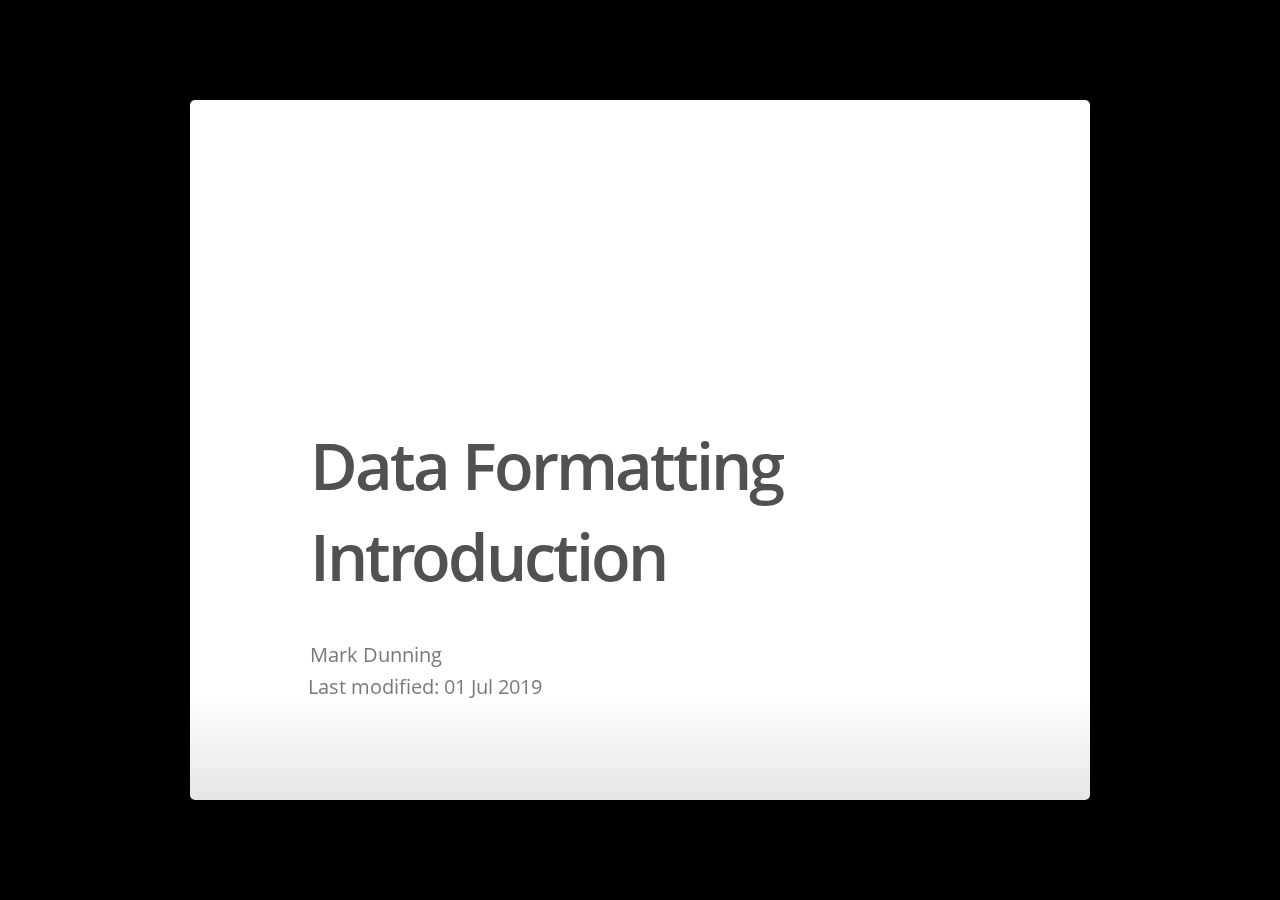
==== commit 87a69cf6: "Add a few background slides" ====
--- a/slides.html
+++ b/slides.html
@@ -100,38 +100,66 @@
       <h1 data-config-title><!-- populated from slide_config.json --></h1>
       <h2 data-config-subtitle><!-- populated from slide_config.json --></h2>
       <p data-config-presenter><!-- populated from slide_config.json --></p>
-            <p style="margin-top: 6px; margin-left: -2px;">Last modified: 26 Jun 2019</p>
+            <p style="margin-top: 6px; margin-left: -2px;">Last modified: 01 Jul 2019</p>
           </hgroup>
   </slide>
 
-<slide class=""><hgroup><h2>Reproducible Research</h2></hgroup><article  id="reproducible-research">
+<slide class=""><hgroup><h2>Context</h2></hgroup><article  id="context">
+
+<img src='[data-uri]' title='fig:'/>
+
+</article></slide><slide class=""><hgroup><h2>Context</h2></hgroup><article  id="context-1">
+
+<ul>
+<li>What the wet-lab scientists wanted us to spend time looking at</li>
+</ul>
+
+<p><img src="[data-uri]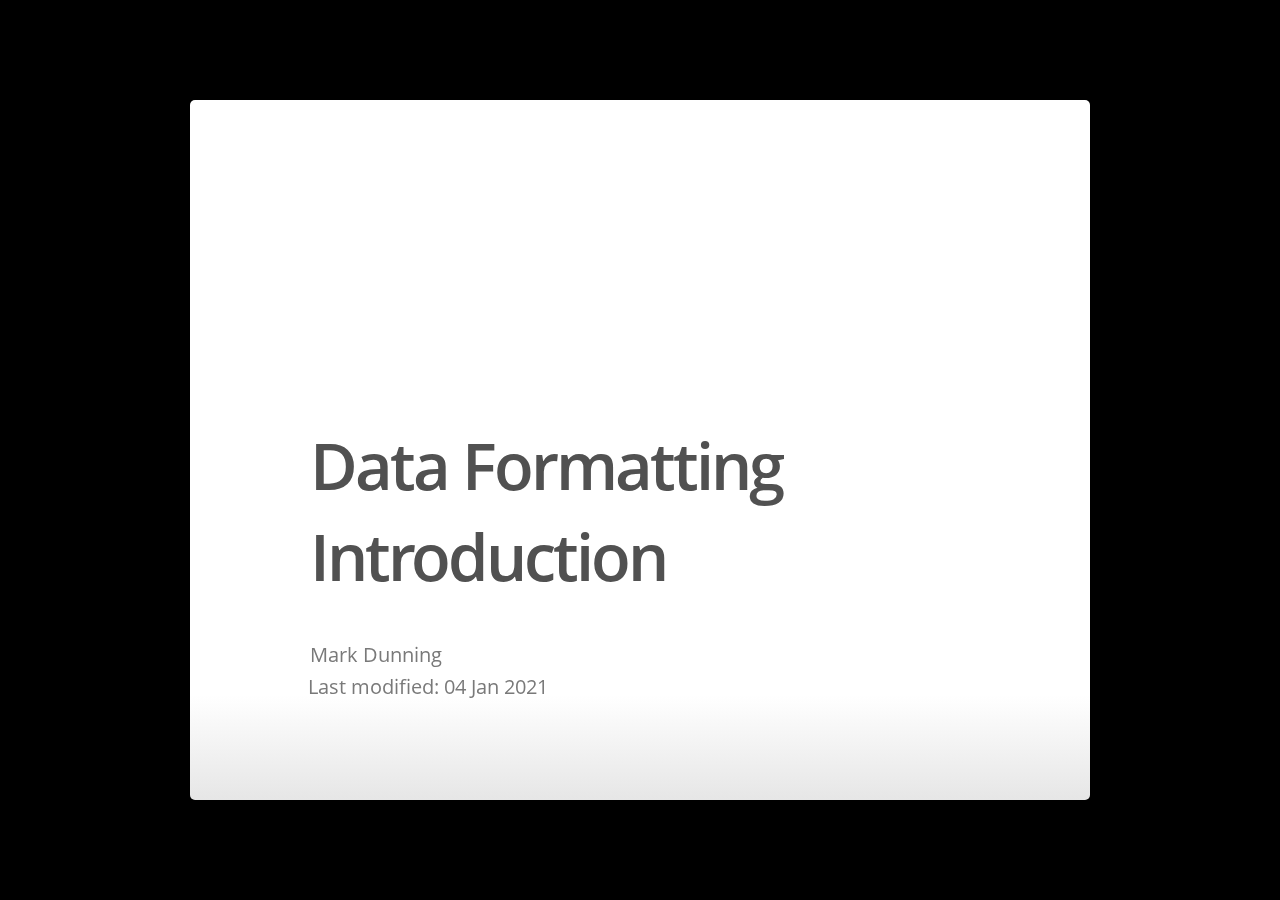
